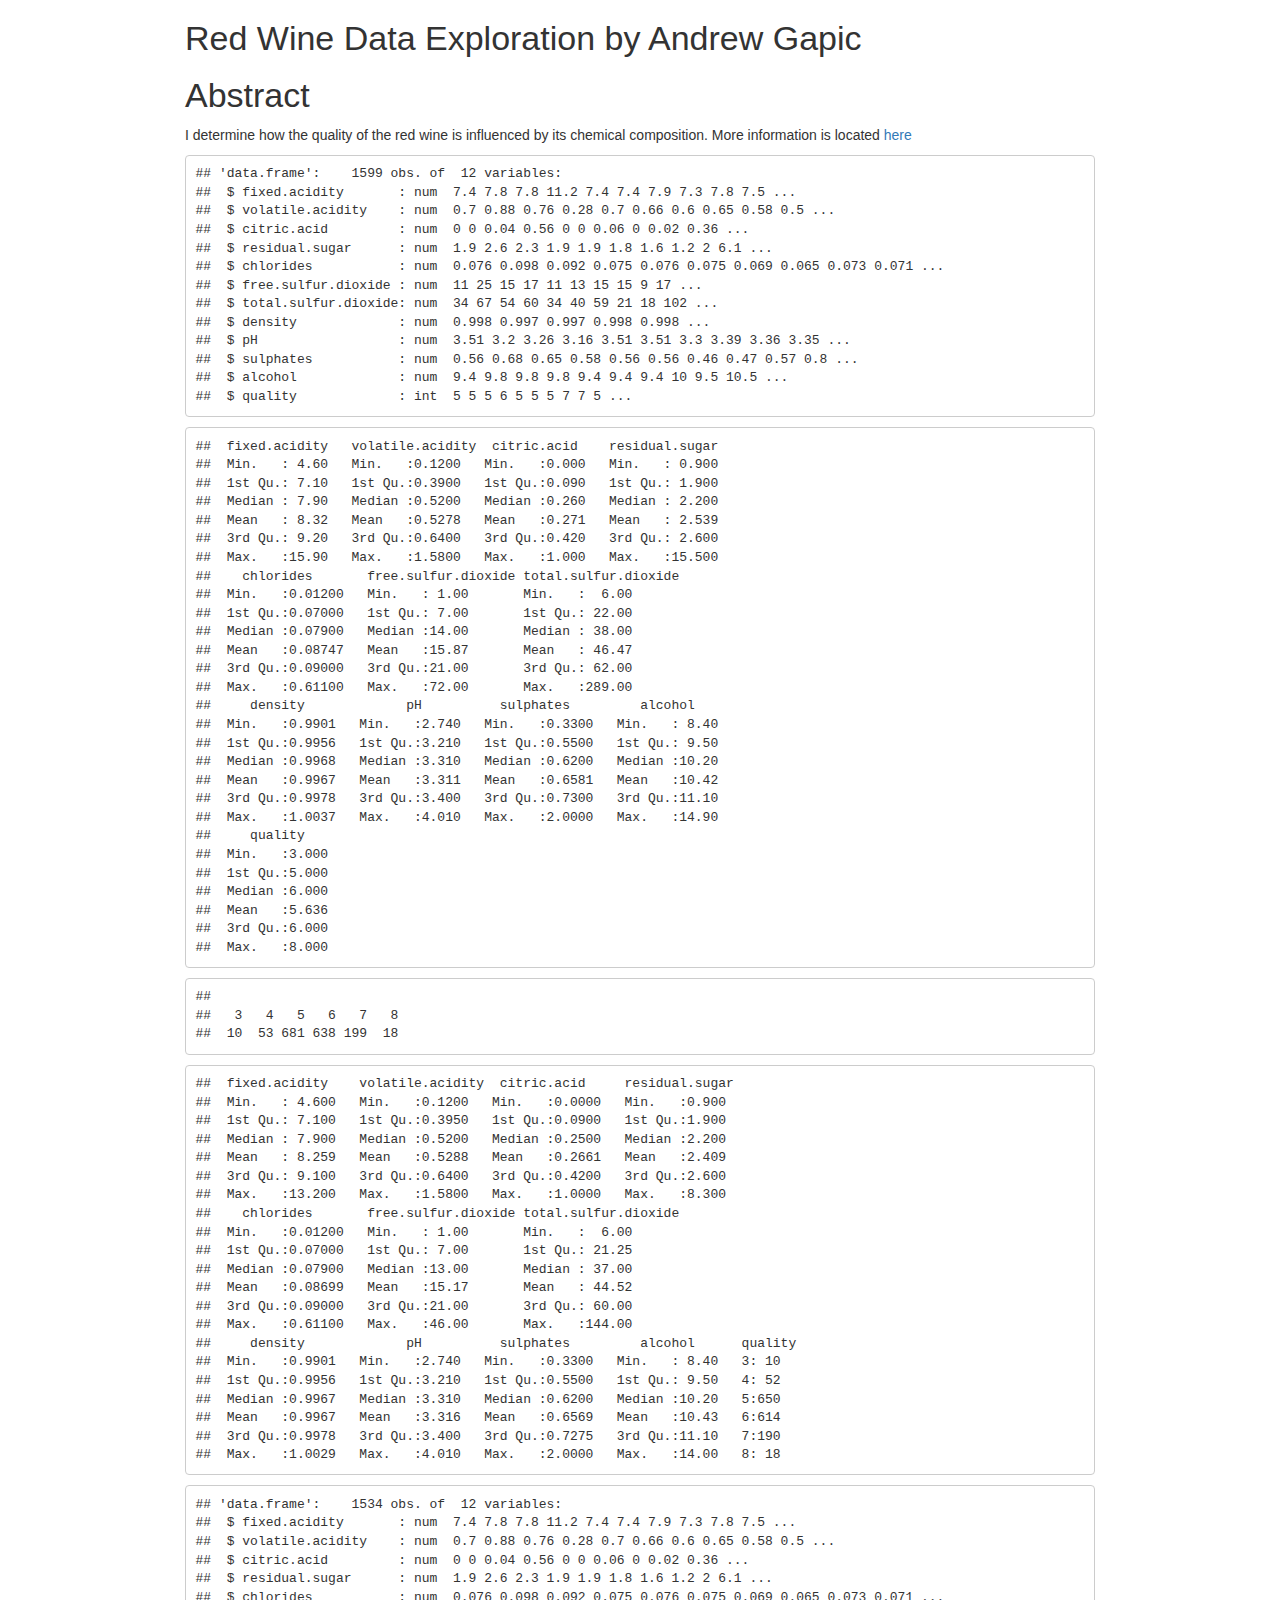
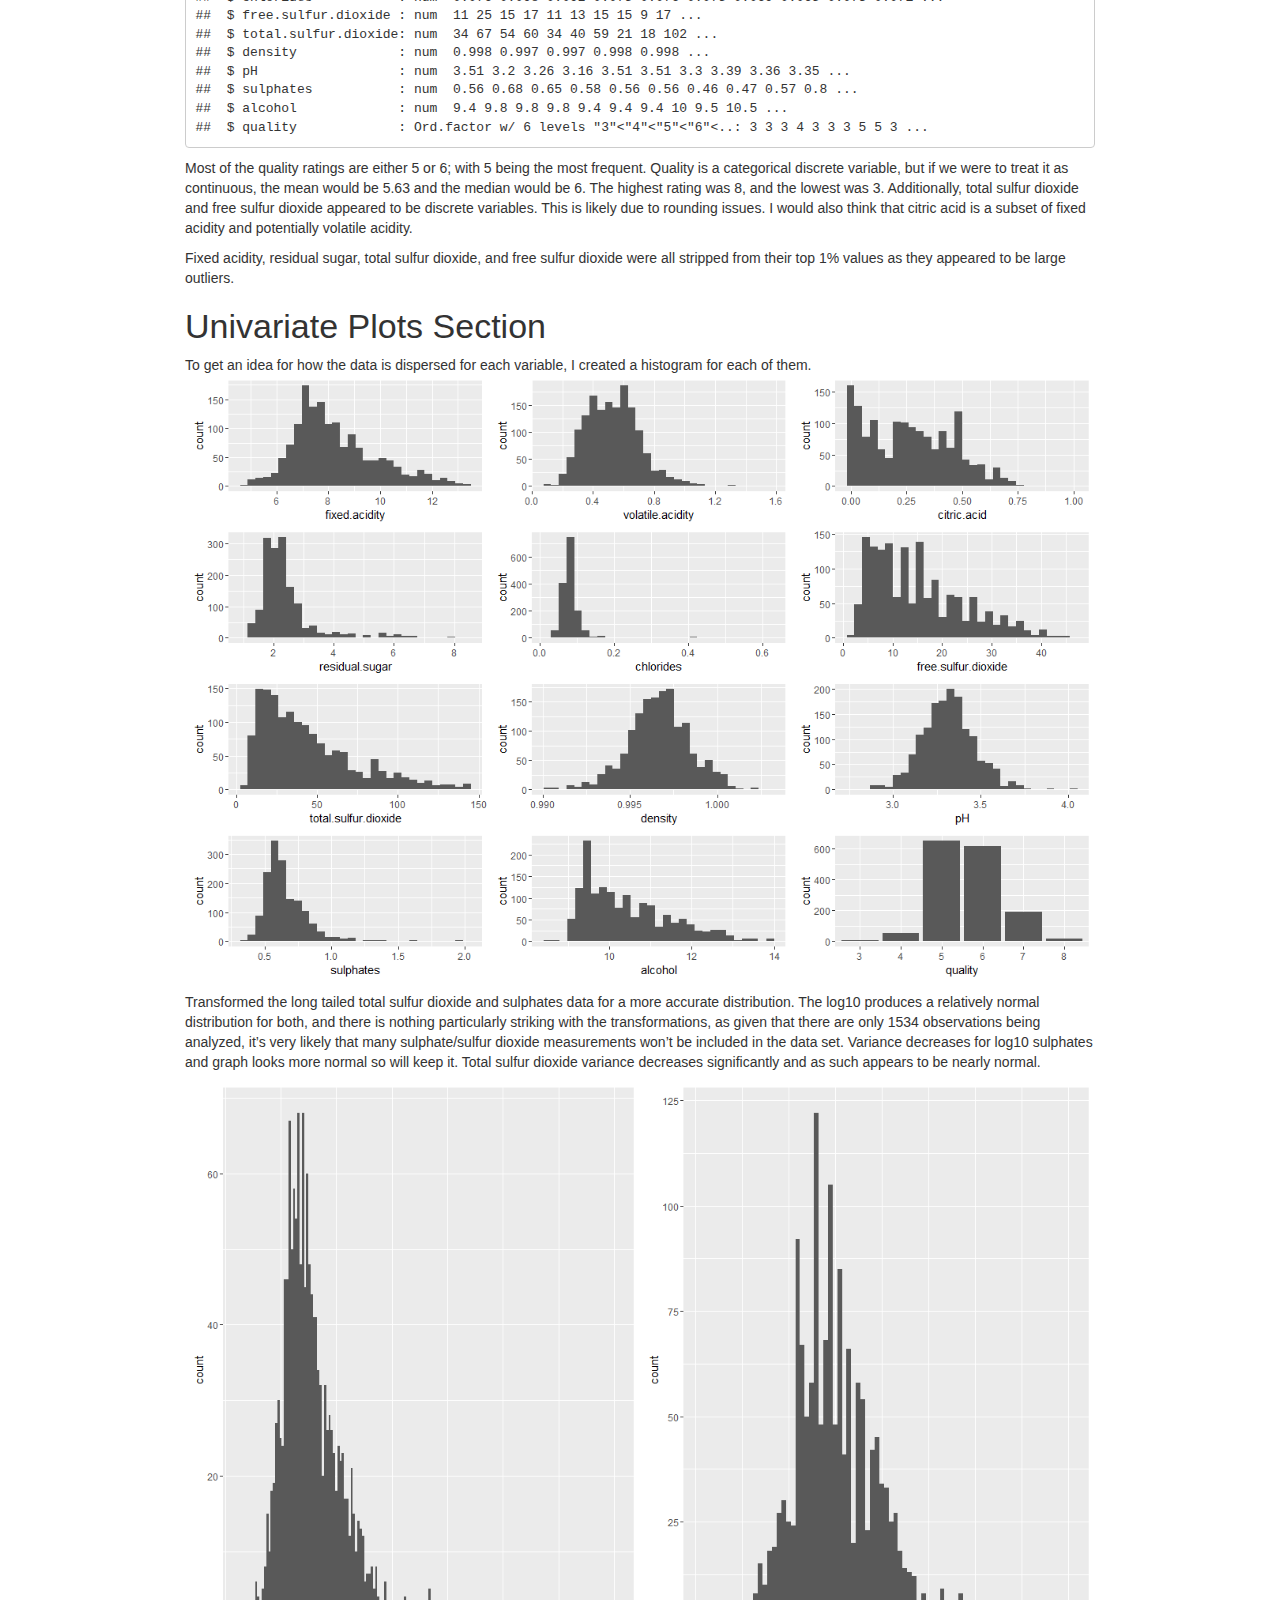
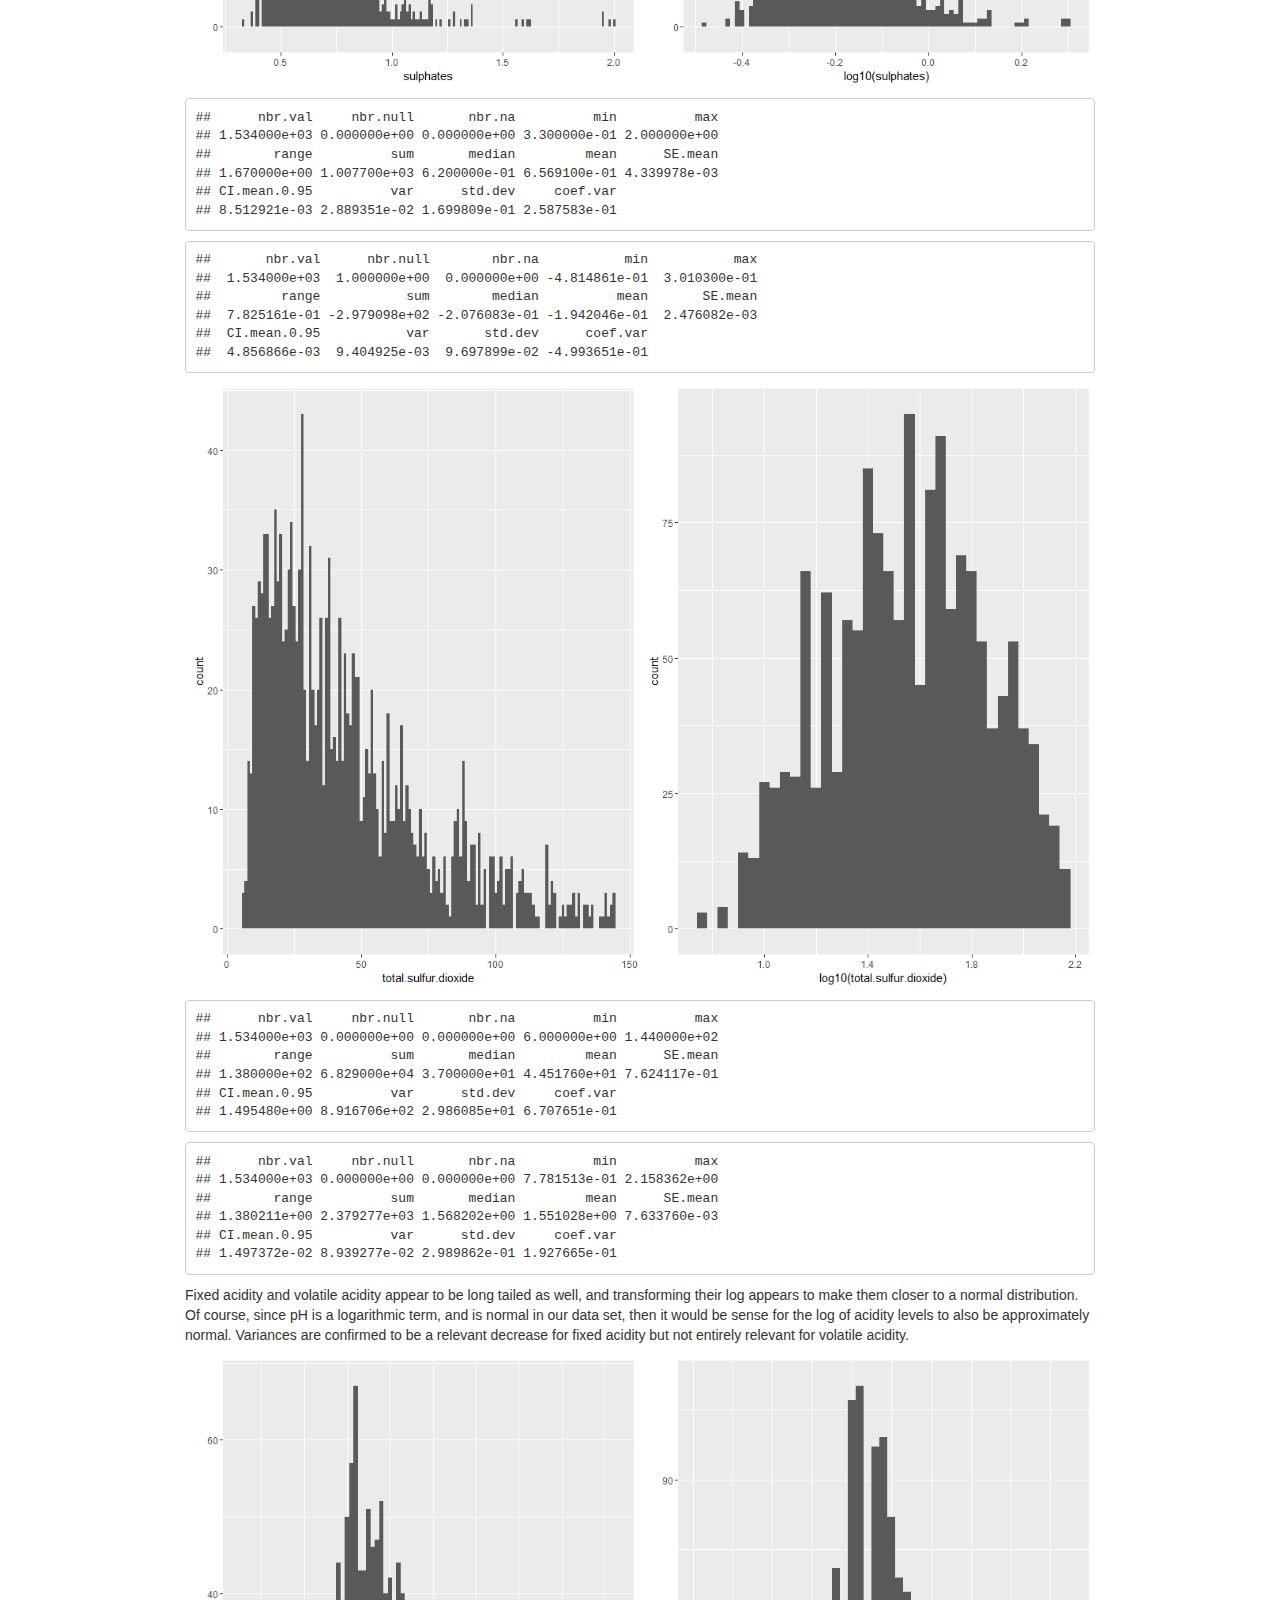
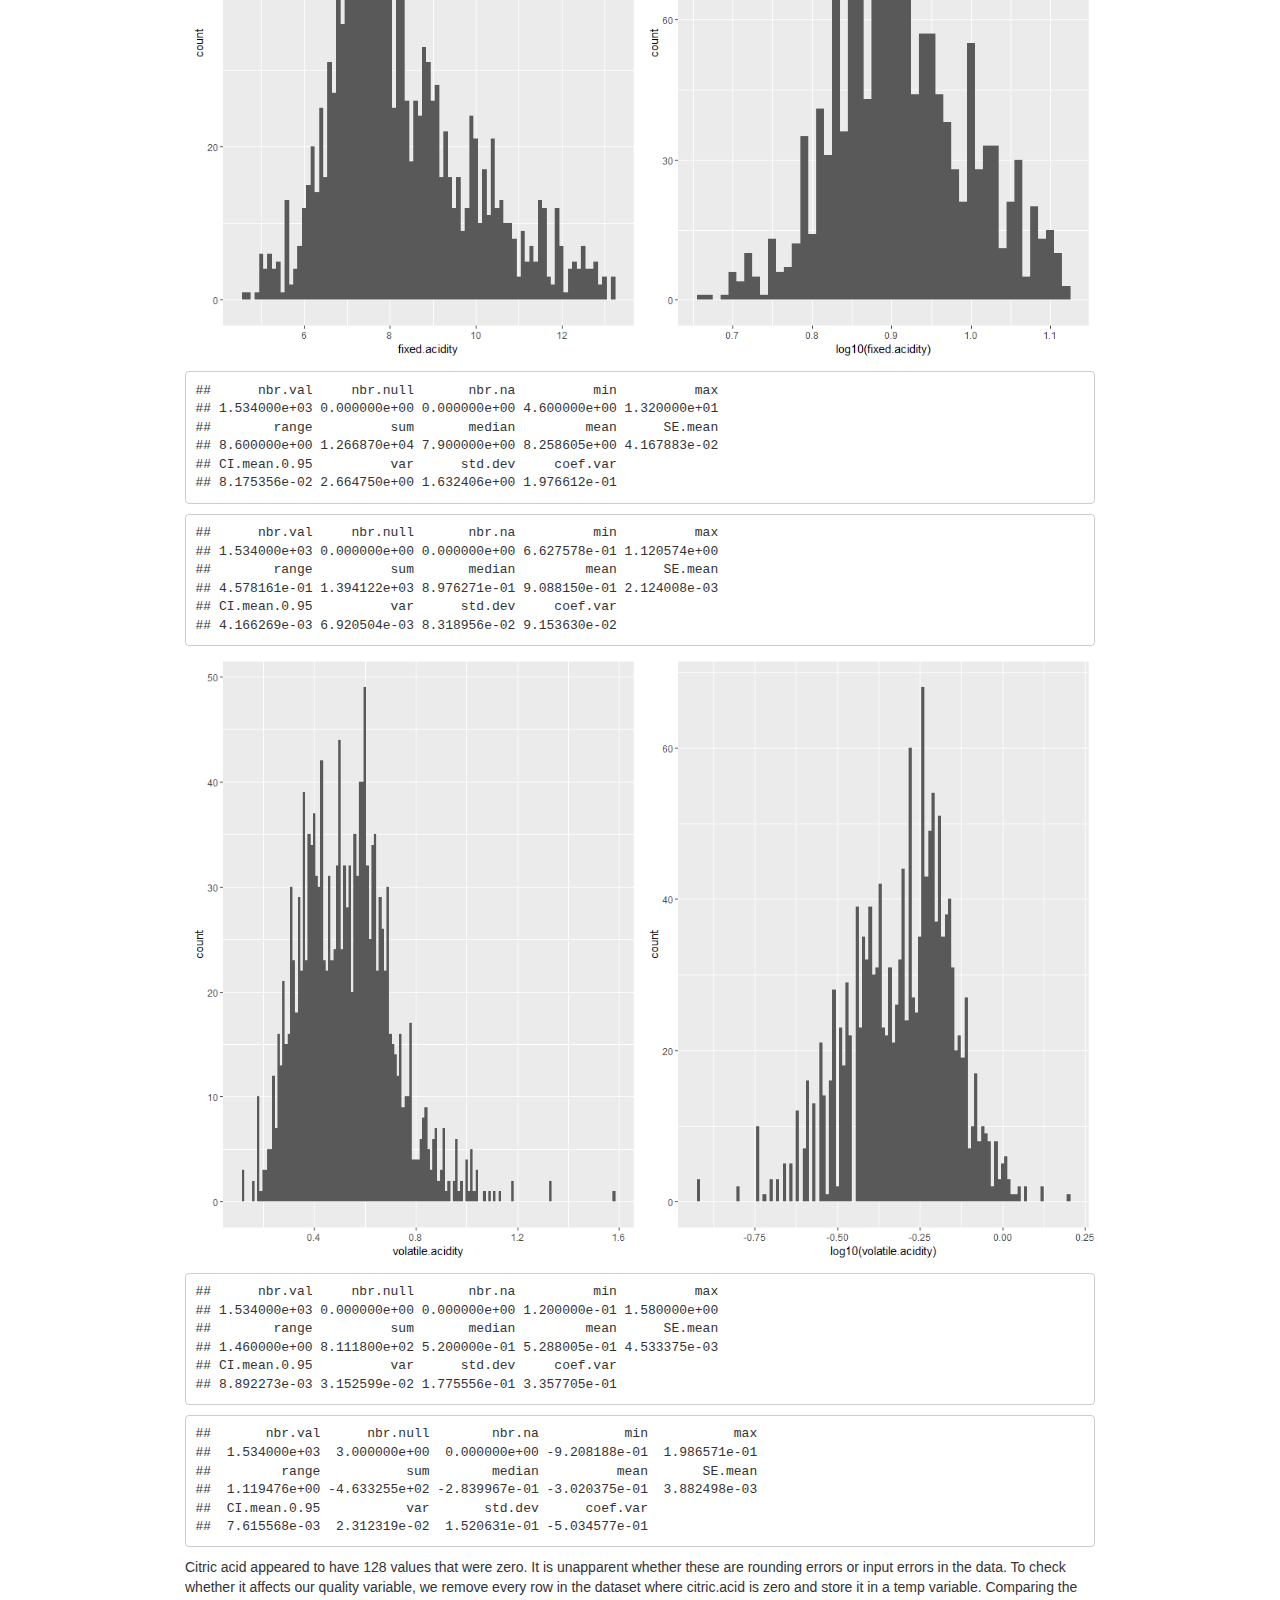
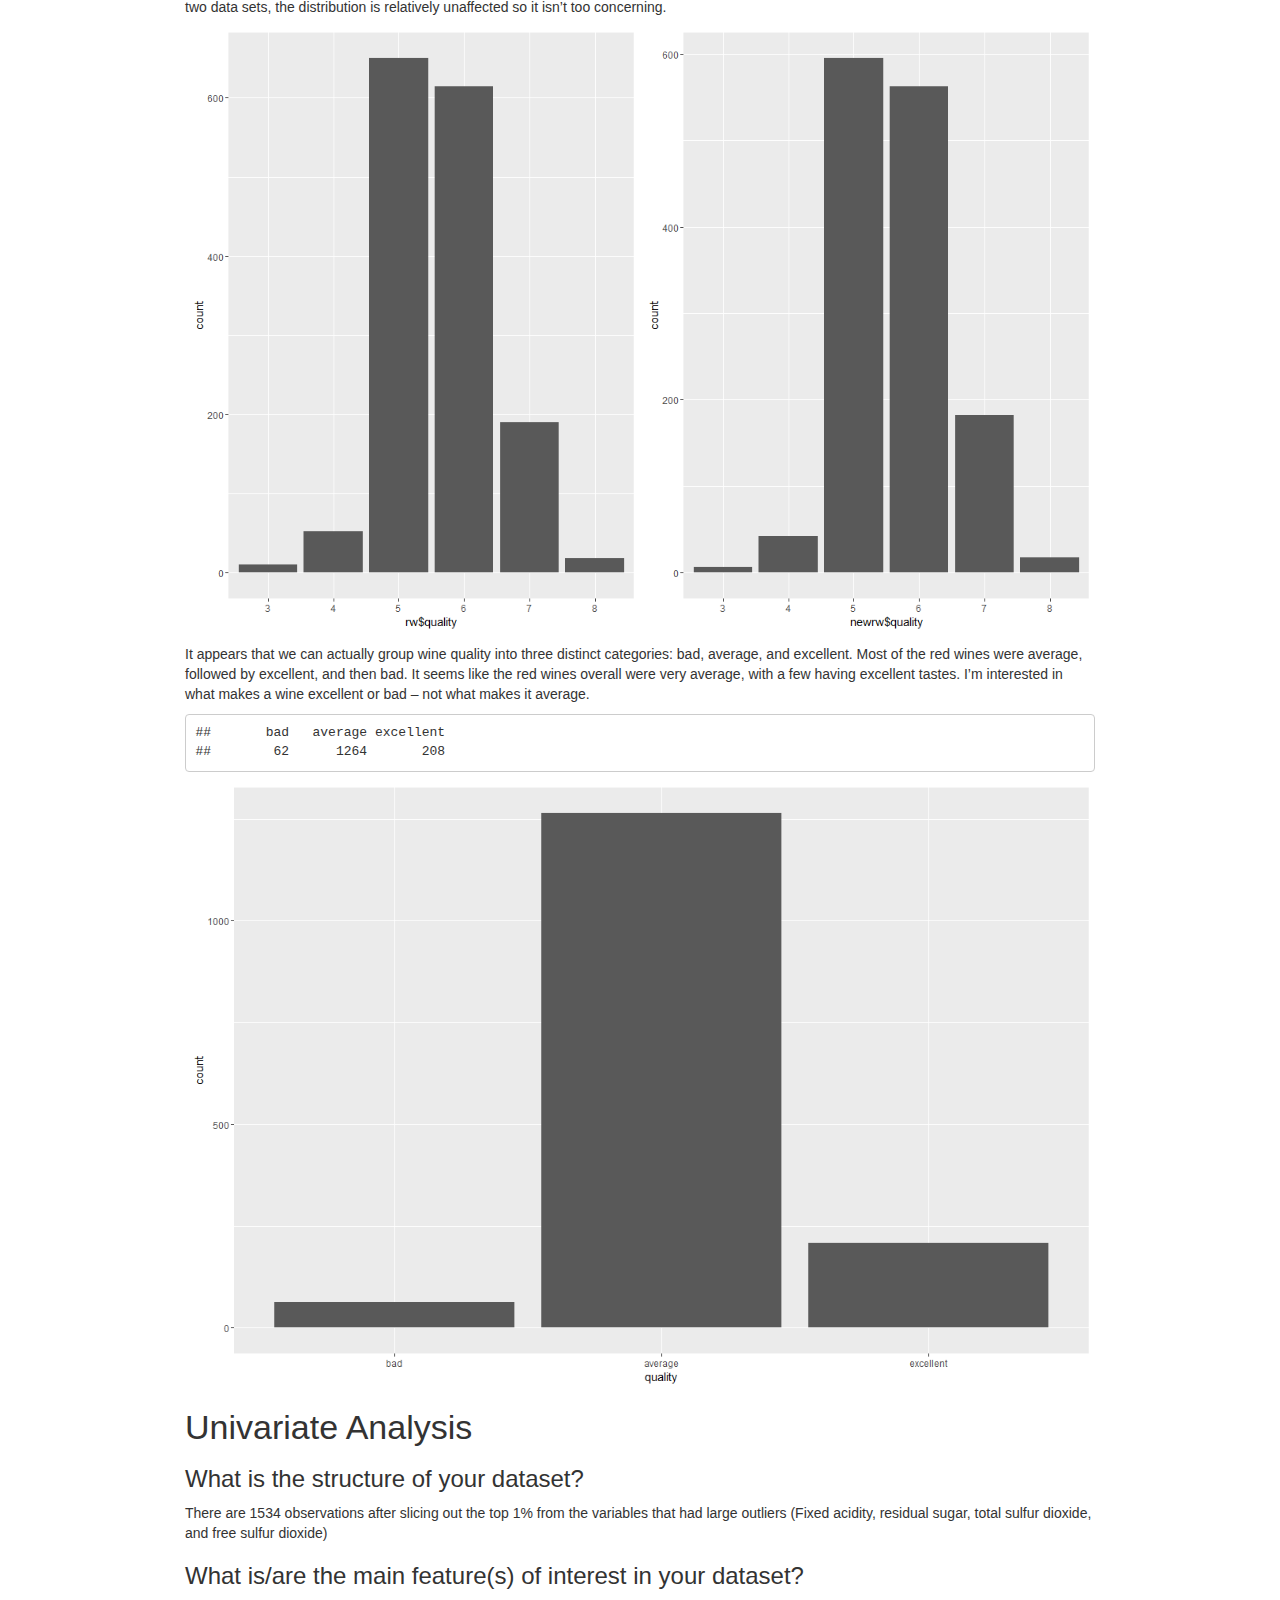
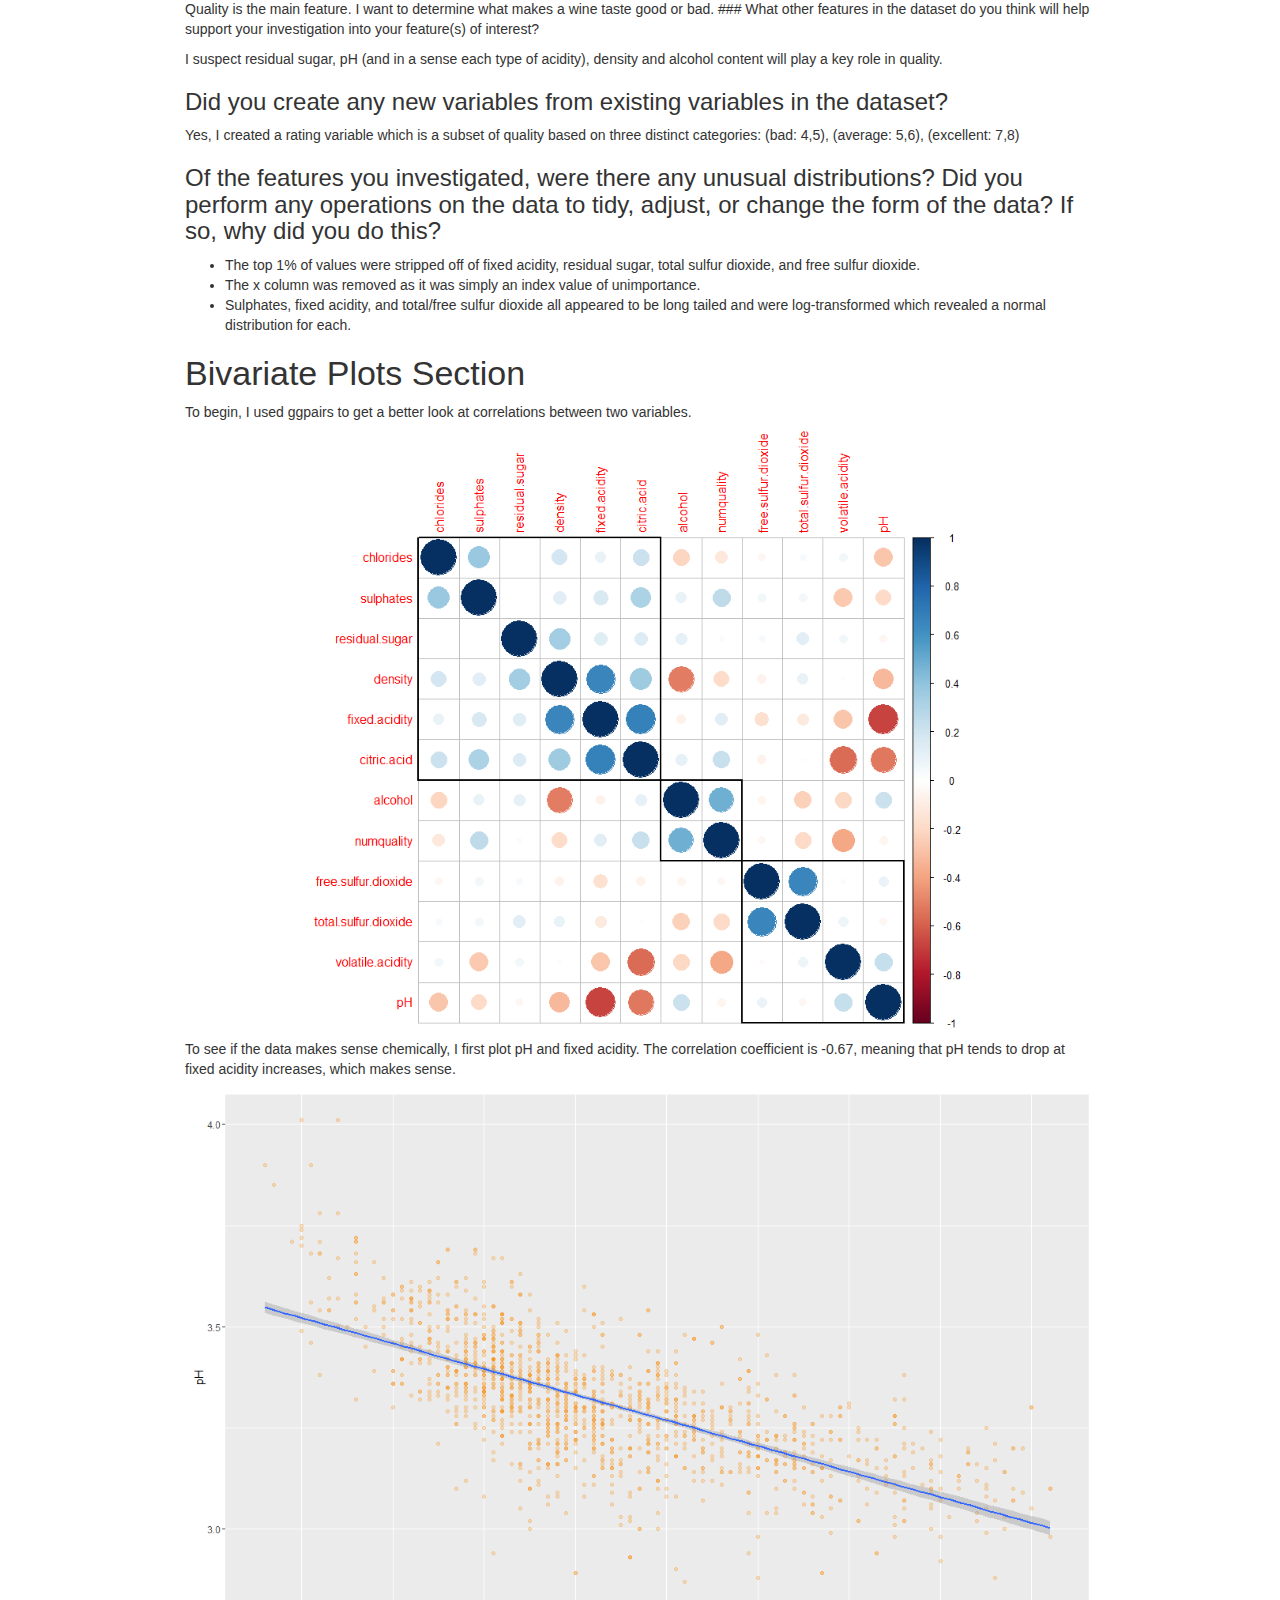
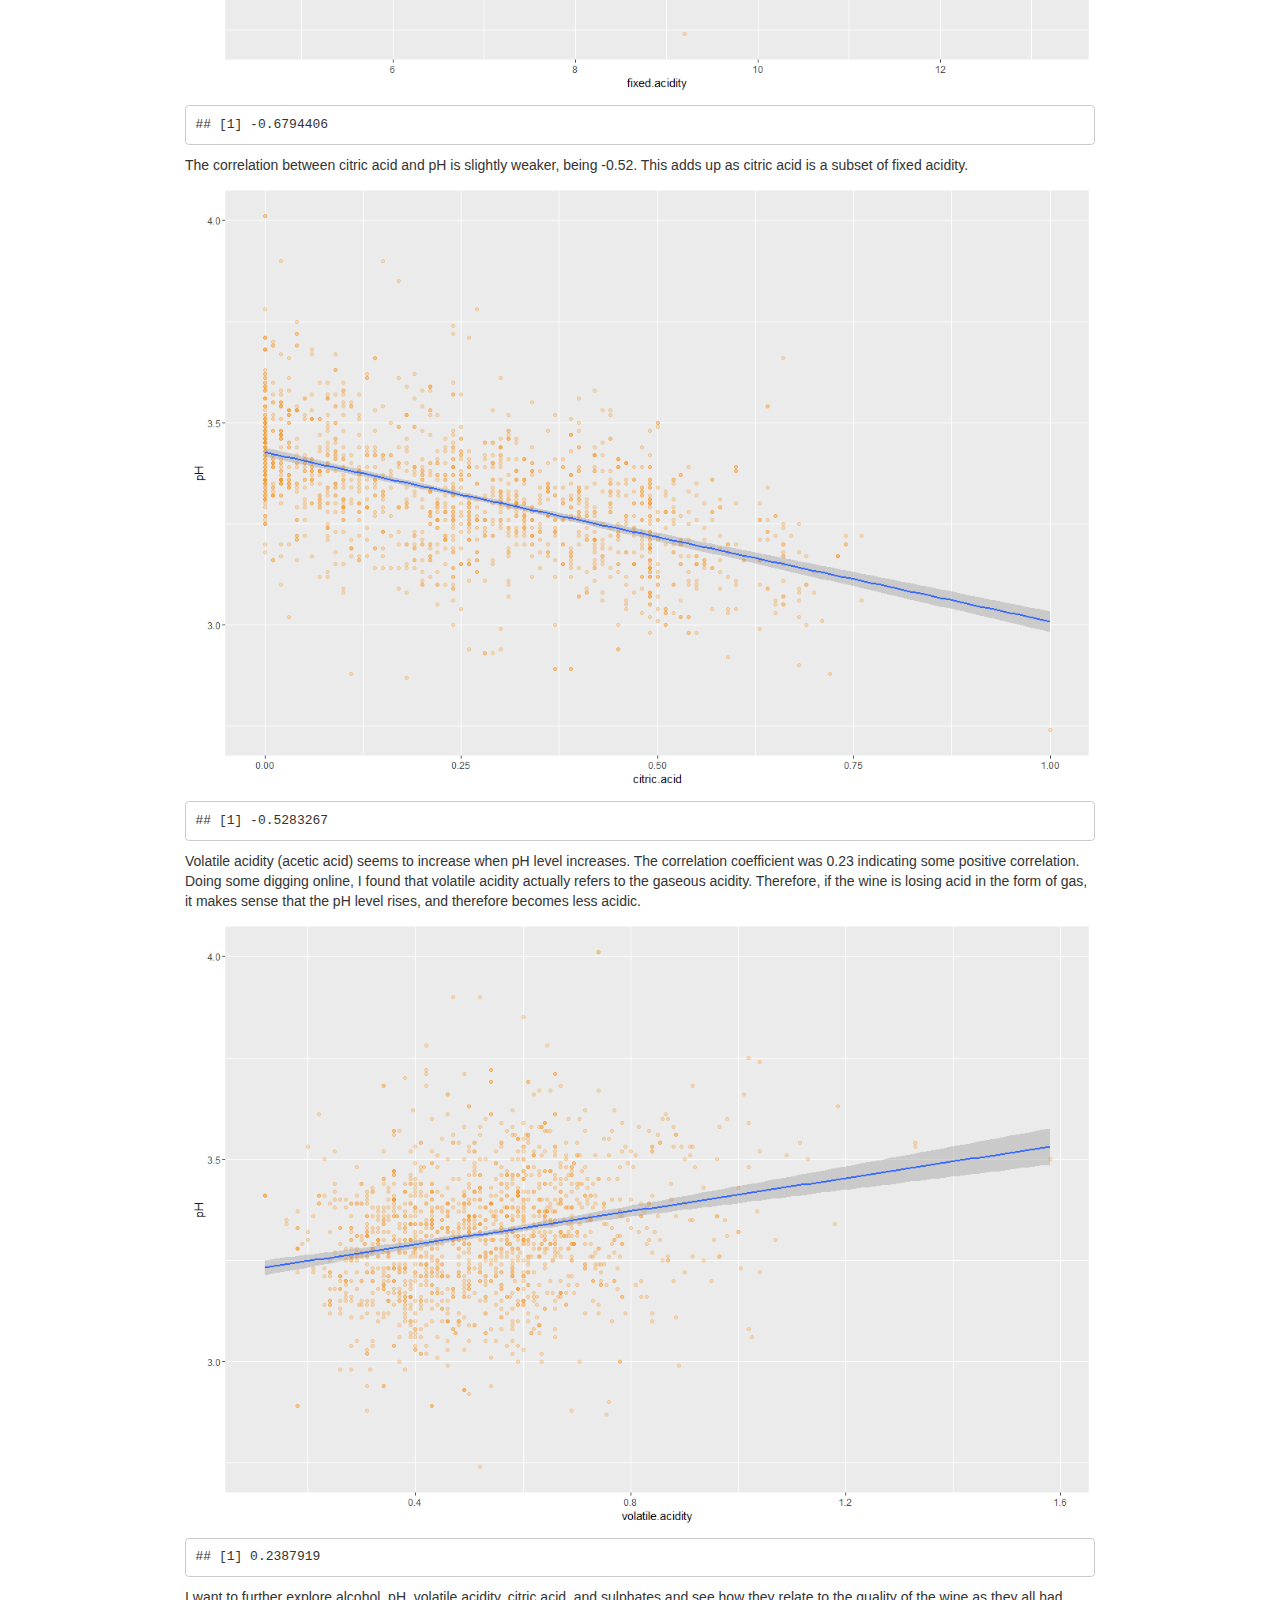
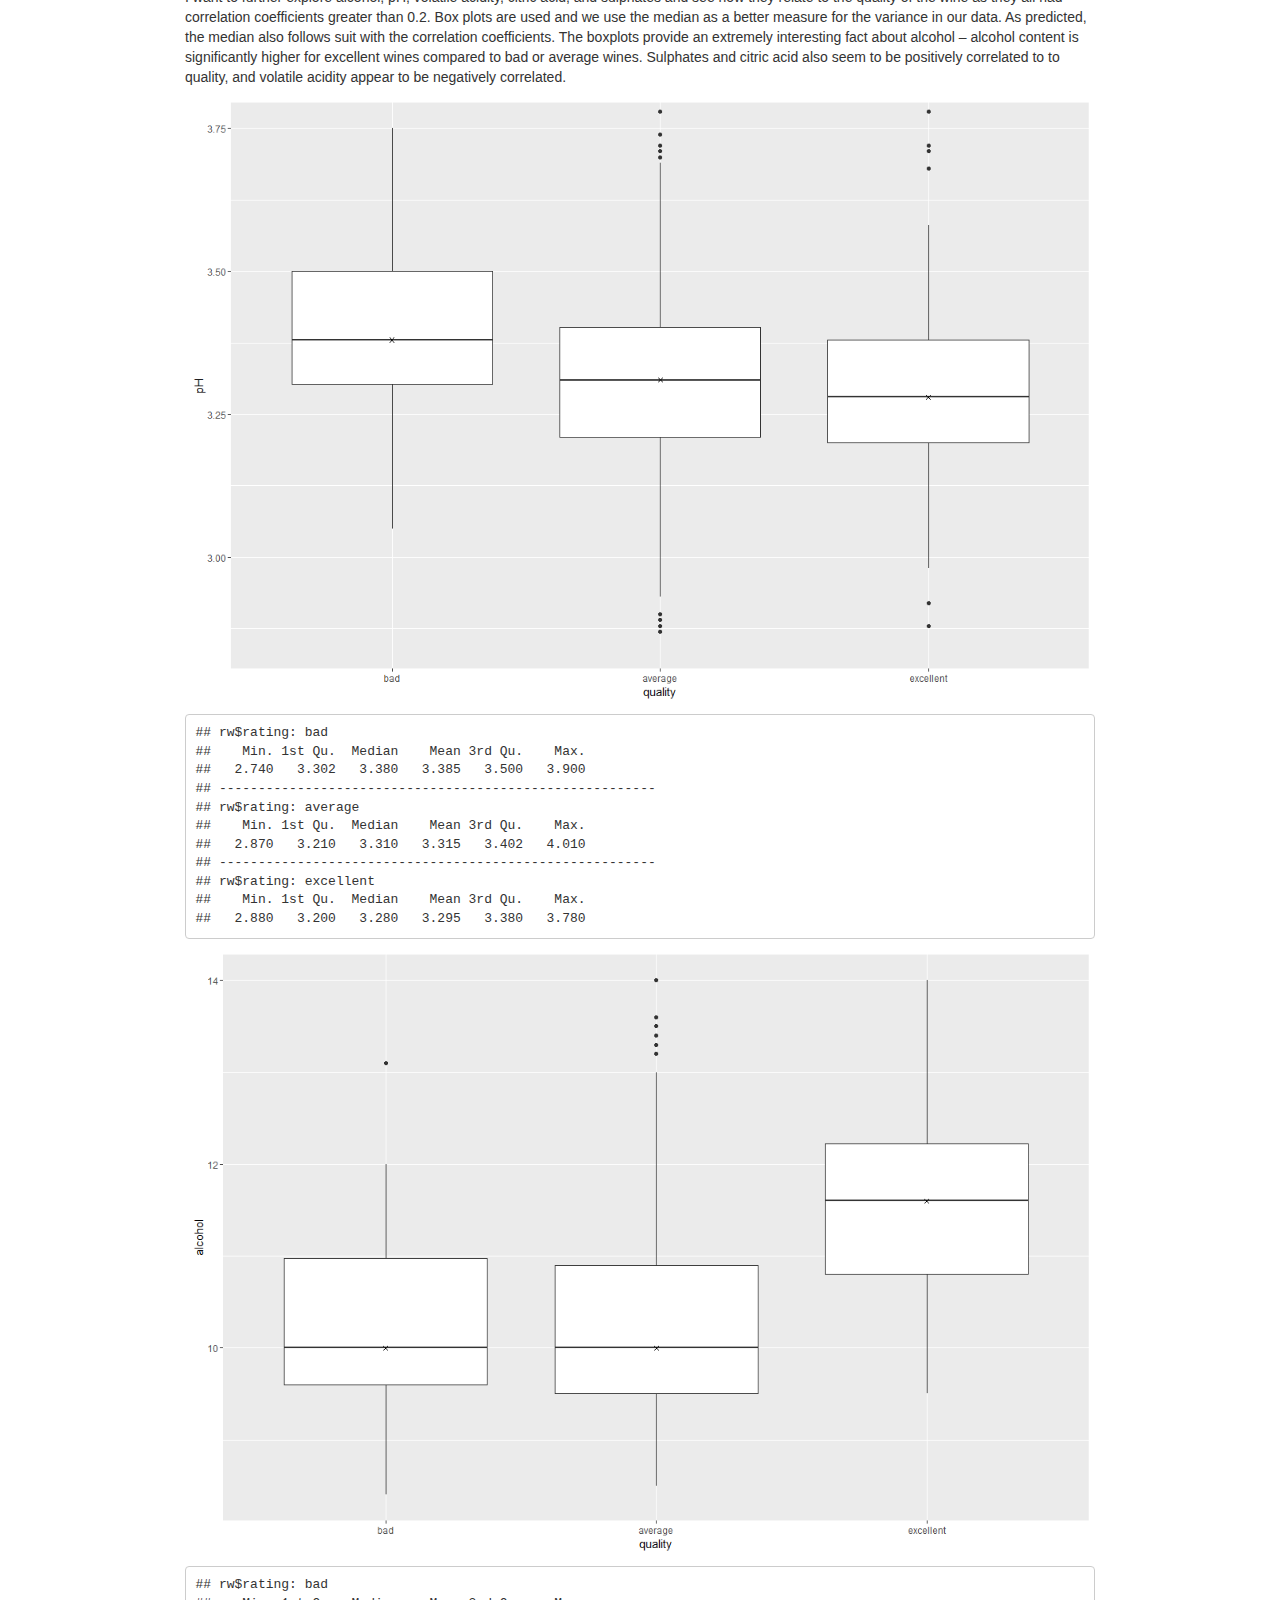
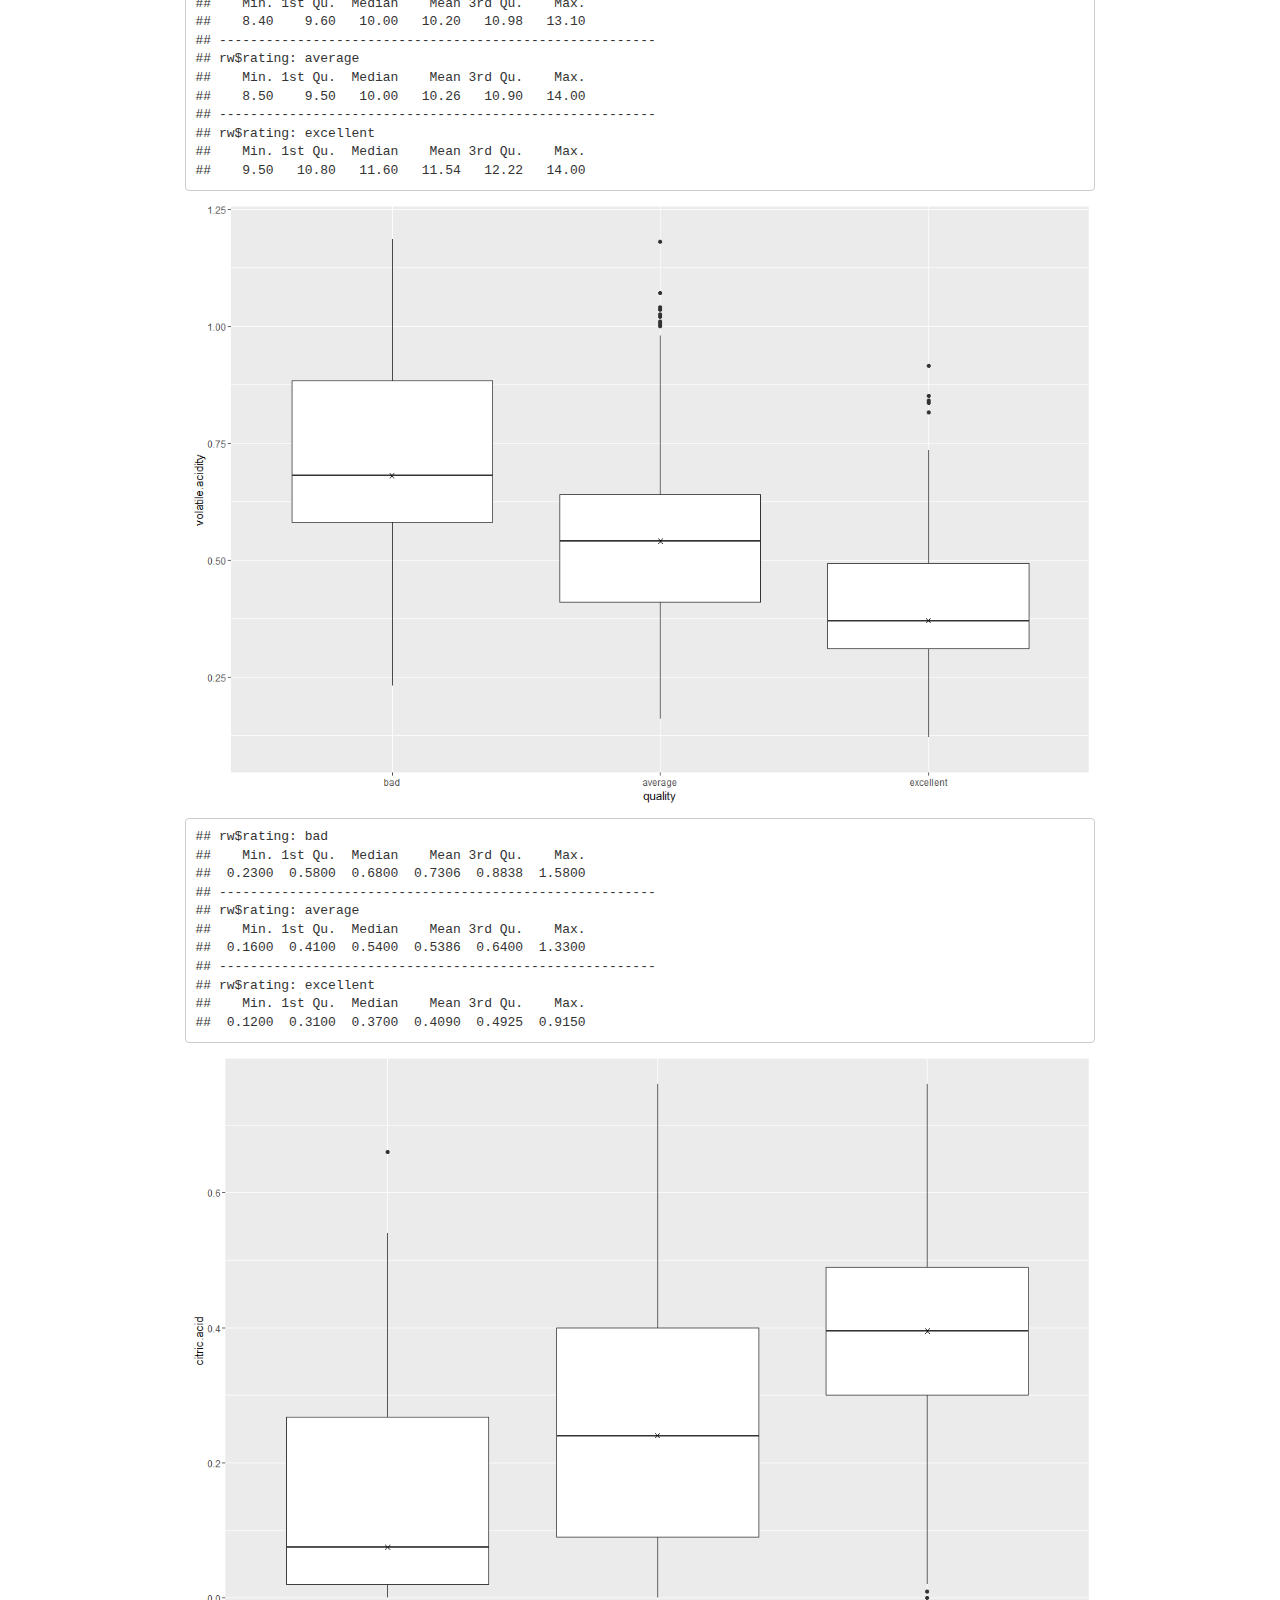
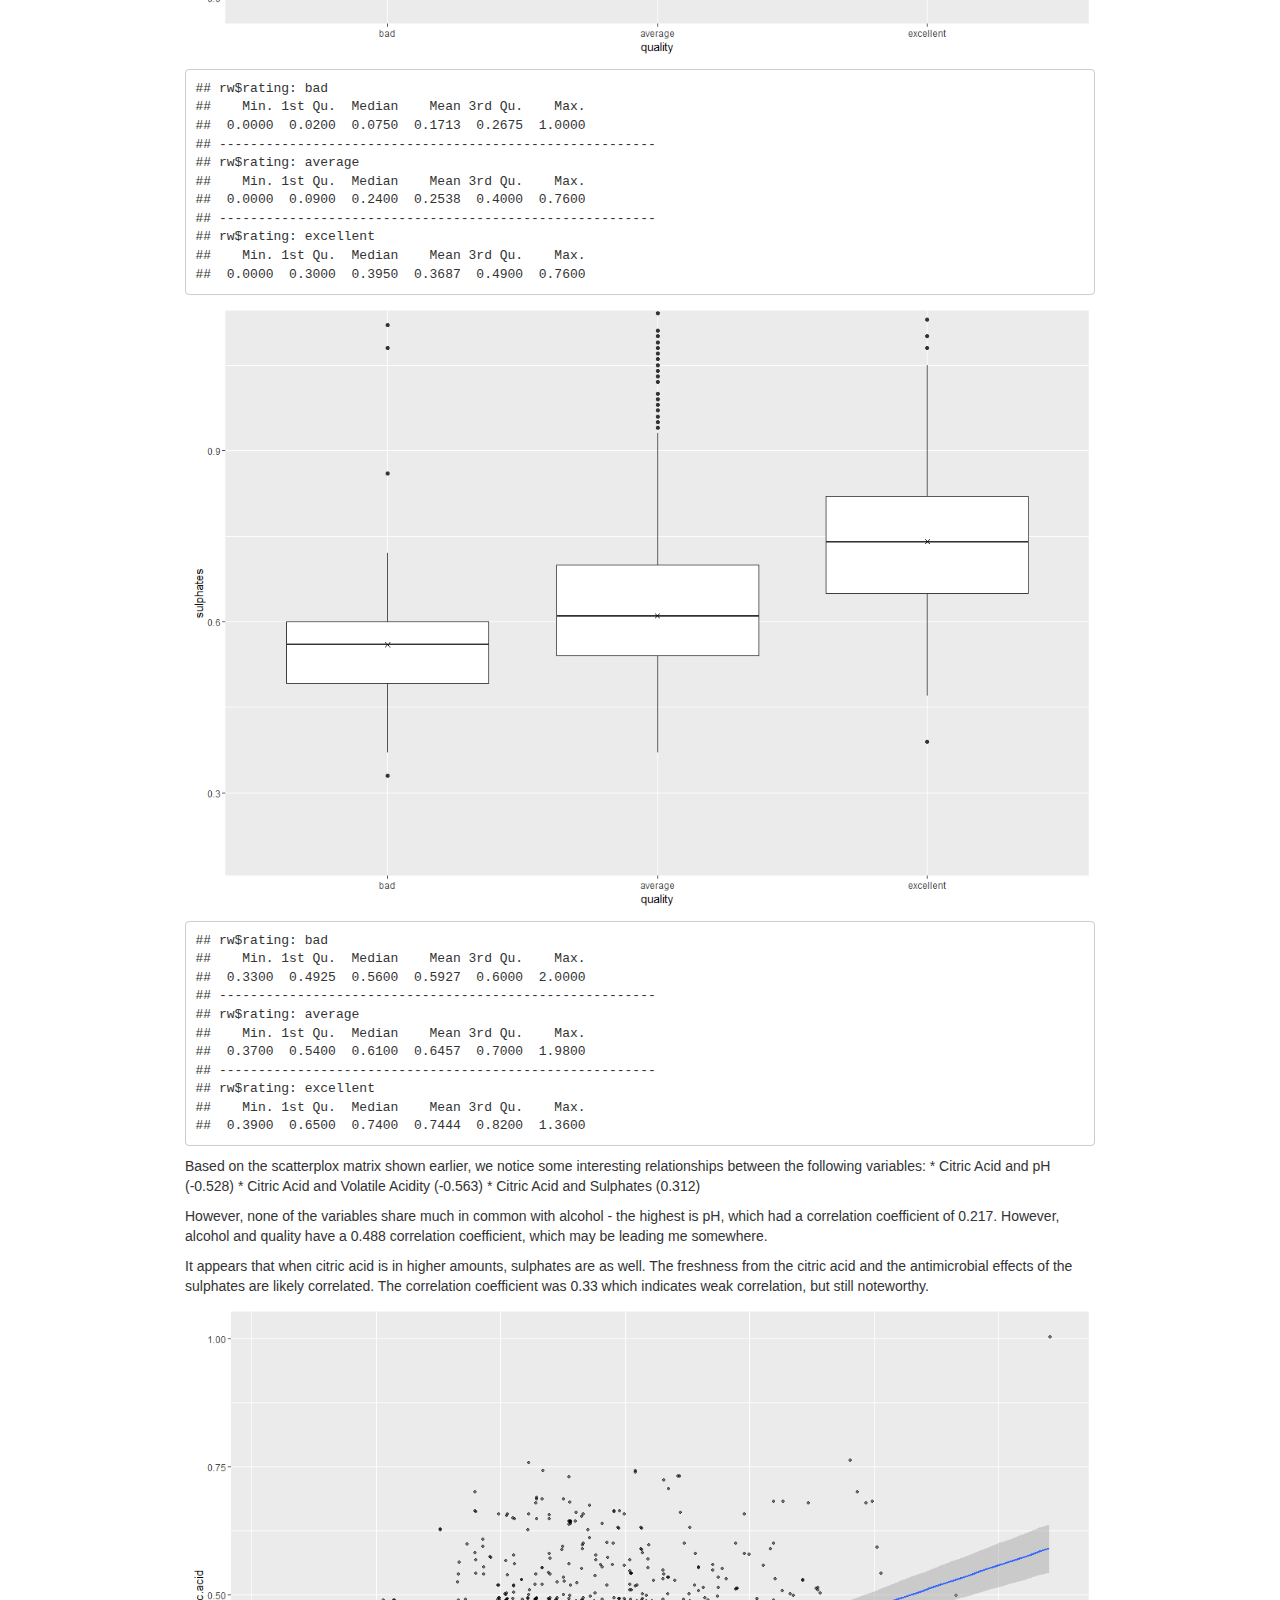
==== Project 4 - Explore and Summarize Data with R/Red_Wine_Data_Exploration.html @ eb0d38eb "Add md to p4" ====
<!DOCTYPE html>

<html xmlns="http://www.w3.org/1999/xhtml">

<head>

<meta charset="utf-8">
<meta http-equiv="Content-Type" content="text/html; charset=utf-8" />
<meta name="generator" content="pandoc" />
<meta name="viewport" content="width=device-width, initial-scale=1">



<title></title>

<script src="[data-uri]"></script>
<meta name="viewport" content="width=device-width, initial-scale=1" />
<link href="data:text/css;charset=utf-8,html%7Bfont%2Dfamily%3Asans%2Dserif%3B%2Dwebkit%2Dtext%2Dsize%2Dadjust%3A100%25%3B%2Dms%2Dtext%2Dsize%2Dadjust%3A100%25%7Dbody%7Bmargin%3A0%7Darticle%2Caside%2Cdetails%2Cfigcaption%2Cfigure%2Cfooter%2Cheader%2Chgroup%2Cmain%2Cmenu%2Cnav%2Csection%2Csummary%7Bdisplay%3Ablock%7Daudio%2Ccanvas%2Cprogress%2Cvideo%7Bdisplay%3Ainline%2Dblock%3Bvertical%2Dalign%3Abaseline%7Daudio%3Anot%28%5Bcontrols%5D%29%7Bdisplay%3Anone%3Bheight%3A0%7D%5Bhidden%5D%2Ctemplate%7Bdisplay%3Anone%7Da%7Bbackground%2Dcolor%3Atransparent%7Da%3Aactive%2Ca%3Ahover%7Boutline%3A0%7Dabbr%5Btitle%5D%7Bborder%2Dbottom%3A1px%20dotted%7Db%2Cstrong%7Bfont%2Dweight%3A700%7Ddfn%7Bfont%2Dstyle%3Aitalic%7Dh1%7Bmargin%3A%2E67em%200%3Bfont%2Dsize%3A2em%7Dmark%7Bcolor%3A%23000%3Bbackground%3A%23ff0%7Dsmall%7Bfont%2Dsize%3A80%25%7Dsub%2Csup%7Bposition%3Arelative%3Bfont%2Dsize%3A75%25%3Bline%2Dheight%3A0%3Bvertical%2Dalign%3Abaseline%7Dsup%7Btop%3A%2D%2E5em%7Dsub%7Bbottom%3A%2D%2E25em%7Dimg%7Bborder%3A0%7Dsvg%3Anot%28%3Aroot%29%7Boverflow%3Ahidden%7Dfigure%7Bmargin%3A1em%2040px%7Dhr%7Bheight%3A0%3B%2Dwebkit%2Dbox%2Dsizing%3Acontent%2Dbox%3B%2Dmoz%2Dbox%2Dsizing%3Acontent%2Dbox%3Bbox%2Dsizing%3Acontent%2Dbox%7Dpre%7Boverflow%3Aauto%7Dcode%2Ckbd%2Cpre%2Csamp%7Bfont%2Dfamily%3Amonospace%2Cmonospace%3Bfont%2Dsize%3A1em%7Dbutton%2Cinput%2Coptgroup%2Cselect%2Ctextarea%7Bmargin%3A0%3Bfont%3Ainherit%3Bcolor%3Ainherit%7Dbutton%7Boverflow%3Avisible%7Dbutton%2Cselect%7Btext%2Dtransform%3Anone%7Dbutton%2Chtml%20input%5Btype%3Dbutton%5D%2Cinput%5Btype%3Dreset%5D%2Cinput%5Btype%3Dsubmit%5D%7B%2Dwebkit%2Dappearance%3Abutton%3Bcursor%3Apointer%7Dbutton%5Bdisabled%5D%2Chtml%20input%5Bdisabled%5D%7Bcursor%3Adefault%7Dbutton%3A%3A%2Dmoz%2Dfocus%2Dinner%2Cinput%3A%3A%2Dmoz%2Dfocus%2Dinner%7Bpadding%3A0%3Bborder%3A0%7Dinput%7Bline%2Dheight%3Anormal%7Dinput%5Btype%3Dcheckbox%5D%2Cinput%5Btype%3Dradio%5D%7B%2Dwebkit%2Dbox%2Dsizing%3Aborder%2Dbox%3B%2Dmoz%2Dbox%2Dsizing%3Aborder%2Dbox%3Bbox%2Dsizing%3Aborder%2Dbox%3Bpadding%3A0%7Dinput%5Btype%3Dnumber%5D%3A%3A%2Dwebkit%2Dinner%2Dspin%2Dbutton%2Cinput%5Btype%3Dnumber%5D%3A%3A%2Dwebkit%2Douter%2Dspin%2Dbutton%7Bheight%3Aauto%7Dinput%5Btype%3Dsearch%5D%7B%2Dwebkit%2Dbox%2Dsizing%3Acontent%2Dbox%3B%2Dmoz%2Dbox%2Dsizing%3Acontent%2Dbox%3Bbox%2Dsizing%3Acontent%2Dbox%3B%2Dwebkit%2Dappearance%3Atextfield%7Dinput%5Btype%3Dsearch%5D%3A%3A%2Dwebkit%2Dsearch%2Dcancel%2Dbutton%2Cinput%5Btype%3Dsearch%5D%3A%3A%2Dwebkit%2Dsearch%2Ddecoration%7B%2Dwebkit%2Dappearance%3Anone%7Dfieldset%7Bpadding%3A%2E35em%20%2E625em%20%2E75em%3Bmargin%3A0%202px%3Bborder%3A1px%20solid%20silver%7Dlegend%7Bpadding%3A0%3Bborder%3A0%7Dtextarea%7Boverflow%3Aauto%7Doptgroup%7Bfont%2Dweight%3A700%7Dtable%7Bborder%2Dspacing%3A0%3Bborder%2Dcollapse%3Acollapse%7Dtd%2Cth%7Bpadding%3A0%7D%40media%20print%7B%2A%2C%3Aafter%2C%3Abefore%7Bcolor%3A%23000%21important%3Btext%2Dshadow%3Anone%21important%3Bbackground%3A0%200%21important%3B%2Dwebkit%2Dbox%2Dshadow%3Anone%21important%3Bbox%2Dshadow%3Anone%21important%7Da%2Ca%3Avisited%7Btext%2Ddecoration%3Aunderline%7Da%5Bhref%5D%3Aafter%7Bcontent%3A%22%20%28%22%20attr%28href%29%20%22%29%22%7Dabbr%5Btitle%5D%3Aafter%7Bcontent%3A%22%20%28%22%20attr%28title%29%20%22%29%22%7Da%5Bhref%5E%3D%22javascript%3A%22%5D%3Aafter%2Ca%5Bhref%5E%3D%22%23%22%5D%3Aafter%7Bcontent%3A%22%22%7Dblockquote%2Cpre%7Bborder%3A1px%20solid%20%23999%3Bpage%2Dbreak%2Dinside%3Aavoid%7Dthead%7Bdisplay%3Atable%2Dheader%2Dgroup%7Dimg%2Ctr%7Bpage%2Dbreak%2Dinside%3Aavoid%7Dimg%7Bmax%2Dwidth%3A100%25%21important%7Dh2%2Ch3%2Cp%7Borphans%3A3%3Bwidows%3A3%7Dh2%2Ch3%7Bpage%2Dbreak%2Dafter%3Aavoid%7D%2Enavbar%7Bdisplay%3Anone%7D%2Ebtn%3E%2Ecaret%2C%2Edropup%3E%2Ebtn%3E%2Ecaret%7Bborder%2Dtop%2Dcolor%3A%23000%21important%7D%2Elabel%7Bborder%3A1px%20solid%20%23000%7D%2Etable%7Bborder%2Dcollapse%3Acollapse%21important%7D%2Etable%20td%2C%2Etable%20th%7Bbackground%2Dcolor%3A%23fff%21important%7D%2Etable%2Dbordered%20td%2C%2Etable%2Dbordered%20th%7Bborder%3A1px%20solid%20%23ddd%21important%7D%7D%40font%2Dface%7Bfont%2Dfamily%3A%27Glyphicons%20Halflings%27%3Bsrc%3Aurl%28data%3Aapplication%2Fvnd%2Ems%2Dfontobject%3Bbase64%2Cn04AAEFNAAACAAIABAAAAAAABQAAAAAAAAABAJABAAAEAExQAAAAAAAAAAIAAAAAAAAAAAEAAAAAAAAAJxJ%[base64]%2FSEdmjKHUbyow8ATBE40IvWA3vTu8LiABDQ%2BpexwUMcm1SMnNryctQSiI1K5ZnbOlXKmnVV5YvRe6RnNMFNCOs1KNVpn6yZhCJkRtVRNzEufeIq7HgSrcx4S8h%2Fv4vnrrKc6oCNxmSk2uKlZQHBii6iKFoH0746ThvkO1kJHlxjrkxs%2BLWORaDQBEtiYJIR5IB9Bi1UyL4Rmr0BNigNkMzlKQmnofBHviqVzUxwdMb3NdCn69hy%2BpRYVKGVS%2F1tnsqv4LL7wCCPZZAZPT4aCShHjHJVNuXbmMrY5LeQaGnvAkXlVrJgKRAUdFjrWEah9XebPeQMj7KS7DIBAFt8ycgC5PLGUOHSE3ErGZCiViNLL5ZARfywnCoZaKQCu6NuFX42AEeKtKUGnr%2FCm2Cy8tpFhBPMW5Fxi4Qm4TkDWh4IWFDClhU2hRWosUWqcKLlgyXB%2BlSHaWaHiWlBAR8SeSgSPCQxdVQgzUixWKSTrIQEbU94viDctkvX%2BVSjJuUmV8L4CXShI11esnp0pjWNZIyxKHS4wVQ2ime1P4RnhvGw0aDN1OLAXGERsB7buFpFGGBAre4QEQR0HOIO5oYH305G%2BKspT%2FFupEGGafCCwxSe6ZUa%2B073rXHnNdVXE6eWvibUS27XtRzkH838mYLMBmYysZTM0EM3A1fbpCBYFccN1B%2FEnCYu%2FTgCGmr7bMh8GfYL%2BBfcLvB0gRagC09w9elfldaIy%2FhNCBLRgBgtCC7jAF63wLSMAfbfAlEggYU0bUA7ACCJmTDpEmJtI78w4%2FBO7dN7JR7J7ZvbYaUbaILSQsRBiF3HGk5fEg6p9unwLvn98r%2BvnsV%2B372uf1xBLq4qU%2F45fTuqaAP%2BpssmCCCTF0mhEow8ZXZOS8D7Q85JsxZ%2BAzok7B7O%2Ff6J8AzYBySZQB%2FQHYUSA%2BEeQhEWiS6AIQzgcsDiER4MjgMBAWDV4AgQ3g1eBgIdweCQmCjJEMkJ%2BPKRWyFHHmg1Wi%2F6xzUgA0LREoKJChwnQa9B%2B5RQZRB3IlBlkAnxyQNaANwHMowzlYSMCBgnbpzvqpl0iTJNCQidDI9ZrSYNIRBhHtUa5YHMHxyGEik9hDE0AKj72AbTCaxtHPUaKZdAZSnQTyjGqGLsmBStCejApUhg4uBMU6mATujEl%2BKdDPbI6Ag4vLr%2BhjY6lbjBeoLKnZl0UZgRX8gTySOeynZVz1wOq7e1hFGYIq%2BMhrGxDLak0PrwYzSXtcuyhXEhwOYofiW%2BEcI%2Fjw8P6IY6ed%2BetAbuqKp5QIapT77LnAe505lMuqL79a0ut4rWexzFttsOsLDy7zvtQzcq3U1qabe7tB0wHWVXji%2BzDbo8x8HyIRUbXnwUcklFv51fvTymiV%2BMXLSmGH9d9%2BaXpD5X6lao41anWGig7IwIdnoBY2ht%2FpO9mClLo4NdXHAsefqWUKlXJkbqPOFhMoR4aiA1BXqhRNbB2Xwi%2B7u%2FjpAoOpKJ0UX24EsrzMfHXViakCNcKjBxuQX8BO0ZqjJ3xXzf%2B61t2VXOSgJ8xu65QKgtN6FibPmPYsXbJRHHqbgATcSZxBqGiDiU4NNNsYBsKD0MIP%2FOfKnlk%2FLkaid%[base64]%2FgFtuW0wR4cgd%2BZKesSV7QkNE2kw6AV4hoIuC02LGmTomyf8PiO6CZzOTLTPQ%2BHW06H%2Btx%2BbQ8LmDYg1pTFrp2oJXgkZTyeRJZM0C8aE2LpFrNVDuhARsN543%2FFV6klQ6Tv1OoZGXLv0igKrl%2FCmJxRmX7JJbJ998VSIPQRyDBICzl4JJlYHbdql30NvYcOuZ7a10uWRrgoieOdgIm4rlq6vNOQBuqESLbXG5lzdJGHw2m0sDYmODXbYGTfSTGRKpssTO95fothJCjUGQgEL4yKoGAF%2F0SrpUDNn8CBgBcSDQByAeNkCXp4S4Ro2Xh4OeaGRgR66PVOsU8bc6TR5%[base64]%2F1SgRCJ1dk4UdBT7OoyuNgLs0oCd8RnrEIb6QdMxT2QjD4zMrJkfgx5aDMcA4orsTtKCqWb%2FVeyceqa5OGSmB28YwH4rFbkQaLoUN8OQQYnD3w2eXpI4ScQfbCUZiJ4yMOIKLyyTc7BQ4uXUw6Ee6%2FxM%2B4Y67ngNBknxIPwuppgIhFcwJyr6EIj%2BLzNj%2FmfR2vhhRlx0BILZoAYruF0caWQ7YxO66UmeguDREAFHYuC7HJviRgVO6ruJH59h%2FC%2FPkgSle8xNzZJULLWq9JMDTE2fjGE146a1Us6PZDGYle6ldWRqn%2FpdpgHKNGrGIdkRK%2BKPETT9nKT6kLyDI8xd9A1FgWmXWRAIHwZ37WyZHOVyCadJEmMVz0MadMjDrPho%2BEIochkVC2xgGiwwsQ6DMv2P7UXqT4x7CdcYGId2BJQQa85EQKmCmwcRejQ9Bm4oATENFPkxPXILHpMPUyWTI5rjNOsIlmEeMbcOCEqInpXACYQ9DDxmFo9vcmsDblcMtg4tqBerNngkIKaFJmrQAPnq1dEzsMXcwjcHdfdCibcAxxA%2Bq%2Fj9m3LM%2FO7WJka4tSidVCjsvo2lQ%2F2ewyoYyXwAYyr2PlRoR5MpgVmSUIrM3PQxXPbgjBOaDQFIyFMJvx3Pc5RSYj12ySVF9fwFPQu2e2KWVoL9q3Ayv3IzpGHUdvdPdrNUdicjsTQ2ISy7QU3DrEytIjvbzJnAkmANXjAFERA0MUoPF3%2F5KFmW14bBNOhwircYgMqoDpUMcDtCmBE82QM2YtdjVLB4kBuKho%2FbcwQdeboqfQartuU3CsCf%2BcXkgYAqp%2F0Ee3RorAZt0AvvOCSI4JICIlGlsV0bsSid%2FNIEALAAzb6HAgyWHBps6xAOwkJIGcB82CxRQq4sJf3FzA70A%2BTRqcqjEMETCoez3mkPcpnoALs0ugJY8kQwrC%[base64]%2FWDHA60cYFaI%2FPjpzquUqdaYGcIq%2BmLez3WLFFCtNBN2QJcrlcoELgiPku5R5dSlJFaCEqEZle1AQzAKC%2B1SotMcBNyQUFuRHRF6OlimSBgjZeTBCwLyc6A%2BP%2FoFRchXTz5ADknYJHxzrJ5pGuIKRQISU6WyKTBBjD8WozmVYWIsto1AS5rxzKlvJu4E%2FvwOiKxRtCWsDM%2BeTHUrmwrCK5BIfMzGkD%2B0Fk5LzBs0jMYXktNDblB06LMNJ09U8pzSLmo14MS0OMjcdrZ31pyQqxJJpRImlSvfYAK8inkYU52QY2FPEVsjoWewpwhRp5yAuNpkqhdb7ku9Seefl2D0B8SMTFD90xi4CSOwwZy9IKkpMtI3FmFUg3%2FkFutpQGNc3pCR7gvC4sgwbupDu3DyEN%2BW6YGLNM21jpB49irxy9BSlHrVDlnihGKHwPrbVFtc%2Bh1rVQKZduxIyojccZIIcOCmhEnC7UkY68WXKQgLi2JCDQkQWJRQuk60hZp0D3rtCTINSeY9Ej2kIKYfGxwOs4j9qMM7fYZiipzgcf7TamnehqdhsiMiCawXnz4xAbyCkLAx5EGbo3Ax1u3dUIKnTxIaxwQTHehPl3V491H0%2BbC5zgpGz7Io%2BmjdhKlPJ01EeMpM7UsRJMi1nGjmJg35i6bQBAAxjO%2FENJubU2mg3ONySEoWklCwdABETcs7ck3jgiuU9pcKKpbgn%2B3YlzV1FzIkB6pmEDOSSyDfPPlQskznctFji0kpgZjW5RZe6x9kYT4KJcXg0bNiCyif%2BpZACCyRMmYsfiKmN9tSO65F0R2OO6ytlEhY5Sj6uRKfFxw0ijJaAx%2Fk3QgnAFSq27%2F2i4GEBA%2BUvTJKK%2F9eISNvG46Em5RZfjTYLdeD8kdXHyrwId%2FDQZUaMCY4gGbke2C8vfjgV%2FY9kkRQOJIn%2FxM9INZSpiBnqX0Q9GlQPpPKAyO5y%2BW5NMPSRdBCUlmuxl40ZfMCnf2Cp044uI9WLFtCi4YVxKjuRCOBWIb4XbIsGdbo4qtMQnNOQz4XDSui7W%2FN6l54qOynCqD3DpWQ%2BmpD7C40D8BZEWGJX3tlAaZBMj1yjvDYKwCJBa201u6nBKE5UE%2B7QSEhCwrXfbRZylAaAkplhBWX50dumrElePyNMRYUrC99UmcSSNgImhFhDI4BXjMtiqkgizUGCrZ8iwFxU6fQ8GEHCFdLewwxYWxgScAYMdMLmcZR6b7rZl95eQVDGVoUKcRMM1ixXQtXNkBETZkVVPg8LoSrdetHzkuM7DjZRHP02tCxA1fmkXKF3VzfN1pc1cv%2F8lbTIkkYpqKM9VOhp65ktYk%2BQ46myFWBapDfyWUCnsnI00QTBQmuFjMZTcd0V2NQ768Fhpby04k2IzNR1wKabuGJqYWwSly6ocMFGTeeI%2BejsWDYgEvr66QgqdcIbFYDNgsm0x9UHY6SCd5%2B7tpsLpKdvhahIDyYmEJQCqMqtCF6UlrE5GXRmbu%[base64]%2FiOmsLtHSWNUWEGk9hScMPShasUA1AcHOtRZlqMeQ0OzYS9vQvYUjOLrzP07BUAFikcJNMi7gIxEw4pL1G54TcmmmoAQ5s7TGWErJZ2Io4yQ0ljRYhL8H5e62oDtLF8aDpnIvZ5R3GWJyAugdiiJW9hQAVTsnCBHhwu7rkBlBX6r3b7ejEY0k5GGeyKv66v%2B6dg7mcJTrWHbtMywbedYqCQ0FPwoytmSWsL8WTtChZCKKzEF7vP6De4x2BJkkniMgSdWhbeBSLtJZR9CTHetK1xb34AYIJ37OegYIoPVbXgJ%2FqDQK%2BbfCtxQRVKQu77WzOoM6SGL7MaZwCGJVk46aImai9fmam%2BWpHG%2B0BtQPWUgZ7RIAlPq6lkECUhZQ2gqWkMYKcYMYaIc4gYCDFHYa2d1nzp3%2BJ1eCBay8IYZ0wQRKGAqvCuZ%2FUgbQPyllosq%2BXtfKIZOzmeJqRazpmmoP%2F76YfkjzV2NlXTDSBYB04SVlNQsFTbGPk1t%2FI4Jktu0XSgifO2ozFOiwd%2F0SssJDn0dn4xqk4GDTTKX73%2FwQyBLdqgJ%2BWx6AQaba3BA9CKEzjtQYIfAsiYamapq80LAamYjinlKXUkxdpIDk0puXUEYzSalfRibAeDAKpNiqQ0FTwoxuGYzRnisyTotdVTclis1LHRQCy%2FqqL8oUaQzWRxilq5Mi0IJGtMY02cGLD69vGjkj3p6pGePKI8bkBv5evq8SjjyU04vJR2cQXQwSJyoinDsUJHCQ50jrFTT7yRdbdYQMB3MYCb6uBzJ9ewhXYPAIZSXfeEQBZZ3GPN3Nbhh%2FwkvAJLXnQMdi5NYYZ5GHE400GS5rXkOZSQsdZgIbzRnF9ueLnsfQ47wHAsirITnTlkCcuWWIUhJSbpM3wWhXNHvt2xUsKKMpdBSbJnBMcihkoDqAd1Zml%2FR4yrzow1Q2A5G%2Bkzo%2FRhRxQS2lCSDRV8LlYLBOOoo1bF4jwJAwKMK1tWLHlu9i0j4Ig8qVm6wE1DxXwAwQwsaBWUg2pOOol2dHxyt6npwJEdLDDVYyRc2D0HbcbLUJQj8gPevQBUBOUHXPrsAPBERICpnYESeu2OHotpXQxRGlCCtLdIsu23MhZVEoJg8Qumj%2FUMMc34IBqTKLDTp76WzL%2FdMjCxK7MjhiGjeYAC%2Fkj%2FjY%2FRde7hpSM1xChrog6yZ7OWTuD56xBJnGFE%2BpT2ElSyCnJcwVzCjkqeNLfMEJqKW0G7OFIp0G%2B9mh50I9o8k1tpCY0xYqFNIALgIfc2me4n1bmJnRZ89oepgLPT0NTMLNZsvSCZAc3TXaNB07vail36%2FdBySis4m9%2FDR8izaLJW6bWCkVgm5T%2Bius3ZXq4xI%2BGnbveLbdRwF2mNtsrE0JjYc1AXknCOrLSu7Te%2Fr4dPYMCl5qtiHNTn%2BTPbh1jCBHH%2BdMJNhwNgs3nT%2BOhQoQ0vYif56BMG6WowAcHR3DjQolxLzyVekHj00PBAaW7IIAF1EF%2BuRIWyXjQMAs2chdpaKPNaB%2BkSezYt0%2BCA04sOg5vx8Fr7Ofa9sUv87h7SLAUFSzbetCCZ9pmyLt6l6%2FTzoA1%2FZBG9bIUVHLAbi%2FkdBFgYGyGwRQGBpkqCEg2ah9UD6EedEcEL3j4y0BQQCiExEnocA3SZboh%2Bepgd3YsOkHskZwPuQ5OoyA0fTA5AXrHcUOQF%2BzkJHIA7PwCDk1gGVmGUZSSoPhNf%2BTklauz98QofOlCIQ%2FtCD4dosHYPqtPCXB3agggQQIqQJsSkB%2Bqn0rkQ1toJjON%2FOtCIB9RYv3PqRA4C4U68ZMlZn6BdgEvi2ziU%2BTQ6NIw3ej%2BAtDwMGEZk7e2IjxUWKdAxyaw9OCwSmeADTPPleyk6UhGDNXQb%2B%2BW6Uk4q6F7%2Frg6WVTo82IoCxSIsFDrav4EPHphD3u4hR53WKVvYZUwNCCeM4PMBWzK%2BEfIthZOkuAwPo5C5jgoZgn6dUdvx5rIDmd58cXXdKNfw3l%2BwM2UjgrDJeQHhbD7HW2QDoZMCujgIUkk5Fg8VCsdyjOtnGRx8wgKRPZN5dR0zPUyfGZFVihbFRniXZFOZGKPnEQzU3AnD1KfR6weHW2XS6KbPJxUkOTZsAB9vTVp3Le1F8q5l%2BDMcLiIq78jxAImD2pGFw0VHfRatScGlK6SMu8leTmhUSMy8Uhdd6xBiH3Gdman4tjQGLboJfqz6fL2WKHTmrfsKZRYX6BTDjDldKMosaSTLdQS7oDisJNqAUhw1PfTlnacCO8vl8706Km1FROgLDmudzxg%2BEWTiArtHgLsRrAXYWdB0NmToNCJdKm0KWycZQqb%2BMw76Qy29iQ5up%2FX7oyw8QZ75kP5F6iJAJz6KCmqxz8fEa%2FxnsMYcIO%2FvEkGRuMckhr4rIeLrKaXnmIzlNLxbFspOphkcnJdnz%2FChp%2FVlpj2P7jJQmQRwGnltkTV5dbF9fE3%2FfxoSqTROgq9wFUlbuYzYcasE0ouzBo%2BdDCDzxKAfhbAZYxQiHrLzV2iVexnDX%2FQnT1fsT%2Fxuhu1ui5qIytgbGmRoQkeQooO8eJNNZsf0iALur8QxZFH0nCMnjerYQqG1pIfjyVZWxhVRznmmfLG00BcBWJE6hzQWRyFknuJnXuk8A5FRDCulwrWASSNoBtR%2BCtGdkPwYN2o7DOw%2FVGlCZPusRBFXODQdUM5zeHDIVuAJBLqbO%2Ff9Qua%2BpDqEPk230Sob9lEZ8BHiCorjVghuI0lI4JDgHGRDD%2FprQ84B1pVGkIpVUAHCG%2Biz3Bn3qm2AVrYcYWhock4jso5%2BJ7HfHVj4WMIQdGctq3psBCVVzupQOEioBGA2Bk%2BUILT7%2BVoX5mdxxA5fS42gISQVi%2FHTzrgMxu0fY6hE1ocUwwbsbWcezrY2n6S8%2F6cxXkOH4prpmPuFoikTzY7T85C4T2XYlbxLglSv2uLCgFv8Quk%2FwdesUdWPeHYIH0R729JIisN9Apdd4eB10aqwXrPt%2BSu9mA8k8n1sjMwnfsfF2j3jMUzXepSHmZ%2FBfqXvzgUNQQWOXO8YEuFBh4QTYCkOAPxywpYu1VxiDyJmKVcmJPGWk%2Fgc3Pov02StyYDahwmzw3E1gYC9wkupyWfDqDSUMpCTH5e5N8B%2F%2FlHiMuIkTNw4USHrJU67bjXGqNav6PBuQSoqTxc8avHoGmvqNtXzIaoyMIQIiiUHIM64cXieouplhNYln7qgc4wBVAYR104kO%2BCvKqsg4yIUlFNThVUAKZxZt1XA34h3TCUUiXVkZ0w8Hh2R0Z5L0b4LZvPd%2Fp1gi%2F07h8qfwHrByuSxglc9cI4QIg2oqvC%2Fqm0i7tjPLTgDhoWTAKDO2ONW5oe%2B%2FeKB9vZB8K6C25yCZ9RFVMnb6NRdRjyVK57CHHSkJBfnM2%2Fj4ODUwRkqrtBBCrDsDpt8jhZdXoy%2F1BCqw3sSGhgGGy0a5Jw6BP%2FTExoCmNFYjZl248A0osgPyGEmRA%2BfAsqPVaNAfytu0vuQJ7rk3J4kTDTR2AlCHJ5cls26opZM4w3jMULh2YXKpcqGBtuleAlOZnaZGbD6DHzMd6i2oFeJ8z9XYmalg1Szd%2FocZDc1C7Y6vcALJz2lYnTXiWEr2wawtoR4g3jvWUU2Ngjd1cewtFzEvM1NiHZPeLlIXFbBPawxNgMwwAlyNSuGF3zizVeOoC9bag1qRAQKQE%2FEZBWC2J8mnXAN2aTBboZ7HewnObE8CwROudZHmUM5oZ%2FUgd%2FJZQK8lvAm43uDRAbyW8gZ%2BZGq0EVerVGUKUSm%2FIdn8AQHdR4m7bue88WBwft9mSCeMOt1ncBwziOmJYI2ZR7ewNMPiCugmSsE4EyQ%2BQATJG6qORMGd4snEzc6B4shPIo4G1T7PgSm8PY5eUkPdF8JZ0VBtadbHXoJgnEhZQaODPj2gpODKJY5Yp4DOsLBFxWbvXN755KWylJm%2BoOd4zEL9Hpubuy2gyyfxh8oEfFutnYWdfB8PdESLWYvSqbElP9qo3u6KTmkhoacDauMNNjj0oy40DFV7Ql0aZj77xfGl7TJNHnIwgqOkenruYYNo6h724%2BzUQ7%2BvkCpZB%2BpGA562hYQiDxHVWOq0oDQl%2FQsoiY%2BcuI7iWq%2FZIBtHcXJ7kks%2Bh2fCNUPA82BzjnqktNts%2BRLdk1VSu%2BtqEn7QZCCsvEqk6FkfiOYkrsw092J8jsfIuEKypNjLxrKA9kiA19mxBD2suxQKCzwXGws7kEJvlhUiV9tArLIdZW0IORcxEzdzKmjtFhsjKy%2F44XYXdI5noQoRcvjZ1RMPACRqYg2V1%2BOwOepcOknRLLFdYgTkT5UApt%2FJhLM3jeFYprZV%2BZow2g8fP%2BU68hkKFWJj2yBbKqsrp25xkZX1DAjUw52IMYWaOhab8Kp05VrdNftqwRrymWF4OQSjbdfzmRZirK8FMJELEgER2PHjEAN9pGfLhCUiTJFbd5LBkOBMaxLr%2FA1SY9dXFz4RjzoU9ExfJCmx%2FI9FKEGT3n2cmzl2X42L3Jh%2BAbQq6sA%2BSs1kitoa4TAYgKHaoybHUDJ51oETdeI%2F9ThSmjWGkyLi5QAGWhL0BG1UsTyRGRJOldKBrYJeB8ljLJHfATWTEQBXBDnQexOHTB%2BUn44zExFE4vLytcu5NwpWrUxO%2F0ZICUGM7hGABXym0V6ZvDST0E370St9MIWQOTWngeoQHUTdCJUP04spMBMS8LSker9cReVQkULFDIZDFPrhTzBl6sed9wcZQTbL%2BBDqMyaN3RJPh%2Fanbx%2BIv%2BqgQdAa3M9Z5JmvYlh4qop%2BHo1F1W5gbOE9YKLgAnWytXElU4G8GtW47lhgFE6gaSs%2Bgs37sFvi0PPVvA5dnCBgILTwoKd%2F%2BDoL9F6inlM7H4rOTzD79KJgKlZO%2FZgt22UsKhrAaXU5ZcLrAglTVKJEmNJvORGN1vqrcfSMizfpsgbIe9zno%2BgBoKVXgIL%2FVI8dB1O5o%2FR3Suez%2FgD7M781ShjKpIIORM%2FnxG%2BjjhhgPwsn2IoXsPGPqYHXA63zJ07M2GPEykQwJBYLK808qYxuIew4frk52nhCsnCYmXiR6CuapvE1IwRB4%2FQftDbEn%2BAucIr1oxrLabRj9q4ae0%2BfXkHnteAJwXRbVkR0mctVSwEbqhJiMSZUp9DNbEDMmjX22m3ABpkrPQQTP3S1sib5pD2VRKRd%2BeNAjLYyT0hGrdjWJZy24OYXRoWQAIhGBZRxuBFMjjZQhpgrWo8SiFYbojcHO8V5DyscJpLTHyx9Fimassyo5U6WNtquUMYgccaHY5amgR3PQzq3ToNM5ABnoB9kuxsebqmYZm0R9qxJbFXCQ1UPyFIbxoUraTJFDpCk0Wk9GaYJKz%2F6oHwEP0Q14lMtlddQsOAU9zlYdMVHiT7RQP3XCmWYDcHCGbVRHGnHuwzScA0BaSBOGkz3lM8CArjrBsyEoV6Ys4qgDK3ykQQPZ3hCRGNXQTNNXbEb6tDiTDLKOyMzRhCFT%2BmAUmiYbV3YQVqFVp9dorv%2BTsLeCykS2b5yyu8AV7IS9cxcL8z4Kfwp%2BxJyYLv1OsxQCZwTB4a8BZ%2F5EdxTBJthApqyfd9u3ifr%2FWILTqq5VqgwMT9SOxbSGWLQJUUWCVi4k9tho9nEsbUh7U6NUsLmkYFXOhZ0kmamaJLRNJzSj%2Fqn4Mso6zb6iLLBXoaZ6AqeWCjHQm2lztnejYYM2eubnpBdKVLORZhudH3JF1waBJKA9%2BW8EhMj3Kzf0L4vi4k6RoHh3Z5YgmSZmk6ns4fjScjAoL8GoOECgqgYEBYUGFVO4FUv4%2FYtowhEmTs0vrvlD%2FCrisnoBNDAcUi%2FteY7OctFlmARQzjOItrrlKuPO6E2Ox93L4O%2F4DcgV%2FdZ7qR3VBwVQxP1GCieA4RIpweYJ5FoYrHxqRBdJjnqbsikA2Ictbb8vE1GYIo9dacK0REgDX4smy6GAkxlH1yCGGsk%2BtgiDhNKuKu3yNrMdxafmKTF632F8Vx4BNK57GvlFisrkjN9WDAtjsWA0ENT2e2nETUb%2Fn7qwhvGnrHuf5bX6Vh%2Fn3xffU3PeHdR%2BFA92i6ufT3AlyAREoNDh6chiMWTvjKjHDeRhOa9YkOQRq1vQXEMppAQVwHCuIcV2g5rBn6GmZZpTR7vnSD6ZmhdSl176gqKTXu5E%2BYbfL0adwNtHP7dT7t7b46DVZIkzaRJOM%2BS6KcrzYVg%2BT3wSRFRQashjfU18NutrKa%2F7PXbtuJvpIjbgPeqd%2BpjmRw6YKpnANFSQcpzTZgpSNJ6J7uiagAbir%2F8tNXJ%2FOsOnRh6iuIexxrmkIneAgz8QoLmiaJ8sLQrELVK2yn3wOHp57BAZJhDZjTBzyoRAuuZ4eoxHruY1pSb7qq79cIeAdOwin4GdgMeIMHeG%2BFZWYaiUQQyC5b50zKjYw97dFjAeY2I4Bnl105Iku1y0lMA1ZHolLx19uZnRdILcXKlZGQx%2FGdEqSsMRU1BIrFqRcV1qQOOHyxOLXEGcbRtAEsuAC2V4K3p5mFJ22IDWaEkk9ttf5Izb2LkD1MnrSwztXmmD%2FQi%2FEmVEFBfiKGmftsPwVaIoZanlKndMZsIBOskFYpDOq3QUs9aSbAAtL5Dbokus2G4%2FasthNMK5UQKCOhU97oaOYNGsTah%2BjfCKsZnTRn5TbhFX8ghg8CBYt%2FBjeYYYUrtUZ5jVij%2Fop7V5SsbA4mYTOwZ46hqdpbB6Qvq3AS2HHNkC15pTDIcDNGsMPXaBidXYPHc6PJAkRh29Vx8KcgX46LoUQBhRM%2B3SW6Opll%2FwgxxsPgKJKzr5QCmwkUxNbeg6Wj34SUnEzOemSuvS2OetRCO8Tyy%2BQbSKVJcqkia%2BGvDefFwMOmgnD7h81TUtMn%2BmRpyJJ349HhAnoWFTejhpYTL9G8N2nVg1qkXBeoS9Nw2fB27t7trm7d%2FQK7Cr4uoCeOQ7%2F8JfKT77KiDzLImESHw%2F0wf73QeHu74hxv7uihi4fTX%2BXEwAyQG3264dwv17aJ5N335Vt9sdrAXhPOAv8JFvzqyYXwfx8WYJaef1gMl98JRFyl5Mv5Uo%2FoVH5ww5OzLFsiTPDns7fS6EURSSWd%2F92BxMYQ8sBaH%2Bj%2BwthQPdVgDGpTfi%2BJQIWMD8xKqULliRH01rTeyF8x8q%2FGBEEEBrAJMPf25UQwi0b8tmqRXY7kIvNkzrkvRWLnxoGYEJsz8u4oOyMp8cHyaybb1HdMCaLApUE%2B%2F7xLIZGP6H9xuSEXp1zLIdjk5nBaMuV%2FyTDRRP8Y2ww5RO6d2D94o%2B6ucWIqUAvgHIHXhZsmDhjVLczmZ3ca0Cb3PpKwt2UtHVQ0BgFJsqqTsnzZPlKahRUkEu4qmkJt%2Bkqdae76ViWe3STan69yaF9%2BfESD2lcQshLHWVu4ovItXxO69bqC5p1nZLvI8NdQB9s9UNaJGlQ5mG947ipdDA0eTIw%2FA1zEdjWquIsQXXGIVEH0thC5M%2BW9pZe7IhAVnPJkYCCXN5a32HjN6nsvokEqRS44tGIs7s2LVTvcrHAF%2BRVmI8L4HUYk4x%2B67AxSMJKqCg8zrGOgvK9kNMdDrNiUtSWuHFpC8%2Fp5qIQrEo%2FH%2B1l%2F0cAwQ2nKmpWxKcMIuHY44Y6DlkpO48tRuUGBWT0FyHwSKO72Ud%2BtJUfdaZ4CWNijzZtlRa8%2BCkmO%2FEwHYfPZFU%2FhzjFWH7vnzHRMo%2BaF9u8qHSAiEkA2HjoNQPEwHsDKOt6hOoK3Ce%2F%2B%2F9boMWDa44I6FrQhdgS7OnNaSzwxWKZMcyHi6LN4WC6sSj0qm2PSOGBTvDs%2FGWJS6SwEN%2FULwpb4LQo9fYjUfSXRwZkynUazlSpvX9e%2BG2zor8l%2BYaMxSEomDdLHGcD6YVQPegTaA74H8%2BV4WvJkFUrjMLGLlvSZQWvi8%2FQA7yzQ8GPno%2F%2F5SJHRP%2FOqKObPCo81s%2F%2B6WgLqykYpGAgQZhVDEBPXWgU%2FWzFZjKUhSFInufPRiMAUULC6T11yL45ZrRoB4DzOyJShKXaAJIBS9wzLYIoCEcJKQW8GVCx4fihqJ6mshBUXSw3wWVj3grrHQlGNGhIDNNzsxQ3M%2BGWn6ASobIWC%2BLbYOC6UpahVO13Zs2zOzZC8z7FmA05JhUGyBsF4tsG0drcggIFzgg%2Fkpf3%2BCnAXKiMgIE8Jk%2FMhpkc8DUJEUzDSnWlQFme3d0sHZDrg7LavtsEX3cHwjCYA17pMTfx8Ajw9hHscN67hyo%2BRJQ4458RmPywXykkVcW688oVUrQhahpPRvTWPnuI0B%2BSkQu7dCyvLRyFYlC1LG1gRCIvn3rwQeINzZQC2KXq31FaR9UmVV2QeGVqBHjmE%2BVMd3b1fhCynD0pQNhCG6%2FWCDbKPyE7NRQzL3BzQAJ0g09aUzcQA6mUp9iZFK6Sbp%2FYbHjo%2B%2B7%2FWj8S4YNa%2BZdqAw1hDrKWFXv9%2BzaXpf8ZTDSbiqsxnwN%2FCzK5tPkOr4tRh2kY3Bn9JtalbIOI4b3F7F1vPQMfoDcdxMS8CW9m%2FNCW%2FHILTUVWQIPiD0j1A6bo8vsv6P1hCESl2abrSJWDrq5sSzUpwoxaCU9FtJyYH4QFMxDBpkkBR6kn0LMPO%2B5EJ7Z6bCiRoPedRZ%2FP0SSdii7ZnPAtVwwHUidcdyspwncz5uq6vvm4IEDbJVLUFCn%2FLvIHfooUBTkFO130FC7CmmcrKdgDJcid9mvVzsDSibOoXtIf9k6ABle3PmIxejodc4aob0QKS432srrCMndbfD454q52V01G4q913mC5HOsTzWF4h2No1av1VbcUgWAqyoZl%2B11PoFYnNv2HwAODeNRkHj%2B8SF1fcvVBu6MrehHAZK1Gm69ICcTKizykHgGFx7QdowTVAsYEF2tVc0Z6wLryz2FI1sc5By2znJAAmINndoJiB4sfPdPrTC8RnkW7KRCwxC6YvXg5ahMlQuMpoCSXjOlBy0Kij%2BbsCYPbGp8BdCBiLmLSAkEQRaieWo1SYvZIKJGj9Ur%2FeWHjiB7SOVdqMAVmpBvfRiebsFjger7DC%2B8kRFGtNrTrnnGD2GAJb8rQCWkUPYHhwXsjNBSkE6lGWUj5QNhK0DMNM2l%2BkXRZ0KLZaGsFSIdQz%2FHXDxf3%2FTE30%2BDgBKWGWdxElyLccJfEpjsnszECNoDGZpdwdRgCixeg9L4EPhH%2BRptvRMVRaahu4cySjS3P5wxAUCPkmn%2BrhyASpmiTaiDeggaIxYBmtLZDDhiWIJaBgzfCsAGUF1Q1SFZYyXDt9skCaxJsxK2Ms65dmdp5WAZyxik%2FzbrTQk5KmgxCg%2Ff45L0jywebOWUYFJQAJia7XzCV0x89rpp%2Ff3AVWhSPyTanqmik2SkD8A3Ml4NhIGLAjBXtPShwKYfi2eXtrDuKLk4QlSyTw1ftXgwqA2jUuopDl%2B5tfUWZNwBpEPXghzbBggYCw%2Fdhy0ntds2yeHCDKkF%2FYxQjNIL%2FF%2F37jLPHCKBO9ibwYCmuxImIo0ijV2Wbg3kSN2psoe8IsABv3RNFaF9uMyCtCYtqcD%2BqNOhwMlfARQUdJ2tUX%2BMNJqOwIciWalZsmEjt07tfa8ma4cji9sqz%2BQ9hWfmMoKEbIHPOQORbhQRHIsrTYlnVTNvcq1imqmmPDdVDkJgRcTgB8Sb6epCQVmFZe%2BjGDiNJQLWnfx%2BdrTKYjm0G8yH0ZAGMWzEJhUEQ4Maimgf%2Fbkvo8PLVBsZl152y5S8%2BHRDfZIMCbYZ1WDp4yrdchOJw8k6R%2B%2F2pHmydK4NIK2PHdFPHtoLmHxRDwLFb7eB%2BM4zNZcB9NrAgjVyzLM7xyYSY13ykWfIEEd2n5%2FiYp3ZdrCf7fL%2Ben%2BsIJu2W7E30MrAgZBD1rAAbZHPgeAMtKCg3NpSpYQUDWJu9bT3V7tOKv%2BNRiJc8JAKqqgCA%2FPNRBR7ChpiEulyQApMK1AyqcWnpSOmYh6yLiWkGJ2mklCSPIqN7UypWj3dGi5MvsHQ87MrB4VFgypJaFriaHivwcHIpmyi5LhNqtem4q0n8awM19Qk8BOS0EsqGscuuydYsIGsbT5GHnERUiMpKJl4ON7qjB4fEqlGN%2FhCky89232UQCiaeWpDYCJINXjT6xl4Gc7DxRCtgV0i1ma4RgWLsNtnEBRQFqZggCLiuyEydmFd7WlogpkCw5G1x4ft2psm3KAREwVwr1Gzl6RT7FDAqpVal34ewVm3VH4qn5mjGj%2BbYL1NgfLNeXDwtmYSpwzbruDKpTjOdgiIHDVQSb5%2FzBgSMbHLkxWWgghIh9QTFSDILixVwg0Eg1puooBiHAt7DzwJ7m8i8%2Fi%2BjHvKf0QDnnHVkVTIqMvIQImOrzCJwhSR7qYB5gSwL6aWL9hERHCZc4G2%2BJrpgHNB8eCCmcIWIQ6rSdyPCyftXkDlErUkHafHRlkOIjxGbAktz75bnh50dU7YHk%2BMz7wwstg6RFZb%2BTZuSOx1qqP5C66c0mptQmzIC2dlpte7vZrauAMm%2F7RfBYkGtXWGiaWTtwvAQiq2oD4YixPLXE2khB2FRaNRDTk%2B9sZ6K74Ia9VntCpN4BhJGJMT4Z5c5FhSepRCRWmBXqx%2BwhVZC4me4saDs2iNqXMuCl6iAZflH8fscC1sTsy4PHeC%2BXYuqMBMUun5YezKbRKmEPwuK%2BCLzijPEQgfhahQswBBLfg%[base64]%2BRCMlDDbElcjaROLDoualmUIQ88Kekk3iM4OQrADcxi3rJguS4MOIBIgKgXrjd1WkbCdqxJk%2F4efRIFsavZA7KvvJQqp3Iid5Z0NFc5aiMRzGN3vrpBzaMy4JYde3wr96PjN90AYOIbyp6T4zj8LoE66OGcX1Ef4Z3KoWLAUF4BTg7ug%2FAbkG5UNQXAMkQezujSHeir2uTThgd3gpyzDrbnEdDRH2W7U6PeRvBX1ZFMP5RM%2BZu6UUZZD8hDPHldVWntTCNk7To8IeOW9yn2wx0gmurwqC60AOde4r3ETi5pVMSDK8wxhoGAoEX9NLWHIR33VbrbMveii2jAJlrxwytTHbWNu8Y4N8vCCyZjAX%2FpcsfwXbLze2%2BD%2Bu33OGBoJyAAL3jn3RuEcdp5If8O%2Ba4NKWvxOTyDltG0IWoHhwVGe7dKkCWFT%2B%2Btm%2BhaBCikRUUMrMhYKZJKYoVuv%2FbsJzO8DwfVIInQq3g3BYypiz8baogH3r3GwqCwFtZnz4xMjAVOYnyOi5HWbFA8n0qz1OjSpHWFzpQOpvkNETZBGpxN8ybhtqV%2FDMUxd9uFZmBfKXMCn%2FSqkWJyKPnT6lq%2B4zBZni6fYRByJn6OK%2BOgPBGRAJluwGSk4wxjOOzyce%2FPKODwRlsgrVkdcsEiYrqYdXo0Er2GXi2GQZd0tNJT6c9pK1EEJG1zgDJBoTVuCXGAU8BKTvCO%2FcEQ1Wjk3Zzuy90JX4m3O5IlxVFhYkSUwuQB2up7jhvkm%2BbddRQu5F9s0XftGEJ9JSuSk%2BZachCbdU45fEqbugzTIUokwoAKvpUQF%2FCvLbWW5BNQFqFkJg2f30E%2F48StNe5QwBg8zz3YAJ82FZoXBxXSv4QDooDo79NixyglO9AembuBcx5Re3CwOKTHebOPhkmFC7wNaWtoBhFuV4AkEuJ0J%2B1pT0tLkvFVZaNzfhs%2FKd3%2BA9YsImlO4XK4vpCo%2FelHQi%2F9gkFg07xxnuXLt21unCIpDV%2BbbRxb7FC6nWYTsMFF8%2B1LUg4JFjVt3vqbuhHmDKbgQ4e%2BRGizRiO8ky05LQGMdL2IKLSNar0kNG7lHJMaXr5mLdG3nykgj6vB%2FKVijd1ARWkFEf3yiUw1v%2FWaQivVUpIDdSNrrKbjO5NPnxz6qTTGgYg03HgPhDrCFyYZTi3XQw3HXCva39mpLNFtz8AiEhxAJHpWX13gCTAwgm9YTvMeiqetdNQv6IU0hH0G%2BZManTqDLPjyrOse7WiiwOJCG%[base64]%2F6gQKuihPtiUtlCQVPohUgzfezTg8o1b3n9pNZeco1QucaoXe40Fa5JYhqdTspFmxGtW9h5ezLFZs3j%2FN46f%2BS2rjYNC2JySXrnSAFhvAkz9a5L3pza8eYKHNoPrvBRESpxYPJdKVUxBE39nJ1chrAFpy4MMkf0qKgYALctGg1DQI1kIymyeS2AJNT4X240d3IFQb%2F0jQbaHJ2YRK8A%2Bls6WMhWmpCXYG5jqapGs5%2FeOJErxi2%2F2KWVHiPellTgh%2FfNl%2F2KYPKb7DUcAg%2BmCOPQFCiU9Mq%2FWLcU1xxC8aLePFZZlE%2BPCLzf7ey46INWRw2kcXySR9FDgByXzfxiNKwDFbUSMMhALPFSedyjEVM5442GZ4hTrsAEvZxIieSHGSgkwFh%2FnFNdrrFD4tBH4Il7fW6ur4J8Xaz7RW9jgtuPEXQsYk7gcMs2neu3zJwTyUerHKSh1iTBkj2YJh1SSOZL5pLuQbFFAvyO4k1Hxg2h99MTC6cTUkbONQIAnEfGsGkNFWRbuRyyaEZInM5pij73EA9rPIUfU4XoqQpHT9THZkW%2BoKFLvpyvTBMM69tN1Ydwv1LIEhHsC%2BueVG%2Bw%2BkyCPsvV3erRikcscHjZCkccx6VrBkBRusTDDd8847GA7p2Ucy0y0HdSRN6YIBciYa4vuXcAZbQAuSEmzw%2BH%2FAuOx%2BaH%2BtBL88H57D0MsqyiZxhOEQkF%2F8DR1d2hSPMj%2FsNOa5rxcUnBgH8ictv2J%2Bcb4BA4v3MCShdZ2vtK30vAwkobnEWh7rsSyhmos3WC93Gn9C4nnAd%2FPjMMtQfyDNZsOPd6XcAsnBE%2FmRHtHEyJMzJfZFLE9OvQa0i9kUmToJ0ZxknTgdl%2FXPV8xoh0K7wNHHsnBdvFH3sv52lU7UFteseLG%2FVanIvcwycVA7%2BBE1Ulyb20BvwUWZcMTKhaCcmY3ROpvonVMV4N7yBXTL7IDtHzQ4CCcqF66LjF3xUqgErKzolLyCG6Kb7irP%2FMVTCCwGRxfrPGpMMGvPLgJ881PHMNMIO09T5ig7AzZTX%2F5PLlwnJLDAPfuHynSGhV4tPqR3gJ4kg4c06c%2FF1AcjGytKm2Yb5jwMotF7vro4YDLWlnMIpmPg36NgAZsGA0W1spfLSue4xxat0Gdwd0lqDBOgIaMANykwwDKejt5YaNtJYIkrSgu0KjIg0pznY0SCd1qlC6R19g97UrWDoYJGlrvCE05J%2F5wkjpkre727p5PTRX5FGrSBIfJqhJE%2FIS876PaHFkx9pGTH3oaY3jJRvLX9Iy3Edoar7cFvJqyUlOhAEiOSAyYgVEGkzHdug%2BoRHIEOXAExMiTSKU9A6nmRC8mp8iYhwWdP2U%[base64]%2FBQQp1sWlNolpIu4ekxUTBV7NmxOFKEBmmN%2BnA7pvF78%2FRII5ZHA09OAiE%2F66MF6HQ%2BqVEJCHxwymukkNvzqHEh52dULPbVasfQMgTDyBZzx4007YiKdBuUauQOt27Gmy8ISclPmEUCIcuLbkb1mzQSqIa3iE0PJh7UMYQbkpe%2BhXjTJKdldyt2mVPwywoODGJtBV1lJTgMsuSQBlDMwhEKIfrvsxGQjHPCEfNfMAY2oxvyKcKPUbQySkKG6tj9AQyEW3Q5rpaDJ5Sns9ScLKeizPRbvWYAw4bXkrZdmB7CQopCH8NAmqbuciZChHN8lVGaDbCnmddnqO1PQ4ieMYfcSiBE5zzMz%2BJV%2F4eyzrzTEShvqSGzgWimkNxLvUj86iAwcZuIkqdB0VaIB7wncLRmzHkiUQpPBIXbDDLHBlq7vp9xwuC9AiNkIptAYlG7Biyuk8ILdynuUM1cHWJgeB%2BK3wBP%2FineogxkvBNNQ4AkW0hvpBOQGFfeptF2YTR75MexYDUy7Q%2F9uocGsx41O4IZhViw%2F2FvAEuGO5g2kyXBUijAggWM08bRhXg5ijgMwDJy40QeY%2FcQpUDZiIzmvskQpO5G1zyGZA8WByjIQU4jRoFJt56behxtHUUE%2Fom7Rj2psYXGmq3llVOCgGYKNMo4pzwntITtapDqjvQtqpjaJwjHmDzSVGLxMt12gEXAdLi%2FcaHSM3FPRGRf7dB7YC%2BcD2ho6oL2zGDCkjlf%2FDFoQVl8GS%2F56wur3rdV6ggtzZW60MRB3g%2BU1W8o8cvqIpMkctiGVMzXUFI7FacFLrgtdz4mTEr4aRAaQ2AFQaNeG7GX0yOJgMRYFziXdJf24kg%2FgBQIZMG%2FYcPEllRTVNoDYR6oSJ8wQNLuihfw81UpiKPm714bZX1KYjcXJdfclCUOOpvTxr9AAJevTY4HK%2FG7F3mUc3GOAKqh60zM0v34v%2BELyhJZqhkaMA8UMMOU90f8RKEJFj7EqepBVwsRiLbwMo1J2zrE2UYJnsgIAscDmjPjnzI8a719Wxp757wqmSJBjXowhc46QN4RwKIxqEE6E5218OeK7RfcpGjWG1jD7qND%2B%2FGTk6M56Ig4yMsU6LUW1EWE%2BfIYycVV1thldSlbP6ltdC01y3KUfkobkt2q01YYMmxpKRvh1Z48uNKzP%2FIoRIZ%2FF6buOymSnW8gICitpJjKWBscSb9JJKaWkvEkqinAJ2kowKoqkqZftRqfRQlLtKoqvTRDi2vg%2FRrPD%2Fd3a09J8JhGZlEkOM6znTsoMCsuvTmywxTCDhw5dd0GJOHCMPbsj3QLkTE3MInsZsimDQ3HkvthT7U9VA4s6G07sID0FW4SHJmRGwCl%2BMu4xf0ezqeXD2PtPDnwMPo86sbwDV%2B9PWcgFcARUVYm3hrFQrHcgMElFGbSM2A1zUYA3baWfheJp2AINmTJLuoyYD%2FOwA4a6V0ChBN97E8YtDBerUECv0u0TlxR5yhJCXvJxgyM73Bb6pyq0jTFJDZ4p1Am1SA6sh8nADd1hAcGBMfq4d%2FUfwnmBqe0Jun1n1LzrgKuZMAnxA3NtCN7Klf4BH%2B14B7ibBmgt0TGUafVzI4uKlpF7v8NmgNjg90D6QE3tbx8AjSAC%2BOA1YJvclyPKgT27QpIEgVYpbPYGBsnyCNrGz9XUsCHkW1QAHgL2STZk12QGqmvAB0NFteERkvBIH7INDsNW9KKaAYyDMdBEMzJiWaJHZALqDxQDWRntumSDPcplyFiI1oDpT8wbwe01AHhW6%2BvAUUBoGhY3CT2tgwehdPqU%2F4Q7ZLYvhRl%2FogOvR9O2%2BwkkPKW5vCTjD2fHRYXONCoIl4Jh1bZY0ZE1O94mMGn%2FdFSWBWzQ%2FVYk%2BGezi46RgiDv3EshoTmMSlioUK6MQEN8qeyK6FRninyX8ZPeUWjjbMJChn0n%2FyJvrq5bh5UcCAcBYSafTFg7p0jDgrXo2QWLb3WpSOET%2FHh4oSadBTvyDo10IufLzxiMLAnbZ1vcUmj3w7BQuIXjEZXifwukVxrGa9j%2BDXfpi12m1RbzYLg9J2wFergEwOxFyD0%2FJstNK06ZN2XdZSGWxcJODpQHOq4iKqjqkJUmPu1VczL5xTGUfCgLEYyNBCCbMBFT%2FcUP6pE%2FmujnHsSDeWxMbhrNilS5MyYR0nJyzanWXBeVcEQrRIhQeJA6Xt4f2eQESNeLwmC10WJVHqwx8SSyrtAAjpGjidcj1E2FYN0LObUcFQhafUKTiGmHWRHGsFCB%2BHEXgrzJEB5bp0QiF8ZHh11nFX8AboTD0PS4O1LqF8XBks2MpjsQnwKHF6HgaKCVLJtcr0XjqFMRGfKv8tmmykhLRzu%2BvqQ02%2BKpJBjaLt9ye1Ab%2BBbEBhy4EVdIJDrL2naV0o4wU8YZ2Lq04FG1mWCKC%2BUwkXOoAjneU%2FxHplMQo2cXUlrVNqJYczgYlaOEczVCs%2FOCgkyvLmTmdaBJc1iBLuKwmr6qtRnhowngsDxhzKFAi02tf8bmET8BO27ovJKF1plJwm3b0JpMh38%2BxsrXXg7U74QUM8ZCIMOpXujHntKdaRtsgyEZl5MClMVMMMZkZLNxH9%2Bb8fH6%2Bb8Lev30A9TuEVj9CqAdmwAAHBPbfOBFEATAPZ2CS0OH1Pj%2F0Q7PFUcC8hDrxESWdfgFRm%2B7vvWbkEppHB4T%2F1ApWnlTIqQwjcPl0VgS1yHSmD0OdsCVST8CQVwuiew1Y%2Bg3QGFjNMzwRB2DSsAk26cmA8lp2wIU4p93AUBiUHFGOxOajAqD7Gm6NezNDjYzwLOaSXRBYcWipTSONHjUDXCY4mMI8XoVCR%2FRrs%2FJLKXgEx%2BqkmeDlFOD1%2FyTQNDClRuiUyKYCllfMiQiyFkmuTz2vLsBNyRW%2Bxz%2B5FElFxWB28VjYIGZ0Yd%2B5wIjkcoMaggxswbT0pCmckRAErbRlIlcOGdBo4djTNO8FAgQ%2BlT6vPS60BwTRSUAM3ddkEAZiwtEyArrkiDRnS7LJ%2B2hwbzd2YDQagSgACpsovmjil5wfPuXq3GuH0CyE7FK3M4FgRaFoIkaodORrPx1%2BJpI9psyNYIFuJogZa0%2F1AhOWdlHQxdAgbwacsHqPZo8u%2FngAH2GmaTdhYnBfSDbBfh8CHq6Bx5bttP2%2BRdM%2BMAaYaZ0Y%2FADkbNCZuAyAVQa2OcXOeICmDn9Q%2FeFkDeFQg5MgHEDXq%2FtVjj%2Bjtd26nhaaolWxs1ixSUgOBwrDhRIGOLyOVk2%2FBc0UxvseQCO2pQ2i%2BKrfhu%2FWeBovNb5dJxQtJRUDv2mCwYVpNl2efQM9xQHnK0JwLYt%2FU0Wf%2BphiA4uw8G91slC832pmOTCAoZXohg1fewCZqLBhkOUBofBWpMPsqg7XEXgPfAlDo2U5WXjtFdS87PIqClCK5nW6adCeXPkUiTGx0emOIDQqw1yFYGHEVx20xKjJVYe0O8iLmnQr3FA9nSIQilUKtJ4ZAdcTm7%2BExseJauyqo30hs%2B1qSW211A1SFAOUgDlCGq7eTIcMAeyZkV1SQJ4j%2Fe1Smbq4HcjqgFbLAGLyKxlMDMgZavK5NAYH19Olz3la%2FQCTiVelFnU6O%2FGCvykqS%2FwZJDhKN9gBtSOp%2F1SP5VRgJcoVj%2Bkmf2wBgv4gjrgARBWiURYx8xENV3bEVUAAWWD3dYDKAIWk5opaCFCMR5ZjJExiCAw7gYiSZ2rkyTce4eNMY3lfGn%2B8p6%2BvBckGlKEXnA6Eota69OxDO9oOsJoy28BXOR0UoXNRaJD5ceKdlWMJlOFzDdZNpc05tkMGQtqeNF2lttZqNco1VtwXgRstLSQ6tSPChgqtGV5h2DcDReIQadaNRR6AsAYKL5gSFsCJMgfsaZ7DpKh8mg8Wz8V7H%2BgDnLuMxaWEIUPevIbClgap4dqmVWSrPgVYCzAoZHIa5z2Ocx1D%2FGvDOEqMOKLrMefWIbSWHZ6jbgA8qVBhYNHpx0P%2BjAgN5TB3haSifDcApp6yymEi6Ij%2FGsEpDYUgcHATJUYDUAmC1SCkJ4cuZXSAP2DEpQsGUjQmKJfJOvlC2x%2FpChkOyLW7KEoMYc5FDC4v2FGqSoRWiLsbPCiyg1U5yiHZVm1XLkHMMZL11%2Fyxyw0UnGig3MFdZklN5FI%2FqiT65T%2BjOXOdO7XbgWurOAZR6Cv9uu1cm5LjkXX4xi6mWn5r5NjBS0gTliHhMZI2WNqSiSphEtiCAwnafS11JhseDGHYQ5%2BbqWiAYiAv6Jsf79%2FVUs4cIl%2Bn6%2BWOjcgB%2F2l5TreoAV2717JzZbQIR0W1cl%[base64]%2FPhoawJDrGAP0JYWHgAVUByo%2FbGdiv2T2EMg8gsS14%2FrAdzlOYazFE7w4OzxeKiWdm3nSOnQRRKXSlVo8HEAbBfyJMKqoq%2BSCcTSx5NDtbFwNlh8VhjGGDu7JG5%2FTAGAvniQSSUog0pNzTim8Owc6QTuSKSTXlQqwV3eiEnklS3LeSXYPXGK2VgeZBqNcHG6tZHvA3vTINhV0ELuQdp3t1y9%2BogD8Kk%2FW7QoRN1UWPqM4%2BxdygkFDPLoTaumKReKiLWoPHOfY54m3qPx4c%2B4pgY3MRKKbljG8w4wvz8pxk3AqKsy4GMAkAtmRjRMsCxbb4Q2Ds0Ia9ci8cMT6DmsJG00XaHCIS%2Bo3F8YVVeikw13w%2BOEDaCYYhC0ZE54kA4jpjruBr5STWeqQG6M74HHL6TZ3lXrd99ZX%2B%2B7LhNatQaZosuxEf5yRA15S9gPeHskBIq3Gcw81AGb9%2FO53DYi%2F5CsQ51EmEh8Rkg4vOciClpy4d04eYsfr6fyQkBmtD%2BP8sNh6e%2BXYHJXT%2FlkXxT4KXU5F2sGxYyzfniMMQkb9OjDN2C8tRRgTyL7GwozH14PrEUZc6oz05Emne3Ts5EG7WolDmU8OB1LDG3VrpQxp%2BpT0KYV5dGtknU64JhabdqcVQbGZiAxQAnvN1u70y1AnmvOSPgLI6uB4AuDGhmAu3ATkJSw7OtS%2F2ToPjqkaq62%2F7WFG8advGlRRqxB9diP07JrXowKR9tpRa%2BjGJ91zxNTT1h8I2PcSfoUPtd7NejVoH03EUcqSBuFZPkMZhegHyo2ZAITovmm3zAIdGFWxoNNORiMRShgwdYwFzkPw5PA4a5MIIQpmq%2Bnsp3YMuXt%2FGkXxLx%2FP6%2BZJS0lFyz4MunC3eWSGE8xlCQrKvhKUPXr0hjpAN9ZK4PfEDrPMfMbGNWcHDzjA7ngMxTPnT7GMHar%2BgMQQ3NwHCv4zH4BIMYvzsdiERi6gebRmerTsVwZJTRsL8dkZgxgRxmpbgRcud%2BYlCIRpPwHShlUSwuipZnx9QCsEWziVazdDeKSYU5CF7UVPAhLer3CgJOQXl%2Fzh575R5rsrmRnKAzq4POFdgbYBuEviM4%2BLVC15ssLNFghbTtHWerS1hDt5s4qkLUha%2FqpZXhWh1C6lTQAqCNQnaDjS7UGFBC6wTu8yFnKJnExCnAs3Ok9yj5KpfZESQ4lTy5pTGTnkAUpxI%2ByjEldJfSo4y0QhG4i4IwkRFGcjWY8%2BEzgYYJUK7BXQksLxAww%2FYYWBMhJILB9e8ePEJ4OP7z%2B4%2FwOQDl64iOYDp26DaONPxpKtBxq%2FaTzRGarm3VkPYTLJKx6Z%2FMw2YbBGseJhPMwhhNswrIkyvV2BYzrvZbxLpKwcWJhYmFtVZ%2BlPEq91FzVp1HlQY1bZVLqeNR9SAUn6n0E28k%2FUuGkNpP1DBI5ch%2FEehZfjUQ9aE41NhETExoPT2gGQz0IhWJbEOvTQ4wgcXCHHFBhewYUiFHuhRSAUVmEHeCRQHQkXGFwkAgyzREJCVN7TRnTon36Zw3tPhx4EALwNdwDv%2BJ41YSP4B2CQqz0EFgARZ4ESgBHQgROwAVn9GTI%2BHYexTUevLUeta4%2FDqKrbMVS%2BYqb8hUwYCrlgKtmAq1YCrFgKrd4qpXiqZcKn1oqdWipjYKpWwVPVYqW6xUpVipKqFR3QKjagVEtAqHpxUMTitsnFaJOKx2cVhswq35RVpyiq9lFVNIKnOQVMkgqtYxVNxiqQjFS7GKlSIVIsQqPIhUWwioigFQ%2B%2BKkN8VHr49HDw9Ebo9EDo9DTo9Crg9BDg9%2FWx7gWx7YWwlobYrOGxWPNisAaAHEyALpkAVDIAeWAArsABVXACYuAD5cAF6wAKFQAQqgAbVAAsoAAlQAUaYAfkwAvogBWQACOgAD9AAHSAAKT4GUdMiOvFngBTwCn2AZ7Dv6B6k%2F90B8%2ByRnkV144AIBoAMTQATGgAjNAA4YABgwABZgB%[base64]%2Fn6j0cS%2Ba2gEU8gIHJ%2BBwfgZX4GL%2BBd%2FgW34FZ%2BBS%2FgUH4FN6BTegTvoEv6BJegRnYEF2A79gOvYDl2BdEjCkqkGtwXp0LNToIskOTXzh%2FF062yJ7AAAAEDAWAAABWhJ%2BKPEIJgBFxMVP7w2QJBGHASQnOBKXKFIdUK4igKA9IEaYJg%29%3Bsrc%3Aurl%28data%3Aapplication%2Fvnd%2Ems%2Dfontobject%3Bbase64%2Cn04AAEFNAAACAAIABAAAAAAABQAAAAAAAAABAJABAAAEAExQAAAAAAAAAAIAAAAAAAAAAAEAAAAAAAAAJxJ%[base64]%2FSEdmjKHUbyow8ATBE40IvWA3vTu8LiABDQ%2BpexwUMcm1SMnNryctQSiI1K5ZnbOlXKmnVV5YvRe6RnNMFNCOs1KNVpn6yZhCJkRtVRNzEufeIq7HgSrcx4S8h%2Fv4vnrrKc6oCNxmSk2uKlZQHBii6iKFoH0746ThvkO1kJHlxjrkxs%2BLWORaDQBEtiYJIR5IB9Bi1UyL4Rmr0BNigNkMzlKQmnofBHviqVzUxwdMb3NdCn69hy%2BpRYVKGVS%2F1tnsqv4LL7wCCPZZAZPT4aCShHjHJVNuXbmMrY5LeQaGnvAkXlVrJgKRAUdFjrWEah9XebPeQMj7KS7DIBAFt8ycgC5PLGUOHSE3ErGZCiViNLL5ZARfywnCoZaKQCu6NuFX42AEeKtKUGnr%2FCm2Cy8tpFhBPMW5Fxi4Qm4TkDWh4IWFDClhU2hRWosUWqcKLlgyXB%2BlSHaWaHiWlBAR8SeSgSPCQxdVQgzUixWKSTrIQEbU94viDctkvX%2BVSjJuUmV8L4CXShI11esnp0pjWNZIyxKHS4wVQ2ime1P4RnhvGw0aDN1OLAXGERsB7buFpFGGBAre4QEQR0HOIO5oYH305G%2BKspT%2FFupEGGafCCwxSe6ZUa%2B073rXHnNdVXE6eWvibUS27XtRzkH838mYLMBmYysZTM0EM3A1fbpCBYFccN1B%2FEnCYu%2FTgCGmr7bMh8GfYL%2BBfcLvB0gRagC09w9elfldaIy%2FhNCBLRgBgtCC7jAF63wLSMAfbfAlEggYU0bUA7ACCJmTDpEmJtI78w4%2FBO7dN7JR7J7ZvbYaUbaILSQsRBiF3HGk5fEg6p9unwLvn98r%2BvnsV%2B372uf1xBLq4qU%2F45fTuqaAP%2BpssmCCCTF0mhEow8ZXZOS8D7Q85JsxZ%2BAzok7B7O%2Ff6J8AzYBySZQB%2FQHYUSA%2BEeQhEWiS6AIQzgcsDiER4MjgMBAWDV4AgQ3g1eBgIdweCQmCjJEMkJ%2BPKRWyFHHmg1Wi%2F6xzUgA0LREoKJChwnQa9B%2B5RQZRB3IlBlkAnxyQNaANwHMowzlYSMCBgnbpzvqpl0iTJNCQidDI9ZrSYNIRBhHtUa5YHMHxyGEik9hDE0AKj72AbTCaxtHPUaKZdAZSnQTyjGqGLsmBStCejApUhg4uBMU6mATujEl%2BKdDPbI6Ag4vLr%2BhjY6lbjBeoLKnZl0UZgRX8gTySOeynZVz1wOq7e1hFGYIq%2BMhrGxDLak0PrwYzSXtcuyhXEhwOYofiW%2BEcI%2Fjw8P6IY6ed%2BetAbuqKp5QIapT77LnAe505lMuqL79a0ut4rWexzFttsOsLDy7zvtQzcq3U1qabe7tB0wHWVXji%2BzDbo8x8HyIRUbXnwUcklFv51fvTymiV%2BMXLSmGH9d9%2BaXpD5X6lao41anWGig7IwIdnoBY2ht%2FpO9mClLo4NdXHAsefqWUKlXJkbqPOFhMoR4aiA1BXqhRNbB2Xwi%2B7u%2FjpAoOpKJ0UX24EsrzMfHXViakCNcKjBxuQX8BO0ZqjJ3xXzf%2B61t2VXOSgJ8xu65QKgtN6FibPmPYsXbJRHHqbgATcSZxBqGiDiU4NNNsYBsKD0MIP%2FOfKnlk%2FLkaid%[base64]%2FgFtuW0wR4cgd%2BZKesSV7QkNE2kw6AV4hoIuC02LGmTomyf8PiO6CZzOTLTPQ%2BHW06H%2Btx%2BbQ8LmDYg1pTFrp2oJXgkZTyeRJZM0C8aE2LpFrNVDuhARsN543%2FFV6klQ6Tv1OoZGXLv0igKrl%2FCmJxRmX7JJbJ998VSIPQRyDBICzl4JJlYHbdql30NvYcOuZ7a10uWRrgoieOdgIm4rlq6vNOQBuqESLbXG5lzdJGHw2m0sDYmODXbYGTfSTGRKpssTO95fothJCjUGQgEL4yKoGAF%2F0SrpUDNn8CBgBcSDQByAeNkCXp4S4Ro2Xh4OeaGRgR66PVOsU8bc6TR5%[base64]%2F1SgRCJ1dk4UdBT7OoyuNgLs0oCd8RnrEIb6QdMxT2QjD4zMrJkfgx5aDMcA4orsTtKCqWb%2FVeyceqa5OGSmB28YwH4rFbkQaLoUN8OQQYnD3w2eXpI4ScQfbCUZiJ4yMOIKLyyTc7BQ4uXUw6Ee6%2FxM%2B4Y67ngNBknxIPwuppgIhFcwJyr6EIj%2BLzNj%2FmfR2vhhRlx0BILZoAYruF0caWQ7YxO66UmeguDREAFHYuC7HJviRgVO6ruJH59h%2FC%2FPkgSle8xNzZJULLWq9JMDTE2fjGE146a1Us6PZDGYle6ldWRqn%2FpdpgHKNGrGIdkRK%2BKPETT9nKT6kLyDI8xd9A1FgWmXWRAIHwZ37WyZHOVyCadJEmMVz0MadMjDrPho%2BEIochkVC2xgGiwwsQ6DMv2P7UXqT4x7CdcYGId2BJQQa85EQKmCmwcRejQ9Bm4oATENFPkxPXILHpMPUyWTI5rjNOsIlmEeMbcOCEqInpXACYQ9DDxmFo9vcmsDblcMtg4tqBerNngkIKaFJmrQAPnq1dEzsMXcwjcHdfdCibcAxxA%2Bq%2Fj9m3LM%2FO7WJka4tSidVCjsvo2lQ%2F2ewyoYyXwAYyr2PlRoR5MpgVmSUIrM3PQxXPbgjBOaDQFIyFMJvx3Pc5RSYj12ySVF9fwFPQu2e2KWVoL9q3Ayv3IzpGHUdvdPdrNUdicjsTQ2ISy7QU3DrEytIjvbzJnAkmANXjAFERA0MUoPF3%2F5KFmW14bBNOhwircYgMqoDpUMcDtCmBE82QM2YtdjVLB4kBuKho%2FbcwQdeboqfQartuU3CsCf%2BcXkgYAqp%2F0Ee3RorAZt0AvvOCSI4JICIlGlsV0bsSid%2FNIEALAAzb6HAgyWHBps6xAOwkJIGcB82CxRQq4sJf3FzA70A%2BTRqcqjEMETCoez3mkPcpnoALs0ugJY8kQwrC%[base64]%2FWDHA60cYFaI%2FPjpzquUqdaYGcIq%2BmLez3WLFFCtNBN2QJcrlcoELgiPku5R5dSlJFaCEqEZle1AQzAKC%2B1SotMcBNyQUFuRHRF6OlimSBgjZeTBCwLyc6A%2BP%2FoFRchXTz5ADknYJHxzrJ5pGuIKRQISU6WyKTBBjD8WozmVYWIsto1AS5rxzKlvJu4E%2FvwOiKxRtCWsDM%2BeTHUrmwrCK5BIfMzGkD%2B0Fk5LzBs0jMYXktNDblB06LMNJ09U8pzSLmo14MS0OMjcdrZ31pyQqxJJpRImlSvfYAK8inkYU52QY2FPEVsjoWewpwhRp5yAuNpkqhdb7ku9Seefl2D0B8SMTFD90xi4CSOwwZy9IKkpMtI3FmFUg3%2FkFutpQGNc3pCR7gvC4sgwbupDu3DyEN%2BW6YGLNM21jpB49irxy9BSlHrVDlnihGKHwPrbVFtc%2Bh1rVQKZduxIyojccZIIcOCmhEnC7UkY68WXKQgLi2JCDQkQWJRQuk60hZp0D3rtCTINSeY9Ej2kIKYfGxwOs4j9qMM7fYZiipzgcf7TamnehqdhsiMiCawXnz4xAbyCkLAx5EGbo3Ax1u3dUIKnTxIaxwQTHehPl3V491H0%2BbC5zgpGz7Io%2BmjdhKlPJ01EeMpM7UsRJMi1nGjmJg35i6bQBAAxjO%2FENJubU2mg3ONySEoWklCwdABETcs7ck3jgiuU9pcKKpbgn%2B3YlzV1FzIkB6pmEDOSSyDfPPlQskznctFji0kpgZjW5RZe6x9kYT4KJcXg0bNiCyif%2BpZACCyRMmYsfiKmN9tSO65F0R2OO6ytlEhY5Sj6uRKfFxw0ijJaAx%2Fk3QgnAFSq27%2F2i4GEBA%2BUvTJKK%2F9eISNvG46Em5RZfjTYLdeD8kdXHyrwId%2FDQZUaMCY4gGbke2C8vfjgV%2FY9kkRQOJIn%2FxM9INZSpiBnqX0Q9GlQPpPKAyO5y%2BW5NMPSRdBCUlmuxl40ZfMCnf2Cp044uI9WLFtCi4YVxKjuRCOBWIb4XbIsGdbo4qtMQnNOQz4XDSui7W%2FN6l54qOynCqD3DpWQ%2BmpD7C40D8BZEWGJX3tlAaZBMj1yjvDYKwCJBa201u6nBKE5UE%2B7QSEhCwrXfbRZylAaAkplhBWX50dumrElePyNMRYUrC99UmcSSNgImhFhDI4BXjMtiqkgizUGCrZ8iwFxU6fQ8GEHCFdLewwxYWxgScAYMdMLmcZR6b7rZl95eQVDGVoUKcRMM1ixXQtXNkBETZkVVPg8LoSrdetHzkuM7DjZRHP02tCxA1fmkXKF3VzfN1pc1cv%2F8lbTIkkYpqKM9VOhp65ktYk%2BQ46myFWBapDfyWUCnsnI00QTBQmuFjMZTcd0V2NQ768Fhpby04k2IzNR1wKabuGJqYWwSly6ocMFGTeeI%2BejsWDYgEvr66QgqdcIbFYDNgsm0x9UHY6SCd5%2B7tpsLpKdvhahIDyYmEJQCqMqtCF6UlrE5GXRmbu%[base64]%2FiOmsLtHSWNUWEGk9hScMPShasUA1AcHOtRZlqMeQ0OzYS9vQvYUjOLrzP07BUAFikcJNMi7gIxEw4pL1G54TcmmmoAQ5s7TGWErJZ2Io4yQ0ljRYhL8H5e62oDtLF8aDpnIvZ5R3GWJyAugdiiJW9hQAVTsnCBHhwu7rkBlBX6r3b7ejEY0k5GGeyKv66v%2B6dg7mcJTrWHbtMywbedYqCQ0FPwoytmSWsL8WTtChZCKKzEF7vP6De4x2BJkkniMgSdWhbeBSLtJZR9CTHetK1xb34AYIJ37OegYIoPVbXgJ%2FqDQK%2BbfCtxQRVKQu77WzOoM6SGL7MaZwCGJVk46aImai9fmam%2BWpHG%2B0BtQPWUgZ7RIAlPq6lkECUhZQ2gqWkMYKcYMYaIc4gYCDFHYa2d1nzp3%2BJ1eCBay8IYZ0wQRKGAqvCuZ%2FUgbQPyllosq%2BXtfKIZOzmeJqRazpmmoP%2F76YfkjzV2NlXTDSBYB04SVlNQsFTbGPk1t%2FI4Jktu0XSgifO2ozFOiwd%2F0SssJDn0dn4xqk4GDTTKX73%2FwQyBLdqgJ%2BWx6AQaba3BA9CKEzjtQYIfAsiYamapq80LAamYjinlKXUkxdpIDk0puXUEYzSalfRibAeDAKpNiqQ0FTwoxuGYzRnisyTotdVTclis1LHRQCy%2FqqL8oUaQzWRxilq5Mi0IJGtMY02cGLD69vGjkj3p6pGePKI8bkBv5evq8SjjyU04vJR2cQXQwSJyoinDsUJHCQ50jrFTT7yRdbdYQMB3MYCb6uBzJ9ewhXYPAIZSXfeEQBZZ3GPN3Nbhh%2FwkvAJLXnQMdi5NYYZ5GHE400GS5rXkOZSQsdZgIbzRnF9ueLnsfQ47wHAsirITnTlkCcuWWIUhJSbpM3wWhXNHvt2xUsKKMpdBSbJnBMcihkoDqAd1Zml%2FR4yrzow1Q2A5G%2Bkzo%2FRhRxQS2lCSDRV8LlYLBOOoo1bF4jwJAwKMK1tWLHlu9i0j4Ig8qVm6wE1DxXwAwQwsaBWUg2pOOol2dHxyt6npwJEdLDDVYyRc2D0HbcbLUJQj8gPevQBUBOUHXPrsAPBERICpnYESeu2OHotpXQxRGlCCtLdIsu23MhZVEoJg8Qumj%2FUMMc34IBqTKLDTp76WzL%2FdMjCxK7MjhiGjeYAC%2Fkj%2FjY%2FRde7hpSM1xChrog6yZ7OWTuD56xBJnGFE%2BpT2ElSyCnJcwVzCjkqeNLfMEJqKW0G7OFIp0G%2B9mh50I9o8k1tpCY0xYqFNIALgIfc2me4n1bmJnRZ89oepgLPT0NTMLNZsvSCZAc3TXaNB07vail36%2FdBySis4m9%2FDR8izaLJW6bWCkVgm5T%2Bius3ZXq4xI%2BGnbveLbdRwF2mNtsrE0JjYc1AXknCOrLSu7Te%2Fr4dPYMCl5qtiHNTn%2BTPbh1jCBHH%2BdMJNhwNgs3nT%2BOhQoQ0vYif56BMG6WowAcHR3DjQolxLzyVekHj00PBAaW7IIAF1EF%2BuRIWyXjQMAs2chdpaKPNaB%2BkSezYt0%2BCA04sOg5vx8Fr7Ofa9sUv87h7SLAUFSzbetCCZ9pmyLt6l6%2FTzoA1%2FZBG9bIUVHLAbi%2FkdBFgYGyGwRQGBpkqCEg2ah9UD6EedEcEL3j4y0BQQCiExEnocA3SZboh%2Bepgd3YsOkHskZwPuQ5OoyA0fTA5AXrHcUOQF%2BzkJHIA7PwCDk1gGVmGUZSSoPhNf%2BTklauz98QofOlCIQ%2FtCD4dosHYPqtPCXB3agggQQIqQJsSkB%2Bqn0rkQ1toJjON%2FOtCIB9RYv3PqRA4C4U68ZMlZn6BdgEvi2ziU%2BTQ6NIw3ej%2BAtDwMGEZk7e2IjxUWKdAxyaw9OCwSmeADTPPleyk6UhGDNXQb%2B%2BW6Uk4q6F7%2Frg6WVTo82IoCxSIsFDrav4EPHphD3u4hR53WKVvYZUwNCCeM4PMBWzK%2BEfIthZOkuAwPo5C5jgoZgn6dUdvx5rIDmd58cXXdKNfw3l%2BwM2UjgrDJeQHhbD7HW2QDoZMCujgIUkk5Fg8VCsdyjOtnGRx8wgKRPZN5dR0zPUyfGZFVihbFRniXZFOZGKPnEQzU3AnD1KfR6weHW2XS6KbPJxUkOTZsAB9vTVp3Le1F8q5l%2BDMcLiIq78jxAImD2pGFw0VHfRatScGlK6SMu8leTmhUSMy8Uhdd6xBiH3Gdman4tjQGLboJfqz6fL2WKHTmrfsKZRYX6BTDjDldKMosaSTLdQS7oDisJNqAUhw1PfTlnacCO8vl8706Km1FROgLDmudzxg%2BEWTiArtHgLsRrAXYWdB0NmToNCJdKm0KWycZQqb%2BMw76Qy29iQ5up%2FX7oyw8QZ75kP5F6iJAJz6KCmqxz8fEa%2FxnsMYcIO%2FvEkGRuMckhr4rIeLrKaXnmIzlNLxbFspOphkcnJdnz%2FChp%2FVlpj2P7jJQmQRwGnltkTV5dbF9fE3%2FfxoSqTROgq9wFUlbuYzYcasE0ouzBo%2BdDCDzxKAfhbAZYxQiHrLzV2iVexnDX%2FQnT1fsT%2Fxuhu1ui5qIytgbGmRoQkeQooO8eJNNZsf0iALur8QxZFH0nCMnjerYQqG1pIfjyVZWxhVRznmmfLG00BcBWJE6hzQWRyFknuJnXuk8A5FRDCulwrWASSNoBtR%2BCtGdkPwYN2o7DOw%2FVGlCZPusRBFXODQdUM5zeHDIVuAJBLqbO%2Ff9Qua%2BpDqEPk230Sob9lEZ8BHiCorjVghuI0lI4JDgHGRDD%2FprQ84B1pVGkIpVUAHCG%2Biz3Bn3qm2AVrYcYWhock4jso5%2BJ7HfHVj4WMIQdGctq3psBCVVzupQOEioBGA2Bk%2BUILT7%2BVoX5mdxxA5fS42gISQVi%2FHTzrgMxu0fY6hE1ocUwwbsbWcezrY2n6S8%2F6cxXkOH4prpmPuFoikTzY7T85C4T2XYlbxLglSv2uLCgFv8Quk%2FwdesUdWPeHYIH0R729JIisN9Apdd4eB10aqwXrPt%2BSu9mA8k8n1sjMwnfsfF2j3jMUzXepSHmZ%2FBfqXvzgUNQQWOXO8YEuFBh4QTYCkOAPxywpYu1VxiDyJmKVcmJPGWk%2Fgc3Pov02StyYDahwmzw3E1gYC9wkupyWfDqDSUMpCTH5e5N8B%2F%2FlHiMuIkTNw4USHrJU67bjXGqNav6PBuQSoqTxc8avHoGmvqNtXzIaoyMIQIiiUHIM64cXieouplhNYln7qgc4wBVAYR104kO%2BCvKqsg4yIUlFNThVUAKZxZt1XA34h3TCUUiXVkZ0w8Hh2R0Z5L0b4LZvPd%2Fp1gi%2F07h8qfwHrByuSxglc9cI4QIg2oqvC%2Fqm0i7tjPLTgDhoWTAKDO2ONW5oe%2B%2FeKB9vZB8K6C25yCZ9RFVMnb6NRdRjyVK57CHHSkJBfnM2%2Fj4ODUwRkqrtBBCrDsDpt8jhZdXoy%2F1BCqw3sSGhgGGy0a5Jw6BP%2FTExoCmNFYjZl248A0osgPyGEmRA%2BfAsqPVaNAfytu0vuQJ7rk3J4kTDTR2AlCHJ5cls26opZM4w3jMULh2YXKpcqGBtuleAlOZnaZGbD6DHzMd6i2oFeJ8z9XYmalg1Szd%2FocZDc1C7Y6vcALJz2lYnTXiWEr2wawtoR4g3jvWUU2Ngjd1cewtFzEvM1NiHZPeLlIXFbBPawxNgMwwAlyNSuGF3zizVeOoC9bag1qRAQKQE%2FEZBWC2J8mnXAN2aTBboZ7HewnObE8CwROudZHmUM5oZ%2FUgd%2FJZQK8lvAm43uDRAbyW8gZ%2BZGq0EVerVGUKUSm%2FIdn8AQHdR4m7bue88WBwft9mSCeMOt1ncBwziOmJYI2ZR7ewNMPiCugmSsE4EyQ%2BQATJG6qORMGd4snEzc6B4shPIo4G1T7PgSm8PY5eUkPdF8JZ0VBtadbHXoJgnEhZQaODPj2gpODKJY5Yp4DOsLBFxWbvXN755KWylJm%2BoOd4zEL9Hpubuy2gyyfxh8oEfFutnYWdfB8PdESLWYvSqbElP9qo3u6KTmkhoacDauMNNjj0oy40DFV7Ql0aZj77xfGl7TJNHnIwgqOkenruYYNo6h724%2BzUQ7%2BvkCpZB%2BpGA562hYQiDxHVWOq0oDQl%2FQsoiY%2BcuI7iWq%2FZIBtHcXJ7kks%2Bh2fCNUPA82BzjnqktNts%2BRLdk1VSu%2BtqEn7QZCCsvEqk6FkfiOYkrsw092J8jsfIuEKypNjLxrKA9kiA19mxBD2suxQKCzwXGws7kEJvlhUiV9tArLIdZW0IORcxEzdzKmjtFhsjKy%2F44XYXdI5noQoRcvjZ1RMPACRqYg2V1%2BOwOepcOknRLLFdYgTkT5UApt%2FJhLM3jeFYprZV%2BZow2g8fP%2BU68hkKFWJj2yBbKqsrp25xkZX1DAjUw52IMYWaOhab8Kp05VrdNftqwRrymWF4OQSjbdfzmRZirK8FMJELEgER2PHjEAN9pGfLhCUiTJFbd5LBkOBMaxLr%2FA1SY9dXFz4RjzoU9ExfJCmx%2FI9FKEGT3n2cmzl2X42L3Jh%2BAbQq6sA%2BSs1kitoa4TAYgKHaoybHUDJ51oETdeI%2F9ThSmjWGkyLi5QAGWhL0BG1UsTyRGRJOldKBrYJeB8ljLJHfATWTEQBXBDnQexOHTB%2BUn44zExFE4vLytcu5NwpWrUxO%2F0ZICUGM7hGABXym0V6ZvDST0E370St9MIWQOTWngeoQHUTdCJUP04spMBMS8LSker9cReVQkULFDIZDFPrhTzBl6sed9wcZQTbL%2BBDqMyaN3RJPh%2Fanbx%2BIv%2BqgQdAa3M9Z5JmvYlh4qop%2BHo1F1W5gbOE9YKLgAnWytXElU4G8GtW47lhgFE6gaSs%2Bgs37sFvi0PPVvA5dnCBgILTwoKd%2F%2BDoL9F6inlM7H4rOTzD79KJgKlZO%2FZgt22UsKhrAaXU5ZcLrAglTVKJEmNJvORGN1vqrcfSMizfpsgbIe9zno%2BgBoKVXgIL%2FVI8dB1O5o%2FR3Suez%2FgD7M781ShjKpIIORM%2FnxG%2BjjhhgPwsn2IoXsPGPqYHXA63zJ07M2GPEykQwJBYLK808qYxuIew4frk52nhCsnCYmXiR6CuapvE1IwRB4%2FQftDbEn%2BAucIr1oxrLabRj9q4ae0%2BfXkHnteAJwXRbVkR0mctVSwEbqhJiMSZUp9DNbEDMmjX22m3ABpkrPQQTP3S1sib5pD2VRKRd%2BeNAjLYyT0hGrdjWJZy24OYXRoWQAIhGBZRxuBFMjjZQhpgrWo8SiFYbojcHO8V5DyscJpLTHyx9Fimassyo5U6WNtquUMYgccaHY5amgR3PQzq3ToNM5ABnoB9kuxsebqmYZm0R9qxJbFXCQ1UPyFIbxoUraTJFDpCk0Wk9GaYJKz%2F6oHwEP0Q14lMtlddQsOAU9zlYdMVHiT7RQP3XCmWYDcHCGbVRHGnHuwzScA0BaSBOGkz3lM8CArjrBsyEoV6Ys4qgDK3ykQQPZ3hCRGNXQTNNXbEb6tDiTDLKOyMzRhCFT%2BmAUmiYbV3YQVqFVp9dorv%2BTsLeCykS2b5yyu8AV7IS9cxcL8z4Kfwp%2BxJyYLv1OsxQCZwTB4a8BZ%2F5EdxTBJthApqyfd9u3ifr%2FWILTqq5VqgwMT9SOxbSGWLQJUUWCVi4k9tho9nEsbUh7U6NUsLmkYFXOhZ0kmamaJLRNJzSj%2Fqn4Mso6zb6iLLBXoaZ6AqeWCjHQm2lztnejYYM2eubnpBdKVLORZhudH3JF1waBJKA9%2BW8EhMj3Kzf0L4vi4k6RoHh3Z5YgmSZmk6ns4fjScjAoL8GoOECgqgYEBYUGFVO4FUv4%2FYtowhEmTs0vrvlD%2FCrisnoBNDAcUi%2FteY7OctFlmARQzjOItrrlKuPO6E2Ox93L4O%2F4DcgV%2FdZ7qR3VBwVQxP1GCieA4RIpweYJ5FoYrHxqRBdJjnqbsikA2Ictbb8vE1GYIo9dacK0REgDX4smy6GAkxlH1yCGGsk%2BtgiDhNKuKu3yNrMdxafmKTF632F8Vx4BNK57GvlFisrkjN9WDAtjsWA0ENT2e2nETUb%2Fn7qwhvGnrHuf5bX6Vh%2Fn3xffU3PeHdR%2BFA92i6ufT3AlyAREoNDh6chiMWTvjKjHDeRhOa9YkOQRq1vQXEMppAQVwHCuIcV2g5rBn6GmZZpTR7vnSD6ZmhdSl176gqKTXu5E%2BYbfL0adwNtHP7dT7t7b46DVZIkzaRJOM%2BS6KcrzYVg%2BT3wSRFRQashjfU18NutrKa%2F7PXbtuJvpIjbgPeqd%2BpjmRw6YKpnANFSQcpzTZgpSNJ6J7uiagAbir%2F8tNXJ%2FOsOnRh6iuIexxrmkIneAgz8QoLmiaJ8sLQrELVK2yn3wOHp57BAZJhDZjTBzyoRAuuZ4eoxHruY1pSb7qq79cIeAdOwin4GdgMeIMHeG%2BFZWYaiUQQyC5b50zKjYw97dFjAeY2I4Bnl105Iku1y0lMA1ZHolLx19uZnRdILcXKlZGQx%2FGdEqSsMRU1BIrFqRcV1qQOOHyxOLXEGcbRtAEsuAC2V4K3p5mFJ22IDWaEkk9ttf5Izb2LkD1MnrSwztXmmD%2FQi%2FEmVEFBfiKGmftsPwVaIoZanlKndMZsIBOskFYpDOq3QUs9aSbAAtL5Dbokus2G4%2FasthNMK5UQKCOhU97oaOYNGsTah%2BjfCKsZnTRn5TbhFX8ghg8CBYt%2FBjeYYYUrtUZ5jVij%2Fop7V5SsbA4mYTOwZ46hqdpbB6Qvq3AS2HHNkC15pTDIcDNGsMPXaBidXYPHc6PJAkRh29Vx8KcgX46LoUQBhRM%2B3SW6Opll%2FwgxxsPgKJKzr5QCmwkUxNbeg6Wj34SUnEzOemSuvS2OetRCO8Tyy%2BQbSKVJcqkia%2BGvDefFwMOmgnD7h81TUtMn%2BmRpyJJ349HhAnoWFTejhpYTL9G8N2nVg1qkXBeoS9Nw2fB27t7trm7d%2FQK7Cr4uoCeOQ7%2F8JfKT77KiDzLImESHw%2F0wf73QeHu74hxv7uihi4fTX%2BXEwAyQG3264dwv17aJ5N335Vt9sdrAXhPOAv8JFvzqyYXwfx8WYJaef1gMl98JRFyl5Mv5Uo%2FoVH5ww5OzLFsiTPDns7fS6EURSSWd%2F92BxMYQ8sBaH%2Bj%2BwthQPdVgDGpTfi%2BJQIWMD8xKqULliRH01rTeyF8x8q%2FGBEEEBrAJMPf25UQwi0b8tmqRXY7kIvNkzrkvRWLnxoGYEJsz8u4oOyMp8cHyaybb1HdMCaLApUE%2B%2F7xLIZGP6H9xuSEXp1zLIdjk5nBaMuV%2FyTDRRP8Y2ww5RO6d2D94o%2B6ucWIqUAvgHIHXhZsmDhjVLczmZ3ca0Cb3PpKwt2UtHVQ0BgFJsqqTsnzZPlKahRUkEu4qmkJt%2Bkqdae76ViWe3STan69yaF9%2BfESD2lcQshLHWVu4ovItXxO69bqC5p1nZLvI8NdQB9s9UNaJGlQ5mG947ipdDA0eTIw%2FA1zEdjWquIsQXXGIVEH0thC5M%2BW9pZe7IhAVnPJkYCCXN5a32HjN6nsvokEqRS44tGIs7s2LVTvcrHAF%2BRVmI8L4HUYk4x%2B67AxSMJKqCg8zrGOgvK9kNMdDrNiUtSWuHFpC8%2Fp5qIQrEo%2FH%2B1l%2F0cAwQ2nKmpWxKcMIuHY44Y6DlkpO48tRuUGBWT0FyHwSKO72Ud%2BtJUfdaZ4CWNijzZtlRa8%2BCkmO%2FEwHYfPZFU%2FhzjFWH7vnzHRMo%2BaF9u8qHSAiEkA2HjoNQPEwHsDKOt6hOoK3Ce%2F%2B%2F9boMWDa44I6FrQhdgS7OnNaSzwxWKZMcyHi6LN4WC6sSj0qm2PSOGBTvDs%2FGWJS6SwEN%2FULwpb4LQo9fYjUfSXRwZkynUazlSpvX9e%2BG2zor8l%2BYaMxSEomDdLHGcD6YVQPegTaA74H8%2BV4WvJkFUrjMLGLlvSZQWvi8%2FQA7yzQ8GPno%2F%2F5SJHRP%2FOqKObPCo81s%2F%2B6WgLqykYpGAgQZhVDEBPXWgU%2FWzFZjKUhSFInufPRiMAUULC6T11yL45ZrRoB4DzOyJShKXaAJIBS9wzLYIoCEcJKQW8GVCx4fihqJ6mshBUXSw3wWVj3grrHQlGNGhIDNNzsxQ3M%2BGWn6ASobIWC%2BLbYOC6UpahVO13Zs2zOzZC8z7FmA05JhUGyBsF4tsG0drcggIFzgg%2Fkpf3%2BCnAXKiMgIE8Jk%2FMhpkc8DUJEUzDSnWlQFme3d0sHZDrg7LavtsEX3cHwjCYA17pMTfx8Ajw9hHscN67hyo%2BRJQ4458RmPywXykkVcW688oVUrQhahpPRvTWPnuI0B%2BSkQu7dCyvLRyFYlC1LG1gRCIvn3rwQeINzZQC2KXq31FaR9UmVV2QeGVqBHjmE%2BVMd3b1fhCynD0pQNhCG6%2FWCDbKPyE7NRQzL3BzQAJ0g09aUzcQA6mUp9iZFK6Sbp%2FYbHjo%2B%2B7%2FWj8S4YNa%2BZdqAw1hDrKWFXv9%2BzaXpf8ZTDSbiqsxnwN%2FCzK5tPkOr4tRh2kY3Bn9JtalbIOI4b3F7F1vPQMfoDcdxMS8CW9m%2FNCW%2FHILTUVWQIPiD0j1A6bo8vsv6P1hCESl2abrSJWDrq5sSzUpwoxaCU9FtJyYH4QFMxDBpkkBR6kn0LMPO%2B5EJ7Z6bCiRoPedRZ%2FP0SSdii7ZnPAtVwwHUidcdyspwncz5uq6vvm4IEDbJVLUFCn%2FLvIHfooUBTkFO130FC7CmmcrKdgDJcid9mvVzsDSibOoXtIf9k6ABle3PmIxejodc4aob0QKS432srrCMndbfD454q52V01G4q913mC5HOsTzWF4h2No1av1VbcUgWAqyoZl%2B11PoFYnNv2HwAODeNRkHj%2B8SF1fcvVBu6MrehHAZK1Gm69ICcTKizykHgGFx7QdowTVAsYEF2tVc0Z6wLryz2FI1sc5By2znJAAmINndoJiB4sfPdPrTC8RnkW7KRCwxC6YvXg5ahMlQuMpoCSXjOlBy0Kij%2BbsCYPbGp8BdCBiLmLSAkEQRaieWo1SYvZIKJGj9Ur%2FeWHjiB7SOVdqMAVmpBvfRiebsFjger7DC%2B8kRFGtNrTrnnGD2GAJb8rQCWkUPYHhwXsjNBSkE6lGWUj5QNhK0DMNM2l%2BkXRZ0KLZaGsFSIdQz%2FHXDxf3%2FTE30%2BDgBKWGWdxElyLccJfEpjsnszECNoDGZpdwdRgCixeg9L4EPhH%2BRptvRMVRaahu4cySjS3P5wxAUCPkmn%2BrhyASpmiTaiDeggaIxYBmtLZDDhiWIJaBgzfCsAGUF1Q1SFZYyXDt9skCaxJsxK2Ms65dmdp5WAZyxik%2FzbrTQk5KmgxCg%2Ff45L0jywebOWUYFJQAJia7XzCV0x89rpp%2Ff3AVWhSPyTanqmik2SkD8A3Ml4NhIGLAjBXtPShwKYfi2eXtrDuKLk4QlSyTw1ftXgwqA2jUuopDl%2B5tfUWZNwBpEPXghzbBggYCw%2Fdhy0ntds2yeHCDKkF%2FYxQjNIL%2FF%2F37jLPHCKBO9ibwYCmuxImIo0ijV2Wbg3kSN2psoe8IsABv3RNFaF9uMyCtCYtqcD%2BqNOhwMlfARQUdJ2tUX%2BMNJqOwIciWalZsmEjt07tfa8ma4cji9sqz%2BQ9hWfmMoKEbIHPOQORbhQRHIsrTYlnVTNvcq1imqmmPDdVDkJgRcTgB8Sb6epCQVmFZe%2BjGDiNJQLWnfx%2BdrTKYjm0G8yH0ZAGMWzEJhUEQ4Maimgf%2Fbkvo8PLVBsZl152y5S8%2BHRDfZIMCbYZ1WDp4yrdchOJw8k6R%2B%2F2pHmydK4NIK2PHdFPHtoLmHxRDwLFb7eB%2BM4zNZcB9NrAgjVyzLM7xyYSY13ykWfIEEd2n5%2FiYp3ZdrCf7fL%2Ben%2BsIJu2W7E30MrAgZBD1rAAbZHPgeAMtKCg3NpSpYQUDWJu9bT3V7tOKv%2BNRiJc8JAKqqgCA%2FPNRBR7ChpiEulyQApMK1AyqcWnpSOmYh6yLiWkGJ2mklCSPIqN7UypWj3dGi5MvsHQ87MrB4VFgypJaFriaHivwcHIpmyi5LhNqtem4q0n8awM19Qk8BOS0EsqGscuuydYsIGsbT5GHnERUiMpKJl4ON7qjB4fEqlGN%2FhCky89232UQCiaeWpDYCJINXjT6xl4Gc7DxRCtgV0i1ma4RgWLsNtnEBRQFqZggCLiuyEydmFd7WlogpkCw5G1x4ft2psm3KAREwVwr1Gzl6RT7FDAqpVal34ewVm3VH4qn5mjGj%2BbYL1NgfLNeXDwtmYSpwzbruDKpTjOdgiIHDVQSb5%2FzBgSMbHLkxWWgghIh9QTFSDILixVwg0Eg1puooBiHAt7DzwJ7m8i8%2Fi%2BjHvKf0QDnnHVkVTIqMvIQImOrzCJwhSR7qYB5gSwL6aWL9hERHCZc4G2%2BJrpgHNB8eCCmcIWIQ6rSdyPCyftXkDlErUkHafHRlkOIjxGbAktz75bnh50dU7YHk%2BMz7wwstg6RFZb%2BTZuSOx1qqP5C66c0mptQmzIC2dlpte7vZrauAMm%2F7RfBYkGtXWGiaWTtwvAQiq2oD4YixPLXE2khB2FRaNRDTk%2B9sZ6K74Ia9VntCpN4BhJGJMT4Z5c5FhSepRCRWmBXqx%2BwhVZC4me4saDs2iNqXMuCl6iAZflH8fscC1sTsy4PHeC%2BXYuqMBMUun5YezKbRKmEPwuK%2BCLzijPEQgfhahQswBBLfg%[base64]%2BRCMlDDbElcjaROLDoualmUIQ88Kekk3iM4OQrADcxi3rJguS4MOIBIgKgXrjd1WkbCdqxJk%2F4efRIFsavZA7KvvJQqp3Iid5Z0NFc5aiMRzGN3vrpBzaMy4JYde3wr96PjN90AYOIbyp6T4zj8LoE66OGcX1Ef4Z3KoWLAUF4BTg7ug%2FAbkG5UNQXAMkQezujSHeir2uTThgd3gpyzDrbnEdDRH2W7U6PeRvBX1ZFMP5RM%2BZu6UUZZD8hDPHldVWntTCNk7To8IeOW9yn2wx0gmurwqC60AOde4r3ETi5pVMSDK8wxhoGAoEX9NLWHIR33VbrbMveii2jAJlrxwytTHbWNu8Y4N8vCCyZjAX%2FpcsfwXbLze2%2BD%2Bu33OGBoJyAAL3jn3RuEcdp5If8O%2Ba4NKWvxOTyDltG0IWoHhwVGe7dKkCWFT%2B%2Btm%2BhaBCikRUUMrMhYKZJKYoVuv%2FbsJzO8DwfVIInQq3g3BYypiz8baogH3r3GwqCwFtZnz4xMjAVOYnyOi5HWbFA8n0qz1OjSpHWFzpQOpvkNETZBGpxN8ybhtqV%2FDMUxd9uFZmBfKXMCn%2FSqkWJyKPnT6lq%2B4zBZni6fYRByJn6OK%2BOgPBGRAJluwGSk4wxjOOzyce%2FPKODwRlsgrVkdcsEiYrqYdXo0Er2GXi2GQZd0tNJT6c9pK1EEJG1zgDJBoTVuCXGAU8BKTvCO%2FcEQ1Wjk3Zzuy90JX4m3O5IlxVFhYkSUwuQB2up7jhvkm%2BbddRQu5F9s0XftGEJ9JSuSk%2BZachCbdU45fEqbugzTIUokwoAKvpUQF%2FCvLbWW5BNQFqFkJg2f30E%2F48StNe5QwBg8zz3YAJ82FZoXBxXSv4QDooDo79NixyglO9AembuBcx5Re3CwOKTHebOPhkmFC7wNaWtoBhFuV4AkEuJ0J%2B1pT0tLkvFVZaNzfhs%2FKd3%2BA9YsImlO4XK4vpCo%2FelHQi%2F9gkFg07xxnuXLt21unCIpDV%2BbbRxb7FC6nWYTsMFF8%2B1LUg4JFjVt3vqbuhHmDKbgQ4e%2BRGizRiO8ky05LQGMdL2IKLSNar0kNG7lHJMaXr5mLdG3nykgj6vB%2FKVijd1ARWkFEf3yiUw1v%2FWaQivVUpIDdSNrrKbjO5NPnxz6qTTGgYg03HgPhDrCFyYZTi3XQw3HXCva39mpLNFtz8AiEhxAJHpWX13gCTAwgm9YTvMeiqetdNQv6IU0hH0G%2BZManTqDLPjyrOse7WiiwOJCG%[base64]%2F6gQKuihPtiUtlCQVPohUgzfezTg8o1b3n9pNZeco1QucaoXe40Fa5JYhqdTspFmxGtW9h5ezLFZs3j%2FN46f%2BS2rjYNC2JySXrnSAFhvAkz9a5L3pza8eYKHNoPrvBRESpxYPJdKVUxBE39nJ1chrAFpy4MMkf0qKgYALctGg1DQI1kIymyeS2AJNT4X240d3IFQb%2F0jQbaHJ2YRK8A%2Bls6WMhWmpCXYG5jqapGs5%2FeOJErxi2%2F2KWVHiPellTgh%2FfNl%2F2KYPKb7DUcAg%2BmCOPQFCiU9Mq%2FWLcU1xxC8aLePFZZlE%2BPCLzf7ey46INWRw2kcXySR9FDgByXzfxiNKwDFbUSMMhALPFSedyjEVM5442GZ4hTrsAEvZxIieSHGSgkwFh%2FnFNdrrFD4tBH4Il7fW6ur4J8Xaz7RW9jgtuPEXQsYk7gcMs2neu3zJwTyUerHKSh1iTBkj2YJh1SSOZL5pLuQbFFAvyO4k1Hxg2h99MTC6cTUkbONQIAnEfGsGkNFWRbuRyyaEZInM5pij73EA9rPIUfU4XoqQpHT9THZkW%2BoKFLvpyvTBMM69tN1Ydwv1LIEhHsC%2BueVG%2Bw%2BkyCPsvV3erRikcscHjZCkccx6VrBkBRusTDDd8847GA7p2Ucy0y0HdSRN6YIBciYa4vuXcAZbQAuSEmzw%2BH%2FAuOx%2BaH%2BtBL88H57D0MsqyiZxhOEQkF%2F8DR1d2hSPMj%2FsNOa5rxcUnBgH8ictv2J%2Bcb4BA4v3MCShdZ2vtK30vAwkobnEWh7rsSyhmos3WC93Gn9C4nnAd%2FPjMMtQfyDNZsOPd6XcAsnBE%2FmRHtHEyJMzJfZFLE9OvQa0i9kUmToJ0ZxknTgdl%2FXPV8xoh0K7wNHHsnBdvFH3sv52lU7UFteseLG%2FVanIvcwycVA7%2BBE1Ulyb20BvwUWZcMTKhaCcmY3ROpvonVMV4N7yBXTL7IDtHzQ4CCcqF66LjF3xUqgErKzolLyCG6Kb7irP%2FMVTCCwGRxfrPGpMMGvPLgJ881PHMNMIO09T5ig7AzZTX%2F5PLlwnJLDAPfuHynSGhV4tPqR3gJ4kg4c06c%2FF1AcjGytKm2Yb5jwMotF7vro4YDLWlnMIpmPg36NgAZsGA0W1spfLSue4xxat0Gdwd0lqDBOgIaMANykwwDKejt5YaNtJYIkrSgu0KjIg0pznY0SCd1qlC6R19g97UrWDoYJGlrvCE05J%2F5wkjpkre727p5PTRX5FGrSBIfJqhJE%2FIS876PaHFkx9pGTH3oaY3jJRvLX9Iy3Edoar7cFvJqyUlOhAEiOSAyYgVEGkzHdug%2BoRHIEOXAExMiTSKU9A6nmRC8mp8iYhwWdP2U%[base64]%2FBQQp1sWlNolpIu4ekxUTBV7NmxOFKEBmmN%2BnA7pvF78%2FRII5ZHA09OAiE%2F66MF6HQ%2BqVEJCHxwymukkNvzqHEh52dULPbVasfQMgTDyBZzx4007YiKdBuUauQOt27Gmy8ISclPmEUCIcuLbkb1mzQSqIa3iE0PJh7UMYQbkpe%2BhXjTJKdldyt2mVPwywoODGJtBV1lJTgMsuSQBlDMwhEKIfrvsxGQjHPCEfNfMAY2oxvyKcKPUbQySkKG6tj9AQyEW3Q5rpaDJ5Sns9ScLKeizPRbvWYAw4bXkrZdmB7CQopCH8NAmqbuciZChHN8lVGaDbCnmddnqO1PQ4ieMYfcSiBE5zzMz%2BJV%2F4eyzrzTEShvqSGzgWimkNxLvUj86iAwcZuIkqdB0VaIB7wncLRmzHkiUQpPBIXbDDLHBlq7vp9xwuC9AiNkIptAYlG7Biyuk8ILdynuUM1cHWJgeB%2BK3wBP%2FineogxkvBNNQ4AkW0hvpBOQGFfeptF2YTR75MexYDUy7Q%2F9uocGsx41O4IZhViw%2F2FvAEuGO5g2kyXBUijAggWM08bRhXg5ijgMwDJy40QeY%2FcQpUDZiIzmvskQpO5G1zyGZA8WByjIQU4jRoFJt56behxtHUUE%2Fom7Rj2psYXGmq3llVOCgGYKNMo4pzwntITtapDqjvQtqpjaJwjHmDzSVGLxMt12gEXAdLi%2FcaHSM3FPRGRf7dB7YC%2BcD2ho6oL2zGDCkjlf%2FDFoQVl8GS%2F56wur3rdV6ggtzZW60MRB3g%2BU1W8o8cvqIpMkctiGVMzXUFI7FacFLrgtdz4mTEr4aRAaQ2AFQaNeG7GX0yOJgMRYFziXdJf24kg%2FgBQIZMG%2FYcPEllRTVNoDYR6oSJ8wQNLuihfw81UpiKPm714bZX1KYjcXJdfclCUOOpvTxr9AAJevTY4HK%2FG7F3mUc3GOAKqh60zM0v34v%2BELyhJZqhkaMA8UMMOU90f8RKEJFj7EqepBVwsRiLbwMo1J2zrE2UYJnsgIAscDmjPjnzI8a719Wxp757wqmSJBjXowhc46QN4RwKIxqEE6E5218OeK7RfcpGjWG1jD7qND%2B%2FGTk6M56Ig4yMsU6LUW1EWE%2BfIYycVV1thldSlbP6ltdC01y3KUfkobkt2q01YYMmxpKRvh1Z48uNKzP%2FIoRIZ%2FF6buOymSnW8gICitpJjKWBscSb9JJKaWkvEkqinAJ2kowKoqkqZftRqfRQlLtKoqvTRDi2vg%2FRrPD%2Fd3a09J8JhGZlEkOM6znTsoMCsuvTmywxTCDhw5dd0GJOHCMPbsj3QLkTE3MInsZsimDQ3HkvthT7U9VA4s6G07sID0FW4SHJmRGwCl%2BMu4xf0ezqeXD2PtPDnwMPo86sbwDV%2B9PWcgFcARUVYm3hrFQrHcgMElFGbSM2A1zUYA3baWfheJp2AINmTJLuoyYD%2FOwA4a6V0ChBN97E8YtDBerUECv0u0TlxR5yhJCXvJxgyM73Bb6pyq0jTFJDZ4p1Am1SA6sh8nADd1hAcGBMfq4d%2FUfwnmBqe0Jun1n1LzrgKuZMAnxA3NtCN7Klf4BH%2B14B7ibBmgt0TGUafVzI4uKlpF7v8NmgNjg90D6QE3tbx8AjSAC%2BOA1YJvclyPKgT27QpIEgVYpbPYGBsnyCNrGz9XUsCHkW1QAHgL2STZk12QGqmvAB0NFteERkvBIH7INDsNW9KKaAYyDMdBEMzJiWaJHZALqDxQDWRntumSDPcplyFiI1oDpT8wbwe01AHhW6%2BvAUUBoGhY3CT2tgwehdPqU%2F4Q7ZLYvhRl%2FogOvR9O2%2BwkkPKW5vCTjD2fHRYXONCoIl4Jh1bZY0ZE1O94mMGn%2FdFSWBWzQ%2FVYk%2BGezi46RgiDv3EshoTmMSlioUK6MQEN8qeyK6FRninyX8ZPeUWjjbMJChn0n%2FyJvrq5bh5UcCAcBYSafTFg7p0jDgrXo2QWLb3WpSOET%2FHh4oSadBTvyDo10IufLzxiMLAnbZ1vcUmj3w7BQuIXjEZXifwukVxrGa9j%2BDXfpi12m1RbzYLg9J2wFergEwOxFyD0%2FJstNK06ZN2XdZSGWxcJODpQHOq4iKqjqkJUmPu1VczL5xTGUfCgLEYyNBCCbMBFT%2FcUP6pE%2FmujnHsSDeWxMbhrNilS5MyYR0nJyzanWXBeVcEQrRIhQeJA6Xt4f2eQESNeLwmC10WJVHqwx8SSyrtAAjpGjidcj1E2FYN0LObUcFQhafUKTiGmHWRHGsFCB%2BHEXgrzJEB5bp0QiF8ZHh11nFX8AboTD0PS4O1LqF8XBks2MpjsQnwKHF6HgaKCVLJtcr0XjqFMRGfKv8tmmykhLRzu%2BvqQ02%2BKpJBjaLt9ye1Ab%2BBbEBhy4EVdIJDrL2naV0o4wU8YZ2Lq04FG1mWCKC%2BUwkXOoAjneU%2FxHplMQo2cXUlrVNqJYczgYlaOEczVCs%2FOCgkyvLmTmdaBJc1iBLuKwmr6qtRnhowngsDxhzKFAi02tf8bmET8BO27ovJKF1plJwm3b0JpMh38%2BxsrXXg7U74QUM8ZCIMOpXujHntKdaRtsgyEZl5MClMVMMMZkZLNxH9%2Bb8fH6%2Bb8Lev30A9TuEVj9CqAdmwAAHBPbfOBFEATAPZ2CS0OH1Pj%2F0Q7PFUcC8hDrxESWdfgFRm%2B7vvWbkEppHB4T%2F1ApWnlTIqQwjcPl0VgS1yHSmD0OdsCVST8CQVwuiew1Y%2Bg3QGFjNMzwRB2DSsAk26cmA8lp2wIU4p93AUBiUHFGOxOajAqD7Gm6NezNDjYzwLOaSXRBYcWipTSONHjUDXCY4mMI8XoVCR%2FRrs%2FJLKXgEx%2BqkmeDlFOD1%2FyTQNDClRuiUyKYCllfMiQiyFkmuTz2vLsBNyRW%2Bxz%2B5FElFxWB28VjYIGZ0Yd%2B5wIjkcoMaggxswbT0pCmckRAErbRlIlcOGdBo4djTNO8FAgQ%2BlT6vPS60BwTRSUAM3ddkEAZiwtEyArrkiDRnS7LJ%2B2hwbzd2YDQagSgACpsovmjil5wfPuXq3GuH0CyE7FK3M4FgRaFoIkaodORrPx1%2BJpI9psyNYIFuJogZa0%2F1AhOWdlHQxdAgbwacsHqPZo8u%2FngAH2GmaTdhYnBfSDbBfh8CHq6Bx5bttP2%2BRdM%2BMAaYaZ0Y%2FADkbNCZuAyAVQa2OcXOeICmDn9Q%2FeFkDeFQg5MgHEDXq%2FtVjj%2Bjtd26nhaaolWxs1ixSUgOBwrDhRIGOLyOVk2%2FBc0UxvseQCO2pQ2i%2BKrfhu%2FWeBovNb5dJxQtJRUDv2mCwYVpNl2efQM9xQHnK0JwLYt%2FU0Wf%2BphiA4uw8G91slC832pmOTCAoZXohg1fewCZqLBhkOUBofBWpMPsqg7XEXgPfAlDo2U5WXjtFdS87PIqClCK5nW6adCeXPkUiTGx0emOIDQqw1yFYGHEVx20xKjJVYe0O8iLmnQr3FA9nSIQilUKtJ4ZAdcTm7%2BExseJauyqo30hs%2B1qSW211A1SFAOUgDlCGq7eTIcMAeyZkV1SQJ4j%2Fe1Smbq4HcjqgFbLAGLyKxlMDMgZavK5NAYH19Olz3la%2FQCTiVelFnU6O%2FGCvykqS%2FwZJDhKN9gBtSOp%2F1SP5VRgJcoVj%2Bkmf2wBgv4gjrgARBWiURYx8xENV3bEVUAAWWD3dYDKAIWk5opaCFCMR5ZjJExiCAw7gYiSZ2rkyTce4eNMY3lfGn%2B8p6%2BvBckGlKEXnA6Eota69OxDO9oOsJoy28BXOR0UoXNRaJD5ceKdlWMJlOFzDdZNpc05tkMGQtqeNF2lttZqNco1VtwXgRstLSQ6tSPChgqtGV5h2DcDReIQadaNRR6AsAYKL5gSFsCJMgfsaZ7DpKh8mg8Wz8V7H%2BgDnLuMxaWEIUPevIbClgap4dqmVWSrPgVYCzAoZHIa5z2Ocx1D%2FGvDOEqMOKLrMefWIbSWHZ6jbgA8qVBhYNHpx0P%2BjAgN5TB3haSifDcApp6yymEi6Ij%2FGsEpDYUgcHATJUYDUAmC1SCkJ4cuZXSAP2DEpQsGUjQmKJfJOvlC2x%2FpChkOyLW7KEoMYc5FDC4v2FGqSoRWiLsbPCiyg1U5yiHZVm1XLkHMMZL11%2Fyxyw0UnGig3MFdZklN5FI%2FqiT65T%2BjOXOdO7XbgWurOAZR6Cv9uu1cm5LjkXX4xi6mWn5r5NjBS0gTliHhMZI2WNqSiSphEtiCAwnafS11JhseDGHYQ5%2BbqWiAYiAv6Jsf79%2FVUs4cIl%2Bn6%2BWOjcgB%2F2l5TreoAV2717JzZbQIR0W1cl%[base64]%2FPhoawJDrGAP0JYWHgAVUByo%2FbGdiv2T2EMg8gsS14%2FrAdzlOYazFE7w4OzxeKiWdm3nSOnQRRKXSlVo8HEAbBfyJMKqoq%2BSCcTSx5NDtbFwNlh8VhjGGDu7JG5%2FTAGAvniQSSUog0pNzTim8Owc6QTuSKSTXlQqwV3eiEnklS3LeSXYPXGK2VgeZBqNcHG6tZHvA3vTINhV0ELuQdp3t1y9%2BogD8Kk%2FW7QoRN1UWPqM4%2BxdygkFDPLoTaumKReKiLWoPHOfY54m3qPx4c%2B4pgY3MRKKbljG8w4wvz8pxk3AqKsy4GMAkAtmRjRMsCxbb4Q2Ds0Ia9ci8cMT6DmsJG00XaHCIS%2Bo3F8YVVeikw13w%2BOEDaCYYhC0ZE54kA4jpjruBr5STWeqQG6M74HHL6TZ3lXrd99ZX%2B%2B7LhNatQaZosuxEf5yRA15S9gPeHskBIq3Gcw81AGb9%2FO53DYi%2F5CsQ51EmEh8Rkg4vOciClpy4d04eYsfr6fyQkBmtD%2BP8sNh6e%2BXYHJXT%2FlkXxT4KXU5F2sGxYyzfniMMQkb9OjDN2C8tRRgTyL7GwozH14PrEUZc6oz05Emne3Ts5EG7WolDmU8OB1LDG3VrpQxp%2BpT0KYV5dGtknU64JhabdqcVQbGZiAxQAnvN1u70y1AnmvOSPgLI6uB4AuDGhmAu3ATkJSw7OtS%2F2ToPjqkaq62%2F7WFG8advGlRRqxB9diP07JrXowKR9tpRa%2BjGJ91zxNTT1h8I2PcSfoUPtd7NejVoH03EUcqSBuFZPkMZhegHyo2ZAITovmm3zAIdGFWxoNNORiMRShgwdYwFzkPw5PA4a5MIIQpmq%2Bnsp3YMuXt%2FGkXxLx%2FP6%2BZJS0lFyz4MunC3eWSGE8xlCQrKvhKUPXr0hjpAN9ZK4PfEDrPMfMbGNWcHDzjA7ngMxTPnT7GMHar%2BgMQQ3NwHCv4zH4BIMYvzsdiERi6gebRmerTsVwZJTRsL8dkZgxgRxmpbgRcud%2BYlCIRpPwHShlUSwuipZnx9QCsEWziVazdDeKSYU5CF7UVPAhLer3CgJOQXl%2Fzh575R5rsrmRnKAzq4POFdgbYBuEviM4%2BLVC15ssLNFghbTtHWerS1hDt5s4qkLUha%2FqpZXhWh1C6lTQAqCNQnaDjS7UGFBC6wTu8yFnKJnExCnAs3Ok9yj5KpfZESQ4lTy5pTGTnkAUpxI%2ByjEldJfSo4y0QhG4i4IwkRFGcjWY8%2BEzgYYJUK7BXQksLxAww%2FYYWBMhJILB9e8ePEJ4OP7z%2B4%2FwOQDl64iOYDp26DaONPxpKtBxq%2FaTzRGarm3VkPYTLJKx6Z%2FMw2YbBGseJhPMwhhNswrIkyvV2BYzrvZbxLpKwcWJhYmFtVZ%2BlPEq91FzVp1HlQY1bZVLqeNR9SAUn6n0E28k%2FUuGkNpP1DBI5ch%2FEehZfjUQ9aE41NhETExoPT2gGQz0IhWJbEOvTQ4wgcXCHHFBhewYUiFHuhRSAUVmEHeCRQHQkXGFwkAgyzREJCVN7TRnTon36Zw3tPhx4EALwNdwDv%2BJ41YSP4B2CQqz0EFgARZ4ESgBHQgROwAVn9GTI%2BHYexTUevLUeta4%2FDqKrbMVS%2BYqb8hUwYCrlgKtmAq1YCrFgKrd4qpXiqZcKn1oqdWipjYKpWwVPVYqW6xUpVipKqFR3QKjagVEtAqHpxUMTitsnFaJOKx2cVhswq35RVpyiq9lFVNIKnOQVMkgqtYxVNxiqQjFS7GKlSIVIsQqPIhUWwioigFQ%2B%2BKkN8VHr49HDw9Ebo9EDo9DTo9Crg9BDg9%2FWx7gWx7YWwlobYrOGxWPNisAaAHEyALpkAVDIAeWAArsABVXACYuAD5cAF6wAKFQAQqgAbVAAsoAAlQAUaYAfkwAvogBWQACOgAD9AAHSAAKT4GUdMiOvFngBTwCn2AZ7Dv6B6k%2F90B8%2ByRnkV144AIBoAMTQATGgAjNAA4YABgwABZgB%[base64]%2Fn6j0cS%2Ba2gEU8gIHJ%2BBwfgZX4GL%2BBd%2FgW34FZ%2BBS%2FgUH4FN6BTegTvoEv6BJegRnYEF2A79gOvYDl2BdEjCkqkGtwXp0LNToIskOTXzh%2FF062yJ7AAAAEDAWAAABWhJ%2BKPEIJgBFxMVP7w2QJBGHASQnOBKXKFIdUK4igKA9IEaYJg%29%20format%28%27embedded%2Dopentype%27%29%2Curl%28data%3Aapplication%2Fx%2Dfont%2Dwoff%3Bbase64%[base64]%2F%2FAANnbHlmAAAEqAAATRcAAJSkfV3Cb2hlYWQAAFHAAAAANAAAADYFTS%2FYaGhlYQAAUfQAAAAcAAAAJApEBBFobXR4AABSEAAAAU8AAAN00scgYGxvY2EAAFNgAAACJwAAAjBv%2B5XObWF4cAAAVYgAAAAgAAAAIAFqANhuYW1lAABVqAAAAZ4AAAOisyygm3Bvc3QAAFdIAAAELQAACtG6o%2BU1d2ViZgAAW3gAAAAGAAAABsMYVFAAAAABAAAAAMw9os8AAAAA0HaBdQAAAADQdnOXeNpjYGRgYOADYgkGEGBiYGRgZBQDkixgHgMABUgASgB42mNgZulmnMDAysDCzMN0gYGBIQpCMy5hMGLaAeQDpRCACYkd6h3ux%2BDAoPD%2FP%2FOB%2FwJAdSIM1UBhRiQlCgyMADGWCwwAAAB42u2UP2hTQRzHf5ekaVPExv6JjW3fvTQ0sa3QLA5xylBLgyBx0gzSWEUaXbIoBBQyCQGHLqXUqYNdtIIgIg5FHJxEtwqtpbnfaV1E1KFaSvX5vVwGEbW6OPngk8%2FvvXfv7pt3v4SImojIDw6BViKxRgIVBaZwVdSv%2BxvXA%2BIuzqcog2cOkkvDNE8Lbqs74k64i%2B5Sf3u8Z2AnIRLbyVCyTflVSEXVoEqrrMqrgiqqsqqqWQ5xlAc5zWOc5TwXucxVnuE5HdQhHdFRHdNJndZZndeFLc%2FzsKJLQ%2FWV6BcrCdWkwspVKZVROaw0qUqqoqZZcJhdTnGGxznHBS5xhad5VhNWCuturBTXKZ3RObuS98pb9c57k6ql9rp2v1as5deb1r6s9q1GV2IrHSt73T631424YXzjgPwqt%2BRn%2BVG%2BlRvyirwsS%2FKCPCfPytPypDwhj8mjctRZd9acF86y89x55jxxHjkPnXstXfbt%2FpNjj%2FnwXW%2BcHa6%2FSYvZ7yEwbDYazDcIgoUGzY3h2HtqgUcs1AFPWKgTXrRQF7xkoQhRf7uF9hPFeyzUTTSwY6EoUUJY6AC8bSGMS4Ys1Au3WaiPSGGsMtkdGH2rzJgYHAaYjxIwQqtB1CnYkEZ9BM6ALOpROAfyqI%2FDBQudgidBETXuqRIooz4DV0AV9UV4GsyivkTEyMMmw1UYGdhkuAYjA5sMGMvIwCbDDRgZeAz1TXgcmDy3YeRhk%2BcOjCxsMjyAkYFNhscwMrDJ8BQ2886gXoaRhedQvyTSkDZ7uA6HLLQBI5vGntAbGHugTc53cMxC7%2BE4SKL%2BACOzNpk3YWTWJid%2BiRo5NXIKM3fBItAPW55FdJLY3FeHBDr90606JCIU9Jk%2BMs3%2FY%2F8L8jUq3y79bJ%2F0%2F%2BROoP4v9v%2F4%2Fmj%2Bi7HBXUd0%2FelU6IHfHt8Aj9EPGAAoAvgAAAAB%2F%2F8AAnjaxb0JfBvVtTA%2BdxaN1hltI1m2ZVuSJVneLVlSHCdy9oTEWchqtrBEJRAgCYEsQNhC2EsbWmpI2dqkQBoSYgKlpaQthVL0yusrpW77aEubfq%2Fly%2BujvJampSTW5Dvnzmi1E%2Bjr%2F%2F3%2BXmbu3Llz77nnbuece865DMu0MAy5jGtiOEZkOp8lTNeUwyLP%2FDH%2BrEH41ZTDHAtB5lkOowWMPiwayNiUwwTjE46AI5xwhFrINPXYn%2F7ENY0dbWHfZAiTZbL8ID%2FInAd5xz2NpIH4STpDGonHIJNE3OP1KG4ISaSNeBuITAyRLgIxoiEUhFAnmUpEiXSRSGqAQEw0kuyFUIb0k2gnGSApyBFi0il2SI5YLGb5MdFjXCey4mNHzQ7WwLGEdZiPPgYR64we8THZHAt%2BwnT84D%2Fx8YTpGPgheKH4CMEDVF9xBOIeP3EbQgGH29BGgpGkIxCMTCW9qUTA0Zsir%2BQUP1mt%2BP2KusevwIO6Bx%2FIaj8%2FOD5O0VNrZW2EsqZBWbO1skRiEKE0DdlKKaSVO5VAuRpqk8VQJAqY7ydxaK44YJvrO2EWjOoDBoFYzQbDNkON%2BUbiKoRkywMWWf1j4bEY2iIY1AeMgvmEz%2FkVo9v4FSc%2FaMZMrFbjl4zWLL0%2BY5FlyzNlEVYDudJohg8gPUP7kcB%2Fmn%2BG6cd%2B5PV4Q72dXCgocWJADBgUuDTwiXiGSyZo14HOEQ2lE6k0XDIEusexDzZOMXwt1Dutz%2BtqmxTvlskNWXXUQIbhaurum9GrePqm9Yaeabjkiqf%2BbUvzDOvb2Y1E%2BEX2DnemcTP%2FzLcuu7xjQXdAtjR0Lo5n4%2FHs%2FGtntMlysHt%2B29NXbH6se%2F%2FWbFcyu%2Br28H0MwzI30DYeYTLMXIA2EG8QlHpAsyS0EfEToR0a3utIxFPJ3kiIHCCrZ66b0e2xEmL1dM9YN%2FMwS5p01N5jMX%2FBLKt%2F1R83l0LyC29M6%2BiYxo%2FUNg%2FEF7c2WyyW5tYl8WnhWg2%2FhyySbD5UhnDyS7OcU0dnrFw%2BDfGdI7v4QfYIIzOMq9hFtY55gmvC7jZ2FK7sEdrn6IXBuucYhjsGdQ8z0yEbWkkczjjsE5hNAIZrPx2zOLZDmKNXcXtg7EMqidAEEWg%2BSJCBBNwxvxJfc%2FbZa%2BKKf%2BxoKZybnq5vaqpPTye7CiF%2BZFjxZ8%2F7Qij0hfOG%2FcowPA1rT1l4ymWnrKmxxqfErTVrpgwPlz1kC%2BOy8NMDz6c%2BIO38K%2Fx0xkPnLW8Kx6qGAoQdL%2BTD9V9rb%2B%2Fctn%2F%2Ftrxz8dUrZrD%2Fzk%2FferF0cNt1BzctmX2FZPXt%2FjnFCQNz4Ah%2FiKllGiCMs1w5Lkg0kiEwj6VTXCDKsX9rMpnvIj9pcDecXAIXMnqn2dTUbN6w0XQ9ue6FV%2FnnXCH7S3lPWGltVcLsH75ub3ab7A8M28caNrIeOr3o5Q0yFsYL80xaa0EY%2FUEczV7icUMY5pnelAkmUAXmHYjvFWFGxuqlSaow3OM%2B%2FiYY7%2Fl%2FhVELF4EjRqNR%2FbvRbOY%2BDUGzGR%2FOh3EqmE%2FugIQQguGt%2FeMYz%2F%2BL0cimjeZfQDI3phXMbMQsqH%2BCjwVz%2Fhf4idHovgVmB8gLvjbicDcC%2FNypP536E%2F9N%2FpuMibExdohBmNwyiaZdJGoigos7GpF222xrfnZhML%2F7Z%2BylaqP63Hr%2Bm7bdUkQ6%2F2cXqdfmvwixY%2Bs2ksXFeXcE%2BiX0Z%2BIow76DBNgjJ7TOdUK18iPsPflfQD%2BDPsZG2Aj9VmKMMJ4fYRrhIaxhTDR0Elh2vA6h%2FAE6xUb29mj3sjmL72petXjejPy%2Boel60M99tFduCI59N3221xe7apOvxs6aHs7vab1IqY2tv7q2xsHeHGml%2FcV06u%2F8S%2FxTjJ%2BJYc0bWEX0ukW6YmIbGkJRMdjJ9mYIH5QIdJF4hvRGyK7cC7ctImQRcUET99fGXOoft35GYLMQu%2Bg2smnkgZUrH8AL%2F9Si217IssJ916nv14ZrJrvdxLkQvrvtBcjgPC0NXOicO8Qf4mcxPqh3hgUw3DDfdvLJXngg7N3dN2zbPJSaed3OfZnMU7dvmznp3C3bruO%2BNmue0LFsy7S%2B6265%2BfCKFYdvvuW6vmlblnUI8xCXp37CrOZv4B9gauDBlYp7adcUXB5DNCwYImlXOJJKkAdvExXxVvKEYnCo%2B3eIskP9qrrfIYs71CccBjfXRC52udTHHdaP1A1ui%2FVvH1otbrLrpNXBsGX5B89QghDyimlvNB2KfkxZ5C9%2Fem3%2Bd1%2Bd%2F%2FIfFp2%2B2Oxn%2Fs%2B9n%2F79p39S3s8idN6g0yZObwJOgKUpNB3GyU0Ls0PbRzIRq4lcarLKOJBkLRzJQD4j2090XrbA7DW8K3jNF5hlGS5e4V2D17zgss4T20egOJte5iD0bReM9yjTxnQxCRj3c5kFzGJmGbNKmwGw39IJDJcXJZGMkaAB4jyJAKw0jt5IAuIE%2BA%2BU3cVAZZrq9zhDyBrU8oosuxcGNTzCKJfla7JjNVmuSb%2F%2BtuzN2H%2BX4vlB%2BPpdfMXXmuVsNiub1T34SFbjYw5itEvVi0K0Nt9pNJUMI7SLGRhf2xipfCYf8z5OdlGKayOucFeVPeS%2Fdbo3lBrbSMmwUiQN5%2Fed7g0Ds1s17IuZC5kNzM3MZ6EWCa0DtekdJfAxz%2BR%2FOX28sND7yRMTBcf%2B%2Bs8mQCQWHya4qBv%2FufeMoWyslPA9DtMxUknxkH%2FyfTnm2CMYzs%2BCq3r7PxY%2FMXomrvTEsRpfEGHa%2BWN8E1AHjElb7d06ddA7oK%2F%2B5Mdsv9EtPms0jv0Z5kf1FqPxWdFtfFr0kHfgDX0Y%2B5PRSG7RUj0tQr7rmfX8DH4G5W28kKeJLtmQsQkuwMP1pk16EV4sl7vrMJATfyUWo%2FGwEco4rh4XFQgaiUX9qxZHrMQqKnz%2Fc2d8b9TysYrAuXpP%2FRf%2FGr8b1qwwc5a%2BeuLa6S6sneNXToG2XrEJi4R5SGs8Sq2S3d97bsfCRaTdaLwKClRHt37mkudvXbjwVrLhuYeGhh56bvfQkHpk2CwvwClqgWwuBfndC3c8dwmstj81KkagcUgbfPY8Zje0W%2F82VPWJHmSq6pP8hPWpotc%2FEexDOK3qU%2BwngPhOCiO9MJRm8TJefjelrzoKnG2Bn%2B1NCUmPE4gHFmBN9jrTigRIpsACrc9Gstg58ULkp9467%2BGf%2FeFnD5%2F31lNrt2967dhrm7bzI%2BVT5m%2BfzKhvf2MzpICEm79Bopkn07lt1762adNr127LwVqQLdJ5%2BlpQDcvHPQtVY5knhYrK6q8%2FJsiP6EuhGZdFdaNszjvpqvc%2BPI0CdjN0AXsFOC3ZfALDJwr4q2Xq%2BGF%2BGNbsxUg5NLLIEXi8otcDQcUts0D8eQ1iVDRAMBTsYiNdRIxE09EIBJO9A2xqgERTaW86BUFn0OD2xFO97FAgFhF6OoQ7prYt4XwSeUgQHiJyDbeke9IdQntciLQ1FlJMaYcUNvZBg%2BFB1ubjlnRNvl3o6IEU2w7fdNPhm%2Fhh%2BFLysUu6%2B%2BDLHkOkrSHYEjH0tEPe7WdD3uyDgvAgK%2Fm4szFFR7ch0toUgBTdWHr7EpaWru6%2B6dmbbnqWEbV2EtxAsXiZAPTtGPSbHsotI2leoM8TePEqgSQprs7AGFf8kuOkPdZPXGb55POAW1d%2FjLST9v5YflasP6v%2FCO7%2BGNAPC2BMZWmsOjp2NNbfHwMCJD%2BLPVL%2BD%2FOYlWEEI%2F9jpPddOFkB5d1GSuKZYggmCCd7JUxD7EXAzxyirYnNDLdDZoFdx14kivkvGc3579Jm36reTTvDgBnaO6vzyQ6chQmlsMoIkIQ2%2BbBDWBud1Va4pcCn8CPqxlh%2FfgtG8IPaPH8C5wk6%2FnZDv69jurV5QhtwE0x2iqOsj9Mx8B9%2F0EaUdiPfOYYDCi%2Fq9jhWRuupMDEU0%2BCtX0sDFxv07T%2FK5niBPqN9%2BtQjgEc31NGCXFeMcCEuQBIc%2FBK4CO78u7EPYvl3yaEfK3vcb6qP1R2tI7vUjVDDUdKubsSrNjYKY1qBEa2P50SJoaXiksIoLiCwnxS6EBuBde87botNfdEWwYvF%2FR0%2Fu5yCqhGeEOR2ynSeyXjt6ka7neyye8kryBSWE52y%2BRBgogrXPZ8E1yIHoHIFUM%2BAbJhE7lbMtt8ApL%2BxmZW7PwbjAO0fAVoXQOuiSP%2FksIVdFZ0aulsamKUzwPZ%2FNYDMJRBPCxsBqLzqHyneXF6Ej9HlIFo7%2Bpg%2BjUb3unRmGpstGkm6etOuDBGA5wCMefp1gTHcdZlvPBXlOslvYTp1cd8UjYLVd%2FJ5awNrIOKLnIt9MD9qdrKrWCvA6ALm3QV9VrsPm60Q7%2BRHJHP%2B2hqfugo%2FMvI2H%2Fmqr4b9tFnKSRY1Y5Ek80Nm%2FWIhr1ikKnxGz9TWXrokf9xwujfvcOTtNTWnxd0F37Y2W79tteBqZ4G5qLCuomw%2BnSr28QESCRVLTyYKILGJOPfcnaIFOsewhRdvv%2BrWa%2FWih0vlbX6Zb75T5C0qNKVFvH1QL%2FvazSWgC2s6oWXXIuUxQelKiJbowuJDQViatLmLijg9CQBMg8WiPgiw3LEeYRmm5f%2BXdnvkDnxLLjMLxtvX74C3OlwPQqx4xwIdpPx38LrlDphiyWUWHWKAzzxurS%2FxTo%2BP5wGFak62ap1PVFFN4v%2Fy%2BxuR39WnIO7lsWfwgVsK17wxrs9K8ltIKuhkw7f%2F6dhK6gQokFKhWX3urrjk%2FrnI0pgfpGMeuQIUaEM7%2BGF5q2iMkCaMQwxxOzcvU0eXbsnS9XknXvP7Gtw5dwPXlFu2ecvSHEZgNDsU6x%2FGdXBYXyOQjzZReSedeEPY6nEv9gJR4oBQJtFO6Kd0fwC6BO4LNHDeBujB6dSNcUQC9zIv2LnAzGk99bUDrdFY%2B9yGFQtEo0GQPNv6vS2drj4%2B1jHbv3aJSMUWP%2BQTZrmbNTjU8wyG%2FiXNNpskybLcJ3CiTF5Ir%2BJYzmJwE0mSVhlxbtbmvweB3ulB6Til5UuUZydpgiFVeobhU0WaBqpJ198d%2B%2FXeNRTZ9%2F1OPfG7%2B2hwzd5W3D%2BhmyjsRcUg%2F%2BCavb%2B%2BVh2ls3L7zT%2FetOnHNxeerv313vzLVqPai4nJv%2BK1FC6040%2F4udw7sAb3laSg0XCkAAs0npBO6VJabS4Elk%2FU%2BD4gTXW%2Bj0wnrMlqNamq4tMIYB87tE10i0FR3LZNhJsb7%2FR561btmes8YBCRkhYNByRtKd55mqTas9FYhJnbRGHuOh3M4QTdgQSqmgRxuzGdSvZGcbMxNQGk5C3ebLjoXIOFM4l%2BWKHmLTJwRv9E8GWJ6dYvf%2FFmEyEGr%2Bgyrr1p5zrgkz0Cw2j94Hv8Jdx7dIVegBSNtgsqGsRQEYiIBoXwD0LNvQ5d7s5Z00QzwNhqZA0b%2BtMG1tQq5nd84uq8R0zPvX35G8uRaze4jcOHzz0w1%2BQ2BIRvf6J6Kgatnrbiem%2BCFvAxfkrndzD9MFPP1GWTUHclpASUkCNAQkpCCcCgDSUDAhDZ%2BCuEkgn8J7i9nMA7pA4lISappxILKfAeSAbIcSDuN2bJcfZILqeO5rLs0MnngSHYRdrHjmaz7JEsEPw51ZqDJDmUIOZIe34WaQeegNsJn1qz8AIpT3yCjyEih%2FxELkuJ0lEMYTLVCiWpo5oYMleMH6USyYJcD%2BuOe%2BkWKpn1Qns34iyYDjkSLvgnZXcgVQNeqINXr48m3iS7cjm8tedyY0f1QvTnHHdsrKby%2F%2BSSbPY8%2FNH6vpl%2FEsq3Ae4ZU1HC44KFiI9o7CEgab%2FRqHbj7s5KAg06s39ZP%2FzxI%2FmVuF%2FTbTSy%2B3Fb8If9%2Fcv7%2Bwt91yy8RfP1QXtW5RzQn7qIiZyuFM5QfJ5E9uVnqT85TanFx0lkP3ukBAMprvsRyi%2FC8NAJL1xbIIirSvnSj4O5netb4JxmNANHPssHAcHMHsFRgEug816gDBeMbdfiuRcghqYcm0%2BXxx%2F5IAEtN3fqFF3LzAXqwoT0PN0OVTNqxo8sxMkd5Ig6k79Zk7VxxX6gMLOZFQgvpW2RrMW1D0BDihaXQ9wVRoBxPLfpknmkeMtoB%2FqM9cRc9IqmMD2XUmdZ7GSRKPUZvChf8BoykriM2MnKYbOHX8R7cLdNCxSFFVQqoYswnlWtlFS2mNkhswVpZiQW1J%2FUKFfipHGlUkM6UKBhMz1istELIHJLMSctu3ugzfaVSOjKvUgc%2FTHK4Sdg2Wscz69leKIkkrwuuWiOe9yGYKQXRumkC3qbRcMwrvhjNXgdZk3RxAUEhuSPvn3nnd%2B%2BU%2F3vlVOmrJzCD8JLxV1OHRjrZifbcFDOuRNTGqdgQm1tSNJ2OcQ04YiEXuxtII1ECSQRoQGYioEsgCfchB4ghAtw7FfJre4WZ9hkVi9MtjuWqtdNDlpMrfEG9fOT6q21okg%2Be4As38MfGquNt7oUws6Ysarj1%2FefE%2Byst86YUVNvDdts3Pv5c8m%2FaP0C%2Bf8%2FQb%2BIMnGq09BgwN01oIOAnAdagI8mBSrqk1gxTDUBOtk2ousEtBH2z4Ir2d3f6k8PXXVlt2qN9RODxRuoJT%2Fv27wm09jRYVc%2Fe%2B%2Biyx2tyzJb%2Fn3J0htXP87eSsQaf2Ly0s6Zmxela88REy1cf4273mI3iXNJ7KxrZibOm9xm6rl4fqy%2Ft27smU8tOfdW2ucBzg2UfmOIVyLIl3kpYlwphDISTXJXsctmiDtN7fNV6zelgxwnWxsVr83Aj%2FS5ki1jL%2Fa0GC6%2B2L6Um%2BaoddlNFuj%2BbJ8mH%2FiaLh8I0%2FU51NspIEfq0dohwyFXKgm4NggwQ4rRhCOUFtxxo8XnitT4cnGfT93IS8FaT85XE3H5LMY4zIEPL1hw443wz%2B1UmhTJyJGxZzw%2BwsKkKZgUiVtKOKMEb2AKHTv61FNc01PQFwKnvsZ%2F9pPA4RKTASWahmh%2B8MxwzHxKy74IRn5LGRjsPUUwTu64UYNY38caqd7HKucZ%2FtHnODtENw%2F2UfHRMaq1UUPDJQ0OKkWCeet5fYOhII1VRz8%2B%2FElg5j4Gxur3J8o2PJ4rg%2B2d08T%2FfwEzSVbyZ9XPro95T477lRKqUSRXQnauHNsISAl27oWi6Fv9z48JMv8r%2FaMMj8onCP%2FDuDZOuN%2BGPPr%2F%2Bp7bx%2B7JlbYdppcNhzKU%2F1Px5aiaGDn%2Fs1iGMaBcleKUo%2Fv9rcxkZj7DBEKOfrayytXNLYiUdBY%2BpleQXdnscKlQcpzuWluxsieeyuXIK6SdxozitWyGOV3vOHHjguyCQ6fpIYy2JwvrQEF%2FQa9Pdf%2FQqOSqCiE%2FEE1%2FXIVKTc2tzWbHnimrEd%2BVyz311Ml3P0GVTj7PD5aDnsvCvH36alEaPMePcMegXs7x8igTu4B9v7G9vTHvhCu%2FkzIdx%2BBxC0ay9zRSvoS0F2lIxI%2BX7klU63I40gLQ3w5ep5na%2BSFnba3z5D64zv%2BQtM4n4ffG3tq4aNHGRfxgrXPMim%2B5487abL7xhdseIRn1KDl%2B7aINixdv0OD%2BJSPwKf5%2BxoP6aiTeQIDVlIhMcL1H5R9PYXvprs3fv2bO7MOplCmweuiq2JRZ1zz%2B9a%2Fv2PH1Hfz9236w%2BZrPXvWfAxlj4NLLHpq3c%2FPQ3uvmvbrjG7fe%2Bo2y%2FcLdtE6VUlXi0ASb1VLUBVSUWSU4HdvAraTyS8xzM8NxvxFkXV6pUVRiJwcgC5zEeht4rwcp7ki0k41G0qlQhG1Vzlq8alEmnFi58caB5Q9vn988MLhqyVlHvLEWjtQFeupdiocF%2FtkkOGPW2ibWaBTkeZ%2FdvPWazXfOnnvL6jkRXpi85sFzZt%2B55ZptW3bl1cCCHZPD06MhySha7UFzjcjbp8fOecFCirzAG%2FyVjBX6OFIaadSjQq1nNhyIe8tVbaaSdHlXIWKacMeuZA1uxS95zILhyrxAdsXTL6m7kNQlx2P9uZf2qhufePFFbpI6%2FOU0WcP99RrCsrwseVot5mtytpf6Y0gm9sdeyKnPQ7onyK4nXlR%2Frg7H95M1upzu89DH6pgUcikoiihJ6NJKmRxV1x%2BMJiOA3YwhDRQrWU0u%2F0rvq0VYXnyCwsLeTJYBq3dAtJDavuzyoVpzZ99Z0%2Ba0uoiFH%2FxcqgDR7rUFeOrUn6Cywb8ZeNMbhLV5ugP9l0zv9UN5b5mFkjzxUcpPJCn3V402pRxtJd2GrnLdhtVk9ZSZh9W91fCSH5B7ofxPiWL%2Bj3D%2FuwhBRdyAyozeZwvQzs79soi%2BBKSnafLviZCcfrpBpLyimfLfTyJtbyruIQKD01tUwJyKEo%2FybaxkSNFUMdMkhQoJyRBQFhnUkDQSXhTM%2B3NmY0EDM7ffLIjqWEGt8lCO6mLia3PukFnghosJD5p5SIho%2FVDkzQfLE%2BIrYoJXkD19pdP7OwG%2FvoIUtagiWiZ4PAFTHHlTVhRZ7dYmPar%2BNJ%2B8JhmR6DFK5DV1foHoLNO%2FpHrvZfmWZ15RQlwvoVDKhCWNK3CCch9lfFBuAqUgpFSShmNaPj%2Bi5%2B%2BWZfKeViJfW5HnUakVL4UCNVkA4%2BETfIqx4B5xSaP2L1yn0zn2ltPn4%2BOqZGmwwEVCaCSqG53ldtL1oLGAhdMLd09MpCCF6tD6ZnAZBY9hDaYsP0jzZ0j5ZjKsF4i1UmLuhbJMCnYJPt5VwFNvmZawXjEvLJqIH8STonZjq7BZ8gKgR20C9MDFqJAX1H64QW2NEup6qgzLP8cvppL%2FNNTOBTCJABOHeWoXzLhw4Wuy7gaBtjKr9kgKq8ZlRYBS32Lpxc8vIhpNDTfyNXWybMJbn2RyQ5EmWc2QF9wmSZ0KYCE%2BcPuYO6b15Uotj2Kd4MItLS7gtFbkTdrFND6pvEZqv5Yv7jXAus7Pg7avo7KDot50NX3CPkP%2BKps8J9%2F3mGQIteY%2FLGPC%2BL7872SPR2br5fy8MtKBMHedGuM28%2FMZmPJMrGgi3Gb1S%2BSi1%2FL%2FzrZwO9XH1ce%2Fz7ZQ1WSoY%2F%2BpMb5FT4ua0Wm%2BJf%2F298nFmChEQ%2BTi71est4mq9VYI6RsymoRJKYidElT2FGnDTZvqtfhGAFTbeqEw68GqtfmbVa%2F1IFO1%2FjdWr%2F8BDRRtQh9XNjubEm4aWVpVonpTGR7PVGc%2BKJNoBIWF7kYi4gUV3r1U6723i6TxUl3n3%2FtM27aZfKb7THiHW9VzFSwHJ05VfK6Ar7kaB0XgPPE0BSkSFKsBUpaLihEWoA9wBt8qirh2VSOkZwXEwyrxZ5jyt2rJmSo9gX7cg6jsEUGJU9z9xJPOEM3uQQxKgkh35DNATnVyrmJ3mbCNyIB%2Fyox4wH1bg2DwN7q9kov4pFqny8oSm3RQbGgJ1QQTs6ZMLilOVYJ9v6Wha3HcJ9jddsXp9YhGUXLXt%2FqMDnvLpPNTXfNa60z5%2FyjXQOMq%2BlNmwh5egpYrdfZQZV9rI47xlRkuyTjpzsmCBSWNkAXVoK8sgYWqQJWbo1RLo6QH0YW6pxqfCnRgkd%2BRiFjUQUQ7poIaYoakgXxwFd9BuuI38H1xBxXSFb%2FpBDIKQFn7YB3dB36l7sG1FLaKiBdp1KxLvfswap%2F30lnVESgNnvjbUoT6w9N%2BXoio0qcYOIM%2Bheg940YimsucQVvli9NEcft2UZwGQwLuilj1fFr1i3NP94X%2BPE7Hpvtj6lBJfJ4R6NvWiaL6MgzWHxiN66DExa%2BdAdAbMYX6HVF8A%2B7rjEZIXAVbDe7PVI9rmN69JOLV1DOSvRPxWNPZBZf%2FNf%2BNy65BhYxxxV%2B77XJ2wfQ389%2FIQPgajXbwMsuAz%2F0IaQcXJavKbRqR2IqyZruXjVC2%2Bhdee%2F5vdnYOedpmVtR3NGXldxSzDSIiBVpkGb9by89UpEPKrSLZmyFDzMab%2FwXl2CNe7s%2FqCtTvWgG5kpBmCBlSzDS%2Fr8N4uwBwohRW63JTS1y32f0TQsPfXVGEHQrV8%2FNCfiOUVirYcBbIeA2%2BiF68rQIo3B%2FS628vYESr79ehzS7Q9LEL9UXmik9XVHb1yBO3Ngvt5935%2Bk1efkV51mzzrM0LL3%2F20avnwMeKuWyOUZg2TasSqZ%2BKcZQiOn1Iu2Vh497ALUVZiCKt%2Fgh6IvTIj1ZLRjWAkpHKOKovNwp00eqPROiAbiNEKieXwMLcXhVJ1%2FuzmLP4tfxaHR59cBdJVG1kTAgl9ze9QKUEQ946Hkb%2BokJ5JRDyf54Axur1D%2BWS49cLr0tTPEu7UmXrxcSr3XNvumv4yXzInXKH4F7Tc7p17Zt%2Bt%2FqW2%2B93k063X7VW6lALxTY7i1nBXMxcxmzQbabxz%2BtJo%2BwijYaIGMNS8AoSMgAPt84DdHOoMPfjXhF%2BkuH1tZvuFQrRCN07xGcXRX9MYxYchDe5BcHj%2BZ4i%2B42WyPc8Xofi7bbZJN5nJLJ5qr6IqRtzqNlM17SpFsnkEyTWoABEjz4JXOQvzWYuwdnV5LNGOwTM5v9r4RpQ8ZXsYodks3o31JBlzbYtNotisnm22MxiwGFXam5oN1n0TA%2FhRvshvTSDwHff4nNzRo9Dum6PaJbMXzDz%2Bx%2BFkj4L4bFNBb1asqsgH7Dyh4DvbkPtf5yMDKzEwyoaESMSNS9P9gJVA3%2FRTlwoMwZvxECFWxIPNw9gi01nOHjP32esZTtmXHnxvZd8ZtakqQ7ekajbXetpNa6ocTVxJtY%2BuSe69OLz77zh5bDR3xjZMzUz6fxrz1nqrZGcHQHfPVefN%2BfiK86LeXj%2BSc5lPKy%2Bk%2FvCUI%2FDaLFYCWHr6nbXuILTIsb5imNKY%2FrCm28fSMxPhkN1XbNMNZGuqwOBhtTSxWuTk6bw0ZaG86b1hKddePOKuBvmiguYBn4T%2FyOqOyGRBt7bKUI1GjioBC8aUKwF7Q319UgcmtFGIzCJGBqwQij0ynDsfdFGc3TS3BlNfJ25xmzniMkpXXTPvCaD3ZaZvyzjmZdudBostmhb0ORZNN2sJBeed1HXkrUsywueQH%2BL0eCPxmsa5ZpgRJSDZ11yDv%2Bjmbd86vxZfc1WcZJ3UkMq1BOOOVtvu%2F%2BpB%2Ben186d3GTwWAw2jheaJs09%2F%2BLNfZft37DALyrNj1wABMuUKbODyTVnT%2FKYbJ3Tpq8IrNh92dkxOj5P%2FYpZx4%2FycyiVcDYdn4JbEoKdQi9054iBKsygLW46FRGxAb0NPNCm8BSNCPjoKcj6EAus4SuP3rB%2BcV99%2FeTF6294dA8%2BTK6v74MHVpYNRt%2FI30e8QGTOOdfGWzzxcy%2B87a7bLjw37rHw1nPzp0KyyRSeZO%2BQQhInt3dYgvycjrPOv%2BT8s1rptaP84VeywdWX2T4ysr0%2F7TLIs6%2Bx9zib56ye1dM9e%2FXsZmePY3NDs9zlnNVt4%2BWgHJbbz3Livg4P9WWgviOMm4kCRT6I8vw0NbUUEnFvOuFKoxQW1gTsvFirsF5pb7qTUCx4i7VmtToveaDxvK9uOaedVvPRpVOnNz0Q6bry7uiSdQ8t7Vy4JQKVS%2BXPplV2ts4bvCwZu%2BKzgITtxepaPRzWdpv74muvv6RO0SorX6cu%2FdqKn%2FXWnrtp%2FZragz13DUCl5myiFW2Ycvb0PtsXnU%2Btx8pvLFbUspLX68mdegwmOif%2FNPDONajTGoUh6tU56HBJCTBASVvNUB5VIiKpc9kd7kludodSFz7xQbiOmMk5dOYk56gzL6uaf7N8a6MQOHm0ae6snZpFDfuT3%2FjdYzjzwkXXIVHoXNuCfQslQZqBZjTsoHMqrkE4jaYdgkGz2ATOgB3cPkSukD01DnV3ttb1wx%2B6arPqbkcNAHoFPzKUUQ%2BqL0k97pjbZv1I%2FegC9zTFbrrlFpNdmea%2BgIgfWW3wqkcis8ky5FAcRd1If5nNZrl2FFpungc8wpoCl1BpQV%2FScS%2BzjlASyUTVv%2FAJ46gkJI4bHX4lTnloctxPZE1ckS3%2BjG2fKIjkQFyzuo8jvYQG1OrGvJPSTu%2FnSp9PHNTl4z5hK%2F8gtXVKF6gEKiglgcKiRlCESsQCV5QIlKWKpr34lt%2FwkSx%2FJCmP5%2FcBKQfl%2F5gd%2BrOS%2F%2Bp91%2F%2BYCg5CXK2W4M9fu%2B%2F6xxX%2BvnelVuldIDCG0VQTpU9Dw4pRfei%2B6zWx0MLie0gPbyrkmRU7OwT16JGeyXLHqOLqAfVN1GPlBzWtFNzj0TRTCjogtP1NjIvu5habN5Aoa1k66wGpqriVetJgiGdwDZtKhnN0y4n9sXYnsqGmZfDSR15%2B5NLBlhoDaedEm7sxmpqRija6ZEEg2EAnTiAC8IrmFbGz1q08P9PSkjl%2F5bqzYqT9hMmptEXDgTqP3Wiye%2BsD4Wir4jCeoHbbp5hRfpB7BakUIppIlPCD30dR1GtslDz8OsqbXmejFC%2Fv8wu5X2myq7SJ8Avzv9DFUJySf5uNvq4%2BTi7W9D%2FOZrLChdwxmPNiBRqVjnpK%2FaGxRCDspVYKAW9AN1JANoo8wP4BJUlGqdgw6m1qPQ2QW3%2BOfU5%2FieLS%2FNuKpDU3uf8bcAXyBal5jMR2NEAbPAZt0K3hvxHBEDlUxfIGcD%2BN2gNSNx36nfqlAYow0puatNpRz0e4W2oahKzQHsjf2c16ad%2F3t2KTtPobnX6D8C8pd0MDP%2BKx7wnXqGGlLQcvikMErm6TmfsuxJXbSAxqNjOogJLQBLiKEHAE%2BJGTS3JoEhTrz8%2FCB%2B5YlupJ58aOat8Kv4JvregxwcU5Cp8GFAFm1FyOfto6GS2m1NGTS6CPNKkbsTdCBlnN9onMho55BX8IJZtEQ35lk%2BhtwN5A0V3RCPoD%2FyXAcv6pAtbZczRUA64JmcUf4q7Q89ZHLeJVZ5D1Ps%2Ft%2B0iCT3AHVtZC7JDCXfR7OSb%2FXja5H3zQbZL1B%2BULX1BMTEk3AseSpmnKEK4T9ekMIidUCRQFfcbj7z8gNLvzF7mbhQN8h6ZbRset%2BnQWdS%2FZX3k7WpS8P9sfo0iGS64wV516pOhjI6TZ2dApgI5%2BLhxywYoWxKUrykKJsIoDsR4mSrCTg0egMPnLW%2F3Q5Nn8BZEuzqEI7HK3n0%2BzFmuO3TtWQ5WJoG9YqCD6Gc32SxnbnVPfsxvrFXK2dILl7bLthDp6glhcsfp4bYvbSmj%2FmQ94uBTw0E73x2jbNRCvC6VL6GCFDwU7eWQDcC5FY5s0slieRDwtAbRsbLXbaXAuu14e2OJw1dc6jQ3ZdY8v7rv2%2FBWZLqvFWVvvcmwZkK9f5jS4muO9yR5res4kfkRxhV03L1RfPOiPtYi8pd7jNEsOpyTwxpaY%2FyCZu%2FAmd5Or9uS3DYaeqVOhH7gZN%2F8I%2Fwi1fEuLXvyNivibjuKvN%2B1Nc01HF%2F3h%2Bef%2FsOhox8MPd5SFucPjorQwXT%2BytA8EmA5mamHNFDVhBI5pjZbQpugBNkO8MvRub8KVDKST1Wag7D3xlin1ZF7LFP%2F79nbvCXFOY%2BPUjrT7%2FotsPXXZ4exdPzuhZuL5LUXVAn7k7PbhG89uz3b41X01gbjP1xwlu5rrvvf9%2Bpbs6E%2FVu7Nk642%2FPYRaAiUBdrmO6CDTBLPQFA1ur0uXoBR1INDMkypKpoTqnSMx5GiEdTEaSHLs0Alvu%2F19%2F5QW9Rv1U1ridT22i%2B53pzumbs%2BXFFXYC%2B%2BCGsTj5JUT%2FGCgRt3n78i2n71FHG4%2Fu6X%2B%2B9%2Braya7os3ZbDmgWfXun44e%2Bu2NZKuGZ0HiF8M4TlMPR%2BEU6rPKRJ8wOU2RFUFLex3egEsz3YqEAq0cqhAAW19dBZIlVzR61tuIdTnpXH7l%2BuXrbjPUyep%2B8cl6aXKWhPHpDcXl9KiTWDNr4mBQc8Tq%2BNzK%2FOKSbsfl79o9G20R%2BbrBXYvUg0rLHhtrc4TN81TTOWSZ0gL1ZVlOYH2ery%2F7XVUjFMbzYpg7UswcqJPQwBd0LKLabJ8IaCr2otcjSkIrGwootKECaUd4XH1%2BSdazRrfddkBU98t1htvWrbjqSqjaCguxrffM%2F5zDCpBALUycmajhd%2BR6ww4SWafuZ5eU%2BtPid4lgd3gt%2Bb%2FY9rQoZNmiXYPXyRHbRs8zX%2Ff4WIFjWZJtUdSD55AP3xtXH%2BZipC0EqdBGDA4CoYEU6gRLGPU11QhkLTBiEYPiqOeQgwTCl9aok1Qr5pFf71qEeNxjy%2F8F0GoqYPv75Yh9j3x4DuJ%2BuEzHRpAq2lMqb%2BqfTdiq6kGtzfOWsv0c7lSeMXDHBDe1MT%2BLUgx0Pg%2Fp87u2UicdIvqQi8DkxhcUwUXCedMpb4NQjwY3npTmgsURJavLwCRyEcN2HfWsDVGfv%2Fu9ZUWUx%2BPYFueUKwaNvbtu%2BXps3eVWbN1GcgVrdMnWJ7WmJz9SD66EBidag0NF1Ukep0t5A7sFCWdhzvYwHv6L%2FBehXuHqfaBwBEU7hfVLcXvS4VQv%2BT%2FvaSIl7cbeMc7ekv9i8S3e1L5xxpvMGcu1EYPbKyCiijjGXcDKckm43PqU2qNWlXusZMiqF82cuVzolUHN9NNR0HZPxFPV9V0wLtvq%2Bk4DqOwVWDlzuQLVdqFiP08cRX7aRlBVfR8cb55bWe5LExnlcsDp1vAP8Q9BucPMk1Ulh4GnN0SAdxcNHv3q9ohx1Ati4S%2FtkWjIDe3hQdkUGrGRaFBiUdiTSkI41UkMuuQHP%2BEaSQYlPQTFWJF03BNPpTu5KFAdkWgDukzsZKMG0Q1TAQQglScOaP%2FdsZ8%2BfP75D%2F9Uu5Gs3FY%2F2SxPld0DHOciXI9gqjcEidXjE%2B3BLosy0OcX3T7O5g65ROGyzQ2BZs7WbZVnO5ydLe32hMwTQ4wnnKXW6XW5LAa7oaXOIHoUl0FgLQLH2by8wSTWeAx2Y5PDazK3BqZbeJZwXGPaYhX87ZNszoDdaRxotXO1nNlpdvAPFWHDm8PqEE0sZxDEqGzxisFNnuCWetPcGrObN0p23tTZwMuRVodSV8%2BLTrOV3eRvzjQZiSjaLYS1WEJe0kNsJlZu9LFun7%2B%2BwW4gRDRbaxw2nrOGm%2BxOj9cmtbp9ZqeTM1m8UXfQQCSTVSQox6pvtjot%2FFpHvIUjJovFEoYvHYV9C5Y%2FxN9OfcalvII37UEhTbTg%2FAQIaPb4Vz6j5u8%2FaViycMod%2FfkDcpu8QZbZoeBi%2FvbzP3XPsZvOubMtaPHkD9jt6%2BU2O7vqU%2F9C9SMvgrXpQNG%2FE0oJxun%2BCiElUa0IKQSUwERxOntKSV7ekcuh9VBZBBo3VUcB58ofKBHCwLyf9qFosz9Ibf8dGqwaBMjRig4SGOZ2UkWI7UiO9OfUPdxOYFApUZyfpY7mgEc5rtNGGk2H1lPhAk1Hp%2FVAMqQEHEUfEYkkUQq1JMdzsX7kklRrTrUi1wMcDjmu1YYfATj7Y%2BpGpPEBXuoQIj8rR9mgCl4C9yqmF7xnVWxGVniNqtpVmXBvQ6iwni5YQ8a1jYrXtc2J13HvgkvqWxuva1sbr%2BP2S5ceKGyBwDv2DbrToe1u6BkAJV7xnVLUaq0sJB8pFqcUIPi3yuwxi4JuLr%2BP30f3OkPQ72aO0xYo3%2FEsmO3QO5qEF8S0qQH0UsKXv0brnl9%2B8M7jF174%2BDsfvPOl1au%2FRL5%2F9DsbNnwHL2pHR1NTRxMZhJtHktOOxLxErPF6YlLvpC9YP73x%2B4ofw%2B3xVdrHcDE0dQQCmCRgvt9b35xINDf1CDcRSfJ%2BpYl%2BSf8YcurfmXP5F%2Fkj6J82jNsrkWiEuhVlgFfyNkB3S5MUzLhoNiwSCYcxQ7Ui4J0Xh7fmqRbaPa1tzujxkBRlsEHy0%2FOM4pYLPb7g9O6BQJN6l9zQ0OGyCaZz0vMTbHOzXfQ7a2tsterTcqxeInODoemdktw%2B1SbVhKwtW9ffe8VKadK0OVuC3bWzyKm5LeddsWTeorWyY9IMtUFutdu5g%2BRn533qkocdvLs2HmhU75br%2FMmWtD8zA3OP2t1ea636jEzqYxJZGAwFiDEd61oTsrRuW3%2F3pYNi3bS%2BRd%2BGjOfVpAPNd6y64Gsz1GaZleWIPoYL%2Fv9mTeQBENVEguiF1aC4YeXxFETw6QyPfn0m9g8IrMFAvKM1EI11DARnbqibHk%2FIojy5rSdgCyZi06y8sS024PeuO4MfwQ5Y9yKRZCqyYaF30vzeHlmUprR21tR0t0yz8KZY66zWuGvxVQB%2F36kP%2BK38t2Hu6NQ9SFJfw0AdpqPEK2qTMpf2VCqJwqPoJezTL824b8akoL%2Bx03nhh%2BoNo5e77psxg9Q5LzebIKD%2BfsY34f2MtB9fk9v5b8PT6tYrgv4kRPwd0q9z3gdJSJ0653KjCYPwCaR5aUY63eW48O%2Fkdo33yxX9wCiMv2QTrk8eGSI6Ag6moG9t2P%2FF7GRNlDjl0gw7pJ5aOXXqyqn8SENnXBmbSwUYLyqJjv3UmY1nKr4t80no0faXsaIEiF%2FBRaIBnItSce4OUif7W6Vm9T9H1X9Vj71BEm%2BRdmIJQST%2FZfVdudUvh9S%2FqqNvqT98g9SQ3lHibZY0mRVHooyDN%2FFHmTgzjdozKw28NwQ0hwN6BCoPKaEk3YtKwNhwRLXuk076CGoZNXDQcRwZvreTZY9EZi%2Bd0s4%2Bztv8iei04JQl6ZbDD2eHV7X4uHuFVfPrOmcs6m6Kr7hssr%2B1VZFcEZ%2FPdJkn1hOs8SXS%2FNFFgqt94PIZzZ3tdaL6Q5vo6piSzdy737pwsX1VyxUrF15iJ4uNkq%2Brbyg1Z%2BO8VsNC1UmcvORPRfxtPrfRwL2p%2FoA1eZp6Z%2FaGffoewaXcA%2FxBlKlQLfhQL%2FoPgBGP3qsA7IQS8qDVNswHKRSheDUvA3Q7MZoRcJMxlEygujn1QdyzfPfq3dEp%2FbXh5e5YXW2Ngfvza0ZF6UgFL%2FE0fTq4LBlvTE2qb%2FKuuzYSXVnjTfM1osvqMHVbm9950quIZlbqaL6YP7jk3kUtA0GnX2nvq53f3WoSsvEdDRnULgo2fN7lNZJgI8%2FVWi33c3bBZnGY05%2Bdm%2B3qc7fNmj4YGKLj2nfqFP%2Bg7jdDlxEV5XsJQZP6hYrS1l0VQr4c69Xueixp90gnZPmE5OF22j%2BSYEWHlZ0K%2FHgsh%2FZtsbh6h2DNRlvv6jJh9XaJaHCZDiUDKNTMkvb8vsqCyf3ZNdSmO0fa0Y4baJTtpbKzuVzeeSI7fCKr2Z0WypapnXJ4gnoWy3PoUIlIQ1TXdqhQJIXp9Wx5fYdpeWh2TY5D%2BYVyKd0jw3iumwi%2FBC3cEy4o83QlZnW79MrCgCjbhWXBlRZVVZZv4rIKpXC01HFlHdHLoeWVl6UVc%2FJ5uGm6CViW5mulYMk%2BHqNYr0AyUPivLg2oMs2MPqtuhHyRyiwvNJej1Br%2BfcLyoAyu8D9B7bgmzUqfFobF5nKnK4%2Bt8MPJkI%2FxHUNWk117jugWF%2BxazTAALQn6%2BUE9lhoI5ApGA%2FiuJOsrlNP28SVVuBVajXmircLel46w2bJS1Q0Ft0KDuikDFL%2F3pYrid1Q4FvofwRIo4R9h2ftSwc6jHAMqLcCql8YPHtlzGoByNXYN6v8hXnRaOhUvx0sVLCexwupGDR4NOYC7PePa5keIPACnuAdD7dEadRuTIiS6Lb7uskb381My5yjzF8lGCjBRqdwrWJCagfB3yCy7XT1i92hbcZ5Ci1FJkgYMDf6n%2BjspIsHFjJrTOdzSMuOa9DbDcj%2FnH9N9bIoGVgzHPWIQuFuYtaMRaq8eCKI0gEF6lPOZjBz3EEvaaxwSUT9U%2F8JbJZPJJLBLolH1La%2FRbF9AbC8JJjv%2FmMnssKjLRBJyqj9QXxNko0Ux%2FX79epfiXkm6fmKwF%2Fen1HLc6LxloXWKvGa5rVCVL83VuiPcDEX%2FK5pTXOxHfx6HHB0t2FI0qI2rCZFTrvPWU67zVuS%2FkTsLnc7IKhFg30e4FOkqNSfH5PtkmUy6Cpiv%2F36k2sbqCeCFNa%2BURpoY0sZoYmCgCr3qgZz6s8I0gP1bYiR%2BD79H56NOz0EVWCTy2%2FfffvSCCx59W7uRV9995eqrX8GLesOXNm360iZ%2BT%2FEl3uZqL%2BFyzSZ8XxpTiI%2FG0nkT4zznFZ0t4ipMz5v4q9ssqbdKUZt6u82knPCrt6PZwsnn0XySVnyPR1ZXAn72yx48bWJsu7apnI3Hy8bygUK5Js32qcytapqgmn95uexccj205vGgJ%2BeuOeG2SORmKZr%2FqKzcx9SFctMJdwMUFZDJITs7dnOp1EKZCxg304Cevyfya%2BvlKqv6aXK1qIj3imL%2BL6hL%2ByvUlFfE0VKZ7E8gBY3M%2F8VoJCFgizH1W6VyC76nH6b7jiibYVxUmVIEspry%2FLgZIlCeP11Z4zs%2FAwvVwtGFEut5S1JY4lfyT0N%2FevOLo%2BrUEgjcqc9IkGpQbv3iW7Co5b%2BKgjvpzYdH85PLcc4X21ouwEGl%2FS4qnUAvoSlXUUhR1eKr2VWFTB%2BGMl6FsiQsVD1R3urlAAIoSn7JQkmiVVCHSpCwDH%2FqPepXQ0Db77CJOAImohB%2BRPWr31ev5g%2FkE%2BzTa4lbvZo8xdWPffQu9yJTPCNB66s%2BzXoJt%2F0L6hSoCuBIoK8fnBGG87OoRckJpLqyWe4YbpGi50g0%2B3I3UD85Oa0fzubfoXxPLbW3FDWzigmyJeM0tQkax7PqTy80%2BUxfUHPlBZIRVNQ%2Bv0xRm8REKPoLmNr0%2BUo48v9GFbXPKylqQ2IKm00QddgyWGMROCTxdLB9nCY8P7j2DjlsV%2F%2Bmfr0C0r%2FNkeXbbpPlOTBBwT0mVz1zx9S%2FwJecBF9Wgv3p032iP2v4VSgfgW2G%2BHUEdEXU6iq4CtpLJfIN9XQG8dwa1VoO8XC2SrPDDyCOQptXgbcPvlAgBfxBoGwftQKeKFrNTASPt3pGGqDt%2FQRasn2kri%2BH6L80MJRsmVYJrAKyDItpJUy3%2F15WYIJqcJ9Q5N%2FLFJ4c3dc1URpWl9hW6mu50MUIelg4ucTPf15zs5DFo1c0VSp1tKB9jkwIyuM45kb%2BIP8gHed%2B6jO3v0KbIknzLy636E8KPTdCuUpB0wLo9JKnAO6pv0vS31EtBha%2FfJemkgLVVnd8KCk4qBTpQ5m7FbifBKrPJcq0pZAFVG%2FXbOFz%2BTcq2MLrcmV28Nmi%2FOHskh82bau0k8eWCaPijQPWQ5lUvslwVCfHkXBMIehqUgtDNLeauH1huvZTbYmw%2BluPjyWoNGEuxRLR7LK5fSyXFUyK7PURQv2v8D3XOt2NJ6liBbmPGOsakw1kbeOs%2B31Wm5qpH%2BiJWSzqdPr2O7zc2TmtnrzCig6bBd%2FvgQmzOlz0STWIlmZEQfupogOZFHUZ7EkUnMn0RrpIMqAgHRJAOjIJ3yGw1I%2FMAp9q9S3Q%2FclADNm1wEeO%2Bxbwg5OIYHZLY3ehG5lJk2xhco%2B6JWybpEVz2wrR6hZyD0QXZbeDVB%2BonmlimpkWprdAs4WEZDSQppsDlcdCBJJESIYFuAtUnC4GIF2C3Uu2Kv7L1bdz6FxtqxpG4TqQOqOUNAJ2HLvPWA2GgDy4O4vaDrtyl6P%2B1fAll%2BSyFcQ28GHqh7fvvf37udylf0fNwhzgz87Y%2Bcf5x9GnF6ygHu18sAbipWeF0YPBgp2GaKeQduxxdEr3SgbH1kvH7tvqSLhedomOvZyts2dw8acu3dY%2Ff%2BucuMtCuP%2Fe4zC4XnH3OLZ8ZuxTWxy8dJfU5dhDeKPSlJy5pn%2F%2B7u3XrJhmr9C5CuleGflGQocKnlAUaRKp0BAHV0ZwUt9VCqk6zYOgRIuMfePJzdmBdpPJ7%2F6B23%2Bf%2Bsp9NMDZevovvfYHG5dGPISQq1DojqNckchVrCcCYz%2FQ0hI0m3NKDRfkgsrnamo%2Bp0CAq1FyvC3a3Nak%2Fs5VX282x9Ufy3E39VAx6o7LpCvO2wK%2Bch9jNqpJCutcIOooKnYWtDK8gTRVYygRQfwgzKM5%2BjP2jOZdx3r32Py7rQUPOzAnoRs95NvRAR0qLGU11Taqu1bUYSzMcWjMEir067JQQHfIrLBHsrgv00%2FWavd8HRLMEEYFSW3HCSNQehnrHztKqHcDyo4VfZ6gPKCR%2BgufwA8GegxUEo4A%2Bgd0BASHiH6jYMLIsUdQJTs%2FC641KN4oCHWolCMLlMfIdtWKScjx7SM5LD9HnfmhrGI0S139UWfUnxgOXdJFW%2BAMcGjKr6eHAttHF5sUoeArYKDcxMSYcKA%2FxUDhPiEOEAPafSIUFArN0r24ynI91EPARDXvIDYyvqZaWeroBOUABQA%2FE%2BDXC7PWafDLQY2oiwpUEyj4RQtVlUp1GrM7In2p2A7VuiOW6otMiGOo5Mrp05ejVuTy6dNX%2Fk%2F7mybZQ0nUmfrbx3U4KueDnlHm5wdh8FFeKnoaKKh%2FTK18StOPhwG9Xo5mqXAxvw%2F79YQwwDR%2BnAKQQ4izVXioB84qcppWB7IqjU45z4CE17OvF1Dw%2BoTFqxtz8dxwtogBnF9MjIl%2Fin%2BK8s3hM9laIn0TiCbTAXL0T798bPXqx36p3chrv0O%2BGC9Xaj48Ecv8U8UEeBvUEsDlTepiU5OvlpeNGvpnKF0RvUooWhIjnx6GeBapXCQYTw9DNg6%2FOC3gZjp76oNTj9Kz6Jqobxb9NDqc08vcKReOpcsQV2K8InXFaXW3aI6Ofr1k48rp7CX7rx%2Bv1UKPsfvzQU0Kc83i2VdILmd2%2FyX55zT9luN2%2BCu4nKfwPcK%2FCvDVU%2BpHh8%2BLaldIf1fA5h3ndT6Fln9%2FW%2F9Ce1vndfvJtnPVO2xhm3qbafHVCN1X363UXHq9xuVD8OSD29Z8pZ5cZrern9cAdGW%2Fuib%2Fud%2BVK0L9a42r6C90kL8KzxwLQw9NkIQJL0ASU8M%2BVG0KsUdgdvpgP%2F6NqqP0%2FgHZFUfGEijZLHpiIgvV5%2FBltrj8Qd7XQd5p4P%2B7tJo30NMO6VGBwahSPMYiaaBYoLY6uEnciyhhh1Z%2FvvacG%2Frjpsvnpzs0B1Id6fmX8119l88XnOxe%2FuGrzzHcdu7UtY3%2B2vmXN5zUyj3ZcPl8p1sZSs6%2FnGXtwrV7Ka0XZdz83fwjjINpZWYw85lL8BRK4nGyIir2RiOsEyipuEcIakpGjWgBjLiHWOgj0Yi34gW1kKPxHt2Na5q%2Blwg1RdRSpFDNzosb44YJXnAfoEOpZW%2F%2F6u1lhYA6leevezbI26zNHO811M2dc5HFxpk4i1jPC0s21%2FBWW5DnPQbn2X1WK43%2FaM2n18DfSoybbNHijFpamzXI31eRibGUOxSu%2FlT96YZlq1Yt20DaSBuG6knw2eusHs5EPBfNmVvHKdaQzcDfz9ZsXmLDWGXy2U5OsYSsIn8CS12jQIyD12KKqZrLPy7mSPdICmd6WGHG8NDZkkHuE4h9TU8FpmUO%2FVjC%2FEinToFyoNDz2p9XD6g78WgQdPG7Z3R0T%2FZ5dTM9lsL8Ktek7szl2L%2BgQwGgwkZHc2g5Su7NvVqwGy2Ua4KSXUwt1X4PaM5paaEu6jQ5zVFyNabxvUksVt2T%2F4VeamYPlLtffdQsk%2B2sUTY%2FzDXl%2F05W53%2FBz9UK3p7LjapZ2ZxOm%2BUlZXrL3HHGqO8%2BwVroDaCTTnTxitMxmiAAYQzVJQH%2Bnj3oIHnPaN6Zq6sNSLjBl8tKgVr2mj%2F9CWi9dnKca8rBQBsd5R1tzVlgrl5pbnPw6kZclCr2CHxMnHohLz%2B3KRQokzALyeIKFU1TNCiayJdoHvDYe7K6mZLm8S3uJ9dojuaJ62%2FqN%2FtjQxnSnhnKPw%2BLNrLi8ZKyJ3x1YhiI1aNAtP6NzCGzYv3DmaGh%2FLvQZnt0evgIhTFV0kE%2FPYxAnOHhCQUZdCWY5JWJwMzlAGl1mpNbDU7yyGnhRMILsYhH3VRAijrPcBU8%2FCj1Y9NY6cnGVW0CjTLaz7E3epvaT%2FLtTV72Rs%2B0WVVmd0dz%2FMGTI5F0OsIviaqDlbbO5X6xT3PeXbXHRtf%2Fz%2Bfdka%2BeKPr8KF7IF4vBsT9MFPuPJMBTBMq9hQxXelQ%2Bbewnf18ap4Ib%2BmSMrtDU5zqlD8QANa5MBGh%2FOwOvSDfcV2d66mfEWsbGWmIz6nsyZDWQSmqmxDneYyvjHPmRXHZxeueyRGLZzvRioKnGto9nIPkibAJA16adcOZRQr1iAP3bUyBR7T4RgAWTKxhkCYFwshq%2B7iV9r0whk50cmRcTg4fy5x4OmmNkHndIA2%2BYuMbmE9dwGYB4KFTsvnDE6Ah47r%2FfE3AYI%2BoXADpkdlENcZ8OZEEf8FFGZNxMs6ZLpG3SUFLL7Q2kcFU%2FA%2FJsw%2BvWDa%2F7emewLaoeibaF1B9qUNnuqWK3%2BUfXYVL1v%2FomD15xxeDkPnXTOKSVcCbDGtOu0YQNpGAP7U1HU58UrqGu8xIbHtkQ3LVhb7Dx46ET3Ffcm1q0YcOizNmf3bC3VjWfAcpSv3MyTlgJ23FHQgmgvk%2Bgk8pL0mcCDOn08MDAQlf%2B%2FSlTZ1z12fnqntOhbOTL9%2FZdevbAPN%2Byby1f%2FuUtC%2Fixm8ZBo59LTXEW060hGrTDplNprWd58fwB%2Fb%2FE27BdS%2Fs7U%2BrGVCeQ46nzaw9QccnmZerGZZs3Yw9aVHt%2BKh6HN4ti6lxIhT%2FwahnZtWwzlY9QHQ2c79C%2BdxzvVDKy8GqKWQERO9YAKbpsDUTLdWV5dE8PVPjvj9pqw7ah%2FPFVtkit7aj6G5xY9mfJrCz1j1e0BcnPol4UjtrCdbahIVtd2HaURujnFJR8CuOuUUfhrGhgKKgjCYNSvCc1WKlEp8wHUaAYynFNyzZn%2B2MnYv36dbMDBTonl%2FT%2Fma5IKAyEGz%2B4eRnVtaX6tss2o34u8mWorFtuFgm4A6qK%2Fyp%2FgLEBVat5WnPDdKA574ubuFJ%2FIUfZ%2FY2Nt6mN%2BZNNTSTaeI56gKwkXerTe9DDHUw8%2FH35FY3nNN7GGuBKWhrV9ep%2B0k1WjNWVaHkW1yA%2BQHWNu8rtBw2a5YXuE40rs7%2FGA%2Bj09V3hA98yRnFPOGr8ltGlsFdD%2F7tRce3LH6Trcneuiy7K7J3khKu%2B3qUaXPWaX7T6%2FKfj9BX2eZq2XAcZT79u1ClJzUtHUqfqSMWBcZS43Ena0cUGLgpkKxB1QM%2B0Fxz10wgg6r5rltnFpH05pepUq3Y2HfYqeKRntmUFNz%2BXmcOs1H31U6cC6RTVLfCg7RNBF1UF2%2FwBgu0fFQtPEU1sSg3VcNsR7dWq3af87tUFn1l3ltXpaJxpNvtcZkH2WmMst3JqRpxUH%2BWC0E1qOGtP66s1MYv%2BVLu8%2FXFXvV%2FZbunYYBeVN64ls0ur6NzpV9xzlmQwB5qC4Tq70WC0tk8dWJXeHvkD0h9zJOM0vD86%2F1NJMaIAolctvlByferCsqOKDKceOfUu1PsmoFCamV5mCrMUOCi6V6FJosMF22AcrKJgQDVhfYh6tepp%2FlYgvnCEAbJQ1L0rOpajEmRcasMiPfxhgGoVo4rwreQpV6fUJHH2e8fa1s2c13Apl1b89a58ozdoap2sjgLN9uISl7P1DrulyeIkt0zr6JjWocoPOZsaXPb6jtqBblsgsaRre2xHi4nELm0MhG1%2Bx1SXwLpFi53b%2BaHRYo%2FIrbZtuWAKu5cSEXfybnnmUCaXGTpQr0xK2O2WWY76f%2BnAjNVf7nCZHU5XqIkTnpt6VtvsFlPXg1031g%2FVRdpkkyVpD7jnmax88QwDvg%2F66NnMRdRXTcGTmQc3cuINwN5IQqi0yzb%2BYFVHuVqI5s4ADfg5oE4ybDLd28mFSFmYvRoomsWXEdLU2Wl3GJy93ZNb%2Fd5gqmNaqJZSO1l6PVRy0nZIj%2F45EetjLguh1rLqR%2BSK0hO6NrsqcNX8zoUdjQYDJ7tb4os6%2Bi%2BY0qpY2AWlnLRDWdGFTfGY1gV0zNAtJ7pdo24se0D88AwLY%2FgZmE9iuP4V5v7CSR%2FRThaHLh%2BUeBkXwU6BC7lGOevK65udTv%2BtS%2FPfW7qj3ljTcj3b9OkbV85t8xsMj7Ddj7DGpthZKwKPvso%2Fc%2F1K9aLE12fMWLV1y1D9ua8lyJdWXr%2FbG%2BnoCFutf%2FmLILe39ITUV4igr3876fpX5g2zeB52sWnIL4fXHlgeUzOx5QfIvJQyrKQE9wHUqVq%2BPEaOrz0wVvNbJZVSfsuMzxN4l9PkedFzw9V5Dj%2BnzpgoT4ZxCxJfC5RWLc74YVHxKlExCYt0JAOMatREhHBSCAtSfod6x6Ls8HCWECLwXZ9nd5Dz1T24JUdWs6fU3%2B%2BfcnT49Qe%2BkBs%2BwdsMZgPXMp3U5S958snPP%2FEE7bvkOPCuTUDTUQ%2FUzirLhML9yPahoe1D5Fj5jWsaoveyP00PehdUAHk%2FseDVWsvDWXXXsyn%2F4wfpXc2V3%2FQxli3jl%2F5hj%2F83avSCfpTNxOEKLmTjxOEKuxgNlsQn0xgct724mhynupNW1Ph6o3RYS3%2F%2B2TJrzLlkFz%2Bip3qCHKf6eqW02QJLjBYuuj4sobhCWqa%2FYHGEHpcnumuWSOhxeaL7sOakNR6vvmo%2BYcfFA8UFXEPZf9UjyudIOyNwx%2Fi90DdsujS%2FFX2UAwvWSVK4NxaMhAGw3oowp%2Fuc8CTi7D2rBgZWwb%2F60faR7SPsEbjkXy4G0XaqhXPwe2cePjxjxuHD6ssQuR1fq6PF0E%2Bo2t1nePTn8TUmxz%2FA3crMoCc7egESuoTHYc7mYdg6etORoOhR7BBGD%2BqJopELrl4S6cJNRtEAsLP%2FOdvnJq0Wo0GolY2Et9VFB2Kf%2B4bZvVyxfOMz3WdFfSIryj6DwWghre7aQbdiDrkTL3A3vNDuDpk93HqXwam%2BbWmUJZfNn5ozKV5Pmmq8PF%2FjVY%2B2Tlk2M2RzSXKjmbQ4RZcQavEYrN%2F9rlXwtIQqzxQNMzPPfHYLvuPoO9TbT8bpGw5CQPGd%2BSyX%2FCyf0Vxjd2R9NmsunnXYa8xGHzn%2BsSfM5J0y0DZEXWWxkXjcR75KBLNLHi7XvX2G8VOrf4Ykg0AMdBESIpo7MgAfyakA6rkqpI6UjNs0px7cMV%2BD5BF49Tez1VGnYmq0WIijp985m4Sn2gJR9b07riPPFo97OYbUZbxJCpot7H%2FlpZBicglCPN7WOfJkcHqc3ElWqvvz%2F1E6bIQrG%2Btz6WkM1SM9FBTR7FSs8KyBBytSmNEoquJNFN5EQyTiCrnKDx1h58yxCepPHU5nxGoxEQeeOZi2m80DxNxncVhr6BmEfUarxejw%2BWSiHhWk19bSY7aKR5MsteblJpfTLtjimBouXsm3d3djjYM%2BwEW0El9dM%2FueVRWIsXwe43R7SgbVZqrnqoJ1X%2FkuF7pcgf8duv4q6vayV5U9zMV91GxO59UUjW8rHV6u799WzKMT7umRCXbYUKM%2BfoaCcwgaoqZUtmodV3p%2BX7akb4dnU9B9La38RPFUG2SCC90tVA4XwEFhyOpZZrUCsgWYHsczLFBBVGNtstoN1bw0Z%2BO4fYIbvZVt4EUcJEKOhHeincWqONw%2Bq6w5Go%2BWGOSR7LhKV%2BKBqbBPpfUvOf9QqkpDyVhBeyyZQGMsdA5FBUqvFMtUyGq9vjnsAJU4UcrxldP1CCaofyDkSAifoP5QwWx%2BSyUGxp75BzGAvtG7uQ38LehlyEQMeh0TeE6Bm7tYdXqdkt0uOb3kfYlNwmOdDyacOq%2FqlFo1v%2BPTmTi3E%2FglC9W11b34A22zmLzvb231Q0L2Bgg60OTW4YdstO%2BYOJnO38TtpH7zy9ymokWyA79qlVSn38HtpFlImFnhu3b4boNWXklOXV0Iwo7lQ1hrZyPFcwtjwFP7iEKSHSSJw509kh8kj6pr%2BH1jR7km9vcvqN9657vffefkv%2BfKxge1X%2B7RdjYUPIESN7gTvRkB%2FRMYtEkaVkdHApmdBPpnKmz0n1xSWFOyVIuLrinZwpoCRe6kyiVZoHX088F%2BUX4%2BWKS4iBTP0IWxGtZgOdMaV4KTayqHQF%2FVihBwTbgDXTCmKoOBJeNhwJMzEVjtjIFLuU38fPR7hqNG1JS7g%2FqRCuy3vmQ3W9Vu8qbVbP%2BSzazGRJH83MzP90Ck2m31mMjP8TiLn5uwD2Ugr2PFvPQjB5BnSJvQxGQZZEB%2BLopqzGzDbMmbkAPkZVJjeO5FzOSBKCgJze2ZS4Gemc9twrwY6u9H61iUQTcRvtdT9RW3tRxAWwFs2tcuJRnI6xjmBdWjbgFNRHMHiF1uHYBfUR%2Fut5Ug2jXAaT96%2B9RH%2FFToRwIzGbKmVJ1AZQnoabSB1yyIg7ByAridHApPMjyw0OiV6RjSbCuzwLAvFizBliWJua1tsuAgvNPbmljYbpt8lkWam7b3XZiOiKJskMOtmfScnsbPW208knwjuXrXK4Q1iKIgNyYXXDVT9C2Ye%2F78GQ5BEEXfFdde2RwauOysdJNL5AzCy84ard%2FnGAVN8alecnFdgu5Gbd5DJTL%2BhHZK0vApVy3OfU8XTSJg1TlssivsPYUlIqvn66PzrVTymCc4wgF6SDNR0pDf%2B9Gp%2BVnsUH5WtpHYsuhOaey8zdwLN47V8MTbm78g687%2BP3cx6tcAeNpjYGRgYGBk8s0%2FzBIfz2%2FzlUGeZQNQhOFCWfF0GP0%2F8P8c1jusIkAuBwMTSBQAYwQM6HjaY2BkYGAV%2Bd8KJgP%2FXWG9wwAUQQGLAYqPBl942n1TvUoDQRCe1VM8kWARjNrZGIurBAsRBIuA2vkAFsJiKTYW4guIjT5ARMgTxCLoA1hcb5OgDyGHrY7f7M65e8fpLF%2B%2B2W%2FnZ2eTmGfaIJi5I0qGDlZZcD51QzTTJirZPAI9JIwVA%2BwT8L5nOdMaV0AuMJ%2BicRHq8of6LSD18fzq8ds7xjpwBnQiSI9V5QVl6NwPvgM15NXn%2FAtWZyj3W0HjEXitOc%2FdIdbetPdFTZ%2BP6t%2BX7xU0%2Fk6GJtOe1%2FB3arN0%2Fpmz1J4UZc%2BD6ExwjD7vioeGd5HvhvU%2BR%2BDZcGZ6YBPNfAi0G97iBPwFXqph2cW8%2BD7kjMfwtinHb6kLb6Wygk3cZytSEoptGrlScdHtLPeri1JKueACMZfU1ViJG1Sq5E43dIt7SZZFl1zuRhb%2FGOs44xFVDbrJzB5tYs35OmaXTrEmkv0DajnMWQB42mNgYNCCwk0MLxheMPrhgUuY2JiUmOqY2pjWMD1hdmPOY%2B5hPsLCwWLEksSyiOUOawzrLrYiti%2FsCuxJ7Kc45DiSOPZxmnG2cG7jvMelweXDNYXrEbcBdxf3KR4OngheLd443g18fHwZfFv4NfiX8T8TEBIIEZggsEpQS7BMcJsQl5CFUI3QAWEp4RLhCyJaIldEbURXiJ4RYxEzE0sQ2yD2TzxIfJkEk4SeRJbENIkNEg8k%2FklqSGZITpE8InlL8p2UmVSG1A6pb9Jx0ltkjGSmyDySlZF1kc2RnSK7R%2FaZnJ5cmdwB%2BST5SwpuCvsUjRTLFHcoOShNU9qhzKespGyhXKV8SPmBCpOKgUqcyjSVR6omqgmqe9RE1OrUnqkHqO9R%2F6FholGgsUZzgeYZLTUtL60WbS7tKh0OnQydXTpvdGV0O3S%2F6Gnopekt0ruhz6fvpl%2Bnv0n%2Fh4GdQYvBJUMhwwTDdYYvjFSM4oxmGd0zVjK2M84w3mYiYZJgssLkkqmO6TzTF2Z2ZjVmd8ylzP3MJ5lfsRCwcLJoszhhyWXpZdlhecZKxirHapbVPesF1ndsJGwCbBbZ%2FLA1sn1jZ2XXY3fFXsM%2Bz36V%2FS8HD4cGh2OOTI51ThJOK5zeOUs4OzmXOS9wPuUi4JLgss7lm2uU6zY3NrcSty1u39zN3Mvct7l%2F8xDzMPLw88jyaPM44ynkaeEZ59niucqLyUvPKwgAn3OqOQAAAQAAARcApwARAAAAAAACAAAAAQABAAAAQAAuAAAAAHjarZK9TgJBEMf%2Fd6CRaAyRhMLqCgsbL4ciglTGRPEjSiSKlnLycXJ86CEniU%2FhM9jYWPgIFkYfwd6nsDD%2Bd1mBIIUx3mZnfzs3MzszuwDCeIYG8UUwQxmAFgxxPeeuyxrmcaNYxzTuFAewi0fFQSTxqXgM11pC8TgS2oPiCUS1d8Uh8ofiSczpYcVT5LjiCPlY8Qui%2BncOr7D02y6%2FBTCrP%2Fm%2Bb5bdTrPi2I26Z9qNGtbRQBMdXMJBGRW0YOCecxEWYoiTCvxrYBunqHPdoX2bLOyrMKlZg8thDETw5K7Itci1TXlGy0124QRZZLDFU%2FexhxztMozlosTpMH6ZPge0L%2BOKGnFKjJ4WRwppHPL0PP3SI2P9jLQwFOu3GRhDfkeyDo%2F%2FG7IHgzllZQxLdquvrdCyBVvat3seJlYo06gxapUxhU2JWnFygR03sSxnEkvcpf5Y5eibGq315TDp7fKWm8zbUVl71Aqq%2FZtNnlkWmLnQtno9ycvXYbA6W2pF3aKfCayyC0Ja7Fr%2FPW70%2FHO4YM0OKxFvzf0C1MyPjwAAeNpt1VWUU2cYRuHsgxenQt1d8%2F3JOUnqAyR1d%2FcCLQVKO22pu7tQd3d3d3d3d3cXmGzumrWy3pWLs%2FNdPDMpZaWu1783l1Lpf14MnfzO6FbqVupfGkD30iR60JNe9KYP09CXfvRnAAMZxGCGMG3pW6ZjemZgKDMyEzMzC7MyG7MzB3MyF3MzD%2FMyH%2FOzAAuyEAuzCIuyGIuzBGWCRIUqOQU16jRYkqVYmmVYluVYng6GMZwRNGmxAiuyEiuzCquyGquzBmuyFmuzDuuyHuuzARuyERuzCZuyGZuzBVuyFVuzDduyHdszklGMZgd2ZAw7MZZxjGdnJrALu9LJbuzOHkxkT%2FZib%2FZhX%2FZjfw7gQA7iYA7hUA7jcI7gSI7iaI7hWI7jeE7gRE7iZE5hEqdyGqdzBmdyFmdzDudyHudzARdyERdzCZdyGZdzBVdyFVdzDddyHddzAzdyEzdzC7dyG7dzB3dyF3dzD%2FdyH%2FfzAA%2FyEA%2FzCI%2FyGI%2FzBE%2FyFE%2FzDM%2FyHM%2FzAi%2FyEi%2FzCq%2FyGq%2FzBm%2FyFm%2FzDu%2FyHu%2FzAR%2FyER%2FzCZ%2FyGZ%2FzBV%2FyFV%2FzDd%2FyHd%2FzAz%2FyEz%2FzC7%2FyG7%2FzB3%2FyF3%2FzD%2F9mpYwsy7pl3bMeWc%2BsV9Y765NNk%2FXN%2BmX9swHZwGxQNjgb0nPkmInjR0V7Uq%2FOsaPL5Y7ylE3l8tQNN7kVt%2BrmbuHW3LrbcDvam1rtzVvdm50TxrU%2FDBvRtZUY1rV5a3jXFn550Wo%2FXDNWK3dFmh7X9LimxzU9qulRTY9qelTTo5rlKLt2wk7YiaprL%2ByFvbAX9pK9ZC%2FZS%2FaSvWQv2Uv2kr1kr2KvYq9ir2KvYq9ir2KvYq9ir2Kvaq9qr2qvaq9qr2qvaq9qr2qvai%2B3l9vL7eX2cnu5vdxebi%2B3l9sr7BV2CjuFncJOYaewU9gp7NTs1LyrZq9mr2avZq9mr2avZq9mr26vbq9ur26vbq9ur26vbq9ur26vYa9hr2GvYa9hr2GvYa%2FR7oXuQ%2Feh%2B2j%2FUU7e3C3cqc%2FV3fYdof%2FQf%2Bg%2F9B%2F6D%2F2H%2FkP%2Fof%2FQf%2Bg%2F9B%2F6D%2F2H%2FkP%2Fof%2FQf%2Bg%2F9B%2F6D%2F2H%2FkP%2Fof%2FQf%2Bg%2F9B%2F6D%2F2H%2FkP%2Fof%2FQf%2Bg%2F9B%2F6D92H7kP3ofvQfeg%2BdB%2B6D92H7kP3ofvQfRT29B%2F6D%2F2H%2FkP%2Fof%2FQf%2Bg%2F9B%2F6D%2F2H%2FkP%2Fof%2FQf%2Bg%2F9B%2F6D%2F2H%2FkP%2Fof%2FQf%2Bg%2F9B%2F6D%2F2H%2FkP%2Fof%2FQf%2Bg%2F9B%2F6j6nuG3Ya7U5q%2F0hN3nCTW3Grbu4Wrs%2FrP%2Bk%2F6T%2FpP%2Bk%2F6T%2FpP%2Bk%2B6T7pPek86TzpPOk86TzpOuk66TrpOuk66TrpOlWmPu%2F36zrpOuk66TrpOuk66TrpOvl%2FPek76TvpO%2Bk76TvpO%2Bk76TvpO%2Bk76TvpO7V9t%2BqtVs%2FOaOURU6bo6PgPt6rZbwAAAAABVFDDFwAA%29%20format%28%27woff%27%29%2Curl%28data%3Aapplication%2Fx%2Dfont%2Dtruetype%3Bbase64%2CAAEAAAAPAIAAAwBwRkZUTW0ql9wAAAD8AAAAHEdERUYBRAAEAAABGAAAACBPUy8yZ7lriQAAATgAAABgY21hcNqt44EAAAGYAAAGcmN2dCAAKAL4AAAIDAAAAARnYXNw%2F%2F8AAwAACBAAAAAIZ2x5Zn1dwm8AAAgYAACUpGhlYWQFTS%2FYAACcvAAAADZoaGVhCkQEEQAAnPQAAAAkaG10eNLHIGAAAJ0YAAADdGxvY2Fv%2B5XOAACgjAAAAjBtYXhwAWoA2AAAorwAAAAgbmFtZbMsoJsAAKLcAAADonBvc3S6o%[base64]%2F%2F8DwP8QAAAFFAB7AAAAAQAAAAAAAAAAAAAAIAABAAAABQAAAAMAAAAsAAAACgAAAdwAAQAAAAAEaAADAAEAAAAsAAMACgAAAdwABAGwAAAAaABAAAUAKAAgACsAoAClIAogLyBfIKwgvSISIxsl%2FCYBJvonCScP4APgCeAZ4CngOeBJ4FngYOBp4HngieCX4QnhGeEp4TnhRuFJ4VnhaeF54YnhleGZ4gbiCeIW4hniIeIn4jniSeJZ4mD4%2F%2F%2F%2FAAAAIAAqAKAApSAAIC8gXyCsIL0iEiMbJfwmASb6JwknD%2BAB4AXgEOAg4DDgQOBQ4GDgYuBw4IDgkOEB4RDhIOEw4UDhSOFQ4WDhcOGA4ZDhl%2BIA4gniEOIY4iHiI%2BIw4kDiUOJg%2BP%2F%2F%2F%2F%2Fj%2F9r%2FZv9i4Ajf5N%2B132nfWd4F3P3aHdoZ2SHZE9kOIB0gHCAWIBAgCiAEH%2F4f%2BB%2F3H%2FEf6x%[base64]%2FAAAJfwAAAAZAAAmAQAAJgEAAAAaAAAm%[base64]%2FAADiUAAA4lkAAAEJAADiYAAA4mAAAAETAAD4%2FwAA%[base64]%2F%2FAAIAAgAoAAABaAMgAAMABwAusQEALzyyBwQA7TKxBgXcPLIDAgDtMgCxAwAvPLIFBADtMrIHBgH8PLIBAgDtMjMRIRElMxEjKAFA%2Fujw8AMg%2FOAoAtAAAQBkAGQETARMAFsAAAEyFh8BHgEdATc%2BAR8BFgYPATMyFhcWFRQGDwEOASsBFx4BDwEGJi8BFRQGBwYjIiYvAS4BPQEHDgEvASY2PwEjIiYnJjU0Nj8BPgE7AScuAT8BNhYfATU0Njc2AlgPJgsLCg%2BeBxYIagcCB57gChECBgMCAQIRCuCeBwIHaggWB54PCikiDyYLCwoPngcWCGoHAgee4AoRAgYDAgECEQrgngcCB2oIFgeeDwopBEwDAgECEQrgngcCB2oIFgeeDwopIg8mCwsKD54HFghqBwIHnuAKEQIGAwIBAhEK4J4HAgdqCBYHng8KKSIPJgsLCg%2BeBxYIagcCB57gChECBgAAAAABAAAAAARMBEwAIwAAATMyFhURITIWHQEUBiMhERQGKwEiJjURISImPQE0NjMhETQ2AcLIFR0BXhUdHRX%2Boh0VyBUd%2FqIVHR0VAV4dBEwdFf6iHRXIFR3%2BohUdHRUBXh0VyBUdAV4VHQAAAAABAHAAAARABEwARQAAATMyFgcBBgchMhYPAQ4BKwEVITIWDwEOASsBFRQGKwEiJj0BISImPwE%2BATsBNSEiJj8BPgE7ASYnASY2OwEyHwEWMj8BNgM5%2BgoFCP6UBgUBDAoGBngGGAp9ARMKBgZ4BhgKfQ8LlAsP%2Fu0KBgZ4BhgKff7tCgYGeAYYCnYFBv6UCAUK%2BhkSpAgUCKQSBEwKCP6UBgwMCKAIDGQMCKAIDK4LDw8LrgwIoAgMZAwIoAgMDAYBbAgKEqQICKQSAAABAGQABQSMBK4AOwAAATIXFhcjNC4DIyIOAwchByEGFSEHIR4EMzI%2BAzUzBgcGIyInLgEnIzczNjcjNzM%2BATc2AujycDwGtSM0QDkXEys4MjAPAXtk%2FtQGAZZk%2FtQJMDlCNBUWOUA0I64eYmunznYkQgzZZHABBdpkhhQ%2BH3UErr1oaS1LMCEPCx4uTzJkMjJkSnRCKw8PIjBKK6trdZ4wqndkLzVkV4UljQAAAgB7AAAETASwAD4ARwAAASEyHgUVHAEVFA4FKwEHITIWDwEOASsBFRQGKwEiJj0BISImPwE%2BATsBNSEiJj8BPgE7ARE0NhcRMzI2NTQmIwGsAV5DakIwFgwBAQwWMEJqQ7ICASAKBgZ4BhgKigsKlQoP%2FvUKBgZ4BhgKdf71CgYGeAYYCnUPtstALS1ABLAaJD8yTyokCwsLJCpQMkAlGmQMCKAIDK8LDg8KrwwIoAgMZAwIoAgMAdsKD8j%2B1EJWVEAAAAEAyAGQBEwCvAAPAAATITIWHQEUBiMhIiY9ATQ2%2BgMgFR0dFfzgFR0dArwdFcgVHR0VyBUdAAAAAgDIAAAD6ASwACUAQQAAARUUBisBFRQGBx4BHQEzMhYdASE1NDY7ATU0NjcuAT0BIyImPQEXFRQWFx4BFAYHDgEdASE1NCYnLgE0Njc%2BAT0BA%2BgdFTJjUVFjMhUd%2FOAdFTJjUVFjMhUdyEE3HCAgHDdBAZBBNxwgIBw3QQSwlhUdZFuVIyOVW5YdFZaWFR2WW5UjI5VbZB0VlshkPGMYDDI8MgwYYzyWljxjGAwyPDIMGGM8ZAAAAAEAAAAAAAAAAAAAAAAxAAAB%2F%2FIBLATCBEEAFgAAATIWFzYzMhYVFAYjISImNTQ2NyY1NDYB9261LCwueKqqeP0ST3FVQgLYBEF3YQ6teHmtclBFaw4MGZnXAAAAAgAAAGQEsASvABoAHgAAAB4BDwEBMzIWHQEhNTQ2OwEBJyY%2BARYfATc2AyEnAwL2IAkKiAHTHhQe%2B1AeFB4B1IcKCSAkCm9wCXoBebbDBLMTIxC7%2FRYlFSoqFSUC6rcQJBQJEJSWEPwecAIWAAAAAAQAAABkBLAETAALABcAIwA3AAATITIWBwEGIicBJjYXARYUBwEGJjURNDYJATYWFREUBicBJjQHARYGIyEiJjcBNjIfARYyPwE2MhkEfgoFCP3MCBQI%2FcwIBQMBCAgI%2FvgICgoDjAEICAoKCP74CFwBbAgFCvuCCgUIAWwIFAikCBQIpAgUBEwKCP3JCAgCNwgK2v74CBQI%2FvgIBQoCJgoF%2FvABCAgFCv3aCgUIAQgIFID%2BlAgKCggBbAgIpAgIpAgAAAAD%2F%2FD%2F8AS6BLoACQANABAAAAAyHwEWFA8BJzcTAScJAQUTA%2BAmDpkNDWPWXyL9mdYCZv4f%2FrNuBLoNmQ4mDlzWYP50%2FZrWAmb8anABTwAAAAEAAAAABLAEsAAPAAABETMyFh0BITU0NjsBEQEhArz6FR384B0V%2Bv4MBLACiv3aHRUyMhUdAiYCJgAAAAEADgAIBEwEnAAfAAABJTYWFREUBgcGLgE2NzYXEQURFAYHBi4BNjc2FxE0NgFwAoUnMFNGT4gkV09IQv2oWEFPiCRXT0hCHQP5ow8eIvzBN1EXGSltchkYEAIJm%2F2iKmAVGilucRoYEQJ%2FJioAAAACAAn%2F%2BAS7BKcAHQApAAAAMh4CFQcXFAcBFgYPAQYiJwEGIycHIi4CND4BBCIOARQeATI%2BATQmAZDItoNOAQFOARMXARY7GikT%2Fu13jgUCZLaDTk6DAXKwlFZWlLCUVlYEp06DtmQCBY15%2Fu4aJRg6FBQBEk0BAU6Dtsi2g1tWlLCUVlaUsJQAAQBkAFgErwREABkAAAE%2BAh4CFRQOAwcuBDU0PgIeAQKJMHt4dVg2Q3mEqD4%2Bp4V4Qzhadnh5A7VESAUtU3ZAOXmAf7JVVbJ%2FgHk5QHZTLQVIAAAAAf%2FTAF4EewSUABgAAAETNjIXEyEyFgcFExYGJyUFBiY3EyUmNjMBl4MHFQeBAaUVBhH%2BqoIHDxH%2Bqf6qEQ8Hgv6lEQYUAyABYRMT%2Fp8RDPn%2BbxQLDPb3DAsUAZD7DBEAAv%2FTAF4EewSUABgAIgAAARM2MhcTITIWBwUTFgYnJQUGJjcTJSY2MwUjFwc3Fyc3IycBl4MHFQeBAaUVBhH%2BqoIHDxH%2Bqf6qEQ8Hgv6lEQYUAfPwxUrBw0rA6k4DIAFhExP%2BnxEM%2Bf5vFAsM9vcMCxQBkPsMEWSO4ouM5YzTAAABAAAAAASwBLAAJgAAATIWHQEUBiMVFBYXBR4BHQEUBiMhIiY9ATQ2NyU%[base64]%2BCg8PCvuCCg8PVWQCo%2F3aCg8PCgImCg8Pc2T8GGQDIGT8GGQDIGTh%2FdoKDw8KAiYKDw%2F872QDIGT8GGQDIGQETA8K%2B%2BYKDw8KBBoKD2RkZA8K%2FqIKDw8KAV4KD2RkyGRkZGTIZGRkZGQPCv6iCg8PCgFeCg9kZGRkZMhkZGRkAAAEAAAAAARMBEwADwAfAC8APwAAEyEyFhURFAYjISImNRE0NikBMhYVERQGIyEiJjURNDYBITIWFREUBiMhIiY1ETQ2KQEyFhURFAYjISImNRE0NjIBkBUdHRX%2BcBUdHQJtAZAVHR0V%2FnAVHR39vQGQFR0dFf5wFR0dAm0BkBUdHRX%2BcBUdHQRMHRX%2BcBUdHRUBkBUdHRX%2BcBUdHRUBkBUd%2FagdFf5wFR0dFQGQFR0dFf5wFR0dFQGQFR0AAAkAAAAABEwETAAPAB8ALwA%[base64]%[base64]%2BcB0VyBUdHRXIFR0dFcgVHR0VyBUd%2FnAdFcgVHR0VyBUdHRXIFR0dFcgVHQAAAAABACYALAToBCAAFwAACQE2Mh8BFhQHAQYiJwEmND8BNjIfARYyAdECOwgUB7EICPzxBxUH%2FoAICLEHFAirBxYB3QI7CAixBxQI%2FPAICAGACBQHsQgIqwcAAQBuAG4EQgRCACMAAAEXFhQHCQEWFA8BBiInCQEGIi8BJjQ3CQEmND8BNjIXCQE2MgOIsggI%2FvUBCwgIsggVB%2F70%2FvQHFQiyCAgBC%2F71CAiyCBUHAQwBDAcVBDuzCBUH%2FvT%2B9AcVCLIICAEL%2FvUICLIIFQcBDAEMBxUIsggI%2FvUBDAcAAwAX%2F%2BsExQSZABkAJQBJAAAAMh4CFRQHARYUDwEGIicBBiMiLgI0PgEEIg4BFB4BMj4BNCYFMzIWHQEzMhYdARQGKwEVFAYrASImPQEjIiY9ATQ2OwE1NDYBmcSzgk1OASwICG0HFQj%2B1HeOYrSBTU2BAW%2BzmFhYmLOZWFj%2BvJYKD0sKDw8KSw8KlgoPSwoPDwpLDwSZTYKzYo15%2FtUIFQhsCAgBK01NgbTEs4JNWJmzmFhYmLOZIw8KSw8KlgoPSwoPDwpLDwqWCg9LCg8AAAMAF%2F%2FrBMUEmQAZACUANQAAADIeAhUUBwEWFA8BBiInAQYjIi4CND4BBCIOARQeATI%2BATQmBSEyFh0BFAYjISImPQE0NgGZxLOCTU4BLAgIbQcVCP7Ud45itIFNTYEBb7OYWFiYs5lYWP5YAV4KDw8K%[base64]%2FnAVHR0VAZAVHeGmPv7ZuHXWm1tbm9Z1uAEnPqY3yHh0xXJyxXR4yAAEAGQAAASwBLAADwAfAC8APwAAATMyFhURFAYrASImNRE0NgEzMhYVERQGKwEiJjURNDYBMzIWFREUBisBIiY1ETQ2BTMyFh0BFAYrASImPQE0NgQBlgoPDwqWCg8P%2Ft6WCg8PCpYKDw%2F%2B3pYKDw8KlgoPD%2F7elgoPDwqWCg8PBLAPCvuCCg8PCgR%2BCg%2F%2BcA8K%2FRIKDw8KAu4KD%2F7UDwr%2BPgoPDwoBwgoPyA8K%2BgoPDwr6Cg8AAAAAAgAaABsElgSWAEcATwAAATIfAhYfATcWFwcXFh8CFhUUDwIGDwEXBgcnBwYPAgYjIi8CJi8BByYnNycmLwImNTQ%2FAjY%2FASc2Nxc3Nj8CNhIiBhQWMjY0AlghKSYFMS0Fhj0rUAMZDgGYBQWYAQ8YA1AwOIYFLDIFJisfISkmBTEtBYY8LFADGQ0ClwYGlwINGQNQLzqFBS0xBSYreLJ%2BfrJ%2BBJYFmAEOGQJQMDmGBSwxBiYrHiIoJgYxLAWGPSxRAxkOApcFBZcCDhkDUTA5hgUtMAYmKiAhKCYGMC0Fhj0sUAIZDgGYBf6ZfrF%2BfrEABwBkAAAEsAUUABMAFwAhACUAKQAtADEAAAEhMhYdASEyFh0BITU0NjMhNTQ2FxUhNQERFAYjISImNREXETMRMxEzETMRMxEzETMRAfQBLCk7ARMKD%2Fu0DwoBEzspASwBLDsp%2FUQpO2RkZGRkZGRkBRQ7KWQPCktLCg9kKTtkZGT%2B1PzgKTs7KQMgZP1EArz9RAK8%2FUQCvP1EArwAAQAMAAAFCATRAB8AABMBNjIXARYGKwERFAYrASImNREhERQGKwEiJjURIyImEgJsCBUHAmAIBQqvDwr6Cg%2F%2B1A8K%2BgoPrwoFAmoCYAcH%2FaAICv3BCg8PCgF3%2FokKDw8KAj8KAAIAZAAAA%2BgEsAARABcAAAERFBYzIREUBiMhIiY1ETQ2MwEjIiY9AQJYOykBLB0V%2FOAVHR0VA1L6FR0EsP5wKTv9dhUdHRUETBUd%2FnAdFfoAAwAXABcEmQSZAA8AGwAwAAAAMh4CFA4CIi4CND4BBCIOARQeATI%2BATQmBTMyFhURMzIWHQEUBisBIiY1ETQ2AePq1ptbW5vW6tabW1ubAb%2FoxXJyxejFcnL%2BfDIKD68KDw8K%2BgoPDwSZW5vW6tabW1ub1urWmztyxejFcnLF6MUNDwr%2B7Q8KMgoPDwoBXgoPAAAAAAL%2FnAAABRQEsAALAA8AACkBAyMDIQEzAzMDMwEDMwMFFP3mKfIp%2FeYBr9EVohTQ%2Fp4b4BsBkP5wBLD%2B1AEs%2FnD%2B1AEsAAAAAAIAZAAABLAEsAAVAC8AAAEzMhYVETMyFgcBBiInASY2OwERNDYBMzIWFREUBiMhIiY1ETQ2OwEyFh0BITU0NgImyBUdvxQLDf65DSYN%2FrkNCxS%2FHQJUMgoPDwr75goPDwoyCg8DhA8EsB0V%2Fj4XEP5wEBABkBAXAcIVHfzgDwr%2BogoPDwoBXgoPDwqvrwoPAAMAFwAXBJkEmQAPABsAMQAAADIeAhQOAiIuAjQ%2BAQQiDgEUHgEyPgE0JgUzMhYVETMyFgcDBiInAyY2OwERNDYB4%2BrWm1tbm9bq1ptbW5sBv%2BjFcnLF6MVycv58lgoPiRUKDd8NJg3fDQoViQ8EmVub1urWm1tbm9bq1ps7csXoxXJyxejFDQ8K%2Fu0XEP7tEBABExAXARMKDwAAAAMAFwAXBJkEmQAPABsAMQAAADIeAhQOAiIuAjQ%2BAQQiDgEUHgEyPgE0JiUTFgYrAREUBisBIiY1ESMiJjcTNjIB4%2BrWm1tbm9bq1ptbW5sBv%2BjFcnLF6MVycv7n3w0KFYkPCpYKD4kVCg3fDSYEmVub1urWm1tbm9bq1ps7csXoxXJyxejFAf7tEBf%2B7QoPDwoBExcQARMQAAAAAAIAAAAABLAEsAAZADkAABMhMhYXExYVERQGBwYjISImJyY1EzQ3Ez4BBSEiBgcDBhY7ATIWHwEeATsBMjY%2FAT4BOwEyNicDLgHhAu4KEwO6BwgFDBn7tAweAgYBB7kDEwKX%2FdQKEgJXAgwKlgoTAiYCEwr6ChMCJgITCpYKDAJXAhIEsA4K%2FXQYGf5XDB4CBggEDRkBqRkYAowKDsgOC%2F4%2BCw4OCpgKDg4KmAoODgsBwgsOAAMAFwAXBJkEmQAPABsAJwAAADIeAhQOAiIuAjQ%2BAQQiDgEUHgEyPgE0JgUXFhQPAQYmNRE0NgHj6tabW1ub1urWm1tbmwG%2F6MVycsXoxXJy%2Fov9ERH9EBgYBJlbm9bq1ptbW5vW6tabO3LF6MVycsXoxV2%2BDCQMvgwLFQGQFQsAAQAXABcEmQSwACgAAAE3NhYVERQGIyEiJj8BJiMiDgEUHgEyPgE1MxQOAiIuAjQ%2BAjMyA7OHBwsPCv6WCwQHhW2BdMVycsXoxXKWW5vW6tabW1ub1nXABCSHBwQL%2FpYKDwsHhUxyxejFcnLFdHXWm1tbm9bq1ptbAAAAAAIAFwABBJkEsAAaADUAAAE3NhYVERQGIyEiJj8BJiMiDgEVIzQ%2BAjMyEzMUDgIjIicHBiY1ETQ2MyEyFg8BFjMyPgEDs4cHCw8L%2FpcLBAeGboF0xXKWW5vWdcDrllub1nXAnIYHCw8LAWgKBQiFboJ0xXIEJIcHBAv%2BlwsPCweGS3LFdHXWm1v9v3XWm1t2hggFCgFoCw8LB4VMcsUAAAAKAGQAAASwBLAADwAfAC8APwBPAF8AbwB%[base64]%2FK4KDw8KA1IKDw%2F9CDIKDw8KMgoPD9IBwgoPDwr%2BPgoPD74yCg8PCjIKDw%2FSAcIKDw8K%2Fj4KDw%2B%2BMgoPDwoyCg8P0gHCCg8PCv4%2BCg8PvjIKDw8KMgoPD9IBwgoPDwr%2BPgoPDwSwDwr7ggoPDwoEfgoPyA8K%[base64]%2FtRSdmQpOzspA4QpOzsp%2FageFMgUHgMgyFN1dlLIOyn9qCk7OykCWCk7lhUdHRWWAAIAZAAABEwETAAJADcAABMzMhYVESMRNDYFMhcWFREUBw4DIyIuAScuAiMiBwYjIicmNRE%2BATc2HgMXHgIzMjc2fTIKD2QPA8AEBRADIUNAMRwaPyonKSxHHlVLBwgGBQ4WeDsXKC4TOQQpLUUdZ1AHBEwPCvvNBDMKDzACBhH%2BWwYGO1AkDQ0ODg8PDzkFAwcPAbY3VwMCAwsGFAEODg5XCAAAAwAAAAAEsASXACEAMQBBAAAAMh4CFREUBisBIiY1ETQuASAOARURFAYrASImNRE0PgEDMzIWFREUBisBIiY1ETQ2ITMyFhURFAYrASImNRE0NgHk6N6jYw8KMgoPjeT%2B%2BuSNDwoyCg9joyqgCAwMCKAIDAwCYKAIDAwIoAgMDASXY6PedP7UCg8PCgEsf9FyctF%2F%2FtQKDw8KASx03qP9wAwI%2FjQIDAwIAcwIDAwI%2FjQIDAwIAcwIDAAAAAACAAAA0wRHA90AFQA5AAABJTYWFREUBiclJisBIiY1ETQ2OwEyBTc2Mh8BFhQPARcWFA8BBiIvAQcGIi8BJjQ%2FAScmND8BNjIXAUEBAgkMDAn%2B%2FhUZ%2BgoPDwr6GQJYeAcUByIHB3h4BwciBxQHeHgHFAciBwd3dwcHIgcUBwMurAYHCv0SCgcGrA4PCgFeCg%2BEeAcHIgcUB3h4BxQHIgcHd3cHByIHFAd4eAcUByIICAAAAAACAAAA0wNyA90AFQAvAAABJTYWFREUBiclJisBIiY1ETQ2OwEyJTMWFxYVFAcGDwEiLwEuATc2NTQnJjY%2FATYBQQECCQwMCf7%[base64]%2BFRn6Cg8PCvoZAdIECgZgWgYLAwkHHQcDBkhOBgMIHQcD7AEJs9lpy1QJAQYiBhQIlrJarEcJFAYhBb6sBgcK%2FRIKBwasDg8KAV4KD2QBCYGhmn8JAQEGFwcTCGd%2BhGoIFQYWBQAAAAANAAAAAASwBLAACQAVABkAHQAhACUALQA7AD8AQwBHAEsATwAAATMVIxUhFSMRIQEjFTMVIREjESM1IQURIREhESERBSM1MwUjNTMBMxEhETM1MwEzFSMVIzUjNTM1IzUhBREhEQcjNTMFIzUzASM1MwUhNSEB9GRk%2FnBkAfQCvMjI%2FtTIZAJY%2B7QBLAGQASz84GRkArxkZP1EyP4MyGQB9MhkyGRkyAEs%2FUQBLGRkZAOEZGT%2BDGRkAfT%2B1AEsA4RkZGQCWP4MZMgBLAEsyGT%2B1AEs%2FtQBLMhkZGT%2BDP4MAfRk%2FtRkZGRkyGTI%2FtQBLMhkZGT%2B1GRkZAAAAAAJAAAAAASwBLAAAwAHAAsADwATABcAGwAfACMAADcjETMTIxEzASMRMxMjETMBIxEzASE1IRcjNTMXIzUzBSM1M2RkZMhkZAGQyMjIZGQBLMjI%2FOD%2B1AEsyGRkyGRkASzIyMgD6PwYA%2Bj8GAPo%2FBgD6PwYA%2Bj7UGRkW1tbW1sAAAIAAAAKBKYEsAANABUAAAkBFhQHAQYiJwETNDYzBCYiBhQWMjYB9AKqCAj%2BMAgUCP1WAQ8KAUM7Uzs7UzsEsP1WCBQI%2FjAICAKqAdsKD807O1Q7OwAAAAADAAAACgXSBLAADQAZACEAAAkBFhQHAQYiJwETNDYzIQEWFAcBBiIvAQkBBCYiBhQWMjYB9AKqCAj%2BMAgUCP1WAQ8KAwYCqggI%2FjAIFAg4Aaj9RP7TO1M7O1M7BLD9VggUCP4wCAgCqgHbCg%2F9VggUCP4wCAg4AaoCvM07O1Q7OwAAAAABAGQAAASwBLAAJgAAASEyFREUDwEGJjURNCYjISIPAQYWMyEyFhURFAYjISImNRE0PwE2ASwDOUsSQAgKDwr9RBkSQAgFCgK8Cg8PCvyuCg8SixIEsEv8fBkSQAgFCgO2Cg8SQAgKDwr8SgoPDwoDzxkSixIAAAABAMj%2F%2FwRMBLAACgAAEyEyFhURCQERNDb6AyAVHf4%2B%2Fj4dBLAdFfuCAbz%2BQwR%2FFR0AAAAAAwAAAAAEsASwABUARQBVAAABISIGBwMGHwEeATMhMjY%2FATYnAy4BASMiBg8BDgEjISImLwEuASsBIgYVERQWOwEyNj0BNDYzITIWHQEUFjsBMjY1ETQmASEiBg8BBhYzITI2LwEuAQM2%2FkQLEAFOBw45BhcKAcIKFwY%2BDgdTARABVpYKFgROBBYK%2FdoKFgROBBYKlgoPDwqWCg8PCgLuCg8PCpYKDw%2F%2Bsf4MChMCJgILCgJYCgsCJgITBLAPCv7TGBVsCQwMCWwVGAEtCg%2F%2BcA0JnAkNDQmcCQ0PCv12Cg8PCpYKDw8KlgoPDwoCigoP%2FagOCpgKDg4KmAoOAAAAAAQAAABkBLAETAAdACEAKQAxAAABMzIeAh8BMzIWFREUBiMhIiY1ETQ2OwE%2BBAEVMzUEIgYUFjI2NCQyFhQGIiY0AfTIOF00JAcGlik7Oyn8GCk7OymWAgknM10ByGT%2Bz76Hh76H%2Fu9WPDxWPARMKTs7FRQ7Kf2oKTs7KQJYKTsIG0U1K%2F7UZGRGh76Hh74IPFY8PFYAAAAAAgA1AAAEsASvACAAIwAACQEWFx4BHwEVITUyNi8BIQYHBh4CMxUhNTY3PgE%2FAQEDIQMCqQGBFCgSJQkK%2Fl81LBFS%2Fnk6IgsJKjIe%2FpM4HAwaBwcBj6wBVKIEr%2FwaMioTFQECQkJXLd6RWSIuHAxCQhgcDCUNDQPu%2FVoByQAAAAADAGQAAAPwBLAAJwAyADsAAAEeBhUUDgMjITU%2BATURNC4EJzUFMh4CFRQOAgclMzI2NTQuAisBETMyNjU0JisBAvEFEzUwOyodN1htbDD%2BDCk7AQYLFyEaAdc5dWM%2BHy0tEP6Pi05pESpTPnbYUFJ9Xp8CgQEHGB0zOlIuQ3VONxpZBzMoAzsYFBwLEAkHRwEpSXNDM1s6KwkxYUopOzQb%2FK5lUFqBAAABAMgAAANvBLAAGQAAARcOAQcDBhYXFSE1NjcTNjQuBCcmJzUDbQJTQgeECSxK%2Fgy6Dq0DAw8MHxUXDQYEsDkTNSj8uTEoBmFhEFIDQBEaExAJCwYHAwI5AAAAAAL%2FtQAABRQEsAAlAC8AAAEjNC4FKwERFBYfARUhNTI%2BAzURIyIOBRUjESEFIxEzByczESM3BRQyCAsZEyYYGcgyGRn%2BcAQOIhoWyBkYJhMZCwgyA%2Bj7m0tLfX1LS30DhBUgFQ4IAwH8rhYZAQJkZAEFCRUOA1IBAwgOFSAVASzI%2FOCnpwMgpwACACH%2FtQSPBLAAJQAvAAABIzQuBSsBERQWHwEVITUyPgM1ESMiDgUVIxEhEwc1IRUnNxUhNQRMMggLGRMmGBnIMhkZ%[base64]%2FagVHR0VA%2BgVHR0V%2FBgVHR0VAyAVHR0V%2FOAVHR0VBEwVHR0V%2B7QVHR0ETB0VZBUdHRVkFR3%2B1B0VZBUdHRVkFR3%2B1B0VZBUdHRVkFR3%2B1B0VZBUdHRVkFR0ABAAAAAAEsARMAA8AHwAvAD8AABMhMhYdARQGIyEiJj0BNDYDITIWHQEUBiMhIiY9ATQ2EyEyFh0BFAYjISImPQE0NgMhMhYdARQGIyEiJj0BNDb6ArwVHR0V%2FUQVHR2zBEwVHR0V%2B7QVHR3dArwVHR0V%2FUQVHR2zBEwVHR0V%2B7QVHR0ETB0VZBUdHRVkFR3%2B1B0VZBUdHRVkFR3%2B1B0VZBUdHRVkFR3%2B1B0VZBUdHRVkFR0ABAAAAAAEsARMAA8AHwAvAD8AAAE1NDYzITIWHQEUBiMhIiYBNTQ2MyEyFh0BFAYjISImEzU0NjMhMhYdARQGIyEiJgE1NDYzITIWHQEUBiMhIiYB9B0VAlgVHR0V%2FagVHf5wHRUD6BUdHRX8GBUdyB0VAyAVHR0V%2FOAVHf7UHRUETBUdHRX7tBUdA7ZkFR0dFWQVHR3%2B6WQVHR0VZBUdHf7pZBUdHRVkFR0d%2FulkFR0dFWQVHR0AAAQAAAAABLAETAAPAB8ALwA%2FAAATITIWHQEUBiMhIiY9ATQ2EyEyFh0BFAYjISImPQE0NhMhMhYdARQGIyEiJj0BNDYTITIWHQEUBiMhIiY9ATQ2MgRMFR0dFfu0FR0dFQRMFR0dFfu0FR0dFQRMFR0dFfu0FR0dFQRMFR0dFfu0FR0dBEwdFWQVHR0VZBUd%2FtQdFWQVHR0VZBUd%2FtQdFWQVHR0VZBUd%2FtQdFWQVHR0VZBUdAAgAAAAABLAETAAPAB8ALwA%[base64]%2FOAVHR3%2B6WQVHR0VZBUdHQFBAyAVHR0V%2FOAVHR3%2B6WQVHR0VZBUdHQFBAyAVHR0V%2FOAVHR3%2B6WQVHR0VZBUdHQFBAyAVHR0V%2FOAVHR0ETB0VZBUdHRVkFR0dFWQVHR0VZBUd%2FtQdFWQVHR0VZBUdHRVkFR0dFWQVHf7UHRVkFR0dFWQVHR0VZBUdHRVkFR3%2B1B0VZBUdHRVkFR0dFWQVHR0VZBUdAAAG%2F5wAAASwBEwAAwATACMAKgA6AEoAACEjETsCMhYdARQGKwEiJj0BNDYTITIWHQEUBiMhIiY9ATQ2BQc1IzUzNQUhMhYdARQGIyEiJj0BNDYTITIWHQEUBiMhIiY9ATQ2AZBkZJZkFR0dFWQVHR0VAfQVHR0V%2FgwVHR3%2B%2BqfIyAHCASwVHR0V%2FtQVHR0VAlgVHR0V%2FagVHR0ETB0VZBUdHRVkFR3%2B1B0VZBUdHRVkFR36fUtkS68dFWQVHR0VZBUd%2FtQdFWQVHR0VZBUdAAAABgAAAAAFFARMAA8AEwAjACoAOgBKAAATMzIWHQEUBisBIiY9ATQ2ASMRMwEhMhYdARQGIyEiJj0BNDYFMxUjFSc3BSEyFh0BFAYjISImPQE0NhMhMhYdARQGIyEiJj0BNDYyZBUdHRVkFR0dA2dkZPyuAfQVHR0V%2FgwVHR0EL8jIp6f75gEsFR0dFf7UFR0dFQJYFR0dFf2oFR0dBEwdFWQVHR0VZBUd%2B7QETP7UHRVkFR0dFWQVHchkS319rx0VZBUdHRVkFR3%2B1B0VZBUdHRVkFR0AAAAAAgAAAMgEsAPoAA8AEgAAEyEyFhURFAYjISImNRE0NgkCSwLuHywsH%2F0SHywsBIT%2B1AEsA%2BgsH%2F12HywsHwKKHyz9RAEsASwAAwAAAAAEsARMAA8AFwAfAAATITIWFREUBiMhIiY1ETQ2FxE3BScBExEEMhYUBiImNCwEWBIaGhL7qBIaGkr3ASpKASXs%2FNJwTk5wTgRMGhL8DBIaGhID9BIaZP0ftoOcAT7%[base64]%2BrWm1tbm9bq1ptbW5sBS3TFcnLFBJlbm9bq1ptbW5vW6tab%2FG8DVnLF6MVyAAACAHUAAwPfBQ8AGgA1AAABHgYVFA4DBy4DNTQ%2BBQMOAhceBBcWNj8BNiYnLgInJjc2IyYCKhVJT1dOPiUzVnB9P1SbfEokP0xXUEm8FykoAwEbITEcExUWAgYCCQkFEikMGiACCAgFD0iPdXdzdYdFR4BeRiYEBTpjl1lFh3ZzeHaQ%2Ff4hS4I6JUEnIw4IBwwQIgoYBwQQQSlZtgsBAAAAAwAAAAAEywRsAAwAKgAvAAABNz4CHgEXHgEPAiUhMhcHISIGFREUFjMhMjY9ATcRFAYjISImNRE0NgkBBzcBA%2BhsAgYUFR0OFgoFBmz9BQGQMje7%2FpApOzspAfQpO8i7o%2F5wpbm5Azj%2BlqE3AWMD9XMBAgIEDw4WKgsKc8gNuzsp%2FgwpOzsptsj%2BtKW5uaUBkKW5%2Ftf%2BljKqAWMAAgAAAAAEkwRMABsANgAAASEGByMiBhURFBYzITI2NTcVFAYjISImNRE0NgUBFhQHAQYmJzUmDgMHPgY3NT4BAV4BaaQ0wyk7OykB9Ck7yLml%2FnClubkCfwFTCAj%2BrAcLARo5ZFRYGgouOUlARioTAQsETJI2Oyn%2BDCk7OymZZ6W5uaUBkKW5G%2F7TBxUH%2Fs4GBAnLAQINFjAhO2JBNB0UBwHSCgUAAAAAAgAAAAAEnQRMAB0ANQAAASEyFwchIgYVERQWMyEyNj0BNxUUBiMhIiY1ETQ2CQE2Mh8BFhQHAQYiLwEmND8BNjIfARYyAV4BXjxDsv6jKTs7KQH0KTvIuaX%2BcKW5uQHKAYsHFQdlBwf97QcVB%2FgHB2UHFQdvCBQETBexOyn%2BDCk7OylFyNulubmlAZCluf4zAYsHB2UHFQf97AcH%2BAcVB2UHB28HAAAAAQAKAAoEpgSmADsAAAkBNjIXARYGKwEVMzU0NhcBFhQHAQYmPQEjFTMyFgcBBiInASY2OwE1IxUUBicBJjQ3ATYWHQEzNSMiJgE%2BAQgIFAgBBAcFCqrICggBCAgI%2FvgICsiqCgUH%2FvwIFAj%2B%2BAgFCq%2FICgj%2B%2BAgIAQgICsivCgUDlgEICAj%2B%2BAgKyK0KBAf%2B%2FAcVB%2F73BwQKrcgKCP74CAgBCAgKyK0KBAcBCQcVBwEEBwQKrcgKAAEAyAAAA4QETAAZAAATMzIWFREBNhYVERQGJwERFAYrASImNRE0NvpkFR0B0A8VFQ%2F%2BMB0VZBUdHQRMHRX%2BSgHFDggV%2FBgVCA4Bxf5KFR0dFQPoFR0AAAABAAAAAASwBEwAIwAAEzMyFhURATYWFREBNhYVERQGJwERFAYnAREUBisBIiY1ETQ2MmQVHQHQDxUB0A8VFQ%2F%2BMBUP%2FjAdFWQVHR0ETB0V%2FkoBxQ4IFf5KAcUOCBX8GBUIDgHF%2FkoVCA4Bxf5KFR0dFQPoFR0AAAABAJ0AGQSwBDMAFQAAAREUBicBERQGJwEmNDcBNhYVEQE2FgSwFQ%2F%2BMBUP%2FhQPDwHsDxUB0A8VBBr8GBUIDgHF%2FkoVCA4B4A4qDgHgDggV%2FkoBxQ4IAAAAAQDIABYEMwQ2AAsAABMBFhQHAQYmNRE0NvMDLhIS%2FNISGRkEMv4OCx4L%2Fg4LDhUD6BUOAAIAyABkA4QD6AAPAB8AABMzMhYVERQGKwEiJjURNDYhMzIWFREUBisBIiY1ETQ2%2BsgVHR0VyBUdHQGlyBUdHRXIFR0dA%2BgdFfzgFR0dFQMgFR0dFfzgFR0dFQMgFR0AAAEAyABkBEwD6AAPAAABERQGIyEiJjURNDYzITIWBEwdFfzgFR0dFQMgFR0DtvzgFR0dFQMgFR0dAAAAAAEAAAAZBBMEMwAVAAABETQ2FwEWFAcBBiY1EQEGJjURNDYXAfQVDwHsDw%2F%2BFA8V%2FjAPFRUPAmQBthUIDv4gDioO%2FiAOCBUBtv47DggVA%2BgVCA4AAAH%2F%2FgACBLMETwAjAAABNzIWFRMUBiMHIiY1AwEGJjUDAQYmNQM0NhcBAzQ2FwEDNDYEGGQUHgUdFWQVHQL%2BMQ4VAv4yDxUFFQ8B0gIVDwHSAh0ETgEdFfwYFR0BHRUBtf46DwkVAbX%2BOQ4JFAPoFQkP%2Fj4BthQJDv49AbYVHQAAAQEsAAAD6ARMABkAAAEzMhYVERQGKwEiJjURAQYmNRE0NhcBETQ2A1JkFR0dFWQVHf4wDxUVDwHQHQRMHRX8GBUdHRUBtv47DggVA%2BgVCA7%2BOwG2FR0AAAIAZADIBLAESAALABsAAAkBFgYjISImNwE2MgEhMhYdARQGIyEiJj0BNDYCrgH1DwkW%2B%2B4WCQ8B9Q8q%2FfcD6BUdHRX8GBUdHQQ5%2FeQPFhYPAhwP%2FUgdFWQVHR0VZBUdAAEAiP%2F8A3UESgAFAAAJAgcJAQN1%2FqABYMX92AIoA4T%2Bn%2F6fxgIoAiYAAAAAAQE7%2F%2FwEKARKAAUAAAkBJwkBNwQo%2FdnGAWH%2Bn8YCI%2F3ZxgFhAWHGAAIAFwAXBJkEmQAPADMAAAAyHgIUDgIiLgI0PgEFIyIGHQEjIgYdARQWOwEVFBY7ATI2PQEzMjY9ATQmKwE1NCYB4%2BrWm1tbm9bq1ptbW5sBfWQVHZYVHR0Vlh0VZBUdlhUdHRWWHQSZW5vW6tabW1ub1urWm7odFZYdFWQVHZYVHR0Vlh0VZBUdlhUdAAAAAAIAFwAXBJkEmQAPAB8AAAAyHgIUDgIiLgI0PgEBISIGHQEUFjMhMjY9ATQmAePq1ptbW5vW6tabW1ubAkX%2BDBUdHRUB9BUdHQSZW5vW6tabW1ub1urWm%2F5%2BHRVkFR0dFWQVHQACABcAFwSZBJkADwAzAAAAMh4CFA4CIi4CND4BBCIPAScmIg8BBhQfAQcGFB8BFjI%2FARcWMj8BNjQvATc2NC8BAePq1ptbW5vW6tabW1ubAeUZCXh4CRkJjQkJeHgJCY0JGQl4eAkZCY0JCXh4CQmNBJlbm9bq1ptbW5vW6tabrQl4eAkJjQkZCXh4CRkJjQkJeHgJCY0JGQl4eAkZCY0AAgAXABcEmQSZAA8AJAAAADIeAhQOAiIuAjQ%2BAQEnJiIPAQYUHwEWMjcBNjQvASYiBwHj6tabW1ub1urWm1tbmwEVVAcVCIsHB%2FIHFQcBdwcHiwcVBwSZW5vW6tabW1ub1urWm%2F4xVQcHiwgUCPEICAF3BxUIiwcHAAAAAAMAFwAXBJkEmQAPADsASwAAADIeAhQOAiIuAjQ%2BAQUiDgMVFDsBFjc%2BATMyFhUUBgciDgUHBhY7ATI%2BAzU0LgMTIyIGHQEUFjsBMjY9ATQmAePq1ptbW5vW6tabW1ubAT8dPEIyIRSDHgUGHR8UFw4TARkOGhITDAIBDQ6tBx4oIxgiM0Q8OpYKDw8KlgoPDwSZW5vW6tabW1ub1urWm5ELHi9PMhkFEBQQFRIXFgcIBw4UHCoZCBEQKDhcNi9IKhsJ%[base64]%2F7UDwoyCg%[base64]%2B5DwqWCg9EZheoCg8PCqgXZkQPCpYKD0RmF6gKDw8KqBdmBLAPCsIbl2cPCpYKD2eXG8IKDw8KwhuXZw8KlgoPZ5cbwgoP%2Fs2oCg8PCqgXZkQPCpYKD0RmF6gKDw8KqBdmRA8KlgoPRGYAAwAXABcEmQSZAA8AGwA%2FAAAAMh4CFA4CIi4CND4BBCIOARQeATI%2BATQmBxcWFA8BFxYUDwEGIi8BBwYiLwEmND8BJyY0PwE2Mh8BNzYyAePq1ptbW5vW6tabW1ubAb%2FoxXJyxejFcnKaQAcHfHwHB0AHFQd8fAcVB0AHB3x8BwdABxUHfHwHFQSZW5vW6tabW1ub1urWmztyxejFcnLF6MVaQAcVB3x8BxUHQAcHfHwHB0AHFQd8fAcVB0AHB3x8BwAAAAMAFwAXBJkEmQAPABsAMAAAADIeAhQOAiIuAjQ%2BAQQiDgEUHgEyPgE0JgcXFhQHAQYiLwEmND8BNjIfATc2MgHj6tabW1ub1urWm1tbmwG%2F6MVycsXoxXJyg2oHB%2F7ACBQIyggIagcVB0%2FFBxUEmVub1urWm1tbm9bq1ps7csXoxXJyxejFfWoHFQf%2BvwcHywcVB2oICE%2FFBwAAAAMAFwAXBJkEmQAPABgAIQAAADIeAhQOAiIuAjQ%2BAQUiDgEVFBcBJhcBFjMyPgE1NAHj6tabW1ub1urWm1tbmwFLdMVyQQJLafX9uGhzdMVyBJlbm9bq1ptbW5vW6tabO3LFdHhpAktB0P24PnLFdHMAAAAAAQAXAFMEsAP5ABUAABMBNhYVESEyFh0BFAYjIREUBicBJjQnAgoQFwImFR0dFf3aFxD99hACRgGrDQoV%2Ft0dFcgVHf7dFQoNAasNJgAAAAABAAAAUwSZA%2FkAFQAACQEWFAcBBiY1ESEiJj0BNDYzIRE0NgJ%2FAgoQEP32EBf92hUdHRUCJhcD8f5VDSYN%2FlUNChUBIx0VyBUdASMVCgAAAAEAtwAABF0EmQAVAAAJARYGIyERFAYrASImNREhIiY3ATYyAqoBqw0KFf7dHRXIFR3%2B3RUKDQGrDSYEif32EBf92hUdHRUCJhcQAgoQAAAAAQC3ABcEXQSwABUAAAEzMhYVESEyFgcBBiInASY2MyERNDYCJsgVHQEjFQoN%2FlUNJg3%2BVQ0KFQEjHQSwHRX92hcQ%2FfYQEAIKEBcCJhUdAAABAAAAtwSZBF0AFwAACQEWFAcBBiY1EQ4DBz4ENxE0NgJ%2FAgoQEP32EBdesKWBJAUsW4fHfhcEVf5VDSYN%2FlUNChUBIwIkRHVNabGdcUYHAQYVCgACAAAAAASwBLAAFQArAAABITIWFREUBi8BBwYiLwEmND8BJyY2ASEiJjURNDYfATc2Mh8BFhQPARcWBgNSASwVHRUOXvkIFAhqBwf5Xg4I%2FiH%2B1BUdFQ5e%2BQgUCGoHB%2FleDggEsB0V%2FtQVCA5e%2BQcHaggUCPleDhX7UB0VASwVCA5e%2BQcHaggUCPleDhUAAAACAEkASQRnBGcAFQArAAABFxYUDwEXFgYjISImNRE0Nh8BNzYyASEyFhURFAYvAQcGIi8BJjQ%2FAScmNgP2agcH%2BV4OCBX%2B1BUdFQ5e%2BQgU%2FQwBLBUdFQ5e%2BQgUCGoHB%2FleDggEYGoIFAj5Xg4VHRUBLBUIDl75B%2F3xHRX%2B1BUIDl75BwdqCBQI%2BV4OFQAAAAADABcAFwSZBJkADwAfAC8AAAAyHgIUDgIiLgI0PgEFIyIGFxMeATsBMjY3EzYmAyMiBh0BFBY7ATI2PQE0JgHj6tabW1ub1urWm1tbmwGz0BQYBDoEIxQ2FCMEOgQYMZYKDw8KlgoPDwSZW5vW6tabW1ub1urWm7odFP7SFB0dFAEuFB3%2BDA8KlgoPDwqWCg8AAAAABQAAAAAEsASwAEkAVQBhAGgAbwAAATIWHwEWHwEWFxY3Nj8BNjc2MzIWHwEWHwIeATsBMhYdARQGKwEiBh0BIREjESE1NCYrASImPQE0NjsBMjY1ND8BNjc%2BBAUHBhY7ATI2LwEuAQUnJgYPAQYWOwEyNhMhIiY1ESkBERQGIyERAQQJFAUFFhbEFQ8dCAsmxBYXERUXMA0NDgQZCAEPCj0KDw8KMgoP%2FnDI%2FnAPCjIKDw8KPQsOCRkFDgIGFRYfAp2mBwQK2woKAzMDEP41sQgQAzMDCgrnCwMe%2FokKDwGQAlgPCv6JBLAEAgIKDXYNCxUJDRZ2DQoHIREQFRh7LAkLDwoyCg8PCq8BLP7UrwoPDwoyCg8GBQQwgBkUAwgWEQ55ogcKDgqVCgSqnQcECo8KDgr8cg8KAXf%2BiQoPAZAAAAAAAgAAAAwErwSmACsASQAAATYWFQYCDgQuAScmByYOAQ8BBiY1NDc%2BATc%2BAScuAT4BNz4GFyYGBw4BDwEOBAcOARY2Nz4CNz4DNz4BBI0IGgItQmxhi2KORDg9EQQRMxuZGhYqCFUYEyADCQIQOjEnUmFch3vAJQgdHyaiPT44XHRZUhcYDhItIRmKcVtGYWtbKRYEBKYDEwiy%2Ft3IlVgxEQgLCwwBAQIbG5kYEyJAJghKFRE8Hzdff4U%2FM0o1JSMbL0QJGCYvcSEhHjZST2c1ODwEJygeW0AxJUBff1UyFAABAF0AHgRyBM8ATwAAAQ4BHgQXLgc%2BATceAwYHDgQHBicmNzY3PgQuAScWDgMmJy4BJyY%[base64]%2F%2FcAGoE1ARGABsAPwBRAAAAMh4FFA4FIi4FND4EBSYGFxYVFAYiJjU0NzYmBwYHDgEXHgQyPgM3NiYnJgUHDgEXFhcWNj8BNiYnJicuAQIGpJ17bk85HBw6T257naKde25POhwcOU9uewIPDwYIGbD4sBcIBw5GWg0ECxYyWl%2BDiINfWjIWCwQMWv3%2FIw8JCSU4EC0OIw4DDywtCyIERi1JXGJcSSpJXGJcSS0tSVxiXEkqSVxiXEncDwYTOT58sLB8OzcTBg9FcxAxEiRGXkQxMEVeRSQSMRF1HiQPLxJEMA0EDyIPJQ8sSRIEAAAABP%2FcAAAE1ASwABQAJwA7AEwAACEjNy4ENTQ%2BBTMyFzczEzceARUUDgMHNz4BNzYmJyYlBgcOARceBBc3LgE1NDc2JhcHDgEXFhcWNj8CJyYnLgECUJQfW6l2WSwcOU9ue51SPUEglCYvbIknUGqYUi5NdiYLBAw2%2FVFGWg0ECxIqSExoNSlrjxcIB3wjDwkJJTgQLQ4MFgMsLQsieBRhdHpiGxVJXGJcSS0Pef5StVXWNBpacm5jGq0xiD8SMRFGckVzEDESHjxRQTkNmhKnbjs3EwZwJA8vEkQwDQQPC1YELEkSBAAAAAP%2FngAABRIEqwALABgAKAAAJwE2FhcBFgYjISImJSE1NDY7ATIWHQEhAQczMhYPAQ4BKwEiJi8BJjZaAoIUOBQCghUbJfryJRsBCgFZDwqWCg8BWf5DaNAUGAQ6BCMUNhQjBDoEGGQEKh8FIfvgIEdEhEsKDw8KSwLT3x0U%2FBQdHRT8FB0AAAABAGQAFQSwBLAAKAAAADIWFREBHgEdARQGJyURFh0BFAYvAQcGJj0BNDcRBQYmPQE0NjcBETQCTHxYAWsPFhgR%2FplkGhPNzRMaZP6ZERgWDwFrBLBYPv6t%2FrsOMRQpFA0M%2Bf75XRRAFRAJgIAJEBVAFF0BB%2FkMDRQpFDEOAUUBUz4AAAARAAAAAARMBLAAHQAnACsALwAzADcAOwA%[base64]%2FHxkZGRkZGRkZGT8fGRkZGRkZGRkZASwHRUyHRWWlhUdMhUdHRUyMhUd%2FnD9EhUdHRUC7shkZGRkZGRkZGRkyGRkZGRkZGRkZGTIZGRkZGRkZGRkZAAAAAMAAAAZBXcElwAZACUANwAAARcWFA8BBiY9ASMBISImPQE0NjsBATM1NDYBBycjIiY9ATQ2MyEBFxYUDwEGJj0BIyc3FzM1NDYEb%2FkPD%2FkOFZ%2F9qP7dFR0dFdECWPEV%2FamNetEVHR0VASMDGvkPD%2FkOFfG1jXqfFQSN5g4qDuYOCBWW%2FagdFWQVHQJYlhUI%2FpiNeh0VZBUd%2Fk3mDioO5g4IFZa1jXqWFQgAAAABAAAAAASwBEwAEgAAEyEyFhURFAYjIQERIyImNRE0NmQD6Ck7Oyn9rP7QZCk7OwRMOyn9qCk7%2FtQBLDspAlgpOwAAAAMAZAAABEwEsAAJABMAPwAAEzMyFh0BITU0NiEzMhYdASE1NDYBERQOBSIuBTURIRUUFRwBHgYyPgYmNTQ9AZbIFR3%2B1B0C0cgVHf7UHQEPBhgoTGacwJxmTCgYBgEsAwcNFB8nNkI2Jx8TDwUFAQSwHRX6%2BhUdHRX6%2BhUd%2FnD%2B1ClJalZcPigoPlxWakkpASz6CRIVKyclIRsWEAgJEBccISUnKhURCPoAAAAB%2F%2F8A1ARMA8IABQAAAQcJAScBBEzG%2Fp%2F%2Bn8UCJwGbxwFh%2Fp%2FHAicAAQAAAO4ETQPcAAUAAAkCNwkBBE392v3ZxgFhAWEDFf3ZAifH%2Fp8BYQAAAAAC%2F1EAZAVfA%2BgAFAApAAABITIWFREzMhYPAQYiLwEmNjsBESElFxYGKwERIRchIiY1ESMiJj8BNjIBlALqFR2WFQgO5g4qDuYOCBWW%2FoP%2BHOYOCBWWAYHX%2FRIVHZYVCA7mDioD6B0V%2FdkVDvkPD%2FkOFQGRuPkOFf5wyB0VAiYVDvkPAAABAAYAAASeBLAAMAAAEzMyFh8BITIWBwMOASMhFyEyFhQGKwEVFAYiJj0BIRUUBiImPQEjIiYvAQMjIiY0NjheERwEJgOAGB4FZAUsIf2HMAIXFR0dFTIdKh3%2B1B0qHR8SHQYFyTYUHh4EsBYQoiUY%2FiUVK8gdKh0yFR0dFTIyFR0dFTIUCQoDwR0qHQAAAAACAAAAAASwBEwACwAPAAABFSE1MzQ2MyEyFhUFIREhBLD7UMg7KQEsKTv9RASw%2B1AD6GRkKTs7Kcj84AACAAAAAAXcBEwADAAQAAATAxEzNDYzITIWFSEVBQEhAcjIyDspASwqOgH0ASz%2B1PtQASwDIP5wAlgpOzspyGT9RAK8AAEBRQAAA2sErwAbAAABFxYGKwERMzIWDwEGIi8BJjY7AREjIiY%2FATYyAnvmDggVlpYVCA7mDioO5g4IFZaWFQgO5g4qBKD5DhX9pxUO%2BQ8P%2BQ4VAlkVDvkPAAAAAQABAUQErwNrABsAAAEXFhQPAQYmPQEhFRQGLwEmND8BNhYdASE1NDYDqPkODvkPFf2oFQ%2F5Dg75DxUCWBUDYOUPKQ%2FlDwkUl5cUCQ%2FlDykP5Q8JFZWVFQkAAAAEAAAAAASwBLAACQAZAB0AIQAAAQMuASMhIgYHAwUhIgYdARQWMyEyNj0BNCYFNTMVMzUzFQSRrAUkFP1gFCQFrAQt%2FBgpOzspA%2BgpOzv%2Bq2RkZAGQAtwXLSgV%2FR1kOylkKTs7KWQpO8hkZGRkAAAAA%2F%2BcAGQEsARMAAsAIwAxAAAAMhYVERQGIiY1ETQDJSMTFgYjIisBIiYnAj0BNDU0PgE7ASUBFSIuAz0BND4CNwRpKh0dKh1k%2FV0mLwMRFQUCVBQdBDcCCwzIAqP8GAQOIhoWFR0dCwRMHRX8rhUdHRUDUhX8mcj%2B7BAIHBUBUQ76AgQQDw36%2FtT6AQsTKRwyGigUDAEAAAACAEoAAARmBLAALAA1AAABMzIWDwEeARcTFzMyFhQGBw4EIyIuBC8BLgE0NjsBNxM%2BATcnJjYDFjMyNw4BIiYCKV4UEgYSU3oPP3YRExwaEggeZGqfTzl0XFU%2BLwwLEhocExF2Pw96UxIGEyQyNDUxDDdGOASwFRMlE39N%[base64]%2BARcPAREzFzMTNSE3NQEzMhYVERQGKwEiJjURNDYCijIoPBwBSCg8He4QLBf6B0YfHz0tNxSRYA0xG2SWZIjW%2Bv4%2BMv12ZBUdHRVkFR0dBLBRLJZ9USxkLR3%2BqBghMhkZJCcBkCQbxMYcKGTU1f6JZAF3feGv%2FtQdFf4MFR0dFQH0FR0AAAAAAwAAAAAEsARMACAAMAA8AAABMzIWFxMWHQEUBiMhFh0BFAYrASImLwImNRE0NjsBNgUzMhYVERQGKwEiJjURNDYhByMRHwEzNSchNQMCWPoXLBDuHTwo%2FrgcPCgyGzENYJEUNy09fP3pZBUdHRVkFR0dAl%2BIZJZkMjIBwvoETCEY%2FqgdLWQsUXYHlixRKBzGxBskAZAnJGRkHRX%2BDBUdHRUB9BUdZP6J1dSv4X0BdwADAAAAZAUOBE8AGwA3AEcAAAElNh8BHgEPASEyFhQGKwEDDgEjISImNRE0NjcXERchEz4BOwEyNiYjISoDLgQnJj8BJwUzMhYVERQGKwEiJjURNDYBZAFrHxZuDQEMVAEuVGxuVGqDBhsP%2FqoHphwOOmQBJYMGGw%2FLFRMSFv44AgoCCQMHAwUDAQwRklb9T2QVHR0VZBUdHQNp5hAWcA0mD3lMkE7%2BrRUoog0CDRElCkj%2BCVkBUxUoMjIBAgIDBQIZFrdT5B0V%2FgwVHR0VAfQVHQAAAAP%2FnABkBLAETwAdADYARgAAAQUeBBURFAYjISImJwMjIiY0NjMhJyY2PwE2BxcWBw4FKgIjIRUzMhYXEyE3ESUFMzIWFREUBisBIiY1ETQ2AdsBbgIIFBANrAf%2Bqg8bBoNqVW1sVAEuVQsBDW4WSpIRDAIDBQMHAwkDCgH%2BJd0PHAaCASZq%2FqoCUGQVHR0VZBUdHQRP5gEFEBEXC%2F3zDaIoFQFTTpBMeQ8mDXAWrrcWGQIFAwICAWQoFf6tWQH37OQdFf4MFR0dFQH0FR0AAAADAGEAAARMBQ4AGwA3AEcAAAAyFh0BBR4BFREUBiMhIiYvAQMmPwE%2BAR8BETQXNTQmBhURHAMOBAcGLwEHEyE3ESUuAQMhMhYdARQGIyEiJj0BNDYB3pBOAVMVKKIN%2FfMRJQoJ5hAWcA0mD3nGMjIBAgIDBQIZFrdT7AH3Wf6tFSiWAfQVHR0V%2FgwVHR0FDm5UaoMGGw%2F%2BqgemHA4OAWsfFm4NAQxUAS5U1ssVExIW%2FjgCCgIJAwcDBQMBDBGSVv6tZAElgwYb%2FQsdFWQVHR0VZBUdAAP%2F%2FQAGA%2BgFFAAPAC0ASQAAASEyNj0BNCYjISIGHQEUFgEVFAYiJjURBwYmLwEmNxM%2BBDMhMhYVERQGBwEDFzc2Fx4FHAIVERQWNj0BNDY3JREnAV4B9BUdHRX%2BDBUdHQEPTpBMeQ8mDXAWEOYBBRARFwsCDQ2iKBX9iexTtxYZAgUDAgIBMjIoFQFTWQRMHRVkFR0dFWQVHfzmalRubFQBLlQMAQ1uFh8BawIIEw8Mpgf%2Bqg8bBgHP%2Fq1WkhEMAQMFAwcDCQIKAv44FhITFcsPGwaDASVkAAIAFgAWBJoEmgAPACUAAAAyHgIUDgIiLgI0PgEBJSYGHQEhIgYdARQWMyEVFBY3JTY0AeLs1ptbW5vW7NabW1ubAob%2B7RAX%2Fu0KDw8KARMXEAETEASaW5vW7NabW1ub1uzWm%2F453w0KFYkPCpYKD4kVCg3fDSYAAAIAFgAWBJoEmgAPACUAAAAyHgIUDgIiLgI0PgENAQYUFwUWNj0BITI2PQE0JiMhNTQmAeLs1ptbW5vW7NabW1ubASX%2B7RAQARMQFwETCg8PCv7tFwSaW5vW7NabW1ub1uzWm%2BjfDSYN3w0KFYkPCpYKD4kVCgAAAAIAFgAWBJoEmgAPACUAAAAyHgIUDgIiLgI0PgEBAyYiBwMGFjsBERQWOwEyNjURMzI2AeLs1ptbW5vW7NabW1ubAkvfDSYN3w0KFYkPCpYKD4kVCgSaW5vW7NabW1ub1uzWm%2F5AARMQEP7tEBf%2B7QoPDwoBExcAAAIAFgAWBJoEmgAPACUAAAAyHgIUDgIiLgI0PgEFIyIGFREjIgYXExYyNxM2JisBETQmAeLs1ptbW5vW7NabW1ubAZeWCg%2BJFQoN3w0mDd8NChWJDwSaW5vW7NabW1ub1uzWm7sPCv7tFxD%2B7RAQARMQFwETCg8AAAMAGAAYBJgEmAAPAJYApgAAADIeAhQOAiIuAjQ%2BASUOAwcGJgcOAQcGFgcOAQcGFgcUFgcyHgEXHgIXHgI3Fg4BFx4CFxQGFBcWNz4CNy4BJy4BJyIOAgcGJyY2NS4BJzYuAQYHBicmNzY3HgIXHgMfAT4CJyY%2BATc%2BAzcmNzIWMjY3LgMnND4CJiceAT8BNi4CJwYHFB4BFS4CJz4BNxYyPgEB5OjVm1xcm9Xo1ZtcXJsBZA8rHDoKDz0PFD8DAxMBAzEFCRwGIgEMFhkHECIvCxU%2FOR0HFBkDDRQjEwcFaHUeISQDDTAMD0UREi4oLBAzDwQBBikEAQMLGhIXExMLBhAGKBsGBxYVEwYFAgsFAwMNFwQGCQcYFgYQCCARFwkKKiFBCwQCAQMDHzcLDAUdLDgNEiEQEgg%[base64]%2BWYcrIgsW%2FawQEG4PKxACV2XJAAYAAABgBLAErAAPABMAIwAnADcAOwAAEyEyFh0BFAYjISImPQE0NgUjFTMFITIWHQEUBiMhIiY9ATQ2BSEVIQUhMhYdARQGIyEiJj0BNDYFIRUhZAPoKTs7KfwYKTs7BBHIyPwYA%2BgpOzsp%2FBgpOzsEEf4MAfT8GAPoKTs7KfwYKTs7BBH%2B1AEsBKw7KWQpOzspZCk7ZGTIOylkKTs7KWQpO2RkyDspZCk7OylkKTtkZAAAAAIAZAAABEwEsAALABEAABMhMhYUBiMhIiY0NgERBxEBIZYDhBUdHRX8fBUdHQI7yP6iA4QEsB0qHR0qHf1E%2FtTIAfQB9AAAAAMAAABkBLAEsAAXABsAJQAAATMyFh0BITIWFREhNSMVIRE0NjMhNTQ2FxUzNQEVFAYjISImPQEB9MgpOwEsKTv%2BDMj%2BDDspASw7KcgB9Dsp%2FBgpOwSwOylkOyn%[base64]%2BL2oHB8deDggV%2FtQVHRUOXscIFALLXg4VHRX%2B1BUIDl7HBwdqCBQIBLAVDl7HCBQIagcHx14OCBUBLBUdHRX%2B1BUIDl7HBwdqCBQIx14OFf0maggUCMdeDhUdFQEsFQgOXscHzl4OCBX%2B1BUdFQ5exwgUCGoHBwAAAAYAAAAABKgEqAAPABsAIwA7AEMASwAAADIeAhQOAiIuAjQ%2BAQQiDgEUHgEyPgE0JiQyFhQGIiY0JDIWFAYjIicHFhUUBiImNTQ2PwImNTQEMhYUBiImNCQyFhQGIiY0Advy3Z9fX5%2Fd8t2gXl6gAcbgv29vv%2BC%2Fb2%2F%2BLS0gIC0gAUwtICAWDg83ETNIMykfegEJ%2FoctICAtIAIdLSAgLSAEqF%2Bf3fLdoF5eoN3y3Z9Xb7%2Fgv29vv%2BC%2FBiAtISEtICAtIQqRFxwkMzMkIDEFfgEODhekIC0gIC0gIC0gIC0AAf%2FYAFoEuQS8AFsAACUBNjc2JicmIyIOAwcABw4EFx4BMzI3ATYnLgEjIgcGBwEOASY0NwA3PgEzMhceARcWBgcOBgcGIyImJyY2NwE2NzYzMhceARcWBgcBDgEnLgECIgHVWwgHdl8WGSJBMD8hIP6IDx4eLRMNBQlZN0ozAiQkEAcdEhoYDRr%2Bqw8pHA4BRyIjQS4ODyw9DQ4YIwwod26La1YOOEBGdiIwGkQB%2F0coW2tQSE5nDxE4Qv4eDyoQEAOtAdZbZWKbEQQUGjIhH%2F6JDxsdNSg3HT5CMwIkJCcQFBcMGv6uDwEcKQ4BTSIjIQEINykvYyMLKnhuiWZMBxtAOU6%2BRAH%2FSBg3ISSGV121Qv4kDwIPDyYAAAACAGQAWASvBEQAGQBEAAABPgIeAhUUDgMHLgQ1ND4CHgEFIg4DIi4DIyIGFRQeAhcWFx4EMj4DNzY3PgQ1NCYCiTB7eHVYNkN5hKg%2BPqeFeEM4WnZ4eQEjIT8yLSohJyktPyJDbxtBMjMPBw86KzEhDSIzKUAMBAgrKT8dF2oDtURIBS1TdkA5eYB%2FslVVsn%2BAeTlAdlMtBUgtJjY1JiY1NiZvTRc4SjQxDwcOPCouGBgwKEALBAkpKkQqMhNPbQACADn%2F8gR3BL4AFwAuAAAAMh8BFhUUBg8BJi8BNycBFwcvASY0NwEDNxYfARYUBwEGIi8BJjQ%2FARYfAQcXAQKru0KNQjgiHR8uEl%2F3%2FnvUaRONQkIBGxJpCgmNQkL%2B5UK6Qo1CQjcdLhJf9wGFBL5CjUJeKmsiHTUuEl%2F4%2FnvUahKNQrpCARv%2BRmkICY1CukL%2B5UJCjUK7Qjc3LxFf%2BAGFAAAAAAMAyAAAA%2BgEsAARABUAHQAAADIeAhURFAYjISImNRE0PgEHESERACIGFBYyNjQCBqqaZDo7Kf2oKTs8Zj4CWP7%2FVj09Vj0EsB4uMhX8Ryk7OykDuRUzLar9RAK8%2FRY9Vj09VgABAAAAAASwBLAAFgAACQEWFAYiLwEBEScBBRMBJyEBJyY0NjIDhgEbDx0qDiT%2B6dT%2BzP7oywEz0gEsAQsjDx0qBKH%2B5g8qHQ8j%2FvX%2B1NL%[base64]%2Fs0NBxMtPGQ%2Bi6oMTU8QVyhrVk1iEAFPCA4ZLzlYNkZwSCoGTf4SARIEDh02Jh0rGRQIBgPQ%2FsoCCRYgNEM0JRkAAAABAGQAZgOUBK0ASgAAATIeARUjNC4CIyIGBwYVFB4BFxYXMxUjFgYHBgc%2BATM2FjMyNxcOAyMiLgEHDgEPASc%2BBTc%2BAScjNTMmJy4CPgE3NgIxVJlemSc8OxolVBQpGxoYBgPxxQgVFS02ImIWIIwiUzUyHzY4HCAXanQmJ1YYFzcEGAcTDBEJMAwk3aYXFQcKAg4tJGEErVCLTig%2FIhIdFSw5GkowKgkFZDKCHj4yCg8BIh6TExcIASIfBAMaDAuRAxAFDQsRCjePR2QvORQrREFMIVgAAAACABn%2F%2FwSXBLAADwAfAAABMzIWDwEGIi8BJjY7AREzBRcWBisBESMRIyImPwE2MgGQlhUIDuYOKg7mDggVlsgCF%2BYOCBWWyJYVCA7mDioBLBYO%2Bg8P%2Bg4WA4QQ%2BQ4V%2FHwDhBUO%2BQ8AAAQAGf%2F%2FA%2BgEsAAHABcAGwAlAAABIzUjFSMRIQEzMhYPAQYiLwEmNjsBETMFFTM1EwczFSE1NyM1IQPoZGRkASz9qJYVCA7mDioO5g4IFZbIAZFkY8jI%2FtTIyAEsArxkZAH0%2FHwWDvoPD%2FoOFgOEZMjI%2FRL6ZJb6ZAAAAAAEABn%2F%2FwPoBLAADwAZACEAJQAAATMyFg8BBiIvASY2OwERMwUHMxUhNTcjNSERIzUjFSMRIQcVMzUBkJYVCA7mDioO5g4IFZbIAljIyP7UyMgBLGRkZAEsx2QBLBYO%2Bg8P%2Bg4WA4SW%2BmSW%2BmT7UGRkAfRkyMgAAAAEABn%2F%2FwRMBLAADwAVABsAHwAAATMyFg8BBiIvASY2OwERMwEjESM1MxMjNSMRIQcVMzUBkJYVCA7mDioO5g4IFZbIAlhkZMhkZMgBLMdkASwWDvoPD%2FoOFgOE%2FgwBkGT7UGQBkGTIyAAAAAAEABn%2F%2FwRMBLAADwAVABkAHwAAATMyFg8BBiIvASY2OwERMwEjNSMRIQcVMzUDIxEjNTMBkJYVCA7mDioO5g4IFZbIArxkyAEsx2QBZGTIASwWDvoPD%2FoOFgOE%2FgxkAZBkyMj7tAGQZAAAAAAFABn%2F%2FwSwBLAADwATABcAGwAfAAABMzIWDwEGIi8BJjY7AREzBSM1MxMhNSETITUhEyE1IQGQlhUIDuYOKg7mDggVlsgB9MjIZP7UASxk%2FnABkGT%2BDAH0ASwWDvoPD%2FoOFgOEyMj%2BDMj%2BDMj%2BDMgABQAZ%2F%2F8EsASwAA8AEwAXABsAHwAAATMyFg8BBiIvASY2OwERMwUhNSEDITUhAyE1IQMjNTMBkJYVCA7mDioO5g4IFZbIAyD%2BDAH0ZP5wAZBk%2FtQBLGTIyAEsFg76Dw%2F6DhYDhMjI%2FgzI%2FgzI%2FgzIAAIAAAAABEwETAAPAB8AAAEhMhYVERQGIyEiJjURNDYFISIGFREUFjMhMjY1ETQmAV4BkKK8u6P%2BcKW5uQJn%2FgwpOzspAfQpOzsETLuj%2FnClubmlAZClucg7Kf4MKTs7KQH0KTsAAAAAAwAAAAAETARMAA8AHwArAAABITIWFREUBiMhIiY1ETQ2BSEiBhURFBYzITI2NRE0JgUXFhQPAQYmNRE0NgFeAZClubml%2FnCju7wCZP4MKTs7KQH0KTs7%2Fm%2F9ERH9EBgYBEy5pf5wpbm5pQGQo7vIOyn%2BDCk7OykB9Ck7gr4MJAy%2BDAsVAZAVCwAAAAADAAAAAARMBEwADwAfACsAAAEhMhYVERQGIyEiJjURNDYFISIGFREUFjMhMjY1ETQmBSEyFg8BBiIvASY2AV4BkKO7uaX%2BcKW5uQJn%2FgwpOzspAfQpOzv%2BFQGQFQsMvgwkDL4MCwRMvKL%2BcKW5uaUBkKO7yDsp%2FgwpOzspAfQpO8gYEP0REf0QGAAAAAMAAAAABEwETAAPAB8AKwAAASEyFhURFAYjISImNRE0NgUhIgYVERQWMyEyNjURNCYFFxYGIyEiJj8BNjIBXgGQpbm5pf5wo7u5Amf%2BDCk7OykB9Ck7O%2F77vgwLFf5wFQsMvgwkBEy5pf5wo7u8ogGQpbnIOyn%2BDCk7OykB9Ck7z%2F0QGBgQ%2FREAAAAAAgAAAAAFFARMAB8ANQAAASEyFhURFAYjISImPQE0NjMhMjY1ETQmIyEiJj0BNDYHARYUBwEGJj0BIyImPQE0NjsBNTQ2AiYBkKW5uaX%2BcBUdHRUBwik7Oyn%2BPhUdHb8BRBAQ%2FrwQFvoVHR0V%2BhYETLml%2FnCluR0VZBUdOykB9Ck7HRVkFR3p%2FuQOJg7%2B5A4KFZYdFcgVHZYVCgAAAQDZAAID1wSeACMAAAEXFgcGAgclMhYHIggBBwYrAScmNz4BPwEhIicmNzYANjc2MwMZCQgDA5gCASwYEQ4B%2Fvf%2B8wQMDgkJCQUCUCcn%2FtIXCAoQSwENuwUJEASeCQoRC%2F5TBwEjEv7K%2FsUFDwgLFQnlbm4TFRRWAS%2FTBhAAAAACAAAAAAT%2BBEwAHwA1AAABITIWHQEUBiMhIgYVERQWMyEyFh0BFAYjISImNRE0NgUBFhQHAQYmPQEjIiY9ATQ2OwE1NDYBXgGQFR0dFf4%2BKTs7KQHCFR0dFf5wpbm5AvEBRBAQ%2FrwQFvoVHR0V%2BhYETB0VZBUdOyn%2BDCk7HRVkFR25pQGQpbnp%2FuQOJg7%2B5A4KFZYdFcgVHZYVCgACAAAAAASwBLAAFQAxAAABITIWFREUBi8BAQYiLwEmNDcBJyY2ASMiBhURFBYzITI2PQE3ERQGIyEiJjURNDYzIQLuAZAVHRUObf7IDykPjQ8PAThtDgj%2B75wpOzspAfQpO8i7o%2F5wpbm5pQEsBLAdFf5wFQgObf7IDw%2BNDykPAThtDhX%2B1Dsp%2FgwpOzsplMj%2B1qW5uaUBkKW5AAADAA4ADgSiBKIADwAbACMAAAAyHgIUDgIiLgI0PgEEIg4BFB4BMj4BNCYEMhYUBiImNAHh7tmdXV2d2e7ZnV1dnQHD5sJxccLmwnFx%2FnugcnKgcgSiXZ3Z7tmdXV2d2e7ZnUdxwubCcXHC5sJzcqBycqAAAAMAAAAABEwEsAAVAB8AIwAAATMyFhURMzIWBwEGIicBJjY7ARE0NgEhMhYdASE1NDYFFTM1AcLIFR31FAoO%2FoEOJw3%2BhQ0JFfod%2FoUD6BUd%2B7QdA2dkBLAdFf6iFg%2F%2BVg8PAaoPFgFeFR38fB0V%2BvoVHWQyMgAAAAMAAAAABEwErAAVAB8AIwAACQEWBisBFRQGKwEiJj0BIyImNwE%2BAQEhMhYdASE1NDYFFTM1AkcBeg4KFfQiFsgUGPoUCw4Bfw4n%2FfkD6BUd%2B7QdA2dkBJ7%2BTQ8g%2BhQeHRX6IQ8BrxAC%2FH8dFfr6FR1kMjIAAwAAAAAETARLABQAHgAiAAAJATYyHwEWFAcBBiInASY0PwE2MhcDITIWHQEhNTQ2BRUzNQGMAXEHFQeLBwf98wcVB%2F7cBweLCBUH1APoFR37tB0DZ2QC0wFxBweLCBUH%2FfMICAEjCBQIiwcH%2FdIdFfr6FR1kMjIABAAAAAAETASbAAkAGQAjACcAABM3NjIfAQcnJjQFNzYWFQMOASMFIiY%2FASc3ASEyFh0BITU0NgUVMzWHjg4qDk3UTQ4CFtIOFQIBHRX9qxUIDtCa1P49A%2BgVHfu0HQNnZAP%2Fjg4OTdRMDyqa0g4IFf2pFB4BFQ7Qm9T9Oh0V%2BvoVHWQyMgAAAAQAAAAABEwEsAAPABkAIwAnAAABBR4BFRMUBi8BByc3JyY2EwcGIi8BJjQ%2FAQEhMhYdASE1NDYFFTM1AV4CVxQeARUO0JvUm9IOCMNMDyoOjg4OTf76A%2BgVHfu0HQNnZASwAgEdFf2rFQgO0JrUmtIOFf1QTQ4Ojg4qDk3%2BWB0V%2BvoVHWQyMgACAAT%2F7ASwBK8ABQAIAAAlCQERIQkBFQEEsP4d%2Fsb%2BcQSs%2FTMCq2cBFP5xAacDHPz55gO5AAAAAAIAAABkBEwEsAAVABkAAAERFAYrAREhESMiJjURNDY7AREhETMHIzUzBEwdFZb9RJYVHR0V%2BgH0ZMhkZAPo%2FK4VHQGQ%2FnAdFQPoFB7%2B1AEsyMgAAAMAAABFBN0EsAAWABoALwAAAQcBJyYiDwEhESMiJjURNDY7AREhETMHIzUzARcWFAcBBiIvASY0PwE2Mh8BATYyBEwC%2FtVfCRkJlf7IlhUdHRX6AfRkyGRkAbBqBwf%2BXAgUCMoICGoHFQdPASkHFQPolf7VXwkJk%2F5wHRUD6BQe%2FtQBLMjI%2Fc5qBxUH%2FlsHB8sHFQdqCAhPASkHAAMAAAANBQcEsAAWABoAPgAAAREHJy4BBwEhESMiJjURNDY7AREhETMHIzUzARcWFA8BFxYUDwEGIi8BBwYiLwEmND8BJyY0PwE2Mh8BNzYyBExnhg8lEP72%2FreWFR0dFfoB9GTIZGQB9kYPD4ODDw9GDykPg4MPKQ9GDw%2BDgw8PRg8pD4ODDykD6P7zZ4YPAw7%2B9v5wHRUD6BQe%2FtQBLMjI%2FYxGDykPg4MPKQ9GDw%2BDgw8PRg8pD4ODDykPRg8Pg4MPAAADAAAAFQSXBLAAFQAZAC8AAAERISIGHQEhESMiJjURNDY7AREhETMHIzUzEzMyFh0BMzIWDwEGIi8BJjY7ATU0NgRM%2FqIVHf4MlhUdHRX6AfRkyGRklmQVHZYVCA7mDioO5g4IFZYdA%2Bj%2B1B0Vlv5wHRUD6BQe%2FtQBLMjI%2FagdFfoVDuYODuYOFfoVHQAAAAADAAAAAASXBLAAFQAZAC8AAAERJyYiBwEhESMiJjURNDY7AREhETMHIzUzExcWBisBFRQGKwEiJj0BIyImPwE2MgRMpQ4qDv75%2Fm6WFR0dFfoB9GTIZGTr5g4IFZYdFWQVHZYVCA7mDioD6P5wpQ8P%2Fvf%2BcB0VA%2BgUHv7UASzIyP2F5Q8V%2BhQeHhT6FQ%2FlDwADAAAAyASwBEwACQATABcAABMhMhYdASE1NDYBERQGIyEiJjURExUhNTIETBUd%2B1AdBJMdFfu0FR1kAZAETB0VlpYVHf7U%2FdoVHR0VAib%2B1MjIAAAGAAMAfQStBJcADwAZAB0ALQAxADsAAAEXFhQPAQYmPQEhNSE1NDYBIyImPQE0NjsBFyM1MwE3NhYdASEVIRUUBi8BJjQFIzU7AjIWHQEUBisBA6f4Dg74DhX%2BcAGQFf0vMhUdHRUyyGRk%2FoL3DhUBkP5wFQ73DwOBZGRkMxQdHRQzBI3mDioO5g4IFZbIlhUI%2FoUdFWQVHcjI%2FcvmDggVlsiWFQgO5g4qecgdFWQVHQAAAAACAGQAAASwBLAAFgBRAAABJTYWFREUBisBIiY1ES4ENRE0NiUyFh8BERQOAg8BERQGKwEiJjURLgQ1ETQ%2BAzMyFh8BETMRPAE%2BAjMyFh8BETMRND4DA14BFBklHRXIFR0EDiIaFiX%2B4RYZAgEVHR0LCh0VyBUdBA4iGhYBBwoTDRQZAgNkBQkVDxcZAQFkAQUJFQQxdBIUH%2FuuFR0dFQGNAQgbHzUeAWcfRJEZDA3%2BPhw%2FMSkLC%2F5BFR0dFQG%2FBA8uLkAcAcICBxENCxkMDf6iAV4CBxENCxkMDf6iAV4CBxENCwABAGQAAASwBEwAMwAAARUiDgMVERQWHwEVITUyNjURIREUFjMVITUyPgM1ETQmLwE1IRUiBhURIRE0JiM1BLAEDiIaFjIZGf5wSxn%2BDBlL%2FnAEDiIaFjIZGQGQSxkB9BlLBEw4AQUKFA78iBYZAQI4OA0lAYr%2BdiUNODgBBQoUDgN4FhkBAjg4DSX%2BdgGKJQ04AAAABgAAAAAETARMAAwAHAAgACQAKAA0AAABITIWHQEjBTUnITchBSEyFhURFAYjISImNRE0NhcVITUBBTUlBRUhNQUVFAYjIQchJyE3MwKjAXcVHWn%2B2cj%2BcGQBd%2F4lASwpOzsp%2FtQpOzspASwCvP5wAZD8GAEsArwdFf6JZP6JZAGQyGkD6B0VlmJiyGTIOyn%2BDCk7OykB9Ck7ZMjI%2FveFo4XGyMhm%[base64]%2BBRIyHgIfARUBHgEdARQGIyEiJj0BNDY3ATU0PgIB%2FLimdWQ%2FLAkJHRTKFB2N%2FsKNHRTKFB0DDTE7ZnTKcFImFgEBAW0OFR0V%2B7QVHRUOAW0CFiYETBUhKCgiCgrIFRgDIgMiFZIYGJIVIgMiAxgVyAQNJyQrIP7kExwcCgoy%2FtEPMhTUFR0dFdQUMg8BLzIEDSEZAAADAAAAAASwBLAADQAdACcAAAEHIScRMxUzNTMVMzUzASEyFhQGKwEXITcjIiY0NgMhMhYdASE1NDYETMj9qMjIyMjIyPyuArwVHR0VDIn8SokMFR0dswRMFR37UB0CvMjIAfTIyMjI%2FOAdKh1kZB0qHf7UHRUyMhUdAAAAAwBkAAAEsARMAAkAEwAdAAABIyIGFREhETQmASMiBhURIRE0JgEhETQ2OwEyFhUCvGQpOwEsOwFnZCk7ASw7%2FRv%2B1DspZCk7BEw7KfwYA%2BgpO%2F7UOyn9RAK8KTv84AGQKTs7KQAAAAAF%2F5wAAASwBEwADwATAB8AJQApAAATITIWFREUBiMhIiY1ETQ2FxEhEQUjFTMRITUzNSMRIQURByMRMwcRMxHIArx8sLB8%2FUR8sLAYA4T%2BDMjI%2FtTIyAEsAZBkyMhkZARMsHz%2BDHywsHwB9HywyP1EArzIZP7UZGQBLGT%2B1GQB9GT%2B1AEsAAAABf%2BcAAAEsARMAA8AEwAfACUAKQAAEyEyFhURFAYjISImNRE0NhcRIREBIzUjFSMRMxUzNTMFEQcjETMHETMRyAK8fLCwfP1EfLCwGAOE%2FgxkZGRkZGQBkGTIyGRkBEywfP4MfLCwfAH0fLDI%2FUQCvP2oyMgB9MjIZP7UZAH0ZP7UASwABP%2BcAAAEsARMAA8AEwAbACMAABMhMhYVERQGIyEiJjURNDYXESERBSMRMxUhESEFIxEzFSERIcgCvHywsHz9RHywsBgDhP4MyMj%2B1AEsAZDIyP7UASwETLB8%2Fgx8sLB8AfR8sMj9RAK8yP7UZAH0ZP7UZAH0AAAABP%2BcAAAEsARMAA8AEwAWABkAABMhMhYVERQGIyEiJjURNDYXESERAS0BDQERyAK8fLCwfP1EfLCwGAOE%2Fgz%2B1AEsAZD%2B1ARMsHz%2BDHywsHwB9HywyP1EArz%2BDJaWlpYBLAAAAAX%2FnAAABLAETAAPABMAFwAgACkAABMhMhYVERQGIyEiJjURNDYXESERAyERIQcjIgYVFBY7AQERMzI2NTQmI8gCvHywsHz9RHywsBgDhGT9RAK8ZIImOTYpgv4Mgik2OSYETLB8%2Fgx8sLB8AfR8sMj9RAK8%2FagB9GRWQUFUASz%2B1FRBQVYAAAAF%2F5wAAASwBEwADwATAB8AJQApAAATITIWFREUBiMhIiY1ETQ2FxEhEQUjFTMRITUzNSMRIQEjESM1MwMjNTPIArx8sLB8%2FUR8sLAYA4T%2BDMjI%2FtTIyAEsAZBkZMjIZGQETLB8%2Fgx8sLB8AfR8sMj9RAK8yGT%2B1GRkASz%2BDAGQZP4MZAAG%2F5wAAASwBEwADwATABkAHwAjACcAABMhMhYVERQGIyEiJjURNDYXESERBTMRIREzASMRIzUzBRUzNQEjNTPIArx8sLB8%2FUR8sLAYA4T9RMj%2B1GQCWGRkyP2oZAEsZGQETLB8%2Fgx8sLB8AfR8sMj9RAK8yP5wAfT%2BDAGQZMjIyP7UZAAF%2F5wAAASwBEwADwATABwAIgAmAAATITIWFREUBiMhIiY1ETQ2FxEhEQEHIzU3NSM1IQEjESM1MwMjNTPIArx8sLB8%2FUR8sLAYA4T%2BDMdkx8gBLAGQZGTIx2RkBEywfP4MfLCwfAH0fLDI%2FUQCvP5wyDLIlmT%2BDAGQZP4MZAAAAAMACQAJBKcEpwAPABsAJQAAADIeAhQOAiIuAjQ%2BAQQiDgEUHgEyPgE0JgchFSEVISc1NyEB4PDbnl5entvw255eXp4BxeTCcXHC5MJxcWz%2B1AEs%2FtRkZAEsBKdentvw255eXp7b8NueTHHC5MJxccLkwtDIZGTIZAAAAAAEAAkACQSnBKcADwAbACcAKwAAADIeAhQOAiIuAjQ%2BAQQiDgEUHgEyPgE0JgcVBxcVIycjFSMRIQcVMzUB4PDbnl5entvw255eXp4BxeTCcXHC5MJxcWwyZGRklmQBLMjIBKdentvw255eXp7b8NueTHHC5MJxccLkwtBkMmQyZGQBkGRkZAAAAv%2Fy%2F50EwgRBACAANgAAATIWFzYzMhYUBisBNTQmIyEiBh0BIyImNTQ2NyY1ND4BEzMyFhURMzIWDwEGIi8BJjY7ARE0NgH3brUsLC54qqp4gB0V%2FtQVHd5QcFZBAmKqepYKD4kVCg3fDSYN3w0KFYkPBEF3YQ6t8a36FR0dFfpzT0VrDhMSZKpi%2FbMPCv7tFxD0EBD0EBcBEwoPAAAAAAL%2F8v%2BcBMMEQQAcADMAAAEyFhc2MzIWFxQGBwEmIgcBIyImNTQ2NyY1ND4BExcWBisBERQGKwEiJjURIyImNzY3NjIB9m62LCsueaoBeFr%2Bhg0lDf6DCU9xVkECYqnm3w0KFYkPCpYKD4kVCg3HGBMZBEF3YQ%2BteGOkHAFoEBD%2Bk3NPRWsOExNkqWP9kuQQF%2F7tCg8PCgETFxDMGBMAAAABAGQAAARMBG0AGAAAJTUhATMBMwkBMwEzASEVIyIGHQEhNTQmIwK8AZD%2B8qr%2B8qr%2B1P7Uqv7yqv7yAZAyFR0BkB0VZGQBLAEsAU3%2Bs%2F7U%2FtRkHRUyMhUdAAAAAAEAeQAABDcEmwAvAAABMhYXHgEVFAYHFhUUBiMiJxUyFh0BITU0NjM1BiMiJjU0Ny4BNTQ2MzIXNCY1NDYCWF6TGll7OzIJaUo3LRUd%2FtQdFS03SmkELzlpSgUSAqMEm3FZBoNaPWcfHRpKaR77HRUyMhUd%2Bx5pShIUFVg1SmkCAhAFdKMAAAAGACcAFASJBJwAEQAqAEIASgBiAHsAAAEWEgIHDgEiJicmAhI3PgEyFgUiBw4BBwYWHwEWMzI3Njc2Nz4BLwEmJyYXIgcOAQcGFh8BFjMyNz4BNz4BLwEmJyYWJiIGFBYyNjciBw4BBw4BHwEWFxYzMjc%2BATc2Ji8BJhciBwYHBgcOAR8BFhcWMzI3PgE3NiYvASYD8m9PT29T2dzZU29PT29T2dzZ%2Fj0EBHmxIgQNDCQDBBcGG0dGYAsNAwkDCwccBAVQdRgEDA0iBAQWBhJROQwMAwkDCwf5Y4xjY4xjVhYGElE6CwwDCQMLBwgEBVB1GAQNDCIEjRcGG0dGYAsNAwkDCwcIBAR5sSIEDQwkAwPyb%2F7V%[base64]%2FoQPCgI%2FASzIZKLU1KJktP51Cg8DhA8KwwMg%2FoTIyALzCg%2F%2B1Mj84NTUyP4MDwoBi8jDCg8AAAAABQBkAAAD6ASwAAkADAATABoAIQAAASERCQERNDYzIQEjNRMjFSM1IzcDISImPQEpARUUBisBNQK8ASz%2Bov3aDwoCPwEsyD6iZKLUqv6dCg8BfAIIDwqbAyD9%2BAFe%2FdoERwoP%2FtTI%2FHzIyNT%2BZA8KNzcKD1AAAAAAAwAAAAAEsAP0AAgAGQAfAAABIxUzFyERIzcFMzIeAhUhFSEDETM0PgIBMwMhASEEiqJkZP7UotT9EsgbGiEOASz9qMhkDiEaAnPw8PzgASwB9AMgyGQBLNTUBBErJGT%2BogHCJCsRBP5w%2FnAB9AAAAAMAAAAABEwETAAZADIAOQAAATMyFh0BMzIWHQEUBiMhIiY9ATQ2OwE1NDYFNTIWFREUBiMhIic3ARE0NjMVFBYzITI2AQc1IzUzNQKKZBUdMhUdHRX%2B1BUdHRUyHQFzKTs7Kf2oARP2%2Fro7KVg%2BASw%2BWP201MjIBEwdFTIdFWQVHR0VZBUdMhUd%2BpY7KfzgKTsE9gFGAUQpO5Y%2BWFj95tSiZKIAAwBkAAAEvARMABkANgA9AAABMzIWHQEzMhYdARQGIyEiJj0BNDY7ATU0NgU1MhYVESMRMxQOAiMhIiY1ETQ2MxUUFjMhMjYBBzUjNTM1AcJkFR0yFR0dFf7UFR0dFTIdAXMpO8jIDiEaG%2F2oKTs7KVg%2BASw%2BWAGc1MjIBEwdFTIdFWQVHR0VZBUdMhUd%2BpY7Kf4M%2FtQkKxEEOykDICk7lj5YWP3m1KJkogAAAAP%2FogAABRYE1AALABsAHwAACQEWBiMhIiY3ATYyEyMiBhcTHgE7ATI2NxM2JgMVMzUCkgJ9FyAs%2BwQsIBcCfRZARNAUGAQ6BCMUNhQjBDoEGODIBK37sCY3NyYEUCf%2BTB0U%[base64]%2BgoPDwr6Cg8PCvoKDw8BmvoKDw8K%2BgoPD%2Fzq%2BgoPDwr6Cg8PAZr6Cg8PCvoKDw8BmvoKDw8K%2BgoPD%2Fzq%2BgoPDwr6Cg8PAZr6Cg8PCvoKDw8BmvoKDw8K%2BgoPDwRMDwqWCg8PCpYKD%2F7UDwqWCg8PCpYKDw8KlgoPDwqWCg%2F%2B1A8KlgoPDwqWCg8PCpYKDw8KlgoPDwqWCg8PCpYKD%2F7UDwqWCg8PCpYKDw8KlgoPDwqWCg8PCpYKDw8KlgoPAAAAAwAAAAAEsAUUABkAKQAzAAABMxUjFSEyFg8BBgchJi8BJjYzITUjNTM1MwEhMhYUBisBFyE3IyImNDYDITIWHQEhNTQ2ArxkZAFePjEcQiko%2FPwoKUIcMT4BXmRkyP4%2BArwVHR0VDIn8SooNFR0dswRMFR37UB0EsMhkTzeEUzMzU4Q3T2TIZPx8HSodZGQdKh3%2B1B0VMjIVHQAABAAAAAAEsAUUAAUAGQArADUAAAAyFhUjNAchFhUUByEyFg8BIScmNjMhJjU0AyEyFhQGKwEVBSElNSMiJjQ2AyEyFh0BITU0NgIwUDnCPAE6EgMBSCkHIq%2F9WrIiCikBSAOvArwVHR0VlgET%2FEoBE5YVHR2zBEwVHftQHQUUOykpjSUmCBEhFpGRFiERCCb%2BlR0qHcjIyMgdKh39qB0VMjIVHQAEAAAAAASwBJ0ABwAUACQALgAAADIWFAYiJjQTMzIWFRQXITY1NDYzASEyFhQGKwEXITcjIiY0NgMhMhYdASE1NDYCDZZqapZqty4iKyf%2BvCcrI%2F7NArwVHR0VDYr8SokMFR0dswRMFR37UB0EnWqWamqW%2Fus5Okxra0w6Of5yHSodZGQdKh3%2B1B0VMjIVHQAEAAAAAASwBRQADwAcACwANgAAATIeARUUBiImNTQ3FzcnNhMzMhYVFBchNjU0NjMBITIWFAYrARchNyMiJjQ2AyEyFh0BITU0NgJYL1szb5xvIpBvoyIfLiIrJ%2F68Jysj%2Fs0CvBUdHRUNivxKiQwVHR2zBEwVHftQHQUUa4s2Tm9vTj5Rj2%2BjGv4KOTpMa2tMOjn%2Bch0qHWRkHSod%2FtQdFTIyFR0AAAADAAAAAASwBRIAEgAiACwAAAEFFSEUHgMXIS4BNTQ%2BAjcBITIWFAYrARchNyMiJjQ2AyEyFh0BITU0NgJYASz%2B1CU%2FP00T%2Fe48PUJtj0r%2BogK8FR0dFQ2K%2FEqJDBUdHbMETBUd%2B1AdBLChizlmUT9IGVO9VFShdksE%2FH4dKh1kZB0qHf7UHRUyMhUdAAIAyAAAA%2BgFFAAPACkAAAAyFh0BHgEdASE1NDY3NTQDITIWFyMVMxUjFTMVIxUzFAYjISImNRE0NgIvUjsuNv5wNi5kAZA2XBqsyMjIyMh1U%2F5wU3V1BRQ7KU4aXDYyMjZcGk4p%2Fkc2LmRkZGRkU3V1UwGQU3UAAAMAZP%2F%2FBEwETAAPAC8AMwAAEyEyFhURFAYjISImNRE0NgMhMhYdARQGIyEXFhQGIi8BIQcGIiY0PwEhIiY9ATQ2BQchJ5YDhBUdHRX8fBUdHQQDtgoPDwr%2B5eANGiUNWP30Vw0mGg3g%2Ft8KDw8BqmQBRGQETB0V%2FgwVHR0VAfQVHf1EDwoyCg%[base64]%2B1AEsKTv%2BDDIVHR0VMjIVHR0VMgADAAEAAASpBKwADQARABsAAAkBFhQPASEBJjQ3ATYyCQMDITIWHQEhNTQ2AeACqh8fg%2F4f%2FfsgIAEnH1n%2BrAFWAS%2F%2Bq6IDIBUd%2FHwdBI39VR9ZH4MCBh9ZHwEoH%2F5u%2FqoBMAFV%2FBsdFTIyFR0AAAAAAgCPAAAEIQSwABcALwAAAQMuASMhIgYHAwYWMyEVFBYyNj0BMzI2AyE1NDY7ATU0NjsBETMRMzIWHQEzMhYVBCG9CCcV%2FnAVJwi9CBMVAnEdKh19FROo%2Fa0dFTIdFTDILxUdMhUdAocB%2BhMcHBP%2BBhMclhUdHRWWHP2MMhUdMhUdASz%2B1B0VMh0VAAAEAAAAAASwBLAADQAQAB8AIgAAASERFAYjIREBNTQ2MyEBIzUBIREUBiMhIiY1ETQ2MyEBIzUDhAEsDwr%2Bif7UDwoBdwEsyP2oASwPCv12Cg8PCgF3ASzIAyD9wQoPAk8BLFQKD%2F7UyP4M%2FcEKDw8KA7YKD%2F7UyAAC%2F5wAZAUUBEcARgBWAAABMzIeAhcWFxY2NzYnJjc%2BARYXFgcOASsBDgEPAQ4BKwEiJj8BBisBIicHDgErASImPwEmLwEuAT0BNDY7ATY3JyY2OwE2BSMiBh0BFBY7ATI2PQE0JgHkw0uOakkMEhEfQwoKGRMKBQ8XDCkCA1Y9Pgc4HCcDIhVkFRgDDDEqwxgpCwMiFWQVGAMaVCyfExwdFXwLLW8QBxXLdAFF%2BgoPDwr6Cg8PBEdBa4pJDgYKISAiJRsQCAYIDCw9P1c3fCbqFB0dFEYOCEAUHR0UnUplNQcmFTIVHVdPXw4TZV8PCjIKDw8KMgoPAAb%2FnP%2FmBRQEfgAJACQANAA8AFIAYgAAASU2Fh8BFgYPASUzMhYfASEyFh0BFAYHBQYmJyYjISImPQE0NhcjIgYdARQ7ATI2NTQmJyYEIgYUFjI2NAE3PgEeARceAT8BFxYGDwEGJi8BJjYlBwYfAR4BPwE2Jy4BJy4BAoEBpxMuDiAOAxCL%2FCtqQ0geZgM3FR0cE%2F0fFyIJKjr%2B1D5YWLlQExIqhhALIAsSAYBALS1ALf4PmBIgHhMQHC0aPzANITNQL3wpgigJASlmHyElDR0RPRMFAhQHCxADhPcICxAmDyoNeMgiNtQdFTIVJgeEBBQPQ1g%2ByD5YrBwVODMQEAtEERzJLUAtLUD%[base64]%2B%2BQFrHCkTCwEBCxMpHASwDwptIW1KLk0tHwYGAw8UKDJOLTtdPCoVCwJLCg8PCktLCg8PCksPCpYKDwJYDwqWCg9LCg8PCktLCg%2F%2B1MgVHR0LCgQOIhoW%2FnDIFR0dCwoEDiIaFgAAAwAEAAIEsASuABcAKQAsAAATITIWFREUBg8BDgEjISImJy4CNRE0NgQiDgQPARchNy4FAyMT1AMMVnokEhIdgVL9xFKCHAgYKHoCIIx9VkcrHQYGnAIwnAIIIClJVSGdwwSuelb%2BYDO3QkJXd3ZYHFrFMwGgVnqZFyYtLSUMDPPzBQ8sKDEj%2FsIBBQACAMgAAAOEBRQADwAZAAABMzIWFREUBiMhIiY1ETQ2ARUUBisBIiY9AQHblmesVCn%2BPilUrAFINhWWFTYFFKxn%2FgwpVFQpAfRnrPwY4RU2NhXhAAACAMgAAAOEBRQADwAZAAABMxQWMxEUBiMhIiY1ETQ2ARUUBisBIiY9AQHbYLOWVCn%2BPilUrAFINhWWFTYFFJaz%2FkIpVFQpAfRnrPwY4RU2NhXhAAACAAAAFAUOBBoAFAAaAAAJASUHFRcVJwc1NzU0Jj4CPwEnCQEFJTUFJQUO%2FYL%2Bhk5klpZkAQEBBQQvkwKCAVz%2Bov6iAV4BXgL%2F%2FuWqPOCWx5SVyJb6BA0GCgYDKEEBG%[base64]%2ByFh8WFh8%2FshYfFhYfAAAAAMAZABkBEwETAAPAB8ALwAAEyEyFh0BFAYjISImPQE0NhMhMhYdARQGIyEiJj0BNDYTITIWHQEUBiMhIiY9ATQ2fQO2Cg8PCvxKCg8PCgO2Cg8PCvxKCg8PCgO2Cg8PCvxKCg8PBEwPCpYKDw8KlgoP%2FnAPCpYKDw8KlgoP%2FnAPCpYKDw8KlgoPAAAABAAAAAAEsASwAA8AHwAvADMAAAEhMhYVERQGIyEiJjURNDYFISIGFREUFjMhMjY1ETQmBSEyFhURFAYjISImNRE0NhcVITUBXgH0ory7o%2F4Mpbm5Asv9qCk7OykCWCk7O%2F2xAfQVHR0V%2FgwVHR1HAZAEsLuj%2FgylubmlAfSlucg7Kf2oKTs7KQJYKTtkHRX%2B1BUdHRUBLBUdZMjIAAAAAAEAZABkBLAETAA7AAATITIWFAYrARUzMhYUBisBFTMyFhQGKwEVMzIWFAYjISImNDY7ATUjIiY0NjsBNSMiJjQ2OwE1IyImNDaWA%2BgVHR0VMjIVHR0VMjIVHR0VMjIVHR0V%2FBgVHR0VMjIVHR0VMjIVHR0VMjIVHR0ETB0qHcgdKh3IHSodyB0qHR0qHcgdKh3IHSodyB0qHQAAAAYBLAAFA%2BgEowAHAA0AEwAZAB8AKgAAAR4BBgcuATYBMhYVIiYlFAYjNDYBMhYVIiYlFAYjNDYDFRQGIiY9ARYzMgKKVz8%2FV1c%2FP%2F75fLB8sAK8sHyw%2FcB8sHywArywfLCwHSodKAMRBKNDsrJCQrKy%2FsCwfLB8fLB8sP7UsHywfHywfLD%2B05AVHR0VjgQAAAH%2FtQDIBJQDgQBCAAABNzYXAR4BBw4BKwEyFRQOBCsBIhE0NyYiBxYVECsBIi4DNTQzIyImJyY2NwE2HwEeAQ4BLwEHIScHBi4BNgLpRRkUASoLCAYFGg8IAQQNGyc%2FKZK4ChRUFQu4jjBJJxkHAgcPGQYGCAsBKhQaTBQVCiMUM7YDe7YsFCMKFgNuEwYS%2FtkLHw8OEw0dNkY4MhwBIBgXBAQYF%2F7gKjxTQyMNEw4PHwoBKBIHEwUjKBYGDMHBDAUWKCMAAAAAAgAAAAAEsASwACUAQwAAASM0LgUrAREUFh8BFSE1Mj4DNREjIg4FFSMRIQEjNC4DKwERFBYXMxUjNTI1ESMiDgMVIzUhBLAyCAsZEyYYGcgyGRn%2BcAQOIhoWyBkYJhMZCwgyA%2Bj9RBkIChgQEWQZDQzIMmQREBgKCBkB9AOEFSAVDggDAfyuFhkBAmRkAQUJFQ4DUgEDCA4VIBUBLP0SDxMKBQH%2BVwsNATIyGQGpAQUKEw%2BWAAAAAAMAAAAABEwErgAdACAAMAAAATUiJy4BLwEBIwEGBw4BDwEVITUiJj8BIRcWBiMVARsBARUUBiMhIiY9ATQ2MyEyFgPoGR4OFgUE%2Ft9F%2FtQSFQkfCwsBETE7EkUBJT0NISf%2B7IZ5AbEdFfwYFR0dFQPoFR0BLDIgDiIKCwLr%2FQ4jFQkTBQUyMisusKYiQTIBhwFW%2Fqr942QVHR0VZBUdHQADAAAAAASwBLAADwBHAEoAABMhMhYVERQGIyEiJjURNDYFIyIHAQYHBgcGHQEUFjMhMjY9ATQmIyInJj8BIRcWBwYjIgYdARQWMyEyNj0BNCYnIicmJyMBJhMjEzIETBUdHRX7tBUdHQJGRg0F%2FtUREhImDAsJAREIDAwINxAKCj8BCjkLEQwYCAwMCAE5CAwLCBEZGQ8B%2FuAFDsVnBLAdFfu0FR0dFQRMFR1SDP0PIBMSEAUNMggMDAgyCAwXDhmjmR8YEQwIMggMDAgyBwwBGRskAuwM%2FgUBCAAABAAAAAAEsASwAAMAEwAjACcAAAEhNSEFITIWFREUBiMhIiY1ETQ2KQEyFhURFAYjISImNRE0NhcRIREEsPtQBLD7ggGQFR0dFf5wFR0dAm0BkBUdHRX%2BcBUdHUcBLARMZMgdFfx8FR0dFQOEFR0dFf5wFR0dFQGQFR1k%2FtQBLAAEAAAAAASwBLAADwAfACMAJwAAEyEyFhURFAYjISImNRE0NgEhMhYVERQGIyEiJjURNDYXESEREyE1ITIBkBUdHRX%2BcBUdHQJtAZAVHR0V%2FnAVHR1HASzI%2B1AEsASwHRX8fBUdHRUDhBUd%2FgwdFf5wFR0dFQGQFR1k%2FtQBLP2oZAAAAAACAAAAZASwA%2BgAJwArAAATITIWFREzNTQ2MyEyFh0BMxUjFRQGIyEiJj0BIxEUBiMhIiY1ETQ2AREhETIBkBUdZB0VAZAVHWRkHRX%2BcBUdZB0V%2FnAVHR0CnwEsA%2BgdFf6ilhUdHRWWZJYVHR0Vlv6iFR0dFQMgFR3%2B1P7UASwAAAQAAAAABLAEsAADABMAFwAnAAAzIxEzFyEyFhURFAYjISImNRE0NhcRIREBITIWFREUBiMhIiY1ETQ2ZGRklgGQFR0dFf5wFR0dRwEs%2FqIDhBUdHRX8fBUdHQSwZB0V%2FnAVHR0VAZAVHWT%2B1AEs%2FgwdFf5wFR0dFQGQFR0AAAAAAgBkAAAETASwACcAKwAAATMyFhURFAYrARUhMhYVERQGIyEiJjURNDYzITUjIiY1ETQ2OwE1MwcRIRECWJYVHR0VlgHCFR0dFfx8FR0dFQFelhUdHRWWZMgBLARMHRX%2BcBUdZB0V%2FnAVHR0VAZAVHWQdFQGQFR1kyP7UASwAAAAEAAAAAASwBLAAAwATABcAJwAAISMRMwUhMhYVERQGIyEiJjURNDYXESERASEyFhURFAYjISImNRE0NgSwZGT9dgGQFR0dFf5wFR0dRwEs%2FK4DhBUdHRX8fBUdHQSwZB0V%2FnAVHR0VAZAVHWT%2B1AEs%2FgwdFf5wFR0dFQGQFR0AAAEBLAAwA28EgAAPAAAJAQYjIiY1ETQ2MzIXARYUA2H%2BEhcSDhAQDhIXAe4OAjX%2BEhcbGQPoGRsX%2FhIOKgAAAAABAUEAMgOEBH4ACwAACQE2FhURFAYnASY0AU8B7h0qKh3%2BEg4CewHuHREp%2FBgpER0B7g4qAAAAAAEAMgFBBH4DhAALAAATITIWBwEGIicBJjZkA%2BgpER3%2BEg4qDv4SHREDhCod%2FhIODgHuHSoAAAAAAQAyASwEfgNvAAsAAAkBFgYjISImNwE2MgJ7Ae4dESn8GCkRHQHuDioDYf4SHSoqHQHuDgAAAAACAAgAAASwBCgABgAKAAABFQE1LQE1ASE1IQK8%2FUwBnf5jBKj84AMgAuW2%2Fr3dwcHd%2B9jIAAAAAAIAAABkBLAEsAALADEAAAEjFTMVIREzNSM1IQEzND4FOwERFAYPARUhNSIuAzURMzIeBRUzESEEsMjI%2FtTIyAEs%2B1AyCAsZEyYYGWQyGRkBkAQOIhoWZBkYJhMZCwgy%2FOADhGRkASxkZP4MFSAVDggDAf3aFhkBAmRkAQUJFQ4CJgEDCA4VIBUBLAAAAgAAAAAETAPoACUAMQAAASM0LgUrAREUFh8BFSE1Mj4DNREjIg4FFSMRIQEjFTMVIREzNSM1IQMgMggLGRMmGBlkMhkZ%2FnAEDiIaFmQZGCYTGQsIMgMgASzIyP7UyMgBLAK8FSAVDggDAf3aFhkCAWRkAQUJFQ4CJgEDCA4VIBUBLPzgZGQBLGRkAAABAMgAZgNyBEoAEgAAATMyFgcJARYGKwEiJwEmNDcBNgK9oBAKDP4wAdAMChCgDQr%2BKQcHAdcKBEoWDP4w%2FjAMFgkB1wgUCAHXCQAAAQE%2BAGYD6ARKABIAAAEzMhcBFhQHAQYrASImNwkBJjYBU6ANCgHXBwf%2BKQoNoBAKDAHQ%2FjAMCgRKCf4pCBQI%2FikJFgwB0AHQDBYAAAEAZgDIBEoDcgASAAAAFh0BFAcBBiInASY9ATQ2FwkBBDQWCf4pCBQI%2FikJFgwB0AHQA3cKEKANCv4pBwcB1woNoBAKDP4wAdAAAAABAGYBPgRKA%2BgAEgAACQEWHQEUBicJAQYmPQE0NwE2MgJqAdcJFgz%2BMP4wDBYJAdcIFAPh%2FikKDaAQCgwB0P4wDAoQoA0KAdcHAAAAAgDZ%2F%2FkEPQSwAAUAOgAAARQGIzQ2BTMyFh8BNjc%2BAh4EBgcOBgcGIiYjIgYiJy4DLwEuAT4EHgEXJyY2A%2BiwfLD%2BVmQVJgdPBQsiKFAzRyorDwURAQQSFyozTSwNOkkLDkc3EDlfNyYHBw8GDyUqPjdGMR%2BTDA0EsHywfLDIHBPCAQIGBwcFDx81S21DBxlLR1xKQhEFBQcHGWt0bCQjP2hJNyATBwMGBcASGAAAAAACAMgAFQOEBLAAFgAaAAATITIWFREUBisBEQcGJjURIyImNRE0NhcVITX6AlgVHR0Vlv8TGpYVHR2rASwEsB0V%2FnAVHf4MsgkQFQKKHRUBkBUdZGRkAAAAAgDIABkETASwAA4AEgAAEyEyFhURBRElIREjETQ2ARU3NfoC7ic9%2FUQCWP1EZB8BDWQEsFEs%2FFt1A7Z9%2FBgEARc0%2FV1kFGQAAQAAAAECTW%2FDBF9fDzz1AB8EsAAAAADQdnOXAAAAANB2c5f%2FUf%2BcBdwFFAAAAAgAAgAAAAAAAAABAAAFFP%2BFAAAFFP9R%2FtQF3AABAAAAAAAAAAAAAAAAAAAAowG4ACgAAAAAAZAAAASwAAAEsABkBLAAAASwAAAEsABwAooAAAUUAAACigAABRQAAAGxAAABRQAAANgAAADYAAAAogAAAQQAAABIAAABBAAAAUUAAASwAGQEsAB7BLAAyASwAMgB9AAABLD%2F8gSwAAAEsAAABLD%2F8ASwAAAEsAAOBLAACQSwAGQEsP%2FTBLD%2F0wSwAAAEsAAABLAAAASwAAAEsAAABLAAJgSwAG4EsAAXBLAAFwSwABcEsABkBLAAGgSwAGQEsAAMBLAAZASwABcEsP%2BcBLAAZASwABcEsAAXBLAAAASwABcEsAAXBLAAFwSwAGQEsAAABLAAZASwAAAEsAAABLAAAASwAAAEsAAABLAAAASwAAAEsAAABLAAZASwAMgEsAAABLAAAASwADUEsABkBLAAyASw%2F7UEsAAhBLAAAASwAAAEsAAABLAAAASwAAAEsP%2BcBLAAAASwAAAEsAAABLAA2wSwABcEsAB1BLAAAASwAAAEsAAABLAACgSwAMgEsAAABLAAnQSwAMgEsADIBLAAyASwAAAEsP%2F%2BBLABLASwAGQEsACIBLABOwSwABcEsAAXBLAAFwSwABcEsAAXBLAAFwSwAAAEsAAXBLAAFwSwABcEsAAXBLAAAASwALcEsAC3BLAAAASwAAAEsABJBLAAFwSwAAAEsAAABLAAXQSw%2F9wEsP%2FcBLD%2FnwSwAGQEsAAABLAAAASwAAAEsABkBLD%2F%2FwSwAAAEsP9RBLAABgSwAAAEsAAABLABRQSwAAEEsAAABLD%2FnASwAEoEsAAUBLAAAASwAAAEsAAABLD%2FnASwAGEEsP%2F9BLAAFgSwABYEsAAWBLAAFgSwABgEsAAABMQAAASwAGQAAAAAAAD%2F2ABkADkAyAAAAScAZAAZABkAGQAZABkAGQAZAAAAAAAAAAAAAADZAAAAAAAOAAAAAAAAAAAAAAAEAAAAAAAAAAAAAAAAAAMAZABkAAAAEAAAAAAAZP%2Bc%2F5z%2FnP%2Bc%2F5z%2FnP%2Bc%2F5wACQAJ%2F%2FL%2F8gBkAHkAJwBkAGQAAAAAAGT%2FogAAAAAAAAAAAAAAAADIAGQAAAABAI8AAP%2Bc%2F5wAZAAEAMgAyAAAAGQBkABkAAAAZAEs%2F7UAAAAAAAAAAAAAAAAAAABkAAABLAFBADIAMgAIAAAAAADIAT4AZgBmANkAyADIAAAAKgAqACoAKgCyAOgA6AFOAU4BTgFOAU4BTgFOAU4BTgFOAU4BTgFOAU4BpAIGAiICfgKGAqwC5ANGA24DjAPEBAgEMgRiBKIE3AVcBboGcgb0ByAHYgfKCB4IYgi%2BCTYJhAm2Cd4KKApMCpQK4gswC4oLygwIDFgNKg1eDbAODg5oDrQPKA%2BmD%2BYQEhBUEJAQqhEqEXYRthIKEjgSfBLAExoTdBPQFCoU1BU8FagVzBYEFjYWYBawFv4XUhemGAIYLhhqGJYYsBjgGP4ZKBloGZQZxBnaGe4aNhpoGrga9hteG7QcMhyUHOIdHB1EHWwdlB28HeYeLh52HsAfYh%2FSIEYgviEyIXYhuCJAIpYiuCMOIyIjOCN6I8Ij4CQCJDAkXiSWJOIlNCVgJbwmFCZ%2BJuYnUCe8J%2FgoNChwKKwpoCnMKiYqSiqEKworeiwILGgsuizsLRwtiC30LiguZi6iLtgvDi9GL34vsi%2F4MD4whDDSMRIxYDGuMegyJDJeMpoy3jMiMz4zaDO2NBg0YDSoNNI1LDWeNeg2PjZ8Ntw3GjdON5I31DgQOEI4hjjIOQo5SjmIOcw6HDpsOpo63jugO9w8GDxQPKI8%2BD0yPew%2BOj6MPtQ%2FKD9uP6o%2F%[base64]%2FgADAAEECQAFAHgBNgADAAEECQAGADYBrgADAAEECQAIABYB5AADAAEECQAJABYB%[base64]%[base64]%[base64]%2FAcABwQHCAcMBxAHFAcYBxwHIAckBygHLAcwBzQHOAc8B0AHRAdIB0wHUAdUB1gHXAdgB2QHaAdsB3AHdAd4B3wHgAeEB4gHjAeQB5QHmAecB6AHpAeoB6wHsAe0B7gHvAfAB8QHyAfMB9AH1AfYB9wH4AfkB%2BgH7AfwB%2FQH%[base64]%3D%29%20format%28%27truetype%27%29%2Curl%28data%3Aimage%2Fsvg%2Bxml%3Bbase64%2CPD94bWwgdmVyc2lvbj0iMS4wIiBzdGFuZGFsb25lPSJubyI%[base64]%2BPC9tZXRhZGF0YT4KPGRlZnM%2BCjxmb250IGlkPSJnbHlwaGljb25zX2hhbGZsaW5nc3JlZ3VsYXIiIGhvcml6LWFkdi14PSIxMjAwIiA%[base64]%[base64]%2BCjxnbHlwaCB1bmljb2RlPSImI3gyMDAzOyIgaG9yaXotYWR2LXg9IjEzMDAiIC8%2BCjxnbHlwaCB1bmljb2RlPSImI3gyMDA0OyIgaG9yaXotYWR2LXg9IjQzMyIgLz4KPGdseXBoIHVuaWNvZGU9IiYjeDIwMDU7IiBob3Jpei1hZHYteD0iMzI1IiAvPgo8Z2x5cGggdW5pY29kZT0iJiN4MjAwNjsiIGhvcml6LWFkdi14PSIyMTYiIC8%2BCjxnbHlwaCB1bmljb2RlPSImI3gyMDA3OyIgaG9yaXotYWR2LXg9IjIxNiIgLz4KPGdseXBoIHVuaWNvZGU9IiYjeDIwMDg7IiBob3Jpei1hZHYteD0iMTYyIiAvPgo8Z2x5cGggdW5pY29kZT0iJiN4MjAwOTsiIGhvcml6LWFkdi14PSIyNjAiIC8%2BCjxnbHlwaCB1bmljb2RlPSImI3gyMDBhOyIgaG9yaXotYWR2LXg9IjcyIiAvPgo8Z2x5cGggdW5pY29kZT0iJiN4MjAyZjsiIGhvcml6LWFkdi14PSIyNjAiIC8%[base64]%[base64]%[base64]%[base64]%[base64]%[base64]%2BCjxnbHlwaCB1bmljb2RlPSImI3hlMDI0OyIgZD0iTTEzMDAgMGgtNTM4bC00MSA0MDBoLTI0MmwtNDEgLTQwMGgtNTM4bDQzMSAxMjAwaDIwOWwtMjEgLTMwMGgxNjJsLTIwIDMwMGgyMDh6TTUxNSA4MDBsLTI3IC0zMDBoMjI0bC0yNyAzMDBoLTE3MHoiIC8%[base64]%[base64]%[base64]%[base64]%[base64]%[base64]%[base64]%[base64]%[base64]%[base64]%[base64]%[base64]%[base64]%[base64]%[base64]%[base64]%[base64]%[base64]%[base64]%[base64]%[base64]%[base64]%[base64]%[base64]%[base64]%[base64]%[base64]%[base64]%[base64]%[base64]%[base64]%[base64]%[base64]%[base64]%[base64]%[base64]%[base64]%[base64]%[base64]%[base64]%[base64]%[base64]%[base64]%[base64]%[base64]%[base64]%[base64]%[base64]%[base64]%[base64]%[base64]%[base64]%[base64]%[base64]%[base64]%[base64]%[base64]%[base64]%[base64]%[base64]%[base64]%[base64]%[base64]%[base64]%[base64]%[base64]%[base64]%[base64]%[base64]%[base64]%[base64]%[base64]%[base64]%[base64]%[base64]%[base64]%2BCjxnbHlwaCB1bmljb2RlPSImI3hlMjUyOyIgZD0iTTEwMCA5MDBoMTAwMHE0MSAwIDQ5LjUgLTIxdC0yMC41IC01MGwtNDk0IC00OTRxLTE0IC0xNCAtMzUgLTE0dC0zNSAxNGwtNDk0IDQ5NHEtMjkgMjkgLTIwLjUgNTB0NDkuNSAyMXoiIC8%[base64]%[base64]%[base64]%[base64]%[base64]%[base64]%2BCjwvZGVmcz48L3N2Zz4g%29%20format%28%27svg%27%29%7D%2Eglyphicon%7Bposition%3Arelative%3Btop%3A1px%3Bdisplay%3Ainline%2Dblock%3Bfont%2Dfamily%3A%27Glyphicons%20Halflings%27%3Bfont%2Dstyle%3Anormal%3Bfont%2Dweight%3A400%3Bline%2Dheight%3A1%3B%2Dwebkit%2Dfont%2Dsmoothing%3Aantialiased%3B%2Dmoz%2Dosx%2Dfont%2Dsmoothing%3Agrayscale%7D%2Eglyphicon%2Dasterisk%3Abefore%7Bcontent%3A%22%5C2a%22%7D%2Eglyphicon%2Dplus%3Abefore%7Bcontent%3A%22%5C2b%22%7D%2Eglyphicon%2Deur%3Abefore%2C%2Eglyphicon%2Deuro%3Abefore%7Bcontent%3A%22%5C20ac%22%7D%2Eglyphicon%2Dminus%3Abefore%7Bcontent%3A%22%5C2212%22%7D%2Eglyphicon%2Dcloud%3Abefore%7Bcontent%3A%22%5C2601%22%7D%2Eglyphicon%2Denvelope%3Abefore%7Bcontent%3A%22%5C2709%22%7D%2Eglyphicon%2Dpencil%3Abefore%7Bcontent%3A%22%5C270f%22%7D%2Eglyphicon%2Dglass%3Abefore%7Bcontent%3A%22%5Ce001%22%7D%2Eglyphicon%2Dmusic%3Abefore%7Bcontent%3A%22%5Ce002%22%7D%2Eglyphicon%2Dsearch%3Abefore%7Bcontent%3A%22%5Ce003%22%7D%2Eglyphicon%2Dheart%3Abefore%7Bcontent%3A%22%5Ce005%22%7D%2Eglyphicon%2Dstar%3Abefore%7Bcontent%3A%22%5Ce006%22%7D%2Eglyphicon%2Dstar%2Dempty%3Abefore%7Bcontent%3A%22%5Ce007%22%7D%2Eglyphicon%2Duser%3Abefore%7Bcontent%3A%22%5Ce008%22%7D%2Eglyphicon%2Dfilm%3Abefore%7Bcontent%3A%22%5Ce009%22%7D%2Eglyphicon%2Dth%2Dlarge%3Abefore%7Bcontent%3A%22%5Ce010%22%7D%2Eglyphicon%2Dth%3Abefore%7Bcontent%3A%22%5Ce011%22%7D%2Eglyphicon%2Dth%2Dlist%3Abefore%7Bcontent%3A%22%5Ce012%22%7D%2Eglyphicon%2Dok%3Abefore%7Bcontent%3A%22%5Ce013%22%7D%2Eglyphicon%2Dremove%3Abefore%7Bcontent%3A%22%5Ce014%22%7D%2Eglyphicon%2Dzoom%2Din%3Abefore%7Bcontent%3A%22%5Ce015%22%7D%2Eglyphicon%2Dzoom%2Dout%3Abefore%7Bcontent%3A%22%5Ce016%22%7D%2Eglyphicon%2Doff%3Abefore%7Bcontent%3A%22%5Ce017%22%7D%2Eglyphicon%2Dsignal%3Abefore%7Bcontent%3A%22%5Ce018%22%7D%2Eglyphicon%2Dcog%3Abefore%7Bcontent%3A%22%5Ce019%22%7D%2Eglyphicon%2Dtrash%3Abefore%7Bcontent%3A%22%5Ce020%22%7D%2Eglyphicon%2Dhome%3Abefore%7Bcontent%3A%22%5Ce021%22%7D%2Eglyphicon%2Dfile%3Abefore%7Bcontent%3A%22%5Ce022%22%7D%2Eglyphicon%2Dtime%3Abefore%7Bcontent%3A%22%5Ce023%22%7D%2Eglyphicon%2Droad%3Abefore%7Bcontent%3A%22%5Ce024%22%7D%2Eglyphicon%2Ddownload%2Dalt%3Abefore%7Bcontent%3A%22%5Ce025%22%7D%2Eglyphicon%2Ddownload%3Abefore%7Bcontent%3A%22%5Ce026%22%7D%2Eglyphicon%2Dupload%3Abefore%7Bcontent%3A%22%5Ce027%22%7D%2Eglyphicon%2Dinbox%3Abefore%7Bcontent%3A%22%5Ce028%22%7D%2Eglyphicon%2Dplay%2Dcircle%3Abefore%7Bcontent%3A%22%5Ce029%22%7D%2Eglyphicon%2Drepeat%3Abefore%7Bcontent%3A%22%5Ce030%22%7D%2Eglyphicon%2Drefresh%3Abefore%7Bcontent%3A%22%5Ce031%22%7D%2Eglyphicon%2Dlist%2Dalt%3Abefore%7Bcontent%3A%22%5Ce032%22%7D%2Eglyphicon%2Dlock%3Abefore%7Bcontent%3A%22%5Ce033%22%7D%2Eglyphicon%2Dflag%3Abefore%7Bcontent%3A%22%5Ce034%22%7D%2Eglyphicon%2Dheadphones%3Abefore%7Bcontent%3A%22%5Ce035%22%7D%2Eglyphicon%2Dvolume%2Doff%3Abefore%7Bcontent%3A%22%5Ce036%22%7D%2Eglyphicon%2Dvolume%2Ddown%3Abefore%7Bcontent%3A%22%5Ce037%22%7D%2Eglyphicon%2Dvolume%2Dup%3Abefore%7Bcontent%3A%22%5Ce038%22%7D%2Eglyphicon%2Dqrcode%3Abefore%7Bcontent%3A%22%5Ce039%22%7D%2Eglyphicon%2Dbarcode%3Abefore%7Bcontent%3A%22%5Ce040%22%7D%2Eglyphicon%2Dtag%3Abefore%7Bcontent%3A%22%5Ce041%22%7D%2Eglyphicon%2Dtags%3Abefore%7Bcontent%3A%22%5Ce042%22%7D%2Eglyphicon%2Dbook%3Abefore%7Bcontent%3A%22%5Ce043%22%7D%2Eglyphicon%2Dbookmark%3Abefore%7Bcontent%3A%22%5Ce044%22%7D%2Eglyphicon%2Dprint%3Abefore%7Bcontent%3A%22%5Ce045%22%7D%2Eglyphicon%2Dcamera%3Abefore%7Bcontent%3A%22%5Ce046%22%7D%2Eglyphicon%2Dfont%3Abefore%7Bcontent%3A%22%5Ce047%22%7D%2Eglyphicon%2Dbold%3Abefore%7Bcontent%3A%22%5Ce048%22%7D%2Eglyphicon%2Ditalic%3Abefore%7Bcontent%3A%22%5Ce049%22%7D%2Eglyphicon%2Dtext%2Dheight%3Abefore%7Bcontent%3A%22%5Ce050%22%7D%2Eglyphicon%2Dtext%2Dwidth%3Abefore%7Bcontent%3A%22%5Ce051%22%7D%2Eglyphicon%2Dalign%2Dleft%3Abefore%7Bcontent%3A%22%5Ce052%22%7D%2Eglyphicon%2Dalign%2Dcenter%3Abefore%7Bcontent%3A%22%5Ce053%22%7D%2Eglyphicon%2Dalign%2Dright%3Abefore%7Bcontent%3A%22%5Ce054%22%7D%2Eglyphicon%2Dalign%2Djustify%3Abefore%7Bcontent%3A%22%5Ce055%22%7D%2Eglyphicon%2Dlist%3Abefore%7Bcontent%3A%22%5Ce056%22%7D%2Eglyphicon%2Dindent%2Dleft%3Abefore%7Bcontent%3A%22%5Ce057%22%7D%2Eglyphicon%2Dindent%2Dright%3Abefore%7Bcontent%3A%22%5Ce058%22%7D%2Eglyphicon%2Dfacetime%2Dvideo%3Abefore%7Bcontent%3A%22%5Ce059%22%7D%2Eglyphicon%2Dpicture%3Abefore%7Bcontent%3A%22%5Ce060%22%7D%2Eglyphicon%2Dmap%2Dmarker%3Abefore%7Bcontent%3A%22%5Ce062%22%7D%2Eglyphicon%2Dadjust%3Abefore%7Bcontent%3A%22%5Ce063%22%7D%2Eglyphicon%2Dtint%3Abefore%7Bcontent%3A%22%5Ce064%22%7D%2Eglyphicon%2Dedit%3Abefore%7Bcontent%3A%22%5Ce065%22%7D%2Eglyphicon%2Dshare%3Abefore%7Bcontent%3A%22%5Ce066%22%7D%2Eglyphicon%2Dcheck%3Abefore%7Bcontent%3A%22%5Ce067%22%7D%2Eglyphicon%2Dmove%3Abefore%7Bcontent%3A%22%5Ce068%22%7D%2Eglyphicon%2Dstep%2Dbackward%3Abefore%7Bcontent%3A%22%5Ce069%22%7D%2Eglyphicon%2Dfast%2Dbackward%3Abefore%7Bcontent%3A%22%5Ce070%22%7D%2Eglyphicon%2Dbackward%3Abefore%7Bcontent%3A%22%5Ce071%22%7D%2Eglyphicon%2Dplay%3Abefore%7Bcontent%3A%22%5Ce072%22%7D%2Eglyphicon%2Dpause%3Abefore%7Bcontent%3A%22%5Ce073%22%7D%2Eglyphicon%2Dstop%3Abefore%7Bcontent%3A%22%5Ce074%22%7D%2Eglyphicon%2Dforward%3Abefore%7Bcontent%3A%22%5Ce075%22%7D%2Eglyphicon%2Dfast%2Dforward%3Abefore%7Bcontent%3A%22%5Ce076%22%7D%2Eglyphicon%2Dstep%2Dforward%3Abefore%7Bcontent%3A%22%5Ce077%22%7D%2Eglyphicon%2Deject%3Abefore%7Bcontent%3A%22%5Ce078%22%7D%2Eglyphicon%2Dchevron%2Dleft%3Abefore%7Bcontent%3A%22%5Ce079%22%7D%2Eglyphicon%2Dchevron%2Dright%3Abefore%7Bcontent%3A%22%5Ce080%22%7D%2Eglyphicon%2Dplus%2Dsign%3Abefore%7Bcontent%3A%22%5Ce081%22%7D%2Eglyphicon%2Dminus%2Dsign%3Abefore%7Bcontent%3A%22%5Ce082%22%7D%2Eglyphicon%2Dremove%2Dsign%3Abefore%7Bcontent%3A%22%5Ce083%22%7D%2Eglyphicon%2Dok%2Dsign%3Abefore%7Bcontent%3A%22%5Ce084%22%7D%2Eglyphicon%2Dquestion%2Dsign%3Abefore%7Bcontent%3A%22%5Ce085%22%7D%2Eglyphicon%2Dinfo%2Dsign%3Abefore%7Bcontent%3A%22%5Ce086%22%7D%2Eglyphicon%2Dscreenshot%3Abefore%7Bcontent%3A%22%5Ce087%22%7D%2Eglyphicon%2Dremove%2Dcircle%3Abefore%7Bcontent%3A%22%5Ce088%22%7D%2Eglyphicon%2Dok%2Dcircle%3Abefore%7Bcontent%3A%22%5Ce089%22%7D%2Eglyphicon%2Dban%2Dcircle%3Abefore%7Bcontent%3A%22%5Ce090%22%7D%2Eglyphicon%2Darrow%2Dleft%3Abefore%7Bcontent%3A%22%5Ce091%22%7D%2Eglyphicon%2Darrow%2Dright%3Abefore%7Bcontent%3A%22%5Ce092%22%7D%2Eglyphicon%2Darrow%2Dup%3Abefore%7Bcontent%3A%22%5Ce093%22%7D%2Eglyphicon%2Darrow%2Ddown%3Abefore%7Bcontent%3A%22%5Ce094%22%7D%2Eglyphicon%2Dshare%2Dalt%3Abefore%7Bcontent%3A%22%5Ce095%22%7D%2Eglyphicon%2Dresize%2Dfull%3Abefore%7Bcontent%3A%22%5Ce096%22%7D%2Eglyphicon%2Dresize%2Dsmall%3Abefore%7Bcontent%3A%22%5Ce097%22%7D%2Eglyphicon%2Dexclamation%2Dsign%3Abefore%7Bcontent%3A%22%5Ce101%22%7D%2Eglyphicon%2Dgift%3Abefore%7Bcontent%3A%22%5Ce102%22%7D%2Eglyphicon%2Dleaf%3Abefore%7Bcontent%3A%22%5Ce103%22%7D%2Eglyphicon%2Dfire%3Abefore%7Bcontent%3A%22%5Ce104%22%7D%2Eglyphicon%2Deye%2Dopen%3Abefore%7Bcontent%3A%22%5Ce105%22%7D%2Eglyphicon%2Deye%2Dclose%3Abefore%7Bcontent%3A%22%5Ce106%22%7D%2Eglyphicon%2Dwarning%2Dsign%3Abefore%7Bcontent%3A%22%5Ce107%22%7D%2Eglyphicon%2Dplane%3Abefore%7Bcontent%3A%22%5Ce108%22%7D%2Eglyphicon%2Dcalendar%3Abefore%7Bcontent%3A%22%5Ce109%22%7D%2Eglyphicon%2Drandom%3Abefore%7Bcontent%3A%22%5Ce110%22%7D%2Eglyphicon%2Dcomment%3Abefore%7Bcontent%3A%22%5Ce111%22%7D%2Eglyphicon%2Dmagnet%3Abefore%7Bcontent%3A%22%5Ce112%22%7D%2Eglyphicon%2Dchevron%2Dup%3Abefore%7Bcontent%3A%22%5Ce113%22%7D%2Eglyphicon%2Dchevron%2Ddown%3Abefore%7Bcontent%3A%22%5Ce114%22%7D%2Eglyphicon%2Dretweet%3Abefore%7Bcontent%3A%22%5Ce115%22%7D%2Eglyphicon%2Dshopping%2Dcart%3Abefore%7Bcontent%3A%22%5Ce116%22%7D%2Eglyphicon%2Dfolder%2Dclose%3Abefore%7Bcontent%3A%22%5Ce117%22%7D%2Eglyphicon%2Dfolder%2Dopen%3Abefore%7Bcontent%3A%22%5Ce118%22%7D%2Eglyphicon%2Dresize%2Dvertical%3Abefore%7Bcontent%3A%22%5Ce119%22%7D%2Eglyphicon%2Dresize%2Dhorizontal%3Abefore%7Bcontent%3A%22%5Ce120%22%7D%2Eglyphicon%2Dhdd%3Abefore%7Bcontent%3A%22%5Ce121%22%7D%2Eglyphicon%2Dbullhorn%3Abefore%7Bcontent%3A%22%5Ce122%22%7D%2Eglyphicon%2Dbell%3Abefore%7Bcontent%3A%22%5Ce123%22%7D%2Eglyphicon%2Dcertificate%3Abefore%7Bcontent%3A%22%5Ce124%22%7D%2Eglyphicon%2Dthumbs%2Dup%3Abefore%7Bcontent%3A%22%5Ce125%22%7D%2Eglyphicon%2Dthumbs%2Ddown%3Abefore%7Bcontent%3A%22%5Ce126%22%7D%2Eglyphicon%2Dhand%2Dright%3Abefore%7Bcontent%3A%22%5Ce127%22%7D%2Eglyphicon%2Dhand%2Dleft%3Abefore%7Bcontent%3A%22%5Ce128%22%7D%2Eglyphicon%2Dhand%2Dup%3Abefore%7Bcontent%3A%22%5Ce129%22%7D%2Eglyphicon%2Dhand%2Ddown%3Abefore%7Bcontent%3A%22%5Ce130%22%7D%2Eglyphicon%2Dcircle%2Darrow%2Dright%3Abefore%7Bcontent%3A%22%5Ce131%22%7D%2Eglyphicon%2Dcircle%2Darrow%2Dleft%3Abefore%7Bcontent%3A%22%5Ce132%22%7D%2Eglyphicon%2Dcircle%2Darrow%2Dup%3Abefore%7Bcontent%3A%22%5Ce133%22%7D%2Eglyphicon%2Dcircle%2Darrow%2Ddown%3Abefore%7Bcontent%3A%22%5Ce134%22%7D%2Eglyphicon%2Dglobe%3Abefore%7Bcontent%3A%22%5Ce135%22%7D%2Eglyphicon%2Dwrench%3Abefore%7Bcontent%3A%22%5Ce136%22%7D%2Eglyphicon%2Dtasks%3Abefore%7Bcontent%3A%22%5Ce137%22%7D%2Eglyphicon%2Dfilter%3Abefore%7Bcontent%3A%22%5Ce138%22%7D%2Eglyphicon%2Dbriefcase%3Abefore%7Bcontent%3A%22%5Ce139%22%7D%2Eglyphicon%2Dfullscreen%3Abefore%7Bcontent%3A%22%5Ce140%22%7D%2Eglyphicon%2Ddashboard%3Abefore%7Bcontent%3A%22%5Ce141%22%7D%2Eglyphicon%2Dpaperclip%3Abefore%7Bcontent%3A%22%5Ce142%22%7D%2Eglyphicon%2Dheart%2Dempty%3Abefore%7Bcontent%3A%22%5Ce143%22%7D%2Eglyphicon%2Dlink%3Abefore%7Bcontent%3A%22%5Ce144%22%7D%2Eglyphicon%2Dphone%3Abefore%7Bcontent%3A%22%5Ce145%22%7D%2Eglyphicon%2Dpushpin%3Abefore%7Bcontent%3A%22%5Ce146%22%7D%2Eglyphicon%2Dusd%3Abefore%7Bcontent%3A%22%5Ce148%22%7D%2Eglyphicon%2Dgbp%3Abefore%7Bcontent%3A%22%5Ce149%22%7D%2Eglyphicon%2Dsort%3Abefore%7Bcontent%3A%22%5Ce150%22%7D%2Eglyphicon%2Dsort%2Dby%2Dalphabet%3Abefore%7Bcontent%3A%22%5Ce151%22%7D%2Eglyphicon%2Dsort%2Dby%2Dalphabet%2Dalt%3Abefore%7Bcontent%3A%22%5Ce152%22%7D%2Eglyphicon%2Dsort%2Dby%2Dorder%3Abefore%7Bcontent%3A%22%5Ce153%22%7D%2Eglyphicon%2Dsort%2Dby%2Dorder%2Dalt%3Abefore%7Bcontent%3A%22%5Ce154%22%7D%2Eglyphicon%2Dsort%2Dby%2Dattributes%3Abefore%7Bcontent%3A%22%5Ce155%22%7D%2Eglyphicon%2Dsort%2Dby%2Dattributes%2Dalt%3Abefore%7Bcontent%3A%22%5Ce156%22%7D%2Eglyphicon%2Dunchecked%3Abefore%7Bcontent%3A%22%5Ce157%22%7D%2Eglyphicon%2Dexpand%3Abefore%7Bcontent%3A%22%5Ce158%22%7D%2Eglyphicon%2Dcollapse%2Ddown%3Abefore%7Bcontent%3A%22%5Ce159%22%7D%2Eglyphicon%2Dcollapse%2Dup%3Abefore%7Bcontent%3A%22%5Ce160%22%7D%2Eglyphicon%2Dlog%2Din%3Abefore%7Bcontent%3A%22%5Ce161%22%7D%2Eglyphicon%2Dflash%3Abefore%7Bcontent%3A%22%5Ce162%22%7D%2Eglyphicon%2Dlog%2Dout%3Abefore%7Bcontent%3A%22%5Ce163%22%7D%2Eglyphicon%2Dnew%2Dwindow%3Abefore%7Bcontent%3A%22%5Ce164%22%7D%2Eglyphicon%2Drecord%3Abefore%7Bcontent%3A%22%5Ce165%22%7D%2Eglyphicon%2Dsave%3Abefore%7Bcontent%3A%22%5Ce166%22%7D%2Eglyphicon%2Dopen%3Abefore%7Bcontent%3A%22%5Ce167%22%7D%2Eglyphicon%2Dsaved%3Abefore%7Bcontent%3A%22%5Ce168%22%7D%2Eglyphicon%2Dimport%3Abefore%7Bcontent%3A%22%5Ce169%22%7D%2Eglyphicon%2Dexport%3Abefore%7Bcontent%3A%22%5Ce170%22%7D%2Eglyphicon%2Dsend%3Abefore%7Bcontent%3A%22%5Ce171%22%7D%2Eglyphicon%2Dfloppy%2Ddisk%3Abefore%7Bcontent%3A%22%5Ce172%22%7D%2Eglyphicon%2Dfloppy%2Dsaved%3Abefore%7Bcontent%3A%22%5Ce173%22%7D%2Eglyphicon%2Dfloppy%2Dremove%3Abefore%7Bcontent%3A%22%5Ce174%22%7D%2Eglyphicon%2Dfloppy%2Dsave%3Abefore%7Bcontent%3A%22%5Ce175%22%7D%2Eglyphicon%2Dfloppy%2Dopen%3Abefore%7Bcontent%3A%22%5Ce176%22%7D%2Eglyphicon%2Dcredit%2Dcard%3Abefore%7Bcontent%3A%22%5Ce177%22%7D%2Eglyphicon%2Dtransfer%3Abefore%7Bcontent%3A%22%5Ce178%22%7D%2Eglyphicon%2Dcutlery%3Abefore%7Bcontent%3A%22%5Ce179%22%7D%2Eglyphicon%2Dheader%3Abefore%7Bcontent%3A%22%5Ce180%22%7D%2Eglyphicon%2Dcompressed%3Abefore%7Bcontent%3A%22%5Ce181%22%7D%2Eglyphicon%2Dearphone%3Abefore%7Bcontent%3A%22%5Ce182%22%7D%2Eglyphicon%2Dphone%2Dalt%3Abefore%7Bcontent%3A%22%5Ce183%22%7D%2Eglyphicon%2Dtower%3Abefore%7Bcontent%3A%22%5Ce184%22%7D%2Eglyphicon%2Dstats%3Abefore%7Bcontent%3A%22%5Ce185%22%7D%2Eglyphicon%2Dsd%2Dvideo%3Abefore%7Bcontent%3A%22%5Ce186%22%7D%2Eglyphicon%2Dhd%2Dvideo%3Abefore%7Bcontent%3A%22%5Ce187%22%7D%2Eglyphicon%2Dsubtitles%3Abefore%7Bcontent%3A%22%5Ce188%22%7D%2Eglyphicon%2Dsound%2Dstereo%3Abefore%7Bcontent%3A%22%5Ce189%22%7D%2Eglyphicon%2Dsound%2Ddolby%3Abefore%7Bcontent%3A%22%5Ce190%22%7D%2Eglyphicon%2Dsound%2D5%2D1%3Abefore%7Bcontent%3A%22%5Ce191%22%7D%2Eglyphicon%2Dsound%2D6%2D1%3Abefore%7Bcontent%3A%22%5Ce192%22%7D%2Eglyphicon%2Dsound%2D7%2D1%3Abefore%7Bcontent%3A%22%5Ce193%22%7D%2Eglyphicon%2Dcopyright%2Dmark%3Abefore%7Bcontent%3A%22%5Ce194%22%7D%2Eglyphicon%2Dregistration%2Dmark%3Abefore%7Bcontent%3A%22%5Ce195%22%7D%2Eglyphicon%2Dcloud%2Ddownload%3Abefore%7Bcontent%3A%22%5Ce197%22%7D%2Eglyphicon%2Dcloud%2Dupload%3Abefore%7Bcontent%3A%22%5Ce198%22%7D%2Eglyphicon%2Dtree%2Dconifer%3Abefore%7Bcontent%3A%22%5Ce199%22%7D%2Eglyphicon%2Dtree%2Ddeciduous%3Abefore%7Bcontent%3A%22%5Ce200%22%7D%2Eglyphicon%2Dcd%3Abefore%7Bcontent%3A%22%5Ce201%22%7D%2Eglyphicon%2Dsave%2Dfile%3Abefore%7Bcontent%3A%22%5Ce202%22%7D%2Eglyphicon%2Dopen%2Dfile%3Abefore%7Bcontent%3A%22%5Ce203%22%7D%2Eglyphicon%2Dlevel%2Dup%3Abefore%7Bcontent%3A%22%5Ce204%22%7D%2Eglyphicon%2Dcopy%3Abefore%7Bcontent%3A%22%5Ce205%22%7D%2Eglyphicon%2Dpaste%3Abefore%7Bcontent%3A%22%5Ce206%22%7D%2Eglyphicon%2Dalert%3Abefore%7Bcontent%3A%22%5Ce209%22%7D%2Eglyphicon%2Dequalizer%3Abefore%7Bcontent%3A%22%5Ce210%22%7D%2Eglyphicon%2Dking%3Abefore%7Bcontent%3A%22%5Ce211%22%7D%2Eglyphicon%2Dqueen%3Abefore%7Bcontent%3A%22%5Ce212%22%7D%2Eglyphicon%2Dpawn%3Abefore%7Bcontent%3A%22%5Ce213%22%7D%2Eglyphicon%2Dbishop%3Abefore%7Bcontent%3A%22%5Ce214%22%7D%2Eglyphicon%2Dknight%3Abefore%7Bcontent%3A%22%5Ce215%22%7D%2Eglyphicon%2Dbaby%2Dformula%3Abefore%7Bcontent%3A%22%5Ce216%22%7D%2Eglyphicon%2Dtent%3Abefore%7Bcontent%3A%22%5C26fa%22%7D%2Eglyphicon%2Dblackboard%3Abefore%7Bcontent%3A%22%5Ce218%22%7D%2Eglyphicon%2Dbed%3Abefore%7Bcontent%3A%22%5Ce219%22%7D%2Eglyphicon%2Dapple%3Abefore%7Bcontent%3A%22%5Cf8ff%22%7D%2Eglyphicon%2Derase%3Abefore%7Bcontent%3A%22%5Ce221%22%7D%2Eglyphicon%2Dhourglass%3Abefore%7Bcontent%3A%22%5C231b%22%7D%2Eglyphicon%2Dlamp%3Abefore%7Bcontent%3A%22%5Ce223%22%7D%2Eglyphicon%2Dduplicate%3Abefore%7Bcontent%3A%22%5Ce224%22%7D%2Eglyphicon%2Dpiggy%2Dbank%3Abefore%7Bcontent%3A%22%5Ce225%22%7D%2Eglyphicon%2Dscissors%3Abefore%7Bcontent%3A%22%5Ce226%22%7D%2Eglyphicon%2Dbitcoin%3Abefore%7Bcontent%3A%22%5Ce227%22%7D%2Eglyphicon%2Dbtc%3Abefore%7Bcontent%3A%22%5Ce227%22%7D%2Eglyphicon%2Dxbt%3Abefore%7Bcontent%3A%22%5Ce227%22%7D%2Eglyphicon%2Dyen%3Abefore%7Bcontent%3A%22%5C00a5%22%7D%2Eglyphicon%2Djpy%3Abefore%7Bcontent%3A%22%5C00a5%22%7D%2Eglyphicon%2Druble%3Abefore%7Bcontent%3A%22%5C20bd%22%7D%2Eglyphicon%2Drub%3Abefore%7Bcontent%3A%22%5C20bd%22%7D%2Eglyphicon%2Dscale%3Abefore%7Bcontent%3A%22%5Ce230%22%7D%2Eglyphicon%2Dice%2Dlolly%3Abefore%7Bcontent%3A%22%5Ce231%22%7D%2Eglyphicon%2Dice%2Dlolly%2Dtasted%3Abefore%7Bcontent%3A%22%5Ce232%22%7D%2Eglyphicon%2Deducation%3Abefore%7Bcontent%3A%22%5Ce233%22%7D%2Eglyphicon%2Doption%2Dhorizontal%3Abefore%7Bcontent%3A%22%5Ce234%22%7D%2Eglyphicon%2Doption%2Dvertical%3Abefore%7Bcontent%3A%22%5Ce235%22%7D%2Eglyphicon%2Dmenu%2Dhamburger%3Abefore%7Bcontent%3A%22%5Ce236%22%7D%2Eglyphicon%2Dmodal%2Dwindow%3Abefore%7Bcontent%3A%22%5Ce237%22%7D%2Eglyphicon%2Doil%3Abefore%7Bcontent%3A%22%5Ce238%22%7D%2Eglyphicon%2Dgrain%3Abefore%7Bcontent%3A%22%5Ce239%22%7D%2Eglyphicon%2Dsunglasses%3Abefore%7Bcontent%3A%22%5Ce240%22%7D%2Eglyphicon%2Dtext%2Dsize%3Abefore%7Bcontent%3A%22%5Ce241%22%7D%2Eglyphicon%2Dtext%2Dcolor%3Abefore%7Bcontent%3A%22%5Ce242%22%7D%2Eglyphicon%2Dtext%2Dbackground%3Abefore%7Bcontent%3A%22%5Ce243%22%7D%2Eglyphicon%2Dobject%2Dalign%2Dtop%3Abefore%7Bcontent%3A%22%5Ce244%22%7D%2Eglyphicon%2Dobject%2Dalign%2Dbottom%3Abefore%7Bcontent%3A%22%5Ce245%22%7D%2Eglyphicon%2Dobject%2Dalign%2Dhorizontal%3Abefore%7Bcontent%3A%22%5Ce246%22%7D%2Eglyphicon%2Dobject%2Dalign%2Dleft%3Abefore%7Bcontent%3A%22%5Ce247%22%7D%2Eglyphicon%2Dobject%2Dalign%2Dvertical%3Abefore%7Bcontent%3A%22%5Ce248%22%7D%2Eglyphicon%2Dobject%2Dalign%2Dright%3Abefore%7Bcontent%3A%22%5Ce249%22%7D%2Eglyphicon%2Dtriangle%2Dright%3Abefore%7Bcontent%3A%22%5Ce250%22%7D%2Eglyphicon%2Dtriangle%2Dleft%3Abefore%7Bcontent%3A%22%5Ce251%22%7D%2Eglyphicon%2Dtriangle%2Dbottom%3Abefore%7Bcontent%3A%22%5Ce252%22%7D%2Eglyphicon%2Dtriangle%2Dtop%3Abefore%7Bcontent%3A%22%5Ce253%22%7D%2Eglyphicon%2Dconsole%3Abefore%7Bcontent%3A%22%5Ce254%22%7D%2Eglyphicon%2Dsuperscript%3Abefore%7Bcontent%3A%22%5Ce255%22%7D%2Eglyphicon%2Dsubscript%3Abefore%7Bcontent%3A%22%5Ce256%22%7D%2Eglyphicon%2Dmenu%2Dleft%3Abefore%7Bcontent%3A%22%5Ce257%22%7D%2Eglyphicon%2Dmenu%2Dright%3Abefore%7Bcontent%3A%22%5Ce258%22%7D%2Eglyphicon%2Dmenu%2Ddown%3Abefore%7Bcontent%3A%22%5Ce259%22%7D%2Eglyphicon%2Dmenu%2Dup%3Abefore%7Bcontent%3A%22%5Ce260%22%7D%2A%7B%2Dwebkit%2Dbox%2Dsizing%3Aborder%2Dbox%3B%2Dmoz%2Dbox%2Dsizing%3Aborder%2Dbox%3Bbox%2Dsizing%3Aborder%2Dbox%7D%3Aafter%2C%3Abefore%7B%2Dwebkit%2Dbox%2Dsizing%3Aborder%2Dbox%3B%2Dmoz%2Dbox%2Dsizing%3Aborder%2Dbox%3Bbox%2Dsizing%3Aborder%2Dbox%7Dhtml%7Bfont%2Dsize%3A10px%3B%2Dwebkit%2Dtap%2Dhighlight%2Dcolor%3Argba%280%2C0%2C0%2C0%29%7Dbody%7Bfont%2Dfamily%3A%22Helvetica%20Neue%22%2CHelvetica%2CArial%2Csans%2Dserif%3Bfont%2Dsize%3A14px%3Bline%2Dheight%3A1%2E42857143%3Bcolor%3A%23333%3Bbackground%2Dcolor%3A%23fff%7Dbutton%2Cinput%2Cselect%2Ctextarea%7Bfont%2Dfamily%3Ainherit%3Bfont%2Dsize%3Ainherit%3Bline%2Dheight%3Ainherit%7Da%7Bcolor%3A%23337ab7%3Btext%2Ddecoration%3Anone%7Da%3Afocus%2Ca%3Ahover%7Bcolor%3A%2323527c%3Btext%2Ddecoration%3Aunderline%7Da%3Afocus%7Boutline%3Athin%20dotted%3Boutline%3A5px%20auto%20%2Dwebkit%2Dfocus%2Dring%2Dcolor%3Boutline%2Doffset%3A%2D2px%7Dfigure%7Bmargin%3A0%7Dimg%7Bvertical%2Dalign%3Amiddle%7D%2Ecarousel%2Dinner%3E%2Eitem%3Ea%3Eimg%2C%2Ecarousel%2Dinner%3E%2Eitem%3Eimg%2C%2Eimg%2Dresponsive%2C%2Ethumbnail%20a%3Eimg%2C%2Ethumbnail%3Eimg%7Bdisplay%3Ablock%3Bmax%2Dwidth%3A100%25%3Bheight%3Aauto%7D%2Eimg%2Drounded%7Bborder%2Dradius%3A6px%7D%2Eimg%2Dthumbnail%7Bdisplay%3Ainline%2Dblock%3Bmax%2Dwidth%3A100%25%3Bheight%3Aauto%3Bpadding%3A4px%3Bline%2Dheight%3A1%2E42857143%3Bbackground%2Dcolor%3A%23fff%3Bborder%3A1px%20solid%20%23ddd%3Bborder%2Dradius%3A4px%3B%2Dwebkit%2Dtransition%3Aall%20%2E2s%20ease%2Din%2Dout%3B%2Do%2Dtransition%3Aall%20%2E2s%20ease%2Din%2Dout%3Btransition%3Aall%20%2E2s%20ease%2Din%2Dout%7D%2Eimg%2Dcircle%7Bborder%2Dradius%3A50%25%7Dhr%7Bmargin%2Dtop%3A20px%3Bmargin%2Dbottom%3A20px%3Bborder%3A0%3Bborder%2Dtop%3A1px%20solid%20%23eee%7D%2Esr%2Donly%7Bposition%3Aabsolute%3Bwidth%3A1px%3Bheight%3A1px%3Bpadding%3A0%3Bmargin%3A%2D1px%3Boverflow%3Ahidden%3Bclip%3Arect%280%2C0%2C0%2C0%29%3Bborder%3A0%7D%2Esr%2Donly%2Dfocusable%3Aactive%2C%2Esr%2Donly%2Dfocusable%3Afocus%7Bposition%3Astatic%3Bwidth%3Aauto%3Bheight%3Aauto%3Bmargin%3A0%3Boverflow%3Avisible%3Bclip%3Aauto%7D%5Brole%3Dbutton%5D%7Bcursor%3Apointer%7D%2Eh1%2C%2Eh2%2C%2Eh3%2C%2Eh4%2C%2Eh5%2C%2Eh6%2Ch1%2Ch2%2Ch3%2Ch4%2Ch5%2Ch6%7Bfont%2Dfamily%3Ainherit%3Bfont%2Dweight%3A500%3Bline%2Dheight%3A1%2E1%3Bcolor%3Ainherit%7D%2Eh1%20%2Esmall%2C%2Eh1%20small%2C%2Eh2%20%2Esmall%2C%2Eh2%20small%2C%2Eh3%20%2Esmall%2C%2Eh3%20small%2C%2Eh4%20%2Esmall%2C%2Eh4%20small%2C%2Eh5%20%2Esmall%2C%2Eh5%20small%2C%2Eh6%20%2Esmall%2C%2Eh6%20small%2Ch1%20%2Esmall%2Ch1%20small%2Ch2%20%2Esmall%2Ch2%20small%2Ch3%20%2Esmall%2Ch3%20small%2Ch4%20%2Esmall%2Ch4%20small%2Ch5%20%2Esmall%2Ch5%20small%2Ch6%20%2Esmall%2Ch6%20small%7Bfont%2Dweight%3A400%3Bline%2Dheight%3A1%3Bcolor%3A%23777%7D%2Eh1%2C%2Eh2%2C%2Eh3%2Ch1%2Ch2%2Ch3%7Bmargin%2Dtop%3A20px%3Bmargin%2Dbottom%3A10px%7D%2Eh1%20%2Esmall%2C%2Eh1%20small%2C%2Eh2%20%2Esmall%2C%2Eh2%20small%2C%2Eh3%20%2Esmall%2C%2Eh3%20small%2Ch1%20%2Esmall%2Ch1%20small%2Ch2%20%2Esmall%2Ch2%20small%2Ch3%20%2Esmall%2Ch3%20small%7Bfont%2Dsize%3A65%25%7D%2Eh4%2C%2Eh5%2C%2Eh6%2Ch4%2Ch5%2Ch6%7Bmargin%2Dtop%3A10px%3Bmargin%2Dbottom%3A10px%7D%2Eh4%20%2Esmall%2C%2Eh4%20small%2C%2Eh5%20%2Esmall%2C%2Eh5%20small%2C%2Eh6%20%2Esmall%2C%2Eh6%20small%2Ch4%20%2Esmall%2Ch4%20small%2Ch5%20%2Esmall%2Ch5%20small%2Ch6%20%2Esmall%2Ch6%20small%7Bfont%2Dsize%3A75%25%7D%2Eh1%2Ch1%7Bfont%2Dsize%3A36px%7D%2Eh2%2Ch2%7Bfont%2Dsize%3A30px%7D%2Eh3%2Ch3%7Bfont%2Dsize%3A24px%7D%2Eh4%2Ch4%7Bfont%2Dsize%3A18px%7D%2Eh5%2Ch5%7Bfont%2Dsize%3A14px%7D%2Eh6%2Ch6%7Bfont%2Dsize%3A12px%7Dp%7Bmargin%3A0%200%2010px%7D%2Elead%7Bmargin%2Dbottom%3A20px%3Bfont%2Dsize%3A16px%3Bfont%2Dweight%3A300%3Bline%2Dheight%3A1%2E4%7D%40media%20%28min%2Dwidth%3A768px%29%7B%2Elead%7Bfont%2Dsize%3A21px%7D%7D%2Esmall%2Csmall%7Bfont%2Dsize%3A85%25%7D%2Emark%2Cmark%7Bpadding%3A%2E2em%3Bbackground%2Dcolor%3A%23fcf8e3%7D%2Etext%2Dleft%7Btext%2Dalign%3Aleft%7D%2Etext%2Dright%7Btext%2Dalign%3Aright%7D%2Etext%2Dcenter%7Btext%2Dalign%3Acenter%7D%2Etext%2Djustify%7Btext%2Dalign%3Ajustify%7D%2Etext%2Dnowrap%7Bwhite%2Dspace%3Anowrap%7D%2Etext%2Dlowercase%7Btext%2Dtransform%3Alowercase%7D%2Etext%2Duppercase%7Btext%2Dtransform%3Auppercase%7D%2Etext%2Dcapitalize%7Btext%2Dtransform%3Acapitalize%7D%2Etext%2Dmuted%7Bcolor%3A%23777%7D%2Etext%2Dprimary%7Bcolor%3A%23337ab7%7Da%2Etext%2Dprimary%3Afocus%2Ca%2Etext%2Dprimary%3Ahover%7Bcolor%3A%23286090%7D%2Etext%2Dsuccess%7Bcolor%3A%233c763d%7Da%2Etext%2Dsuccess%3Afocus%2Ca%2Etext%2Dsuccess%3Ahover%7Bcolor%3A%232b542c%7D%2Etext%2Dinfo%7Bcolor%3A%2331708f%7Da%2Etext%2Dinfo%3Afocus%2Ca%2Etext%2Dinfo%3Ahover%7Bcolor%3A%23245269%7D%2Etext%2Dwarning%7Bcolor%3A%238a6d3b%7Da%2Etext%2Dwarning%3Afocus%2Ca%2Etext%2Dwarning%3Ahover%7Bcolor%3A%2366512c%7D%2Etext%2Ddanger%7Bcolor%3A%23a94442%7Da%2Etext%2Ddanger%3Afocus%2Ca%2Etext%2Ddanger%3Ahover%7Bcolor%3A%23843534%7D%2Ebg%2Dprimary%7Bcolor%3A%23fff%3Bbackground%2Dcolor%3A%23337ab7%7Da%2Ebg%2Dprimary%3Afocus%2Ca%2Ebg%2Dprimary%3Ahover%7Bbackground%2Dcolor%3A%23286090%7D%2Ebg%2Dsuccess%7Bbackground%2Dcolor%3A%23dff0d8%7Da%2Ebg%2Dsuccess%3Afocus%2Ca%2Ebg%2Dsuccess%3Ahover%7Bbackground%2Dcolor%3A%23c1e2b3%7D%2Ebg%2Dinfo%7Bbackground%2Dcolor%3A%23d9edf7%7Da%2Ebg%2Dinfo%3Afocus%2Ca%2Ebg%2Dinfo%3Ahover%7Bbackground%2Dcolor%3A%23afd9ee%7D%2Ebg%2Dwarning%7Bbackground%2Dcolor%3A%23fcf8e3%7Da%2Ebg%2Dwarning%3Afocus%2Ca%2Ebg%2Dwarning%3Ahover%7Bbackground%2Dcolor%3A%23f7ecb5%7D%2Ebg%2Ddanger%7Bbackground%2Dcolor%3A%23f2dede%7Da%2Ebg%2Ddanger%3Afocus%2Ca%2Ebg%2Ddanger%3Ahover%7Bbackground%2Dcolor%3A%23e4b9b9%7D%2Epage%2Dheader%7Bpadding%2Dbottom%3A9px%3Bmargin%3A40px%200%2020px%3Bborder%2Dbottom%3A1px%20solid%20%23eee%7Dol%2Cul%7Bmargin%2Dtop%3A0%3Bmargin%2Dbottom%3A10px%7Dol%20ol%2Col%20ul%2Cul%20ol%2Cul%20ul%7Bmargin%2Dbottom%3A0%7D%2Elist%2Dunstyled%7Bpadding%2Dleft%3A0%3Blist%2Dstyle%3Anone%7D%2Elist%2Dinline%7Bpadding%2Dleft%3A0%3Bmargin%2Dleft%3A%2D5px%3Blist%2Dstyle%3Anone%7D%2Elist%2Dinline%3Eli%7Bdisplay%3Ainline%2Dblock%3Bpadding%2Dright%3A5px%3Bpadding%2Dleft%3A5px%7Ddl%7Bmargin%2Dtop%3A0%3Bmargin%2Dbottom%3A20px%7Ddd%2Cdt%7Bline%2Dheight%3A1%2E42857143%7Ddt%7Bfont%2Dweight%3A700%7Ddd%7Bmargin%2Dleft%3A0%7D%40media%20%28min%2Dwidth%3A768px%29%7B%2Edl%2Dhorizontal%20dt%7Bfloat%3Aleft%3Bwidth%3A160px%3Boverflow%3Ahidden%3Bclear%3Aleft%3Btext%2Dalign%3Aright%3Btext%2Doverflow%3Aellipsis%3Bwhite%2Dspace%3Anowrap%7D%2Edl%2Dhorizontal%20dd%7Bmargin%2Dleft%3A180px%7D%7Dabbr%5Bdata%2Doriginal%2Dtitle%5D%2Cabbr%5Btitle%5D%7Bcursor%3Ahelp%3Bborder%2Dbottom%3A1px%20dotted%20%23777%7D%2Einitialism%7Bfont%2Dsize%3A90%25%3Btext%2Dtransform%3Auppercase%7Dblockquote%7Bpadding%3A10px%2020px%3Bmargin%3A0%200%2020px%3Bfont%2Dsize%3A17%2E5px%3Bborder%2Dleft%3A5px%20solid%20%23eee%7Dblockquote%20ol%3Alast%2Dchild%2Cblockquote%20p%3Alast%2Dchild%2Cblockquote%20ul%3Alast%2Dchild%7Bmargin%2Dbottom%3A0%7Dblockquote%20%2Esmall%2Cblockquote%20footer%2Cblockquote%20small%7Bdisplay%3Ablock%3Bfont%2Dsize%3A80%25%3Bline%2Dheight%3A1%2E42857143%3Bcolor%3A%23777%7Dblockquote%20%2Esmall%3Abefore%2Cblockquote%20footer%3Abefore%2Cblockquote%20small%3Abefore%7Bcontent%3A%27%5C2014%20%5C00A0%27%7D%2Eblockquote%2Dreverse%2Cblockquote%2Epull%2Dright%7Bpadding%2Dright%3A15px%3Bpadding%2Dleft%3A0%3Btext%2Dalign%3Aright%3Bborder%2Dright%3A5px%20solid%20%23eee%3Bborder%2Dleft%3A0%7D%2Eblockquote%2Dreverse%20%2Esmall%3Abefore%2C%2Eblockquote%2Dreverse%20footer%3Abefore%2C%2Eblockquote%2Dreverse%20small%3Abefore%2Cblockquote%2Epull%2Dright%20%2Esmall%3Abefore%2Cblockquote%2Epull%2Dright%20footer%3Abefore%2Cblockquote%2Epull%2Dright%20small%3Abefore%7Bcontent%3A%27%27%7D%2Eblockquote%2Dreverse%20%2Esmall%3Aafter%2C%2Eblockquote%2Dreverse%20footer%3Aafter%2C%2Eblockquote%2Dreverse%20small%3Aafter%2Cblockquote%2Epull%2Dright%20%2Esmall%3Aafter%2Cblockquote%2Epull%2Dright%20footer%3Aafter%2Cblockquote%2Epull%2Dright%20small%3Aafter%7Bcontent%3A%27%5C00A0%20%5C2014%27%7Daddress%7Bmargin%2Dbottom%3A20px%3Bfont%2Dstyle%3Anormal%3Bline%2Dheight%3A1%2E42857143%7Dcode%2Ckbd%2Cpre%2Csamp%7Bfont%2Dfamily%3Amonospace%7Dcode%7Bpadding%3A2px%204px%3Bfont%2Dsize%3A90%25%3Bcolor%3A%23c7254e%3Bbackground%2Dcolor%3A%23f9f2f4%3Bborder%2Dradius%3A4px%7Dkbd%7Bpadding%3A2px%204px%3Bfont%2Dsize%3A90%25%3Bcolor%3A%23fff%3Bbackground%2Dcolor%3A%23333%3Bborder%2Dradius%3A3px%3B%2Dwebkit%2Dbox%2Dshadow%3Ainset%200%20%2D1px%200%20rgba%280%2C0%2C0%2C%2E25%29%3Bbox%2Dshadow%3Ainset%200%20%2D1px%200%20rgba%280%2C0%2C0%2C%2E25%29%7Dkbd%20kbd%7Bpadding%3A0%3Bfont%2Dsize%3A100%25%3Bfont%2Dweight%3A700%3B%2Dwebkit%2Dbox%2Dshadow%3Anone%3Bbox%2Dshadow%3Anone%7Dpre%7Bdisplay%3Ablock%3Bpadding%3A9%2E5px%3Bmargin%3A0%200%2010px%3Bfont%2Dsize%3A13px%3Bline%2Dheight%3A1%2E42857143%3Bcolor%3A%23333%3Bword%2Dbreak%3Abreak%2Dall%3Bword%2Dwrap%3Abreak%2Dword%3Bbackground%2Dcolor%3A%23f5f5f5%3Bborder%3A1px%20solid%20%23ccc%3Bborder%2Dradius%3A4px%7Dpre%20code%7Bpadding%3A0%3Bfont%2Dsize%3Ainherit%3Bcolor%3Ainherit%3Bwhite%2Dspace%3Apre%2Dwrap%3Bbackground%2Dcolor%3Atransparent%3Bborder%2Dradius%3A0%7D%2Epre%2Dscrollable%7Bmax%2Dheight%3A340px%3Boverflow%2Dy%3Ascroll%7D%2Econtainer%7Bpadding%2Dright%3A15px%3Bpadding%2Dleft%3A15px%3Bmargin%2Dright%3Aauto%3Bmargin%2Dleft%3Aauto%7D%40media%20%28min%2Dwidth%3A768px%29%7B%2Econtainer%7Bwidth%3A750px%7D%7D%40media%20%28min%2Dwidth%3A992px%29%7B%2Econtainer%7Bwidth%3A970px%7D%7D%40media%20%28min%2Dwidth%3A1200px%29%7B%2Econtainer%7Bwidth%3A1170px%7D%7D%2Econtainer%2Dfluid%7Bpadding%2Dright%3A15px%3Bpadding%2Dleft%3A15px%3Bmargin%2Dright%3Aauto%3Bmargin%2Dleft%3Aauto%7D%2Erow%7Bmargin%2Dright%3A%2D15px%3Bmargin%2Dleft%3A%2D15px%7D%2Ecol%2Dlg%2D1%2C%2Ecol%2Dlg%2D10%2C%2Ecol%2Dlg%2D11%2C%2Ecol%2Dlg%2D12%2C%2Ecol%2Dlg%2D2%2C%2Ecol%2Dlg%2D3%2C%2Ecol%2Dlg%2D4%2C%2Ecol%2Dlg%2D5%2C%2Ecol%2Dlg%2D6%2C%2Ecol%2Dlg%2D7%2C%2Ecol%2Dlg%2D8%2C%2Ecol%2Dlg%2D9%2C%2Ecol%2Dmd%2D1%2C%2Ecol%2Dmd%2D10%2C%2Ecol%2Dmd%2D11%2C%2Ecol%2Dmd%2D12%2C%2Ecol%2Dmd%2D2%2C%2Ecol%2Dmd%2D3%2C%2Ecol%2Dmd%2D4%2C%2Ecol%2Dmd%2D5%2C%2Ecol%2Dmd%2D6%2C%2Ecol%2Dmd%2D7%2C%2Ecol%2Dmd%2D8%2C%2Ecol%2Dmd%2D9%2C%2Ecol%2Dsm%2D1%2C%2Ecol%2Dsm%2D10%2C%2Ecol%2Dsm%2D11%2C%2Ecol%2Dsm%2D12%2C%2Ecol%2Dsm%2D2%2C%2Ecol%2Dsm%2D3%2C%2Ecol%2Dsm%2D4%2C%2Ecol%2Dsm%2D5%2C%2Ecol%2Dsm%2D6%2C%2Ecol%2Dsm%2D7%2C%2Ecol%2Dsm%2D8%2C%2Ecol%2Dsm%2D9%2C%2Ecol%2Dxs%2D1%2C%2Ecol%2Dxs%2D10%2C%2Ecol%2Dxs%2D11%2C%2Ecol%2Dxs%2D12%2C%2Ecol%2Dxs%2D2%2C%2Ecol%2Dxs%2D3%2C%2Ecol%2Dxs%2D4%2C%2Ecol%2Dxs%2D5%2C%2Ecol%2Dxs%2D6%2C%2Ecol%2Dxs%2D7%2C%2Ecol%2Dxs%2D8%2C%2Ecol%2Dxs%2D9%7Bposition%3Arelative%3Bmin%2Dheight%3A1px%3Bpadding%2Dright%3A15px%3Bpadding%2Dleft%3A15px%7D%2Ecol%2Dxs%2D1%2C%2Ecol%2Dxs%2D10%2C%2Ecol%2Dxs%2D11%2C%2Ecol%2Dxs%2D12%2C%2Ecol%2Dxs%2D2%2C%2Ecol%2Dxs%2D3%2C%2Ecol%2Dxs%2D4%2C%2Ecol%2Dxs%2D5%2C%2Ecol%2Dxs%2D6%2C%2Ecol%2Dxs%2D7%2C%2Ecol%2Dxs%2D8%2C%2Ecol%2Dxs%2D9%7Bfloat%3Aleft%7D%2Ecol%2Dxs%2D12%7Bwidth%3A100%25%7D%2Ecol%2Dxs%2D11%7Bwidth%3A91%2E66666667%25%7D%2Ecol%2Dxs%2D10%7Bwidth%3A83%2E33333333%25%7D%2Ecol%2Dxs%2D9%7Bwidth%3A75%25%7D%2Ecol%2Dxs%2D8%7Bwidth%3A66%2E66666667%25%7D%2Ecol%2Dxs%2D7%7Bwidth%3A58%2E33333333%25%7D%2Ecol%2Dxs%2D6%7Bwidth%3A50%25%7D%2Ecol%2Dxs%2D5%7Bwidth%3A41%2E66666667%25%7D%2Ecol%2Dxs%2D4%7Bwidth%3A33%2E33333333%25%7D%2Ecol%2Dxs%2D3%7Bwidth%3A25%25%7D%2Ecol%2Dxs%2D2%7Bwidth%3A16%2E66666667%25%7D%2Ecol%2Dxs%2D1%7Bwidth%3A8%2E33333333%25%7D%2Ecol%2Dxs%2Dpull%2D12%7Bright%3A100%25%7D%2Ecol%2Dxs%2Dpull%2D11%7Bright%3A91%2E66666667%25%7D%2Ecol%2Dxs%2Dpull%2D10%7Bright%3A83%2E33333333%25%7D%2Ecol%2Dxs%2Dpull%2D9%7Bright%3A75%25%7D%2Ecol%2Dxs%2Dpull%2D8%7Bright%3A66%2E66666667%25%7D%2Ecol%2Dxs%2Dpull%2D7%7Bright%3A58%2E33333333%25%7D%2Ecol%2Dxs%2Dpull%2D6%7Bright%3A50%25%7D%2Ecol%2Dxs%2Dpull%2D5%7Bright%3A41%2E66666667%25%7D%2Ecol%2Dxs%2Dpull%2D4%7Bright%3A33%2E33333333%25%7D%2Ecol%2Dxs%2Dpull%2D3%7Bright%3A25%25%7D%2Ecol%2Dxs%2Dpull%2D2%7Bright%3A16%2E66666667%25%7D%2Ecol%2Dxs%2Dpull%2D1%7Bright%3A8%2E33333333%25%7D%2Ecol%2Dxs%2Dpull%2D0%7Bright%3Aauto%7D%2Ecol%2Dxs%2Dpush%2D12%7Bleft%3A100%25%7D%2Ecol%2Dxs%2Dpush%2D11%7Bleft%3A91%2E66666667%25%7D%2Ecol%2Dxs%2Dpush%2D10%7Bleft%3A83%2E33333333%25%7D%2Ecol%2Dxs%2Dpush%2D9%7Bleft%3A75%25%7D%2Ecol%2Dxs%2Dpush%2D8%7Bleft%3A66%2E66666667%25%7D%2Ecol%2Dxs%2Dpush%2D7%7Bleft%3A58%2E33333333%25%7D%2Ecol%2Dxs%2Dpush%2D6%7Bleft%3A50%25%7D%2Ecol%2Dxs%2Dpush%2D5%7Bleft%3A41%2E66666667%25%7D%2Ecol%2Dxs%2Dpush%2D4%7Bleft%3A33%2E33333333%25%7D%2Ecol%2Dxs%2Dpush%2D3%7Bleft%3A25%25%7D%2Ecol%2Dxs%2Dpush%2D2%7Bleft%3A16%2E66666667%25%7D%2Ecol%2Dxs%2Dpush%2D1%7Bleft%3A8%2E33333333%25%7D%2Ecol%2Dxs%2Dpush%2D0%7Bleft%3Aauto%7D%2Ecol%2Dxs%2Doffset%2D12%7Bmargin%2Dleft%3A100%25%7D%2Ecol%2Dxs%2Doffset%2D11%7Bmargin%2Dleft%3A91%2E66666667%25%7D%2Ecol%2Dxs%2Doffset%2D10%7Bmargin%2Dleft%3A83%2E33333333%25%7D%2Ecol%2Dxs%2Doffset%2D9%7Bmargin%2Dleft%3A75%25%7D%2Ecol%2Dxs%2Doffset%2D8%7Bmargin%2Dleft%3A66%2E66666667%25%7D%2Ecol%2Dxs%2Doffset%2D7%7Bmargin%2Dleft%3A58%2E33333333%25%7D%2Ecol%2Dxs%2Doffset%2D6%7Bmargin%2Dleft%3A50%25%7D%2Ecol%2Dxs%2Doffset%2D5%7Bmargin%2Dleft%3A41%2E66666667%25%7D%2Ecol%2Dxs%2Doffset%2D4%7Bmargin%2Dleft%3A33%2E33333333%25%7D%2Ecol%2Dxs%2Doffset%2D3%7Bmargin%2Dleft%3A25%25%7D%2Ecol%2Dxs%2Doffset%2D2%7Bmargin%2Dleft%3A16%2E66666667%25%7D%2Ecol%2Dxs%2Doffset%2D1%7Bmargin%2Dleft%3A8%2E33333333%25%7D%2Ecol%2Dxs%2Doffset%2D0%7Bmargin%2Dleft%3A0%7D%40media%20%28min%2Dwidth%3A768px%29%7B%2Ecol%2Dsm%2D1%2C%2Ecol%2Dsm%2D10%2C%2Ecol%2Dsm%2D11%2C%2Ecol%2Dsm%2D12%2C%2Ecol%2Dsm%2D2%2C%2Ecol%2Dsm%2D3%2C%2Ecol%2Dsm%2D4%2C%2Ecol%2Dsm%2D5%2C%2Ecol%2Dsm%2D6%2C%2Ecol%2Dsm%2D7%2C%2Ecol%2Dsm%2D8%2C%2Ecol%2Dsm%2D9%7Bfloat%3Aleft%7D%2Ecol%2Dsm%2D12%7Bwidth%3A100%25%7D%2Ecol%2Dsm%2D11%7Bwidth%3A91%2E66666667%25%7D%2Ecol%2Dsm%2D10%7Bwidth%3A83%2E33333333%25%7D%2Ecol%2Dsm%2D9%7Bwidth%3A75%25%7D%2Ecol%2Dsm%2D8%7Bwidth%3A66%2E66666667%25%7D%2Ecol%2Dsm%2D7%7Bwidth%3A58%2E33333333%25%7D%2Ecol%2Dsm%2D6%7Bwidth%3A50%25%7D%2Ecol%2Dsm%2D5%7Bwidth%3A41%2E66666667%25%7D%2Ecol%2Dsm%2D4%7Bwidth%3A33%2E33333333%25%7D%2Ecol%2Dsm%2D3%7Bwidth%3A25%25%7D%2Ecol%2Dsm%2D2%7Bwidth%3A16%2E66666667%25%7D%2Ecol%2Dsm%2D1%7Bwidth%3A8%2E33333333%25%7D%2Ecol%2Dsm%2Dpull%2D12%7Bright%3A100%25%7D%2Ecol%2Dsm%2Dpull%2D11%7Bright%3A91%2E66666667%25%7D%2Ecol%2Dsm%2Dpull%2D10%7Bright%3A83%2E33333333%25%7D%2Ecol%2Dsm%2Dpull%2D9%7Bright%3A75%25%7D%2Ecol%2Dsm%2Dpull%2D8%7Bright%3A66%2E66666667%25%7D%2Ecol%2Dsm%2Dpull%2D7%7Bright%3A58%2E33333333%25%7D%2Ecol%2Dsm%2Dpull%2D6%7Bright%3A50%25%7D%2Ecol%2Dsm%2Dpull%2D5%7Bright%3A41%2E66666667%25%7D%2Ecol%2Dsm%2Dpull%2D4%7Bright%3A33%2E33333333%25%7D%2Ecol%2Dsm%2Dpull%2D3%7Bright%3A25%25%7D%2Ecol%2Dsm%2Dpull%2D2%7Bright%3A16%2E66666667%25%7D%2Ecol%2Dsm%2Dpull%2D1%7Bright%3A8%2E33333333%25%7D%2Ecol%2Dsm%2Dpull%2D0%7Bright%3Aauto%7D%2Ecol%2Dsm%2Dpush%2D12%7Bleft%3A100%25%7D%2Ecol%2Dsm%2Dpush%2D11%7Bleft%3A91%2E66666667%25%7D%2Ecol%2Dsm%2Dpush%2D10%7Bleft%3A83%2E33333333%25%7D%2Ecol%2Dsm%2Dpush%2D9%7Bleft%3A75%25%7D%2Ecol%2Dsm%2Dpush%2D8%7Bleft%3A66%2E66666667%25%7D%2Ecol%2Dsm%2Dpush%2D7%7Bleft%3A58%2E33333333%25%7D%2Ecol%2Dsm%2Dpush%2D6%7Bleft%3A50%25%7D%2Ecol%2Dsm%2Dpush%2D5%7Bleft%3A41%2E66666667%25%7D%2Ecol%2Dsm%2Dpush%2D4%7Bleft%3A33%2E33333333%25%7D%2Ecol%2Dsm%2Dpush%2D3%7Bleft%3A25%25%7D%2Ecol%2Dsm%2Dpush%2D2%7Bleft%3A16%2E66666667%25%7D%2Ecol%2Dsm%2Dpush%2D1%7Bleft%3A8%2E33333333%25%7D%2Ecol%2Dsm%2Dpush%2D0%7Bleft%3Aauto%7D%2Ecol%2Dsm%2Doffset%2D12%7Bmargin%2Dleft%3A100%25%7D%2Ecol%2Dsm%2Doffset%2D11%7Bmargin%2Dleft%3A91%2E66666667%25%7D%2Ecol%2Dsm%2Doffset%2D10%7Bmargin%2Dleft%3A83%2E33333333%25%7D%2Ecol%2Dsm%2Doffset%2D9%7Bmargin%2Dleft%3A75%25%7D%2Ecol%2Dsm%2Doffset%2D8%7Bmargin%2Dleft%3A66%2E66666667%25%7D%2Ecol%2Dsm%2Doffset%2D7%7Bmargin%2Dleft%3A58%2E33333333%25%7D%2Ecol%2Dsm%2Doffset%2D6%7Bmargin%2Dleft%3A50%25%7D%2Ecol%2Dsm%2Doffset%2D5%7Bmargin%2Dleft%3A41%2E66666667%25%7D%2Ecol%2Dsm%2Doffset%2D4%7Bmargin%2Dleft%3A33%2E33333333%25%7D%2Ecol%2Dsm%2Doffset%2D3%7Bmargin%2Dleft%3A25%25%7D%2Ecol%2Dsm%2Doffset%2D2%7Bmargin%2Dleft%3A16%2E66666667%25%7D%2Ecol%2Dsm%2Doffset%2D1%7Bmargin%2Dleft%3A8%2E33333333%25%7D%2Ecol%2Dsm%2Doffset%2D0%7Bmargin%2Dleft%3A0%7D%7D%40media%20%28min%2Dwidth%3A992px%29%7B%2Ecol%2Dmd%2D1%2C%2Ecol%2Dmd%2D10%2C%2Ecol%2Dmd%2D11%2C%2Ecol%2Dmd%2D12%2C%2Ecol%2Dmd%2D2%2C%2Ecol%2Dmd%2D3%2C%2Ecol%2Dmd%2D4%2C%2Ecol%2Dmd%2D5%2C%2Ecol%2Dmd%2D6%2C%2Ecol%2Dmd%2D7%2C%2Ecol%2Dmd%2D8%2C%2Ecol%2Dmd%2D9%7Bfloat%3Aleft%7D%2Ecol%2Dmd%2D12%7Bwidth%3A100%25%7D%2Ecol%2Dmd%2D11%7Bwidth%3A91%2E66666667%25%7D%2Ecol%2Dmd%2D10%7Bwidth%3A83%2E33333333%25%7D%2Ecol%2Dmd%2D9%7Bwidth%3A75%25%7D%2Ecol%2Dmd%2D8%7Bwidth%3A66%2E66666667%25%7D%2Ecol%2Dmd%2D7%7Bwidth%3A58%2E33333333%25%7D%2Ecol%2Dmd%2D6%7Bwidth%3A50%25%7D%2Ecol%2Dmd%2D5%7Bwidth%3A41%2E66666667%25%7D%2Ecol%2Dmd%2D4%7Bwidth%3A33%2E33333333%25%7D%2Ecol%2Dmd%2D3%7Bwidth%3A25%25%7D%2Ecol%2Dmd%2D2%7Bwidth%3A16%2E66666667%25%7D%2Ecol%2Dmd%2D1%7Bwidth%3A8%2E33333333%25%7D%2Ecol%2Dmd%2Dpull%2D12%7Bright%3A100%25%7D%2Ecol%2Dmd%2Dpull%2D11%7Bright%3A91%2E66666667%25%7D%2Ecol%2Dmd%2Dpull%2D10%7Bright%3A83%2E33333333%25%7D%2Ecol%2Dmd%2Dpull%2D9%7Bright%3A75%25%7D%2Ecol%2Dmd%2Dpull%2D8%7Bright%3A66%2E66666667%25%7D%2Ecol%2Dmd%2Dpull%2D7%7Bright%3A58%2E33333333%25%7D%2Ecol%2Dmd%2Dpull%2D6%7Bright%3A50%25%7D%2Ecol%2Dmd%2Dpull%2D5%7Bright%3A41%2E66666667%25%7D%2Ecol%2Dmd%2Dpull%2D4%7Bright%3A33%2E33333333%25%7D%2Ecol%2Dmd%2Dpull%2D3%7Bright%3A25%25%7D%2Ecol%2Dmd%2Dpull%2D2%7Bright%3A16%2E66666667%25%7D%2Ecol%2Dmd%2Dpull%2D1%7Bright%3A8%2E33333333%25%7D%2Ecol%2Dmd%2Dpull%2D0%7Bright%3Aauto%7D%2Ecol%2Dmd%2Dpush%2D12%7Bleft%3A100%25%7D%2Ecol%2Dmd%2Dpush%2D11%7Bleft%3A91%2E66666667%25%7D%2Ecol%2Dmd%2Dpush%2D10%7Bleft%3A83%2E33333333%25%7D%2Ecol%2Dmd%2Dpush%2D9%7Bleft%3A75%25%7D%2Ecol%2Dmd%2Dpush%2D8%7Bleft%3A66%2E66666667%25%7D%2Ecol%2Dmd%2Dpush%2D7%7Bleft%3A58%2E33333333%25%7D%2Ecol%2Dmd%2Dpush%2D6%7Bleft%3A50%25%7D%2Ecol%2Dmd%2Dpush%2D5%7Bleft%3A41%2E66666667%25%7D%2Ecol%2Dmd%2Dpush%2D4%7Bleft%3A33%2E33333333%25%7D%2Ecol%2Dmd%2Dpush%2D3%7Bleft%3A25%25%7D%2Ecol%2Dmd%2Dpush%2D2%7Bleft%3A16%2E66666667%25%7D%2Ecol%2Dmd%2Dpush%2D1%7Bleft%3A8%2E33333333%25%7D%2Ecol%2Dmd%2Dpush%2D0%7Bleft%3Aauto%7D%2Ecol%2Dmd%2Doffset%2D12%7Bmargin%2Dleft%3A100%25%7D%2Ecol%2Dmd%2Doffset%2D11%7Bmargin%2Dleft%3A91%2E66666667%25%7D%2Ecol%2Dmd%2Doffset%2D10%7Bmargin%2Dleft%3A83%2E33333333%25%7D%2Ecol%2Dmd%2Doffset%2D9%7Bmargin%2Dleft%3A75%25%7D%2Ecol%2Dmd%2Doffset%2D8%7Bmargin%2Dleft%3A66%2E66666667%25%7D%2Ecol%2Dmd%2Doffset%2D7%7Bmargin%2Dleft%3A58%2E33333333%25%7D%2Ecol%2Dmd%2Doffset%2D6%7Bmargin%2Dleft%3A50%25%7D%2Ecol%2Dmd%2Doffset%2D5%7Bmargin%2Dleft%3A41%2E66666667%25%7D%2Ecol%2Dmd%2Doffset%2D4%7Bmargin%2Dleft%3A33%2E33333333%25%7D%2Ecol%2Dmd%2Doffset%2D3%7Bmargin%2Dleft%3A25%25%7D%2Ecol%2Dmd%2Doffset%2D2%7Bmargin%2Dleft%3A16%2E66666667%25%7D%2Ecol%2Dmd%2Doffset%2D1%7Bmargin%2Dleft%3A8%2E33333333%25%7D%2Ecol%2Dmd%2Doffset%2D0%7Bmargin%2Dleft%3A0%7D%7D%40media%20%28min%2Dwidth%3A1200px%29%7B%2Ecol%2Dlg%2D1%2C%2Ecol%2Dlg%2D10%2C%2Ecol%2Dlg%2D11%2C%2Ecol%2Dlg%2D12%2C%2Ecol%2Dlg%2D2%2C%2Ecol%2Dlg%2D3%2C%2Ecol%2Dlg%2D4%2C%2Ecol%2Dlg%2D5%2C%2Ecol%2Dlg%2D6%2C%2Ecol%2Dlg%2D7%2C%2Ecol%2Dlg%2D8%2C%2Ecol%2Dlg%2D9%7Bfloat%3Aleft%7D%2Ecol%2Dlg%2D12%7Bwidth%3A100%25%7D%2Ecol%2Dlg%2D11%7Bwidth%3A91%2E66666667%25%7D%2Ecol%2Dlg%2D10%7Bwidth%3A83%2E33333333%25%7D%2Ecol%2Dlg%2D9%7Bwidth%3A75%25%7D%2Ecol%2Dlg%2D8%7Bwidth%3A66%2E66666667%25%7D%2Ecol%2Dlg%2D7%7Bwidth%3A58%2E33333333%25%7D%2Ecol%2Dlg%2D6%7Bwidth%3A50%25%7D%2Ecol%2Dlg%2D5%7Bwidth%3A41%2E66666667%25%7D%2Ecol%2Dlg%2D4%7Bwidth%3A33%2E33333333%25%7D%2Ecol%2Dlg%2D3%7Bwidth%3A25%25%7D%2Ecol%2Dlg%2D2%7Bwidth%3A16%2E66666667%25%7D%2Ecol%2Dlg%2D1%7Bwidth%3A8%2E33333333%25%7D%2Ecol%2Dlg%2Dpull%2D12%7Bright%3A100%25%7D%2Ecol%2Dlg%2Dpull%2D11%7Bright%3A91%2E66666667%25%7D%2Ecol%2Dlg%2Dpull%2D10%7Bright%3A83%2E33333333%25%7D%2Ecol%2Dlg%2Dpull%2D9%7Bright%3A75%25%7D%2Ecol%2Dlg%2Dpull%2D8%7Bright%3A66%2E66666667%25%7D%2Ecol%2Dlg%2Dpull%2D7%7Bright%3A58%2E33333333%25%7D%2Ecol%2Dlg%2Dpull%2D6%7Bright%3A50%25%7D%2Ecol%2Dlg%2Dpull%2D5%7Bright%3A41%2E66666667%25%7D%2Ecol%2Dlg%2Dpull%2D4%7Bright%3A33%2E33333333%25%7D%2Ecol%2Dlg%2Dpull%2D3%7Bright%3A25%25%7D%2Ecol%2Dlg%2Dpull%2D2%7Bright%3A16%2E66666667%25%7D%2Ecol%2Dlg%2Dpull%2D1%7Bright%3A8%2E33333333%25%7D%2Ecol%2Dlg%2Dpull%2D0%7Bright%3Aauto%7D%2Ecol%2Dlg%2Dpush%2D12%7Bleft%3A100%25%7D%2Ecol%2Dlg%2Dpush%2D11%7Bleft%3A91%2E66666667%25%7D%2Ecol%2Dlg%2Dpush%2D10%7Bleft%3A83%2E33333333%25%7D%2Ecol%2Dlg%2Dpush%2D9%7Bleft%3A75%25%7D%2Ecol%2Dlg%2Dpush%2D8%7Bleft%3A66%2E66666667%25%7D%2Ecol%2Dlg%2Dpush%2D7%7Bleft%3A58%2E33333333%25%7D%2Ecol%2Dlg%2Dpush%2D6%7Bleft%3A50%25%7D%2Ecol%2Dlg%2Dpush%2D5%7Bleft%3A41%2E66666667%25%7D%2Ecol%2Dlg%2Dpush%2D4%7Bleft%3A33%2E33333333%25%7D%2Ecol%2Dlg%2Dpush%2D3%7Bleft%3A25%25%7D%2Ecol%2Dlg%2Dpush%2D2%7Bleft%3A16%2E66666667%25%7D%2Ecol%2Dlg%2Dpush%2D1%7Bleft%3A8%2E33333333%25%7D%2Ecol%2Dlg%2Dpush%2D0%7Bleft%3Aauto%7D%2Ecol%2Dlg%2Doffset%2D12%7Bmargin%2Dleft%3A100%25%7D%2Ecol%2Dlg%2Doffset%2D11%7Bmargin%2Dleft%3A91%2E66666667%25%7D%2Ecol%2Dlg%2Doffset%2D10%7Bmargin%2Dleft%3A83%2E33333333%25%7D%2Ecol%2Dlg%2Doffset%2D9%7Bmargin%2Dleft%3A75%25%7D%2Ecol%2Dlg%2Doffset%2D8%7Bmargin%2Dleft%3A66%2E66666667%25%7D%2Ecol%2Dlg%2Doffset%2D7%7Bmargin%2Dleft%3A58%2E33333333%25%7D%2Ecol%2Dlg%2Doffset%2D6%7Bmargin%2Dleft%3A50%25%7D%2Ecol%2Dlg%2Doffset%2D5%7Bmargin%2Dleft%3A41%2E66666667%25%7D%2Ecol%2Dlg%2Doffset%2D4%7Bmargin%2Dleft%3A33%2E33333333%25%7D%2Ecol%2Dlg%2Doffset%2D3%7Bmargin%2Dleft%3A25%25%7D%2Ecol%2Dlg%2Doffset%2D2%7Bmargin%2Dleft%3A16%2E66666667%25%7D%2Ecol%2Dlg%2Doffset%2D1%7Bmargin%2Dleft%3A8%2E33333333%25%7D%2Ecol%2Dlg%2Doffset%2D0%7Bmargin%2Dleft%3A0%7D%7Dtable%7Bbackground%2Dcolor%3Atransparent%7Dcaption%7Bpadding%2Dtop%3A8px%3Bpadding%2Dbottom%3A8px%3Bcolor%3A%23777%3Btext%2Dalign%3Aleft%7Dth%7B%7D%2Etable%7Bwidth%3A100%25%3Bmax%2Dwidth%3A100%25%3Bmargin%2Dbottom%3A20px%7D%2Etable%3Etbody%3Etr%3Etd%2C%2Etable%3Etbody%3Etr%3Eth%2C%2Etable%3Etfoot%3Etr%3Etd%2C%2Etable%3Etfoot%3Etr%3Eth%2C%2Etable%3Ethead%3Etr%3Etd%2C%2Etable%3Ethead%3Etr%3Eth%7Bpadding%3A8px%3Bline%2Dheight%3A1%2E42857143%3Bvertical%2Dalign%3Atop%3Bborder%2Dtop%3A1px%20solid%20%23ddd%7D%2Etable%3Ethead%3Etr%3Eth%7Bvertical%2Dalign%3Abottom%3Bborder%2Dbottom%3A2px%20solid%20%23ddd%7D%2Etable%3Ecaption%2Bthead%3Etr%3Afirst%2Dchild%3Etd%2C%2Etable%3Ecaption%2Bthead%3Etr%3Afirst%2Dchild%3Eth%2C%2Etable%3Ecolgroup%2Bthead%3Etr%3Afirst%2Dchild%3Etd%2C%2Etable%3Ecolgroup%2Bthead%3Etr%3Afirst%2Dchild%3Eth%2C%2Etable%3Ethead%3Afirst%2Dchild%3Etr%3Afirst%2Dchild%3Etd%2C%2Etable%3Ethead%3Afirst%2Dchild%3Etr%3Afirst%2Dchild%3Eth%7Bborder%2Dtop%3A0%7D%2Etable%3Etbody%2Btbody%7Bborder%2Dtop%3A2px%20solid%20%23ddd%7D%2Etable%20%2Etable%7Bbackground%2Dcolor%3A%23fff%7D%2Etable%2Dcondensed%3Etbody%3Etr%3Etd%2C%2Etable%2Dcondensed%3Etbody%3Etr%3Eth%2C%2Etable%2Dcondensed%3Etfoot%3Etr%3Etd%2C%2Etable%2Dcondensed%3Etfoot%3Etr%3Eth%2C%2Etable%2Dcondensed%3Ethead%3Etr%3Etd%2C%2Etable%2Dcondensed%3Ethead%3Etr%3Eth%7Bpadding%3A5px%7D%2Etable%2Dbordered%7Bborder%3A1px%20solid%20%23ddd%7D%2Etable%2Dbordered%3Etbody%3Etr%3Etd%2C%2Etable%2Dbordered%3Etbody%3Etr%3Eth%2C%2Etable%2Dbordered%3Etfoot%3Etr%3Etd%2C%2Etable%2Dbordered%3Etfoot%3Etr%3Eth%2C%2Etable%2Dbordered%3Ethead%3Etr%3Etd%2C%2Etable%2Dbordered%3Ethead%3Etr%3Eth%7Bborder%3A1px%20solid%20%23ddd%7D%2Etable%2Dbordered%3Ethead%3Etr%3Etd%2C%2Etable%2Dbordered%3Ethead%3Etr%3Eth%7Bborder%2Dbottom%2Dwidth%3A2px%7D%2Etable%2Dstriped%3Etbody%3Etr%3Anth%2Dof%2Dtype%28odd%29%7Bbackground%2Dcolor%3A%23f9f9f9%7D%2Etable%2Dhover%3Etbody%3Etr%3Ahover%7Bbackground%2Dcolor%3A%23f5f5f5%7Dtable%20col%5Bclass%2A%3Dcol%2D%5D%7Bposition%3Astatic%3Bdisplay%3Atable%2Dcolumn%3Bfloat%3Anone%7Dtable%20td%5Bclass%2A%3Dcol%2D%5D%2Ctable%20th%5Bclass%2A%3Dcol%2D%5D%7Bposition%3Astatic%3Bdisplay%3Atable%2Dcell%3Bfloat%3Anone%7D%2Etable%3Etbody%3Etr%2Eactive%3Etd%2C%2Etable%3Etbody%3Etr%2Eactive%3Eth%2C%2Etable%3Etbody%3Etr%3Etd%2Eactive%2C%2Etable%3Etbody%3Etr%3Eth%2Eactive%2C%2Etable%3Etfoot%3Etr%2Eactive%3Etd%2C%2Etable%3Etfoot%3Etr%2Eactive%3Eth%2C%2Etable%3Etfoot%3Etr%3Etd%2Eactive%2C%2Etable%3Etfoot%3Etr%3Eth%2Eactive%2C%2Etable%3Ethead%3Etr%2Eactive%3Etd%2C%2Etable%3Ethead%3Etr%2Eactive%3Eth%2C%2Etable%3Ethead%3Etr%3Etd%2Eactive%2C%2Etable%3Ethead%3Etr%3Eth%2Eactive%7Bbackground%2Dcolor%3A%23f5f5f5%7D%2Etable%2Dhover%3Etbody%3Etr%2Eactive%3Ahover%3Etd%2C%2Etable%2Dhover%3Etbody%3Etr%2Eactive%3Ahover%3Eth%2C%2Etable%2Dhover%3Etbody%3Etr%3Ahover%3E%2Eactive%2C%2Etable%2Dhover%3Etbody%3Etr%3Etd%2Eactive%3Ahover%2C%2Etable%2Dhover%3Etbody%3Etr%3Eth%2Eactive%3Ahover%7Bbackground%2Dcolor%3A%23e8e8e8%7D%2Etable%3Etbody%3Etr%2Esuccess%3Etd%2C%2Etable%3Etbody%3Etr%2Esuccess%3Eth%2C%2Etable%3Etbody%3Etr%3Etd%2Esuccess%2C%2Etable%3Etbody%3Etr%3Eth%2Esuccess%2C%2Etable%3Etfoot%3Etr%2Esuccess%3Etd%2C%2Etable%3Etfoot%3Etr%2Esuccess%3Eth%2C%2Etable%3Etfoot%3Etr%3Etd%2Esuccess%2C%2Etable%3Etfoot%3Etr%3Eth%2Esuccess%2C%2Etable%3Ethead%3Etr%2Esuccess%3Etd%2C%2Etable%3Ethead%3Etr%2Esuccess%3Eth%2C%2Etable%3Ethead%3Etr%3Etd%2Esuccess%2C%2Etable%3Ethead%3Etr%3Eth%2Esuccess%7Bbackground%2Dcolor%3A%23dff0d8%7D%2Etable%2Dhover%3Etbody%3Etr%2Esuccess%3Ahover%3Etd%2C%2Etable%2Dhover%3Etbody%3Etr%2Esuccess%3Ahover%3Eth%2C%2Etable%2Dhover%3Etbody%3Etr%3Ahover%3E%2Esuccess%2C%2Etable%2Dhover%3Etbody%3Etr%3Etd%2Esuccess%3Ahover%2C%2Etable%2Dhover%3Etbody%3Etr%3Eth%2Esuccess%3Ahover%7Bbackground%2Dcolor%3A%23d0e9c6%7D%2Etable%3Etbody%3Etr%2Einfo%3Etd%2C%2Etable%3Etbody%3Etr%2Einfo%3Eth%2C%2Etable%3Etbody%3Etr%3Etd%2Einfo%2C%2Etable%3Etbody%3Etr%3Eth%2Einfo%2C%2Etable%3Etfoot%3Etr%2Einfo%3Etd%2C%2Etable%3Etfoot%3Etr%2Einfo%3Eth%2C%2Etable%3Etfoot%3Etr%3Etd%2Einfo%2C%2Etable%3Etfoot%3Etr%3Eth%2Einfo%2C%2Etable%3Ethead%3Etr%2Einfo%3Etd%2C%2Etable%3Ethead%3Etr%2Einfo%3Eth%2C%2Etable%3Ethead%3Etr%3Etd%2Einfo%2C%2Etable%3Ethead%3Etr%3Eth%2Einfo%7Bbackground%2Dcolor%3A%23d9edf7%7D%2Etable%2Dhover%3Etbody%3Etr%2Einfo%3Ahover%3Etd%2C%2Etable%2Dhover%3Etbody%3Etr%2Einfo%3Ahover%3Eth%2C%2Etable%2Dhover%3Etbody%3Etr%3Ahover%3E%2Einfo%2C%2Etable%2Dhover%3Etbody%3Etr%3Etd%2Einfo%3Ahover%2C%2Etable%2Dhover%3Etbody%3Etr%3Eth%2Einfo%3Ahover%7Bbackground%2Dcolor%3A%23c4e3f3%7D%2Etable%3Etbody%3Etr%2Ewarning%3Etd%2C%2Etable%3Etbody%3Etr%2Ewarning%3Eth%2C%2Etable%3Etbody%3Etr%3Etd%2Ewarning%2C%2Etable%3Etbody%3Etr%3Eth%2Ewarning%2C%2Etable%3Etfoot%3Etr%2Ewarning%3Etd%2C%2Etable%3Etfoot%3Etr%2Ewarning%3Eth%2C%2Etable%3Etfoot%3Etr%3Etd%2Ewarning%2C%2Etable%3Etfoot%3Etr%3Eth%2Ewarning%2C%2Etable%3Ethead%3Etr%2Ewarning%3Etd%2C%2Etable%3Ethead%3Etr%2Ewarning%3Eth%2C%2Etable%3Ethead%3Etr%3Etd%2Ewarning%2C%2Etable%3Ethead%3Etr%3Eth%2Ewarning%7Bbackground%2Dcolor%3A%23fcf8e3%7D%2Etable%2Dhover%3Etbody%3Etr%2Ewarning%3Ahover%3Etd%2C%2Etable%2Dhover%3Etbody%3Etr%2Ewarning%3Ahover%3Eth%2C%2Etable%2Dhover%3Etbody%3Etr%3Ahover%3E%2Ewarning%2C%2Etable%2Dhover%3Etbody%3Etr%3Etd%2Ewarning%3Ahover%2C%2Etable%2Dhover%3Etbody%3Etr%3Eth%2Ewarning%3Ahover%7Bbackground%2Dcolor%3A%23faf2cc%7D%2Etable%3Etbody%3Etr%2Edanger%3Etd%2C%2Etable%3Etbody%3Etr%2Edanger%3Eth%2C%2Etable%3Etbody%3Etr%3Etd%2Edanger%2C%2Etable%3Etbody%3Etr%3Eth%2Edanger%2C%2Etable%3Etfoot%3Etr%2Edanger%3Etd%2C%2Etable%3Etfoot%3Etr%2Edanger%3Eth%2C%2Etable%3Etfoot%3Etr%3Etd%2Edanger%2C%2Etable%3Etfoot%3Etr%3Eth%2Edanger%2C%2Etable%3Ethead%3Etr%2Edanger%3Etd%2C%2Etable%3Ethead%3Etr%2Edanger%3Eth%2C%2Etable%3Ethead%3Etr%3Etd%2Edanger%2C%2Etable%3Ethead%3Etr%3Eth%2Edanger%7Bbackground%2Dcolor%3A%23f2dede%7D%2Etable%2Dhover%3Etbody%3Etr%2Edanger%3Ahover%3Etd%2C%2Etable%2Dhover%3Etbody%3Etr%2Edanger%3Ahover%3Eth%2C%2Etable%2Dhover%3Etbody%3Etr%3Ahover%3E%2Edanger%2C%2Etable%2Dhover%3Etbody%3Etr%3Etd%2Edanger%3Ahover%2C%2Etable%2Dhover%3Etbody%3Etr%3Eth%2Edanger%3Ahover%7Bbackground%2Dcolor%3A%23ebcccc%7D%2Etable%2Dresponsive%7Bmin%2Dheight%3A%2E01%25%3Boverflow%2Dx%3Aauto%7D%40media%20screen%20and%20%28max%2Dwidth%3A767px%29%7B%2Etable%2Dresponsive%7Bwidth%3A100%25%3Bmargin%2Dbottom%3A15px%3Boverflow%2Dy%3Ahidden%3B%2Dms%2Doverflow%2Dstyle%3A%2Dms%2Dautohiding%2Dscrollbar%3Bborder%3A1px%20solid%20%23ddd%7D%2Etable%2Dresponsive%3E%2Etable%7Bmargin%2Dbottom%3A0%7D%2Etable%2Dresponsive%3E%2Etable%3Etbody%3Etr%3Etd%2C%2Etable%2Dresponsive%3E%2Etable%3Etbody%3Etr%3Eth%2C%2Etable%2Dresponsive%3E%2Etable%3Etfoot%3Etr%3Etd%2C%2Etable%2Dresponsive%3E%2Etable%3Etfoot%3Etr%3Eth%2C%2Etable%2Dresponsive%3E%2Etable%3Ethead%3Etr%3Etd%2C%2Etable%2Dresponsive%3E%2Etable%3Ethead%3Etr%3Eth%7Bwhite%2Dspace%3Anowrap%7D%2Etable%2Dresponsive%3E%2Etable%2Dbordered%7Bborder%3A0%7D%2Etable%2Dresponsive%3E%2Etable%2Dbordered%3Etbody%3Etr%3Etd%3Afirst%2Dchild%2C%2Etable%2Dresponsive%3E%2Etable%2Dbordered%3Etbody%3Etr%3Eth%3Afirst%2Dchild%2C%2Etable%2Dresponsive%3E%2Etable%2Dbordered%3Etfoot%3Etr%3Etd%3Afirst%2Dchild%2C%2Etable%2Dresponsive%3E%2Etable%2Dbordered%3Etfoot%3Etr%3Eth%3Afirst%2Dchild%2C%2Etable%2Dresponsive%3E%2Etable%2Dbordered%3Ethead%3Etr%3Etd%3Afirst%2Dchild%2C%2Etable%2Dresponsive%3E%2Etable%2Dbordered%3Ethead%3Etr%3Eth%3Afirst%2Dchild%7Bborder%2Dleft%3A0%7D%2Etable%2Dresponsive%3E%2Etable%2Dbordered%3Etbody%3Etr%3Etd%3Alast%2Dchild%2C%2Etable%2Dresponsive%3E%2Etable%2Dbordered%3Etbody%3Etr%3Eth%3Alast%2Dchild%2C%2Etable%2Dresponsive%3E%2Etable%2Dbordered%3Etfoot%3Etr%3Etd%3Alast%2Dchild%2C%2Etable%2Dresponsive%3E%2Etable%2Dbordered%3Etfoot%3Etr%3Eth%3Alast%2Dchild%2C%2Etable%2Dresponsive%3E%2Etable%2Dbordered%3Ethead%3Etr%3Etd%3Alast%2Dchild%2C%2Etable%2Dresponsive%3E%2Etable%2Dbordered%3Ethead%3Etr%3Eth%3Alast%2Dchild%7Bborder%2Dright%3A0%7D%2Etable%2Dresponsive%3E%2Etable%2Dbordered%3Etbody%3Etr%3Alast%2Dchild%3Etd%2C%2Etable%2Dresponsive%3E%2Etable%2Dbordered%3Etbody%3Etr%3Alast%2Dchild%3Eth%2C%2Etable%2Dresponsive%3E%2Etable%2Dbordered%3Etfoot%3Etr%3Alast%2Dchild%3Etd%2C%2Etable%2Dresponsive%3E%2Etable%2Dbordered%3Etfoot%3Etr%3Alast%2Dchild%3Eth%7Bborder%2Dbottom%3A0%7D%7Dfieldset%7Bmin%2Dwidth%3A0%3Bpadding%3A0%3Bmargin%3A0%3Bborder%3A0%7Dlegend%7Bdisplay%3Ablock%3Bwidth%3A100%25%3Bpadding%3A0%3Bmargin%2Dbottom%3A20px%3Bfont%2Dsize%3A21px%3Bline%2Dheight%3Ainherit%3Bcolor%3A%23333%3Bborder%3A0%3Bborder%2Dbottom%3A1px%20solid%20%23e5e5e5%7Dlabel%7Bdisplay%3Ainline%2Dblock%3Bmax%2Dwidth%3A100%25%3Bmargin%2Dbottom%3A5px%3Bfont%2Dweight%3A700%7Dinput%5Btype%3Dsearch%5D%7B%2Dwebkit%2Dbox%2Dsizing%3Aborder%2Dbox%3B%2Dmoz%2Dbox%2Dsizing%3Aborder%2Dbox%3Bbox%2Dsizing%3Aborder%2Dbox%7Dinput%5Btype%3Dcheckbox%5D%2Cinput%5Btype%3Dradio%5D%7Bmargin%3A4px%200%200%3Bmargin%2Dtop%3A1px%5C9%3Bline%2Dheight%3Anormal%7Dinput%5Btype%3Dfile%5D%7Bdisplay%3Ablock%7Dinput%5Btype%3Drange%5D%7Bdisplay%3Ablock%3Bwidth%3A100%25%7Dselect%5Bmultiple%5D%2Cselect%5Bsize%5D%7Bheight%3Aauto%7Dinput%5Btype%3Dfile%5D%3Afocus%2Cinput%5Btype%3Dcheckbox%5D%3Afocus%2Cinput%5Btype%3Dradio%5D%3Afocus%7Boutline%3Athin%20dotted%3Boutline%3A5px%20auto%20%2Dwebkit%2Dfocus%2Dring%2Dcolor%3Boutline%2Doffset%3A%2D2px%7Doutput%7Bdisplay%3Ablock%3Bpadding%2Dtop%3A7px%3Bfont%2Dsize%3A14px%3Bline%2Dheight%3A1%2E42857143%3Bcolor%3A%23555%7D%2Eform%2Dcontrol%7Bdisplay%3Ablock%3Bwidth%3A100%25%3Bheight%3A34px%3Bpadding%3A6px%2012px%3Bfont%2Dsize%3A14px%3Bline%2Dheight%3A1%2E42857143%3Bcolor%3A%23555%3Bbackground%2Dcolor%3A%23fff%3Bbackground%2Dimage%3Anone%3Bborder%3A1px%20solid%20%23ccc%3Bborder%2Dradius%3A4px%3B%2Dwebkit%2Dbox%2Dshadow%3Ainset%200%201px%201px%20rgba%280%2C0%2C0%2C%2E075%29%3Bbox%2Dshadow%3Ainset%200%201px%201px%20rgba%280%2C0%2C0%2C%2E075%29%3B%2Dwebkit%2Dtransition%3Aborder%2Dcolor%20ease%2Din%2Dout%20%2E15s%2C%2Dwebkit%2Dbox%2Dshadow%20ease%2Din%2Dout%20%2E15s%3B%2Do%2Dtransition%3Aborder%2Dcolor%20ease%2Din%2Dout%20%2E15s%2Cbox%2Dshadow%20ease%2Din%2Dout%20%2E15s%3Btransition%3Aborder%2Dcolor%20ease%2Din%2Dout%20%2E15s%2Cbox%2Dshadow%20ease%2Din%2Dout%20%2E15s%7D%2Eform%2Dcontrol%3Afocus%7Bborder%2Dcolor%3A%2366afe9%3Boutline%3A0%3B%2Dwebkit%2Dbox%2Dshadow%3Ainset%200%201px%201px%20rgba%280%2C0%2C0%2C%2E075%29%2C0%200%208px%20rgba%28102%2C175%2C233%2C%2E6%29%3Bbox%2Dshadow%3Ainset%200%201px%201px%20rgba%280%2C0%2C0%2C%2E075%29%2C0%200%208px%20rgba%28102%2C175%2C233%2C%2E6%29%7D%2Eform%2Dcontrol%3A%3A%2Dmoz%2Dplaceholder%7Bcolor%3A%23999%3Bopacity%3A1%7D%2Eform%2Dcontrol%3A%2Dms%2Dinput%2Dplaceholder%7Bcolor%3A%23999%7D%2Eform%2Dcontrol%3A%3A%2Dwebkit%2Dinput%2Dplaceholder%7Bcolor%3A%23999%7D%2Eform%2Dcontrol%5Bdisabled%5D%2C%2Eform%2Dcontrol%5Breadonly%5D%2Cfieldset%5Bdisabled%5D%20%2Eform%2Dcontrol%7Bbackground%2Dcolor%3A%23eee%3Bopacity%3A1%7D%2Eform%2Dcontrol%5Bdisabled%5D%2Cfieldset%5Bdisabled%5D%20%2Eform%2Dcontrol%7Bcursor%3Anot%2Dallowed%7Dtextarea%2Eform%2Dcontrol%7Bheight%3Aauto%7Dinput%5Btype%3Dsearch%5D%7B%2Dwebkit%2Dappearance%3Anone%7D%40media%20screen%20and%20%28%2Dwebkit%2Dmin%2Ddevice%2Dpixel%2Dratio%3A0%29%7Binput%5Btype%3Ddate%5D%2Eform%2Dcontrol%2Cinput%5Btype%3Dtime%5D%2Eform%2Dcontrol%2Cinput%5Btype%3Ddatetime%2Dlocal%5D%2Eform%2Dcontrol%2Cinput%5Btype%3Dmonth%5D%2Eform%2Dcontrol%7Bline%2Dheight%3A34px%7D%2Einput%2Dgroup%2Dsm%20input%5Btype%3Ddate%5D%2C%2Einput%2Dgroup%2Dsm%20input%5Btype%3Dtime%5D%2C%2Einput%2Dgroup%2Dsm%20input%5Btype%3Ddatetime%2Dlocal%5D%2C%2Einput%2Dgroup%2Dsm%20input%5Btype%3Dmonth%5D%2Cinput%5Btype%3Ddate%5D%2Einput%2Dsm%2Cinput%5Btype%3Dtime%5D%2Einput%2Dsm%2Cinput%5Btype%3Ddatetime%2Dlocal%5D%2Einput%2Dsm%2Cinput%5Btype%3Dmonth%5D%2Einput%2Dsm%7Bline%2Dheight%3A30px%7D%2Einput%2Dgroup%2Dlg%20input%5Btype%3Ddate%5D%2C%2Einput%2Dgroup%2Dlg%20input%5Btype%3Dtime%5D%2C%2Einput%2Dgroup%2Dlg%20input%5Btype%3Ddatetime%2Dlocal%5D%2C%2Einput%2Dgroup%2Dlg%20input%5Btype%3Dmonth%5D%2Cinput%5Btype%3Ddate%5D%2Einput%2Dlg%2Cinput%5Btype%3Dtime%5D%2Einput%2Dlg%2Cinput%5Btype%3Ddatetime%2Dlocal%5D%2Einput%2Dlg%2Cinput%5Btype%3Dmonth%5D%2Einput%2Dlg%7Bline%2Dheight%3A46px%7D%7D%2Eform%2Dgroup%7Bmargin%2Dbottom%3A15px%7D%2Echeckbox%2C%2Eradio%7Bposition%3Arelative%3Bdisplay%3Ablock%3Bmargin%2Dtop%3A10px%3Bmargin%2Dbottom%3A10px%7D%2Echeckbox%20label%2C%2Eradio%20label%7Bmin%2Dheight%3A20px%3Bpadding%2Dleft%3A20px%3Bmargin%2Dbottom%3A0%3Bfont%2Dweight%3A400%3Bcursor%3Apointer%7D%2Echeckbox%20input%5Btype%3Dcheckbox%5D%2C%2Echeckbox%2Dinline%20input%5Btype%3Dcheckbox%5D%2C%2Eradio%20input%5Btype%3Dradio%5D%2C%2Eradio%2Dinline%20input%5Btype%3Dradio%5D%7Bposition%3Aabsolute%3Bmargin%2Dtop%3A4px%5C9%3Bmargin%2Dleft%3A%2D20px%7D%2Echeckbox%2B%2Echeckbox%2C%2Eradio%2B%2Eradio%7Bmargin%2Dtop%3A%2D5px%7D%2Echeckbox%2Dinline%2C%2Eradio%2Dinline%7Bposition%3Arelative%3Bdisplay%3Ainline%2Dblock%3Bpadding%2Dleft%3A20px%3Bmargin%2Dbottom%3A0%3Bfont%2Dweight%3A400%3Bvertical%2Dalign%3Amiddle%3Bcursor%3Apointer%7D%2Echeckbox%2Dinline%2B%2Echeckbox%2Dinline%2C%2Eradio%2Dinline%2B%2Eradio%2Dinline%7Bmargin%2Dtop%3A0%3Bmargin%2Dleft%3A10px%7Dfieldset%5Bdisabled%5D%20input%5Btype%3Dcheckbox%5D%2Cfieldset%5Bdisabled%5D%20input%5Btype%3Dradio%5D%2Cinput%5Btype%3Dcheckbox%5D%2Edisabled%2Cinput%5Btype%3Dcheckbox%5D%5Bdisabled%5D%2Cinput%5Btype%3Dradio%5D%2Edisabled%2Cinput%5Btype%3Dradio%5D%5Bdisabled%5D%7Bcursor%3Anot%2Dallowed%7D%2Echeckbox%2Dinline%2Edisabled%2C%2Eradio%2Dinline%2Edisabled%2Cfieldset%5Bdisabled%5D%20%2Echeckbox%2Dinline%2Cfieldset%5Bdisabled%5D%20%2Eradio%2Dinline%7Bcursor%3Anot%2Dallowed%7D%2Echeckbox%2Edisabled%20label%2C%2Eradio%2Edisabled%20label%2Cfieldset%5Bdisabled%5D%20%2Echeckbox%20label%2Cfieldset%5Bdisabled%5D%20%2Eradio%20label%7Bcursor%3Anot%2Dallowed%7D%2Eform%2Dcontrol%2Dstatic%7Bmin%2Dheight%3A34px%3Bpadding%2Dtop%3A7px%3Bpadding%2Dbottom%3A7px%3Bmargin%2Dbottom%3A0%7D%2Eform%2Dcontrol%2Dstatic%2Einput%2Dlg%2C%2Eform%2Dcontrol%2Dstatic%2Einput%2Dsm%7Bpadding%2Dright%3A0%3Bpadding%2Dleft%3A0%7D%2Einput%2Dsm%7Bheight%3A30px%3Bpadding%3A5px%2010px%3Bfont%2Dsize%3A12px%3Bline%2Dheight%3A1%2E5%3Bborder%2Dradius%3A3px%7Dselect%2Einput%2Dsm%7Bheight%3A30px%3Bline%2Dheight%3A30px%7Dselect%5Bmultiple%5D%2Einput%2Dsm%2Ctextarea%2Einput%2Dsm%7Bheight%3Aauto%7D%2Eform%2Dgroup%2Dsm%20%2Eform%2Dcontrol%7Bheight%3A30px%3Bpadding%3A5px%2010px%3Bfont%2Dsize%3A12px%3Bline%2Dheight%3A1%2E5%3Bborder%2Dradius%3A3px%7D%2Eform%2Dgroup%2Dsm%20select%2Eform%2Dcontrol%7Bheight%3A30px%3Bline%2Dheight%3A30px%7D%2Eform%2Dgroup%2Dsm%20select%5Bmultiple%5D%2Eform%2Dcontrol%2C%2Eform%2Dgroup%2Dsm%20textarea%2Eform%2Dcontrol%7Bheight%3Aauto%7D%2Eform%2Dgroup%2Dsm%20%2Eform%2Dcontrol%2Dstatic%7Bheight%3A30px%3Bmin%2Dheight%3A32px%3Bpadding%3A6px%2010px%3Bfont%2Dsize%3A12px%3Bline%2Dheight%3A1%2E5%7D%2Einput%2Dlg%7Bheight%3A46px%3Bpadding%3A10px%2016px%3Bfont%2Dsize%3A18px%3Bline%2Dheight%3A1%2E3333333%3Bborder%2Dradius%3A6px%7Dselect%2Einput%2Dlg%7Bheight%3A46px%3Bline%2Dheight%3A46px%7Dselect%5Bmultiple%5D%2Einput%2Dlg%2Ctextarea%2Einput%2Dlg%7Bheight%3Aauto%7D%2Eform%2Dgroup%2Dlg%20%2Eform%2Dcontrol%7Bheight%3A46px%3Bpadding%3A10px%2016px%3Bfont%2Dsize%3A18px%3Bline%2Dheight%3A1%2E3333333%3Bborder%2Dradius%3A6px%7D%2Eform%2Dgroup%2Dlg%20select%2Eform%2Dcontrol%7Bheight%3A46px%3Bline%2Dheight%3A46px%7D%2Eform%2Dgroup%2Dlg%20select%5Bmultiple%5D%2Eform%2Dcontrol%2C%2Eform%2Dgroup%2Dlg%20textarea%2Eform%2Dcontrol%7Bheight%3Aauto%7D%2Eform%2Dgroup%2Dlg%20%2Eform%2Dcontrol%2Dstatic%7Bheight%3A46px%3Bmin%2Dheight%3A38px%3Bpadding%3A11px%2016px%3Bfont%2Dsize%3A18px%3Bline%2Dheight%3A1%2E3333333%7D%2Ehas%2Dfeedback%7Bposition%3Arelative%7D%2Ehas%2Dfeedback%20%2Eform%2Dcontrol%7Bpadding%2Dright%3A42%2E5px%7D%2Eform%2Dcontrol%2Dfeedback%7Bposition%3Aabsolute%3Btop%3A0%3Bright%3A0%3Bz%2Dindex%3A2%3Bdisplay%3Ablock%3Bwidth%3A34px%3Bheight%3A34px%3Bline%2Dheight%3A34px%3Btext%2Dalign%3Acenter%3Bpointer%2Devents%3Anone%7D%2Eform%2Dgroup%2Dlg%20%2Eform%2Dcontrol%2B%2Eform%2Dcontrol%2Dfeedback%2C%2Einput%2Dgroup%2Dlg%2B%2Eform%2Dcontrol%2Dfeedback%2C%2Einput%2Dlg%2B%2Eform%2Dcontrol%2Dfeedback%7Bwidth%3A46px%3Bheight%3A46px%3Bline%2Dheight%3A46px%7D%2Eform%2Dgroup%2Dsm%20%2Eform%2Dcontrol%2B%2Eform%2Dcontrol%2Dfeedback%2C%2Einput%2Dgroup%2Dsm%2B%2Eform%2Dcontrol%2Dfeedback%2C%2Einput%2Dsm%2B%2Eform%2Dcontrol%2Dfeedback%7Bwidth%3A30px%3Bheight%3A30px%3Bline%2Dheight%3A30px%7D%2Ehas%2Dsuccess%20%2Echeckbox%2C%2Ehas%2Dsuccess%20%2Echeckbox%2Dinline%2C%2Ehas%2Dsuccess%20%2Econtrol%2Dlabel%2C%2Ehas%2Dsuccess%20%2Ehelp%2Dblock%2C%2Ehas%2Dsuccess%20%2Eradio%2C%2Ehas%2Dsuccess%20%2Eradio%2Dinline%2C%2Ehas%2Dsuccess%2Echeckbox%20label%2C%2Ehas%2Dsuccess%2Echeckbox%2Dinline%20label%2C%2Ehas%2Dsuccess%2Eradio%20label%2C%2Ehas%2Dsuccess%2Eradio%2Dinline%20label%7Bcolor%3A%233c763d%7D%2Ehas%2Dsuccess%20%2Eform%2Dcontrol%7Bborder%2Dcolor%3A%233c763d%3B%2Dwebkit%2Dbox%2Dshadow%3Ainset%200%201px%201px%20rgba%280%2C0%2C0%2C%2E075%29%3Bbox%2Dshadow%3Ainset%200%201px%201px%20rgba%280%2C0%2C0%2C%2E075%29%7D%2Ehas%2Dsuccess%20%2Eform%2Dcontrol%3Afocus%7Bborder%2Dcolor%3A%232b542c%3B%2Dwebkit%2Dbox%2Dshadow%3Ainset%200%201px%201px%20rgba%280%2C0%2C0%2C%2E075%29%2C0%200%206px%20%2367b168%3Bbox%2Dshadow%3Ainset%200%201px%201px%20rgba%280%2C0%2C0%2C%2E075%29%2C0%200%206px%20%2367b168%7D%2Ehas%2Dsuccess%20%2Einput%2Dgroup%2Daddon%7Bcolor%3A%233c763d%3Bbackground%2Dcolor%3A%23dff0d8%3Bborder%2Dcolor%3A%233c763d%7D%2Ehas%2Dsuccess%20%2Eform%2Dcontrol%2Dfeedback%7Bcolor%3A%233c763d%7D%2Ehas%2Dwarning%20%2Echeckbox%2C%2Ehas%2Dwarning%20%2Echeckbox%2Dinline%2C%2Ehas%2Dwarning%20%2Econtrol%2Dlabel%2C%2Ehas%2Dwarning%20%2Ehelp%2Dblock%2C%2Ehas%2Dwarning%20%2Eradio%2C%2Ehas%2Dwarning%20%2Eradio%2Dinline%2C%2Ehas%2Dwarning%2Echeckbox%20label%2C%2Ehas%2Dwarning%2Echeckbox%2Dinline%20label%2C%2Ehas%2Dwarning%2Eradio%20label%2C%2Ehas%2Dwarning%2Eradio%2Dinline%20label%7Bcolor%3A%238a6d3b%7D%2Ehas%2Dwarning%20%2Eform%2Dcontrol%7Bborder%2Dcolor%3A%238a6d3b%3B%2Dwebkit%2Dbox%2Dshadow%3Ainset%200%201px%201px%20rgba%280%2C0%2C0%2C%2E075%29%3Bbox%2Dshadow%3Ainset%200%201px%201px%20rgba%280%2C0%2C0%2C%2E075%29%7D%2Ehas%2Dwarning%20%2Eform%2Dcontrol%3Afocus%7Bborder%2Dcolor%3A%2366512c%3B%2Dwebkit%2Dbox%2Dshadow%3Ainset%200%201px%201px%20rgba%280%2C0%2C0%2C%2E075%29%2C0%200%206px%20%23c0a16b%3Bbox%2Dshadow%3Ainset%200%201px%201px%20rgba%280%2C0%2C0%2C%2E075%29%2C0%200%206px%20%23c0a16b%7D%2Ehas%2Dwarning%20%2Einput%2Dgroup%2Daddon%7Bcolor%3A%238a6d3b%3Bbackground%2Dcolor%3A%23fcf8e3%3Bborder%2Dcolor%3A%238a6d3b%7D%2Ehas%2Dwarning%20%2Eform%2Dcontrol%2Dfeedback%7Bcolor%3A%238a6d3b%7D%2Ehas%2Derror%20%2Echeckbox%2C%2Ehas%2Derror%20%2Echeckbox%2Dinline%2C%2Ehas%2Derror%20%2Econtrol%2Dlabel%2C%2Ehas%2Derror%20%2Ehelp%2Dblock%2C%2Ehas%2Derror%20%2Eradio%2C%2Ehas%2Derror%20%2Eradio%2Dinline%2C%2Ehas%2Derror%2Echeckbox%20label%2C%2Ehas%2Derror%2Echeckbox%2Dinline%20label%2C%2Ehas%2Derror%2Eradio%20label%2C%2Ehas%2Derror%2Eradio%2Dinline%20label%7Bcolor%3A%23a94442%7D%2Ehas%2Derror%20%2Eform%2Dcontrol%7Bborder%2Dcolor%3A%23a94442%3B%2Dwebkit%2Dbox%2Dshadow%3Ainset%200%201px%201px%20rgba%280%2C0%2C0%2C%2E075%29%3Bbox%2Dshadow%3Ainset%200%201px%201px%20rgba%280%2C0%2C0%2C%2E075%29%7D%2Ehas%2Derror%20%2Eform%2Dcontrol%3Afocus%7Bborder%2Dcolor%3A%23843534%3B%2Dwebkit%2Dbox%2Dshadow%3Ainset%200%201px%201px%20rgba%280%2C0%2C0%2C%2E075%29%2C0%200%206px%20%23ce8483%3Bbox%2Dshadow%3Ainset%200%201px%201px%20rgba%280%2C0%2C0%2C%2E075%29%2C0%200%206px%20%23ce8483%7D%2Ehas%2Derror%20%2Einput%2Dgroup%2Daddon%7Bcolor%3A%23a94442%3Bbackground%2Dcolor%3A%23f2dede%3Bborder%2Dcolor%3A%23a94442%7D%2Ehas%2Derror%20%2Eform%2Dcontrol%2Dfeedback%7Bcolor%3A%23a94442%7D%2Ehas%2Dfeedback%20label%7E%2Eform%2Dcontrol%2Dfeedback%7Btop%3A25px%7D%2Ehas%2Dfeedback%20label%2Esr%2Donly%7E%2Eform%2Dcontrol%2Dfeedback%7Btop%3A0%7D%2Ehelp%2Dblock%7Bdisplay%3Ablock%3Bmargin%2Dtop%3A5px%3Bmargin%2Dbottom%3A10px%3Bcolor%3A%23737373%7D%40media%20%28min%2Dwidth%3A768px%29%7B%2Eform%2Dinline%20%2Eform%2Dgroup%7Bdisplay%3Ainline%2Dblock%3Bmargin%2Dbottom%3A0%3Bvertical%2Dalign%3Amiddle%7D%2Eform%2Dinline%20%2Eform%2Dcontrol%7Bdisplay%3Ainline%2Dblock%3Bwidth%3Aauto%3Bvertical%2Dalign%3Amiddle%7D%2Eform%2Dinline%20%2Eform%2Dcontrol%2Dstatic%7Bdisplay%3Ainline%2Dblock%7D%2Eform%2Dinline%20%2Einput%2Dgroup%7Bdisplay%3Ainline%2Dtable%3Bvertical%2Dalign%3Amiddle%7D%2Eform%2Dinline%20%2Einput%2Dgroup%20%2Eform%2Dcontrol%2C%2Eform%2Dinline%20%2Einput%2Dgroup%20%2Einput%2Dgroup%2Daddon%2C%2Eform%2Dinline%20%2Einput%2Dgroup%20%2Einput%2Dgroup%2Dbtn%7Bwidth%3Aauto%7D%2Eform%2Dinline%20%2Einput%2Dgroup%3E%2Eform%2Dcontrol%7Bwidth%3A100%25%7D%2Eform%2Dinline%20%2Econtrol%2Dlabel%7Bmargin%2Dbottom%3A0%3Bvertical%2Dalign%3Amiddle%7D%2Eform%2Dinline%20%2Echeckbox%2C%2Eform%2Dinline%20%2Eradio%7Bdisplay%3Ainline%2Dblock%3Bmargin%2Dtop%3A0%3Bmargin%2Dbottom%3A0%3Bvertical%2Dalign%3Amiddle%7D%2Eform%2Dinline%20%2Echeckbox%20label%2C%2Eform%2Dinline%20%2Eradio%20label%7Bpadding%2Dleft%3A0%7D%2Eform%2Dinline%20%2Echeckbox%20input%5Btype%3Dcheckbox%5D%2C%2Eform%2Dinline%20%2Eradio%20input%5Btype%3Dradio%5D%7Bposition%3Arelative%3Bmargin%2Dleft%3A0%7D%2Eform%2Dinline%20%2Ehas%2Dfeedback%20%2Eform%2Dcontrol%2Dfeedback%7Btop%3A0%7D%7D%2Eform%2Dhorizontal%20%2Echeckbox%2C%2Eform%2Dhorizontal%20%2Echeckbox%2Dinline%2C%2Eform%2Dhorizontal%20%2Eradio%2C%2Eform%2Dhorizontal%20%2Eradio%2Dinline%7Bpadding%2Dtop%3A7px%3Bmargin%2Dtop%3A0%3Bmargin%2Dbottom%3A0%7D%2Eform%2Dhorizontal%20%2Echeckbox%2C%2Eform%2Dhorizontal%20%2Eradio%7Bmin%2Dheight%3A27px%7D%2Eform%2Dhorizontal%20%2Eform%2Dgroup%7Bmargin%2Dright%3A%2D15px%3Bmargin%2Dleft%3A%2D15px%7D%40media%20%28min%2Dwidth%3A768px%29%7B%2Eform%2Dhorizontal%20%2Econtrol%2Dlabel%7Bpadding%2Dtop%3A7px%3Bmargin%2Dbottom%3A0%3Btext%2Dalign%3Aright%7D%7D%2Eform%2Dhorizontal%20%2Ehas%2Dfeedback%20%2Eform%2Dcontrol%2Dfeedback%7Bright%3A15px%7D%40media%20%28min%2Dwidth%3A768px%29%7B%2Eform%2Dhorizontal%20%2Eform%2Dgroup%2Dlg%20%2Econtrol%2Dlabel%7Bpadding%2Dtop%3A14%2E33px%3Bfont%2Dsize%3A18px%7D%7D%40media%20%28min%2Dwidth%3A768px%29%7B%2Eform%2Dhorizontal%20%2Eform%2Dgroup%2Dsm%20%2Econtrol%2Dlabel%7Bpadding%2Dtop%3A6px%3Bfont%2Dsize%3A12px%7D%7D%2Ebtn%7Bdisplay%3Ainline%2Dblock%3Bpadding%3A6px%2012px%3Bmargin%2Dbottom%3A0%3Bfont%2Dsize%3A14px%3Bfont%2Dweight%3A400%3Bline%2Dheight%3A1%2E42857143%3Btext%2Dalign%3Acenter%3Bwhite%2Dspace%3Anowrap%3Bvertical%2Dalign%3Amiddle%3B%2Dms%2Dtouch%2Daction%3Amanipulation%3Btouch%2Daction%3Amanipulation%3Bcursor%3Apointer%3B%2Dwebkit%2Duser%2Dselect%3Anone%3B%2Dmoz%2Duser%2Dselect%3Anone%3B%2Dms%2Duser%2Dselect%3Anone%3Buser%2Dselect%3Anone%3Bbackground%2Dimage%3Anone%3Bborder%3A1px%20solid%20transparent%3Bborder%2Dradius%3A4px%7D%2Ebtn%2Eactive%2Efocus%2C%2Ebtn%2Eactive%3Afocus%2C%2Ebtn%2Efocus%2C%2Ebtn%3Aactive%2Efocus%2C%2Ebtn%3Aactive%3Afocus%2C%2Ebtn%3Afocus%7Boutline%3Athin%20dotted%3Boutline%3A5px%20auto%20%2Dwebkit%2Dfocus%2Dring%2Dcolor%3Boutline%2Doffset%3A%2D2px%7D%2Ebtn%2Efocus%2C%2Ebtn%3Afocus%2C%2Ebtn%3Ahover%7Bcolor%3A%23333%3Btext%2Ddecoration%3Anone%7D%2Ebtn%2Eactive%2C%2Ebtn%3Aactive%7Bbackground%2Dimage%3Anone%3Boutline%3A0%3B%2Dwebkit%2Dbox%2Dshadow%3Ainset%200%203px%205px%20rgba%280%2C0%2C0%2C%2E125%29%3Bbox%2Dshadow%3Ainset%200%203px%205px%20rgba%280%2C0%2C0%2C%2E125%29%7D%2Ebtn%2Edisabled%2C%2Ebtn%5Bdisabled%5D%2Cfieldset%5Bdisabled%5D%20%2Ebtn%7Bcursor%3Anot%2Dallowed%3Bfilter%3Aalpha%28opacity%3D65%29%3B%2Dwebkit%2Dbox%2Dshadow%3Anone%3Bbox%2Dshadow%3Anone%3Bopacity%3A%2E65%7Da%2Ebtn%2Edisabled%2Cfieldset%5Bdisabled%5D%20a%2Ebtn%7Bpointer%2Devents%3Anone%7D%2Ebtn%2Ddefault%7Bcolor%3A%23333%3Bbackground%2Dcolor%3A%23fff%3Bborder%2Dcolor%3A%23ccc%7D%2Ebtn%2Ddefault%2Efocus%2C%2Ebtn%2Ddefault%3Afocus%7Bcolor%3A%23333%3Bbackground%2Dcolor%3A%23e6e6e6%3Bborder%2Dcolor%3A%238c8c8c%7D%2Ebtn%2Ddefault%3Ahover%7Bcolor%3A%23333%3Bbackground%2Dcolor%3A%23e6e6e6%3Bborder%2Dcolor%3A%23adadad%7D%2Ebtn%2Ddefault%2Eactive%2C%2Ebtn%2Ddefault%3Aactive%2C%2Eopen%3E%2Edropdown%2Dtoggle%2Ebtn%2Ddefault%7Bcolor%3A%23333%3Bbackground%2Dcolor%3A%23e6e6e6%3Bborder%2Dcolor%3A%23adadad%7D%2Ebtn%2Ddefault%2Eactive%2Efocus%2C%2Ebtn%2Ddefault%2Eactive%3Afocus%2C%2Ebtn%2Ddefault%2Eactive%3Ahover%2C%2Ebtn%2Ddefault%3Aactive%2Efocus%2C%2Ebtn%2Ddefault%3Aactive%3Afocus%2C%2Ebtn%2Ddefault%3Aactive%3Ahover%2C%2Eopen%3E%2Edropdown%2Dtoggle%2Ebtn%2Ddefault%2Efocus%2C%2Eopen%3E%2Edropdown%2Dtoggle%2Ebtn%2Ddefault%3Afocus%2C%2Eopen%3E%2Edropdown%2Dtoggle%2Ebtn%2Ddefault%3Ahover%7Bcolor%3A%23333%3Bbackground%2Dcolor%3A%23d4d4d4%3Bborder%2Dcolor%3A%238c8c8c%7D%2Ebtn%2Ddefault%2Eactive%2C%2Ebtn%2Ddefault%3Aactive%2C%2Eopen%3E%2Edropdown%2Dtoggle%2Ebtn%2Ddefault%7Bbackground%2Dimage%3Anone%7D%2Ebtn%2Ddefault%2Edisabled%2C%2Ebtn%2Ddefault%2Edisabled%2Eactive%2C%2Ebtn%2Ddefault%2Edisabled%2Efocus%2C%2Ebtn%2Ddefault%2Edisabled%3Aactive%2C%2Ebtn%2Ddefault%2Edisabled%3Afocus%2C%2Ebtn%2Ddefault%2Edisabled%3Ahover%2C%2Ebtn%2Ddefault%5Bdisabled%5D%2C%2Ebtn%2Ddefault%5Bdisabled%5D%2Eactive%2C%2Ebtn%2Ddefault%5Bdisabled%5D%2Efocus%2C%2Ebtn%2Ddefault%5Bdisabled%5D%3Aactive%2C%2Ebtn%2Ddefault%5Bdisabled%5D%3Afocus%2C%2Ebtn%2Ddefault%5Bdisabled%5D%3Ahover%2Cfieldset%5Bdisabled%5D%20%2Ebtn%2Ddefault%2Cfieldset%5Bdisabled%5D%20%2Ebtn%2Ddefault%2Eactive%2Cfieldset%5Bdisabled%5D%20%2Ebtn%2Ddefault%2Efocus%2Cfieldset%5Bdisabled%5D%20%2Ebtn%2Ddefault%3Aactive%2Cfieldset%5Bdisabled%5D%20%2Ebtn%2Ddefault%3Afocus%2Cfieldset%5Bdisabled%5D%20%2Ebtn%2Ddefault%3Ahover%7Bbackground%2Dcolor%3A%23fff%3Bborder%2Dcolor%3A%23ccc%7D%2Ebtn%2Ddefault%20%2Ebadge%7Bcolor%3A%23fff%3Bbackground%2Dcolor%3A%23333%7D%2Ebtn%2Dprimary%7Bcolor%3A%23fff%3Bbackground%2Dcolor%3A%23337ab7%3Bborder%2Dcolor%3A%232e6da4%7D%2Ebtn%2Dprimary%2Efocus%2C%2Ebtn%2Dprimary%3Afocus%7Bcolor%3A%23fff%3Bbackground%2Dcolor%3A%23286090%3Bborder%2Dcolor%3A%23122b40%7D%2Ebtn%2Dprimary%3Ahover%7Bcolor%3A%23fff%3Bbackground%2Dcolor%3A%23286090%3Bborder%2Dcolor%3A%23204d74%7D%2Ebtn%2Dprimary%2Eactive%2C%2Ebtn%2Dprimary%3Aactive%2C%2Eopen%3E%2Edropdown%2Dtoggle%2Ebtn%2Dprimary%7Bcolor%3A%23fff%3Bbackground%2Dcolor%3A%23286090%3Bborder%2Dcolor%3A%23204d74%7D%2Ebtn%2Dprimary%2Eactive%2Efocus%2C%2Ebtn%2Dprimary%2Eactive%3Afocus%2C%2Ebtn%2Dprimary%2Eactive%3Ahover%2C%2Ebtn%2Dprimary%3Aactive%2Efocus%2C%2Ebtn%2Dprimary%3Aactive%3Afocus%2C%2Ebtn%2Dprimary%3Aactive%3Ahover%2C%2Eopen%3E%2Edropdown%2Dtoggle%2Ebtn%2Dprimary%2Efocus%2C%2Eopen%3E%2Edropdown%2Dtoggle%2Ebtn%2Dprimary%3Afocus%2C%2Eopen%3E%2Edropdown%2Dtoggle%2Ebtn%2Dprimary%3Ahover%7Bcolor%3A%23fff%3Bbackground%2Dcolor%3A%23204d74%3Bborder%2Dcolor%3A%23122b40%7D%2Ebtn%2Dprimary%2Eactive%2C%2Ebtn%2Dprimary%3Aactive%2C%2Eopen%3E%2Edropdown%2Dtoggle%2Ebtn%2Dprimary%7Bbackground%2Dimage%3Anone%7D%2Ebtn%2Dprimary%2Edisabled%2C%2Ebtn%2Dprimary%2Edisabled%2Eactive%2C%2Ebtn%2Dprimary%2Edisabled%2Efocus%2C%2Ebtn%2Dprimary%2Edisabled%3Aactive%2C%2Ebtn%2Dprimary%2Edisabled%3Afocus%2C%2Ebtn%2Dprimary%2Edisabled%3Ahover%2C%2Ebtn%2Dprimary%5Bdisabled%5D%2C%2Ebtn%2Dprimary%5Bdisabled%5D%2Eactive%2C%2Ebtn%2Dprimary%5Bdisabled%5D%2Efocus%2C%2Ebtn%2Dprimary%5Bdisabled%5D%3Aactive%2C%2Ebtn%2Dprimary%5Bdisabled%5D%3Afocus%2C%2Ebtn%2Dprimary%5Bdisabled%5D%3Ahover%2Cfieldset%5Bdisabled%5D%20%2Ebtn%2Dprimary%2Cfieldset%5Bdisabled%5D%20%2Ebtn%2Dprimary%2Eactive%2Cfieldset%5Bdisabled%5D%20%2Ebtn%2Dprimary%2Efocus%2Cfieldset%5Bdisabled%5D%20%2Ebtn%2Dprimary%3Aactive%2Cfieldset%5Bdisabled%5D%20%2Ebtn%2Dprimary%3Afocus%2Cfieldset%5Bdisabled%5D%20%2Ebtn%2Dprimary%3Ahover%7Bbackground%2Dcolor%3A%23337ab7%3Bborder%2Dcolor%3A%232e6da4%7D%2Ebtn%2Dprimary%20%2Ebadge%7Bcolor%3A%23337ab7%3Bbackground%2Dcolor%3A%23fff%7D%2Ebtn%2Dsuccess%7Bcolor%3A%23fff%3Bbackground%2Dcolor%3A%235cb85c%3Bborder%2Dcolor%3A%234cae4c%7D%2Ebtn%2Dsuccess%2Efocus%2C%2Ebtn%2Dsuccess%3Afocus%7Bcolor%3A%23fff%3Bbackground%2Dcolor%3A%23449d44%3Bborder%2Dcolor%3A%23255625%7D%2Ebtn%2Dsuccess%3Ahover%7Bcolor%3A%23fff%3Bbackground%2Dcolor%3A%23449d44%3Bborder%2Dcolor%3A%23398439%7D%2Ebtn%2Dsuccess%2Eactive%2C%2Ebtn%2Dsuccess%3Aactive%2C%2Eopen%3E%2Edropdown%2Dtoggle%2Ebtn%2Dsuccess%7Bcolor%3A%23fff%3Bbackground%2Dcolor%3A%23449d44%3Bborder%2Dcolor%3A%23398439%7D%2Ebtn%2Dsuccess%2Eactive%2Efocus%2C%2Ebtn%2Dsuccess%2Eactive%3Afocus%2C%2Ebtn%2Dsuccess%2Eactive%3Ahover%2C%2Ebtn%2Dsuccess%3Aactive%2Efocus%2C%2Ebtn%2Dsuccess%3Aactive%3Afocus%2C%2Ebtn%2Dsuccess%3Aactive%3Ahover%2C%2Eopen%3E%2Edropdown%2Dtoggle%2Ebtn%2Dsuccess%2Efocus%2C%2Eopen%3E%2Edropdown%2Dtoggle%2Ebtn%2Dsuccess%3Afocus%2C%2Eopen%3E%2Edropdown%2Dtoggle%2Ebtn%2Dsuccess%3Ahover%7Bcolor%3A%23fff%3Bbackground%2Dcolor%3A%23398439%3Bborder%2Dcolor%3A%23255625%7D%2Ebtn%2Dsuccess%2Eactive%2C%2Ebtn%2Dsuccess%3Aactive%2C%2Eopen%3E%2Edropdown%2Dtoggle%2Ebtn%2Dsuccess%7Bbackground%2Dimage%3Anone%7D%2Ebtn%2Dsuccess%2Edisabled%2C%2Ebtn%2Dsuccess%2Edisabled%2Eactive%2C%2Ebtn%2Dsuccess%2Edisabled%2Efocus%2C%2Ebtn%2Dsuccess%2Edisabled%3Aactive%2C%2Ebtn%2Dsuccess%2Edisabled%3Afocus%2C%2Ebtn%2Dsuccess%2Edisabled%3Ahover%2C%2Ebtn%2Dsuccess%5Bdisabled%5D%2C%2Ebtn%2Dsuccess%5Bdisabled%5D%2Eactive%2C%2Ebtn%2Dsuccess%5Bdisabled%5D%2Efocus%2C%2Ebtn%2Dsuccess%5Bdisabled%5D%3Aactive%2C%2Ebtn%2Dsuccess%5Bdisabled%5D%3Afocus%2C%2Ebtn%2Dsuccess%5Bdisabled%5D%3Ahover%2Cfieldset%5Bdisabled%5D%20%2Ebtn%2Dsuccess%2Cfieldset%5Bdisabled%5D%20%2Ebtn%2Dsuccess%2Eactive%2Cfieldset%5Bdisabled%5D%20%2Ebtn%2Dsuccess%2Efocus%2Cfieldset%5Bdisabled%5D%20%2Ebtn%2Dsuccess%3Aactive%2Cfieldset%5Bdisabled%5D%20%2Ebtn%2Dsuccess%3Afocus%2Cfieldset%5Bdisabled%5D%20%2Ebtn%2Dsuccess%3Ahover%7Bbackground%2Dcolor%3A%235cb85c%3Bborder%2Dcolor%3A%234cae4c%7D%2Ebtn%2Dsuccess%20%2Ebadge%7Bcolor%3A%235cb85c%3Bbackground%2Dcolor%3A%23fff%7D%2Ebtn%2Dinfo%7Bcolor%3A%23fff%3Bbackground%2Dcolor%3A%235bc0de%3Bborder%2Dcolor%3A%2346b8da%7D%2Ebtn%2Dinfo%2Efocus%2C%2Ebtn%2Dinfo%3Afocus%7Bcolor%3A%23fff%3Bbackground%2Dcolor%3A%2331b0d5%3Bborder%2Dcolor%3A%231b6d85%7D%2Ebtn%2Dinfo%3Ahover%7Bcolor%3A%23fff%3Bbackground%2Dcolor%3A%2331b0d5%3Bborder%2Dcolor%3A%23269abc%7D%2Ebtn%2Dinfo%2Eactive%2C%2Ebtn%2Dinfo%3Aactive%2C%2Eopen%3E%2Edropdown%2Dtoggle%2Ebtn%2Dinfo%7Bcolor%3A%23fff%3Bbackground%2Dcolor%3A%2331b0d5%3Bborder%2Dcolor%3A%23269abc%7D%2Ebtn%2Dinfo%2Eactive%2Efocus%2C%2Ebtn%2Dinfo%2Eactive%3Afocus%2C%2Ebtn%2Dinfo%2Eactive%3Ahover%2C%2Ebtn%2Dinfo%3Aactive%2Efocus%2C%2Ebtn%2Dinfo%3Aactive%3Afocus%2C%2Ebtn%2Dinfo%3Aactive%3Ahover%2C%2Eopen%3E%2Edropdown%2Dtoggle%2Ebtn%2Dinfo%2Efocus%2C%2Eopen%3E%2Edropdown%2Dtoggle%2Ebtn%2Dinfo%3Afocus%2C%2Eopen%3E%2Edropdown%2Dtoggle%2Ebtn%2Dinfo%3Ahover%7Bcolor%3A%23fff%3Bbackground%2Dcolor%3A%23269abc%3Bborder%2Dcolor%3A%231b6d85%7D%2Ebtn%2Dinfo%2Eactive%2C%2Ebtn%2Dinfo%3Aactive%2C%2Eopen%3E%2Edropdown%2Dtoggle%2Ebtn%2Dinfo%7Bbackground%2Dimage%3Anone%7D%2Ebtn%2Dinfo%2Edisabled%2C%2Ebtn%2Dinfo%2Edisabled%2Eactive%2C%2Ebtn%2Dinfo%2Edisabled%2Efocus%2C%2Ebtn%2Dinfo%2Edisabled%3Aactive%2C%2Ebtn%2Dinfo%2Edisabled%3Afocus%2C%2Ebtn%2Dinfo%2Edisabled%3Ahover%2C%2Ebtn%2Dinfo%5Bdisabled%5D%2C%2Ebtn%2Dinfo%5Bdisabled%5D%2Eactive%2C%2Ebtn%2Dinfo%5Bdisabled%5D%2Efocus%2C%2Ebtn%2Dinfo%5Bdisabled%5D%3Aactive%2C%2Ebtn%2Dinfo%5Bdisabled%5D%3Afocus%2C%2Ebtn%2Dinfo%5Bdisabled%5D%3Ahover%2Cfieldset%5Bdisabled%5D%20%2Ebtn%2Dinfo%2Cfieldset%5Bdisabled%5D%20%2Ebtn%2Dinfo%2Eactive%2Cfieldset%5Bdisabled%5D%20%2Ebtn%2Dinfo%2Efocus%2Cfieldset%5Bdisabled%5D%20%2Ebtn%2Dinfo%3Aactive%2Cfieldset%5Bdisabled%5D%20%2Ebtn%2Dinfo%3Afocus%2Cfieldset%5Bdisabled%5D%20%2Ebtn%2Dinfo%3Ahover%7Bbackground%2Dcolor%3A%235bc0de%3Bborder%2Dcolor%3A%2346b8da%7D%2Ebtn%2Dinfo%20%2Ebadge%7Bcolor%3A%235bc0de%3Bbackground%2Dcolor%3A%23fff%7D%2Ebtn%2Dwarning%7Bcolor%3A%23fff%3Bbackground%2Dcolor%3A%23f0ad4e%3Bborder%2Dcolor%3A%23eea236%7D%2Ebtn%2Dwarning%2Efocus%2C%2Ebtn%2Dwarning%3Afocus%7Bcolor%3A%23fff%3Bbackground%2Dcolor%3A%23ec971f%3Bborder%2Dcolor%3A%23985f0d%7D%2Ebtn%2Dwarning%3Ahover%7Bcolor%3A%23fff%3Bbackground%2Dcolor%3A%23ec971f%3Bborder%2Dcolor%3A%23d58512%7D%2Ebtn%2Dwarning%2Eactive%2C%2Ebtn%2Dwarning%3Aactive%2C%2Eopen%3E%2Edropdown%2Dtoggle%2Ebtn%2Dwarning%7Bcolor%3A%23fff%3Bbackground%2Dcolor%3A%23ec971f%3Bborder%2Dcolor%3A%23d58512%7D%2Ebtn%2Dwarning%2Eactive%2Efocus%2C%2Ebtn%2Dwarning%2Eactive%3Afocus%2C%2Ebtn%2Dwarning%2Eactive%3Ahover%2C%2Ebtn%2Dwarning%3Aactive%2Efocus%2C%2Ebtn%2Dwarning%3Aactive%3Afocus%2C%2Ebtn%2Dwarning%3Aactive%3Ahover%2C%2Eopen%3E%2Edropdown%2Dtoggle%2Ebtn%2Dwarning%2Efocus%2C%2Eopen%3E%2Edropdown%2Dtoggle%2Ebtn%2Dwarning%3Afocus%2C%2Eopen%3E%2Edropdown%2Dtoggle%2Ebtn%2Dwarning%3Ahover%7Bcolor%3A%23fff%3Bbackground%2Dcolor%3A%23d58512%3Bborder%2Dcolor%3A%23985f0d%7D%2Ebtn%2Dwarning%2Eactive%2C%2Ebtn%2Dwarning%3Aactive%2C%2Eopen%3E%2Edropdown%2Dtoggle%2Ebtn%2Dwarning%7Bbackground%2Dimage%3Anone%7D%2Ebtn%2Dwarning%2Edisabled%2C%2Ebtn%2Dwarning%2Edisabled%2Eactive%2C%2Ebtn%2Dwarning%2Edisabled%2Efocus%2C%2Ebtn%2Dwarning%2Edisabled%3Aactive%2C%2Ebtn%2Dwarning%2Edisabled%3Afocus%2C%2Ebtn%2Dwarning%2Edisabled%3Ahover%2C%2Ebtn%2Dwarning%5Bdisabled%5D%2C%2Ebtn%2Dwarning%5Bdisabled%5D%2Eactive%2C%2Ebtn%2Dwarning%5Bdisabled%5D%2Efocus%2C%2Ebtn%2Dwarning%5Bdisabled%5D%3Aactive%2C%2Ebtn%2Dwarning%5Bdisabled%5D%3Afocus%2C%2Ebtn%2Dwarning%5Bdisabled%5D%3Ahover%2Cfieldset%5Bdisabled%5D%20%2Ebtn%2Dwarning%2Cfieldset%5Bdisabled%5D%20%2Ebtn%2Dwarning%2Eactive%2Cfieldset%5Bdisabled%5D%20%2Ebtn%2Dwarning%2Efocus%2Cfieldset%5Bdisabled%5D%20%2Ebtn%2Dwarning%3Aactive%2Cfieldset%5Bdisabled%5D%20%2Ebtn%2Dwarning%3Afocus%2Cfieldset%5Bdisabled%5D%20%2Ebtn%2Dwarning%3Ahover%7Bbackground%2Dcolor%3A%23f0ad4e%3Bborder%2Dcolor%3A%23eea236%7D%2Ebtn%2Dwarning%20%2Ebadge%7Bcolor%3A%23f0ad4e%3Bbackground%2Dcolor%3A%23fff%7D%2Ebtn%2Ddanger%7Bcolor%3A%23fff%3Bbackground%2Dcolor%3A%23d9534f%3Bborder%2Dcolor%3A%23d43f3a%7D%2Ebtn%2Ddanger%2Efocus%2C%2Ebtn%2Ddanger%3Afocus%7Bcolor%3A%23fff%3Bbackground%2Dcolor%3A%23c9302c%3Bborder%2Dcolor%3A%23761c19%7D%2Ebtn%2Ddanger%3Ahover%7Bcolor%3A%23fff%3Bbackground%2Dcolor%3A%23c9302c%3Bborder%2Dcolor%3A%23ac2925%7D%2Ebtn%2Ddanger%2Eactive%2C%2Ebtn%2Ddanger%3Aactive%2C%2Eopen%3E%2Edropdown%2Dtoggle%2Ebtn%2Ddanger%7Bcolor%3A%23fff%3Bbackground%2Dcolor%3A%23c9302c%3Bborder%2Dcolor%3A%23ac2925%7D%2Ebtn%2Ddanger%2Eactive%2Efocus%2C%2Ebtn%2Ddanger%2Eactive%3Afocus%2C%2Ebtn%2Ddanger%2Eactive%3Ahover%2C%2Ebtn%2Ddanger%3Aactive%2Efocus%2C%2Ebtn%2Ddanger%3Aactive%3Afocus%2C%2Ebtn%2Ddanger%3Aactive%3Ahover%2C%2Eopen%3E%2Edropdown%2Dtoggle%2Ebtn%2Ddanger%2Efocus%2C%2Eopen%3E%2Edropdown%2Dtoggle%2Ebtn%2Ddanger%3Afocus%2C%2Eopen%3E%2Edropdown%2Dtoggle%2Ebtn%2Ddanger%3Ahover%7Bcolor%3A%23fff%3Bbackground%2Dcolor%3A%23ac2925%3Bborder%2Dcolor%3A%23761c19%7D%2Ebtn%2Ddanger%2Eactive%2C%2Ebtn%2Ddanger%3Aactive%2C%2Eopen%3E%2Edropdown%2Dtoggle%2Ebtn%2Ddanger%7Bbackground%2Dimage%3Anone%7D%2Ebtn%2Ddanger%2Edisabled%2C%2Ebtn%2Ddanger%2Edisabled%2Eactive%2C%2Ebtn%2Ddanger%2Edisabled%2Efocus%2C%2Ebtn%2Ddanger%2Edisabled%3Aactive%2C%2Ebtn%2Ddanger%2Edisabled%3Afocus%2C%2Ebtn%2Ddanger%2Edisabled%3Ahover%2C%2Ebtn%2Ddanger%5Bdisabled%5D%2C%2Ebtn%2Ddanger%5Bdisabled%5D%2Eactive%2C%2Ebtn%2Ddanger%5Bdisabled%5D%2Efocus%2C%2Ebtn%2Ddanger%5Bdisabled%5D%3Aactive%2C%2Ebtn%2Ddanger%5Bdisabled%5D%3Afocus%2C%2Ebtn%2Ddanger%5Bdisabled%5D%3Ahover%2Cfieldset%5Bdisabled%5D%20%2Ebtn%2Ddanger%2Cfieldset%5Bdisabled%5D%20%2Ebtn%2Ddanger%2Eactive%2Cfieldset%5Bdisabled%5D%20%2Ebtn%2Ddanger%2Efocus%2Cfieldset%5Bdisabled%5D%20%2Ebtn%2Ddanger%3Aactive%2Cfieldset%5Bdisabled%5D%20%2Ebtn%2Ddanger%3Afocus%2Cfieldset%5Bdisabled%5D%20%2Ebtn%2Ddanger%3Ahover%7Bbackground%2Dcolor%3A%23d9534f%3Bborder%2Dcolor%3A%23d43f3a%7D%2Ebtn%2Ddanger%20%2Ebadge%7Bcolor%3A%23d9534f%3Bbackground%2Dcolor%3A%23fff%7D%2Ebtn%2Dlink%7Bfont%2Dweight%3A400%3Bcolor%3A%23337ab7%3Bborder%2Dradius%3A0%7D%2Ebtn%2Dlink%2C%2Ebtn%2Dlink%2Eactive%2C%2Ebtn%2Dlink%3Aactive%2C%2Ebtn%2Dlink%5Bdisabled%5D%2Cfieldset%5Bdisabled%5D%20%2Ebtn%2Dlink%7Bbackground%2Dcolor%3Atransparent%3B%2Dwebkit%2Dbox%2Dshadow%3Anone%3Bbox%2Dshadow%3Anone%7D%2Ebtn%2Dlink%2C%2Ebtn%2Dlink%3Aactive%2C%2Ebtn%2Dlink%3Afocus%2C%2Ebtn%2Dlink%3Ahover%7Bborder%2Dcolor%3Atransparent%7D%2Ebtn%2Dlink%3Afocus%2C%2Ebtn%2Dlink%3Ahover%7Bcolor%3A%2323527c%3Btext%2Ddecoration%3Aunderline%3Bbackground%2Dcolor%3Atransparent%7D%2Ebtn%2Dlink%5Bdisabled%5D%3Afocus%2C%2Ebtn%2Dlink%5Bdisabled%5D%3Ahover%2Cfieldset%5Bdisabled%5D%20%2Ebtn%2Dlink%3Afocus%2Cfieldset%5Bdisabled%5D%20%2Ebtn%2Dlink%3Ahover%7Bcolor%3A%23777%3Btext%2Ddecoration%3Anone%7D%2Ebtn%2Dgroup%2Dlg%3E%2Ebtn%2C%2Ebtn%2Dlg%7Bpadding%3A10px%2016px%3Bfont%2Dsize%3A18px%3Bline%2Dheight%3A1%2E3333333%3Bborder%2Dradius%3A6px%7D%2Ebtn%2Dgroup%2Dsm%3E%2Ebtn%2C%2Ebtn%2Dsm%7Bpadding%3A5px%2010px%3Bfont%2Dsize%3A12px%3Bline%2Dheight%3A1%2E5%3Bborder%2Dradius%3A3px%7D%2Ebtn%2Dgroup%2Dxs%3E%2Ebtn%2C%2Ebtn%2Dxs%7Bpadding%3A1px%205px%3Bfont%2Dsize%3A12px%3Bline%2Dheight%3A1%2E5%3Bborder%2Dradius%3A3px%7D%2Ebtn%2Dblock%7Bdisplay%3Ablock%3Bwidth%3A100%25%7D%2Ebtn%2Dblock%2B%2Ebtn%2Dblock%7Bmargin%2Dtop%3A5px%7Dinput%5Btype%3Dbutton%5D%2Ebtn%2Dblock%2Cinput%5Btype%3Dreset%5D%2Ebtn%2Dblock%2Cinput%5Btype%3Dsubmit%5D%2Ebtn%2Dblock%7Bwidth%3A100%25%7D%2Efade%7Bopacity%3A0%3B%2Dwebkit%2Dtransition%3Aopacity%20%2E15s%20linear%3B%2Do%2Dtransition%3Aopacity%20%2E15s%20linear%3Btransition%3Aopacity%20%2E15s%20linear%7D%2Efade%2Ein%7Bopacity%3A1%7D%2Ecollapse%7Bdisplay%3Anone%7D%2Ecollapse%2Ein%7Bdisplay%3Ablock%7Dtr%2Ecollapse%2Ein%7Bdisplay%3Atable%2Drow%7Dtbody%2Ecollapse%2Ein%7Bdisplay%3Atable%2Drow%2Dgroup%7D%2Ecollapsing%7Bposition%3Arelative%3Bheight%3A0%3Boverflow%3Ahidden%3B%2Dwebkit%2Dtransition%2Dtiming%2Dfunction%3Aease%3B%2Do%2Dtransition%2Dtiming%2Dfunction%3Aease%3Btransition%2Dtiming%2Dfunction%3Aease%3B%2Dwebkit%2Dtransition%2Dduration%3A%2E35s%3B%2Do%2Dtransition%2Dduration%3A%2E35s%3Btransition%2Dduration%3A%2E35s%3B%2Dwebkit%2Dtransition%2Dproperty%3Aheight%2Cvisibility%3B%2Do%2Dtransition%2Dproperty%3Aheight%2Cvisibility%3Btransition%2Dproperty%3Aheight%2Cvisibility%7D%2Ecaret%7Bdisplay%3Ainline%2Dblock%3Bwidth%3A0%3Bheight%3A0%3Bmargin%2Dleft%3A2px%3Bvertical%2Dalign%3Amiddle%3Bborder%2Dtop%3A4px%20dashed%3Bborder%2Dtop%3A4px%20solid%5C9%3Bborder%2Dright%3A4px%20solid%20transparent%3Bborder%2Dleft%3A4px%20solid%20transparent%7D%2Edropdown%2C%2Edropup%7Bposition%3Arelative%7D%2Edropdown%2Dtoggle%3Afocus%7Boutline%3A0%7D%2Edropdown%2Dmenu%7Bposition%3Aabsolute%3Btop%3A100%25%3Bleft%3A0%3Bz%2Dindex%3A1000%3Bdisplay%3Anone%3Bfloat%3Aleft%3Bmin%2Dwidth%3A160px%3Bpadding%3A5px%200%3Bmargin%3A2px%200%200%3Bfont%2Dsize%3A14px%3Btext%2Dalign%3Aleft%3Blist%2Dstyle%3Anone%3Bbackground%2Dcolor%3A%23fff%3B%2Dwebkit%2Dbackground%2Dclip%3Apadding%2Dbox%3Bbackground%2Dclip%3Apadding%2Dbox%3Bborder%3A1px%20solid%20%23ccc%3Bborder%3A1px%20solid%20rgba%280%2C0%2C0%2C%2E15%29%3Bborder%2Dradius%3A4px%3B%2Dwebkit%2Dbox%2Dshadow%3A0%206px%2012px%20rgba%280%2C0%2C0%2C%2E175%29%3Bbox%2Dshadow%3A0%206px%2012px%20rgba%280%2C0%2C0%2C%2E175%29%7D%2Edropdown%2Dmenu%2Epull%2Dright%7Bright%3A0%3Bleft%3Aauto%7D%2Edropdown%2Dmenu%20%2Edivider%7Bheight%3A1px%3Bmargin%3A9px%200%3Boverflow%3Ahidden%3Bbackground%2Dcolor%3A%23e5e5e5%7D%2Edropdown%2Dmenu%3Eli%3Ea%7Bdisplay%3Ablock%3Bpadding%3A3px%2020px%3Bclear%3Aboth%3Bfont%2Dweight%3A400%3Bline%2Dheight%3A1%2E42857143%3Bcolor%3A%23333%3Bwhite%2Dspace%3Anowrap%7D%2Edropdown%2Dmenu%3Eli%3Ea%3Afocus%2C%2Edropdown%2Dmenu%3Eli%3Ea%3Ahover%7Bcolor%3A%23262626%3Btext%2Ddecoration%3Anone%3Bbackground%2Dcolor%3A%23f5f5f5%7D%2Edropdown%2Dmenu%3E%2Eactive%3Ea%2C%2Edropdown%2Dmenu%3E%2Eactive%3Ea%3Afocus%2C%2Edropdown%2Dmenu%3E%2Eactive%3Ea%3Ahover%7Bcolor%3A%23fff%3Btext%2Ddecoration%3Anone%3Bbackground%2Dcolor%3A%23337ab7%3Boutline%3A0%7D%2Edropdown%2Dmenu%3E%2Edisabled%3Ea%2C%2Edropdown%2Dmenu%3E%2Edisabled%3Ea%3Afocus%2C%2Edropdown%2Dmenu%3E%2Edisabled%3Ea%3Ahover%7Bcolor%3A%23777%7D%2Edropdown%2Dmenu%3E%2Edisabled%3Ea%3Afocus%2C%2Edropdown%2Dmenu%3E%2Edisabled%3Ea%3Ahover%7Btext%2Ddecoration%3Anone%3Bcursor%3Anot%2Dallowed%3Bbackground%2Dcolor%3Atransparent%3Bbackground%2Dimage%3Anone%3Bfilter%3Aprogid%3ADXImageTransform%2EMicrosoft%2Egradient%28enabled%3Dfalse%29%7D%2Eopen%3E%2Edropdown%2Dmenu%7Bdisplay%3Ablock%7D%2Eopen%3Ea%7Boutline%3A0%7D%2Edropdown%2Dmenu%2Dright%7Bright%3A0%3Bleft%3Aauto%7D%2Edropdown%2Dmenu%2Dleft%7Bright%3Aauto%3Bleft%3A0%7D%2Edropdown%2Dheader%7Bdisplay%3Ablock%3Bpadding%3A3px%2020px%3Bfont%2Dsize%3A12px%3Bline%2Dheight%3A1%2E42857143%3Bcolor%3A%23777%3Bwhite%2Dspace%3Anowrap%7D%2Edropdown%2Dbackdrop%7Bposition%3Afixed%3Btop%3A0%3Bright%3A0%3Bbottom%3A0%3Bleft%3A0%3Bz%2Dindex%3A990%7D%2Epull%2Dright%3E%2Edropdown%2Dmenu%7Bright%3A0%3Bleft%3Aauto%7D%2Edropup%20%2Ecaret%2C%2Enavbar%2Dfixed%2Dbottom%20%2Edropdown%20%2Ecaret%7Bcontent%3A%22%22%3Bborder%2Dtop%3A0%3Bborder%2Dbottom%3A4px%20dashed%3Bborder%2Dbottom%3A4px%20solid%5C9%7D%2Edropup%20%2Edropdown%2Dmenu%2C%2Enavbar%2Dfixed%2Dbottom%20%2Edropdown%20%2Edropdown%2Dmenu%7Btop%3Aauto%3Bbottom%3A100%25%3Bmargin%2Dbottom%3A2px%7D%40media%20%28min%2Dwidth%3A768px%29%7B%2Enavbar%2Dright%20%2Edropdown%2Dmenu%7Bright%3A0%3Bleft%3Aauto%7D%2Enavbar%2Dright%20%2Edropdown%2Dmenu%2Dleft%7Bright%3Aauto%3Bleft%3A0%7D%7D%2Ebtn%2Dgroup%2C%2Ebtn%2Dgroup%2Dvertical%7Bposition%3Arelative%3Bdisplay%3Ainline%2Dblock%3Bvertical%2Dalign%3Amiddle%7D%2Ebtn%2Dgroup%2Dvertical%3E%2Ebtn%2C%2Ebtn%2Dgroup%3E%2Ebtn%7Bposition%3Arelative%3Bfloat%3Aleft%7D%2Ebtn%2Dgroup%2Dvertical%3E%2Ebtn%2Eactive%2C%2Ebtn%2Dgroup%2Dvertical%3E%2Ebtn%3Aactive%2C%2Ebtn%2Dgroup%2Dvertical%3E%2Ebtn%3Afocus%2C%2Ebtn%2Dgroup%2Dvertical%3E%2Ebtn%3Ahover%2C%2Ebtn%2Dgroup%3E%2Ebtn%2Eactive%2C%2Ebtn%2Dgroup%3E%2Ebtn%3Aactive%2C%2Ebtn%2Dgroup%3E%2Ebtn%3Afocus%2C%2Ebtn%2Dgroup%3E%2Ebtn%3Ahover%7Bz%2Dindex%3A2%7D%2Ebtn%2Dgroup%20%2Ebtn%2B%2Ebtn%2C%2Ebtn%2Dgroup%20%2Ebtn%2B%2Ebtn%2Dgroup%2C%2Ebtn%2Dgroup%20%2Ebtn%2Dgroup%2B%2Ebtn%2C%2Ebtn%2Dgroup%20%2Ebtn%2Dgroup%2B%2Ebtn%2Dgroup%7Bmargin%2Dleft%3A%2D1px%7D%2Ebtn%2Dtoolbar%7Bmargin%2Dleft%3A%2D5px%7D%2Ebtn%2Dtoolbar%20%2Ebtn%2C%2Ebtn%2Dtoolbar%20%2Ebtn%2Dgroup%2C%2Ebtn%2Dtoolbar%20%2Einput%2Dgroup%7Bfloat%3Aleft%7D%2Ebtn%2Dtoolbar%3E%2Ebtn%2C%2Ebtn%2Dtoolbar%3E%2Ebtn%2Dgroup%2C%2Ebtn%2Dtoolbar%3E%2Einput%2Dgroup%7Bmargin%2Dleft%3A5px%7D%2Ebtn%2Dgroup%3E%2Ebtn%3Anot%28%3Afirst%2Dchild%29%3Anot%28%3Alast%2Dchild%29%3Anot%28%2Edropdown%2Dtoggle%29%7Bborder%2Dradius%3A0%7D%2Ebtn%2Dgroup%3E%2Ebtn%3Afirst%2Dchild%7Bmargin%2Dleft%3A0%7D%2Ebtn%2Dgroup%3E%2Ebtn%3Afirst%2Dchild%3Anot%28%3Alast%2Dchild%29%3Anot%28%2Edropdown%2Dtoggle%29%7Bborder%2Dtop%2Dright%2Dradius%3A0%3Bborder%2Dbottom%2Dright%2Dradius%3A0%7D%2Ebtn%2Dgroup%3E%2Ebtn%3Alast%2Dchild%3Anot%28%3Afirst%2Dchild%29%2C%2Ebtn%2Dgroup%3E%2Edropdown%2Dtoggle%3Anot%28%3Afirst%2Dchild%29%7Bborder%2Dtop%2Dleft%2Dradius%3A0%3Bborder%2Dbottom%2Dleft%2Dradius%3A0%7D%2Ebtn%2Dgroup%3E%2Ebtn%2Dgroup%7Bfloat%3Aleft%7D%2Ebtn%2Dgroup%3E%2Ebtn%2Dgroup%3Anot%28%3Afirst%2Dchild%29%3Anot%28%3Alast%2Dchild%29%3E%2Ebtn%7Bborder%2Dradius%3A0%7D%2Ebtn%2Dgroup%3E%2Ebtn%2Dgroup%3Afirst%2Dchild%3Anot%28%3Alast%2Dchild%29%3E%2Ebtn%3Alast%2Dchild%2C%2Ebtn%2Dgroup%3E%2Ebtn%2Dgroup%3Afirst%2Dchild%3Anot%28%3Alast%2Dchild%29%3E%2Edropdown%2Dtoggle%7Bborder%2Dtop%2Dright%2Dradius%3A0%3Bborder%2Dbottom%2Dright%2Dradius%3A0%7D%2Ebtn%2Dgroup%3E%2Ebtn%2Dgroup%3Alast%2Dchild%3Anot%28%3Afirst%2Dchild%29%3E%2Ebtn%3Afirst%2Dchild%7Bborder%2Dtop%2Dleft%2Dradius%3A0%3Bborder%2Dbottom%2Dleft%2Dradius%3A0%7D%2Ebtn%2Dgroup%20%2Edropdown%2Dtoggle%3Aactive%2C%2Ebtn%2Dgroup%2Eopen%20%2Edropdown%2Dtoggle%7Boutline%3A0%7D%2Ebtn%2Dgroup%3E%2Ebtn%2B%2Edropdown%2Dtoggle%7Bpadding%2Dright%3A8px%3Bpadding%2Dleft%3A8px%7D%2Ebtn%2Dgroup%3E%2Ebtn%2Dlg%2B%2Edropdown%2Dtoggle%7Bpadding%2Dright%3A12px%3Bpadding%2Dleft%3A12px%7D%2Ebtn%2Dgroup%2Eopen%20%2Edropdown%2Dtoggle%7B%2Dwebkit%2Dbox%2Dshadow%3Ainset%200%203px%205px%20rgba%280%2C0%2C0%2C%2E125%29%3Bbox%2Dshadow%3Ainset%200%203px%205px%20rgba%280%2C0%2C0%2C%2E125%29%7D%2Ebtn%2Dgroup%2Eopen%20%2Edropdown%2Dtoggle%2Ebtn%2Dlink%7B%2Dwebkit%2Dbox%2Dshadow%3Anone%3Bbox%2Dshadow%3Anone%7D%2Ebtn%20%2Ecaret%7Bmargin%2Dleft%3A0%7D%2Ebtn%2Dlg%20%2Ecaret%7Bborder%2Dwidth%3A5px%205px%200%3Bborder%2Dbottom%2Dwidth%3A0%7D%2Edropup%20%2Ebtn%2Dlg%20%2Ecaret%7Bborder%2Dwidth%3A0%205px%205px%7D%2Ebtn%2Dgroup%2Dvertical%3E%2Ebtn%2C%2Ebtn%2Dgroup%2Dvertical%3E%2Ebtn%2Dgroup%2C%2Ebtn%2Dgroup%2Dvertical%3E%2Ebtn%2Dgroup%3E%2Ebtn%7Bdisplay%3Ablock%3Bfloat%3Anone%3Bwidth%3A100%25%3Bmax%2Dwidth%3A100%25%7D%2Ebtn%2Dgroup%2Dvertical%3E%2Ebtn%2Dgroup%3E%2Ebtn%7Bfloat%3Anone%7D%2Ebtn%2Dgroup%2Dvertical%3E%2Ebtn%2B%2Ebtn%2C%2Ebtn%2Dgroup%2Dvertical%3E%2Ebtn%2B%2Ebtn%2Dgroup%2C%2Ebtn%2Dgroup%2Dvertical%3E%2Ebtn%2Dgroup%2B%2Ebtn%2C%2Ebtn%2Dgroup%2Dvertical%3E%2Ebtn%2Dgroup%2B%2Ebtn%2Dgroup%7Bmargin%2Dtop%3A%2D1px%3Bmargin%2Dleft%3A0%7D%2Ebtn%2Dgroup%2Dvertical%3E%2Ebtn%3Anot%28%3Afirst%2Dchild%29%3Anot%28%3Alast%2Dchild%29%7Bborder%2Dradius%3A0%7D%2Ebtn%2Dgroup%2Dvertical%3E%2Ebtn%3Afirst%2Dchild%3Anot%28%3Alast%2Dchild%29%7Bborder%2Dtop%2Dright%2Dradius%3A4px%3Bborder%2Dbottom%2Dright%2Dradius%3A0%3Bborder%2Dbottom%2Dleft%2Dradius%3A0%7D%2Ebtn%2Dgroup%2Dvertical%3E%2Ebtn%3Alast%2Dchild%3Anot%28%3Afirst%2Dchild%29%7Bborder%2Dtop%2Dleft%2Dradius%3A0%3Bborder%2Dtop%2Dright%2Dradius%3A0%3Bborder%2Dbottom%2Dleft%2Dradius%3A4px%7D%2Ebtn%2Dgroup%2Dvertical%3E%2Ebtn%2Dgroup%3Anot%28%3Afirst%2Dchild%29%3Anot%28%3Alast%2Dchild%29%3E%2Ebtn%7Bborder%2Dradius%3A0%7D%2Ebtn%2Dgroup%2Dvertical%3E%2Ebtn%2Dgroup%3Afirst%2Dchild%3Anot%28%3Alast%2Dchild%29%3E%2Ebtn%3Alast%2Dchild%2C%2Ebtn%2Dgroup%2Dvertical%3E%2Ebtn%2Dgroup%3Afirst%2Dchild%3Anot%28%3Alast%2Dchild%29%3E%2Edropdown%2Dtoggle%7Bborder%2Dbottom%2Dright%2Dradius%3A0%3Bborder%2Dbottom%2Dleft%2Dradius%3A0%7D%2Ebtn%2Dgroup%2Dvertical%3E%2Ebtn%2Dgroup%3Alast%2Dchild%3Anot%28%3Afirst%2Dchild%29%3E%2Ebtn%3Afirst%2Dchild%7Bborder%2Dtop%2Dleft%2Dradius%3A0%3Bborder%2Dtop%2Dright%2Dradius%3A0%7D%2Ebtn%2Dgroup%2Djustified%7Bdisplay%3Atable%3Bwidth%3A100%25%3Btable%2Dlayout%3Afixed%3Bborder%2Dcollapse%3Aseparate%7D%2Ebtn%2Dgroup%2Djustified%3E%2Ebtn%2C%2Ebtn%2Dgroup%2Djustified%3E%2Ebtn%2Dgroup%7Bdisplay%3Atable%2Dcell%3Bfloat%3Anone%3Bwidth%3A1%25%7D%2Ebtn%2Dgroup%2Djustified%3E%2Ebtn%2Dgroup%20%2Ebtn%7Bwidth%3A100%25%7D%2Ebtn%2Dgroup%2Djustified%3E%2Ebtn%2Dgroup%20%2Edropdown%2Dmenu%7Bleft%3Aauto%7D%5Bdata%2Dtoggle%3Dbuttons%5D%3E%2Ebtn%20input%5Btype%3Dcheckbox%5D%2C%5Bdata%2Dtoggle%3Dbuttons%5D%3E%2Ebtn%20input%5Btype%3Dradio%5D%2C%5Bdata%2Dtoggle%3Dbuttons%5D%3E%2Ebtn%2Dgroup%3E%2Ebtn%20input%5Btype%3Dcheckbox%5D%2C%5Bdata%2Dtoggle%3Dbuttons%5D%3E%2Ebtn%2Dgroup%3E%2Ebtn%20input%5Btype%3Dradio%5D%7Bposition%3Aabsolute%3Bclip%3Arect%280%2C0%2C0%2C0%29%3Bpointer%2Devents%3Anone%7D%2Einput%2Dgroup%7Bposition%3Arelative%3Bdisplay%3Atable%3Bborder%2Dcollapse%3Aseparate%7D%2Einput%2Dgroup%5Bclass%2A%3Dcol%2D%5D%7Bfloat%3Anone%3Bpadding%2Dright%3A0%3Bpadding%2Dleft%3A0%7D%2Einput%2Dgroup%20%2Eform%2Dcontrol%7Bposition%3Arelative%3Bz%2Dindex%3A2%3Bfloat%3Aleft%3Bwidth%3A100%25%3Bmargin%2Dbottom%3A0%7D%2Einput%2Dgroup%2Dlg%3E%2Eform%2Dcontrol%2C%2Einput%2Dgroup%2Dlg%3E%2Einput%2Dgroup%2Daddon%2C%2Einput%2Dgroup%2Dlg%3E%2Einput%2Dgroup%2Dbtn%3E%2Ebtn%7Bheight%3A46px%3Bpadding%3A10px%2016px%3Bfont%2Dsize%3A18px%3Bline%2Dheight%3A1%2E3333333%3Bborder%2Dradius%3A6px%7Dselect%2Einput%2Dgroup%2Dlg%3E%2Eform%2Dcontrol%2Cselect%2Einput%2Dgroup%2Dlg%3E%2Einput%2Dgroup%2Daddon%2Cselect%2Einput%2Dgroup%2Dlg%3E%2Einput%2Dgroup%2Dbtn%3E%2Ebtn%7Bheight%3A46px%3Bline%2Dheight%3A46px%7Dselect%5Bmultiple%5D%2Einput%2Dgroup%2Dlg%3E%2Eform%2Dcontrol%2Cselect%5Bmultiple%5D%2Einput%2Dgroup%2Dlg%3E%2Einput%2Dgroup%2Daddon%2Cselect%5Bmultiple%5D%2Einput%2Dgroup%2Dlg%3E%2Einput%2Dgroup%2Dbtn%3E%2Ebtn%2Ctextarea%2Einput%2Dgroup%2Dlg%3E%2Eform%2Dcontrol%2Ctextarea%2Einput%2Dgroup%2Dlg%3E%2Einput%2Dgroup%2Daddon%2Ctextarea%2Einput%2Dgroup%2Dlg%3E%2Einput%2Dgroup%2Dbtn%3E%2Ebtn%7Bheight%3Aauto%7D%2Einput%2Dgroup%2Dsm%3E%2Eform%2Dcontrol%2C%2Einput%2Dgroup%2Dsm%3E%2Einput%2Dgroup%2Daddon%2C%2Einput%2Dgroup%2Dsm%3E%2Einput%2Dgroup%2Dbtn%3E%2Ebtn%7Bheight%3A30px%3Bpadding%3A5px%2010px%3Bfont%2Dsize%3A12px%3Bline%2Dheight%3A1%2E5%3Bborder%2Dradius%3A3px%7Dselect%2Einput%2Dgroup%2Dsm%3E%2Eform%2Dcontrol%2Cselect%2Einput%2Dgroup%2Dsm%3E%2Einput%2Dgroup%2Daddon%2Cselect%2Einput%2Dgroup%2Dsm%3E%2Einput%2Dgroup%2Dbtn%3E%2Ebtn%7Bheight%3A30px%3Bline%2Dheight%3A30px%7Dselect%5Bmultiple%5D%2Einput%2Dgroup%2Dsm%3E%2Eform%2Dcontrol%2Cselect%5Bmultiple%5D%2Einput%2Dgroup%2Dsm%3E%2Einput%2Dgroup%2Daddon%2Cselect%5Bmultiple%5D%2Einput%2Dgroup%2Dsm%3E%2Einput%2Dgroup%2Dbtn%3E%2Ebtn%2Ctextarea%2Einput%2Dgroup%2Dsm%3E%2Eform%2Dcontrol%2Ctextarea%2Einput%2Dgroup%2Dsm%3E%2Einput%2Dgroup%2Daddon%2Ctextarea%2Einput%2Dgroup%2Dsm%3E%2Einput%2Dgroup%2Dbtn%3E%2Ebtn%7Bheight%3Aauto%7D%2Einput%2Dgroup%20%2Eform%2Dcontrol%2C%2Einput%2Dgroup%2Daddon%2C%2Einput%2Dgroup%2Dbtn%7Bdisplay%3Atable%2Dcell%7D%2Einput%2Dgroup%20%2Eform%2Dcontrol%3Anot%28%3Afirst%2Dchild%29%3Anot%28%3Alast%2Dchild%29%2C%2Einput%2Dgroup%2Daddon%3Anot%28%3Afirst%2Dchild%29%3Anot%28%3Alast%2Dchild%29%2C%2Einput%2Dgroup%2Dbtn%3Anot%28%3Afirst%2Dchild%29%3Anot%28%3Alast%2Dchild%29%7Bborder%2Dradius%3A0%7D%2Einput%2Dgroup%2Daddon%2C%2Einput%2Dgroup%2Dbtn%7Bwidth%3A1%25%3Bwhite%2Dspace%3Anowrap%3Bvertical%2Dalign%3Amiddle%7D%2Einput%2Dgroup%2Daddon%7Bpadding%3A6px%2012px%3Bfont%2Dsize%3A14px%3Bfont%2Dweight%3A400%3Bline%2Dheight%3A1%3Bcolor%3A%23555%3Btext%2Dalign%3Acenter%3Bbackground%2Dcolor%3A%23eee%3Bborder%3A1px%20solid%20%23ccc%3Bborder%2Dradius%3A4px%7D%2Einput%2Dgroup%2Daddon%2Einput%2Dsm%7Bpadding%3A5px%2010px%3Bfont%2Dsize%3A12px%3Bborder%2Dradius%3A3px%7D%2Einput%2Dgroup%2Daddon%2Einput%2Dlg%7Bpadding%3A10px%2016px%3Bfont%2Dsize%3A18px%3Bborder%2Dradius%3A6px%7D%2Einput%2Dgroup%2Daddon%20input%5Btype%3Dcheckbox%5D%2C%2Einput%2Dgroup%2Daddon%20input%5Btype%3Dradio%5D%7Bmargin%2Dtop%3A0%7D%2Einput%2Dgroup%20%2Eform%2Dcontrol%3Afirst%2Dchild%2C%2Einput%2Dgroup%2Daddon%3Afirst%2Dchild%2C%2Einput%2Dgroup%2Dbtn%3Afirst%2Dchild%3E%2Ebtn%2C%2Einput%2Dgroup%2Dbtn%3Afirst%2Dchild%3E%2Ebtn%2Dgroup%3E%2Ebtn%2C%2Einput%2Dgroup%2Dbtn%3Afirst%2Dchild%3E%2Edropdown%2Dtoggle%2C%2Einput%2Dgroup%2Dbtn%3Alast%2Dchild%3E%2Ebtn%2Dgroup%3Anot%28%3Alast%2Dchild%29%3E%2Ebtn%2C%2Einput%2Dgroup%2Dbtn%3Alast%2Dchild%3E%2Ebtn%3Anot%28%3Alast%2Dchild%29%3Anot%28%2Edropdown%2Dtoggle%29%7Bborder%2Dtop%2Dright%2Dradius%3A0%3Bborder%2Dbottom%2Dright%2Dradius%3A0%7D%2Einput%2Dgroup%2Daddon%3Afirst%2Dchild%7Bborder%2Dright%3A0%7D%2Einput%2Dgroup%20%2Eform%2Dcontrol%3Alast%2Dchild%2C%2Einput%2Dgroup%2Daddon%3Alast%2Dchild%2C%2Einput%2Dgroup%2Dbtn%3Afirst%2Dchild%3E%2Ebtn%2Dgroup%3Anot%28%3Afirst%2Dchild%29%3E%2Ebtn%2C%2Einput%2Dgroup%2Dbtn%3Afirst%2Dchild%3E%2Ebtn%3Anot%28%3Afirst%2Dchild%29%2C%2Einput%2Dgroup%2Dbtn%3Alast%2Dchild%3E%2Ebtn%2C%2Einput%2Dgroup%2Dbtn%3Alast%2Dchild%3E%2Ebtn%2Dgroup%3E%2Ebtn%2C%2Einput%2Dgroup%2Dbtn%3Alast%2Dchild%3E%2Edropdown%2Dtoggle%7Bborder%2Dtop%2Dleft%2Dradius%3A0%3Bborder%2Dbottom%2Dleft%2Dradius%3A0%7D%2Einput%2Dgroup%2Daddon%3Alast%2Dchild%7Bborder%2Dleft%3A0%7D%2Einput%2Dgroup%2Dbtn%7Bposition%3Arelative%3Bfont%2Dsize%3A0%3Bwhite%2Dspace%3Anowrap%7D%2Einput%2Dgroup%2Dbtn%3E%2Ebtn%7Bposition%3Arelative%7D%2Einput%2Dgroup%2Dbtn%3E%2Ebtn%2B%2Ebtn%7Bmargin%2Dleft%3A%2D1px%7D%2Einput%2Dgroup%2Dbtn%3E%2Ebtn%3Aactive%2C%2Einput%2Dgroup%2Dbtn%3E%2Ebtn%3Afocus%2C%2Einput%2Dgroup%2Dbtn%3E%2Ebtn%3Ahover%7Bz%2Dindex%3A2%7D%2Einput%2Dgroup%2Dbtn%3Afirst%2Dchild%3E%2Ebtn%2C%2Einput%2Dgroup%2Dbtn%3Afirst%2Dchild%3E%2Ebtn%2Dgroup%7Bmargin%2Dright%3A%2D1px%7D%2Einput%2Dgroup%2Dbtn%3Alast%2Dchild%3E%2Ebtn%2C%2Einput%2Dgroup%2Dbtn%3Alast%2Dchild%3E%2Ebtn%2Dgroup%7Bz%2Dindex%3A2%3Bmargin%2Dleft%3A%2D1px%7D%2Enav%7Bpadding%2Dleft%3A0%3Bmargin%2Dbottom%3A0%3Blist%2Dstyle%3Anone%7D%2Enav%3Eli%7Bposition%3Arelative%3Bdisplay%3Ablock%7D%2Enav%3Eli%3Ea%7Bposition%3Arelative%3Bdisplay%3Ablock%3Bpadding%3A10px%2015px%7D%2Enav%3Eli%3Ea%3Afocus%2C%2Enav%3Eli%3Ea%3Ahover%7Btext%2Ddecoration%3Anone%3Bbackground%2Dcolor%3A%23eee%7D%2Enav%3Eli%2Edisabled%3Ea%7Bcolor%3A%23777%7D%2Enav%3Eli%2Edisabled%3Ea%3Afocus%2C%2Enav%3Eli%2Edisabled%3Ea%3Ahover%7Bcolor%3A%23777%3Btext%2Ddecoration%3Anone%3Bcursor%3Anot%2Dallowed%3Bbackground%2Dcolor%3Atransparent%7D%2Enav%20%2Eopen%3Ea%2C%2Enav%20%2Eopen%3Ea%3Afocus%2C%2Enav%20%2Eopen%3Ea%3Ahover%7Bbackground%2Dcolor%3A%23eee%3Bborder%2Dcolor%3A%23337ab7%7D%2Enav%20%2Enav%2Ddivider%7Bheight%3A1px%3Bmargin%3A9px%200%3Boverflow%3Ahidden%3Bbackground%2Dcolor%3A%23e5e5e5%7D%2Enav%3Eli%3Ea%3Eimg%7Bmax%2Dwidth%3Anone%7D%2Enav%2Dtabs%7Bborder%2Dbottom%3A1px%20solid%20%23ddd%7D%2Enav%2Dtabs%3Eli%7Bfloat%3Aleft%3Bmargin%2Dbottom%3A%2D1px%7D%2Enav%2Dtabs%3Eli%3Ea%7Bmargin%2Dright%3A2px%3Bline%2Dheight%3A1%2E42857143%3Bborder%3A1px%20solid%20transparent%3Bborder%2Dradius%3A4px%204px%200%200%7D%2Enav%2Dtabs%3Eli%3Ea%3Ahover%7Bborder%2Dcolor%3A%23eee%20%23eee%20%23ddd%7D%2Enav%2Dtabs%3Eli%2Eactive%3Ea%2C%2Enav%2Dtabs%3Eli%2Eactive%3Ea%3Afocus%2C%2Enav%2Dtabs%3Eli%2Eactive%3Ea%3Ahover%7Bcolor%3A%23555%3Bcursor%3Adefault%3Bbackground%2Dcolor%3A%23fff%3Bborder%3A1px%20solid%20%23ddd%3Bborder%2Dbottom%2Dcolor%3Atransparent%7D%2Enav%2Dtabs%2Enav%2Djustified%7Bwidth%3A100%25%3Bborder%2Dbottom%3A0%7D%2Enav%2Dtabs%2Enav%2Djustified%3Eli%7Bfloat%3Anone%7D%2Enav%2Dtabs%2Enav%2Djustified%3Eli%3Ea%7Bmargin%2Dbottom%3A5px%3Btext%2Dalign%3Acenter%7D%2Enav%2Dtabs%2Enav%2Djustified%3E%2Edropdown%20%2Edropdown%2Dmenu%7Btop%3Aauto%3Bleft%3Aauto%7D%40media%20%28min%2Dwidth%3A768px%29%7B%2Enav%2Dtabs%2Enav%2Djustified%3Eli%7Bdisplay%3Atable%2Dcell%3Bwidth%3A1%25%7D%2Enav%2Dtabs%2Enav%2Djustified%3Eli%3Ea%7Bmargin%2Dbottom%3A0%7D%7D%2Enav%2Dtabs%2Enav%2Djustified%3Eli%3Ea%7Bmargin%2Dright%3A0%3Bborder%2Dradius%3A4px%7D%2Enav%2Dtabs%2Enav%2Djustified%3E%2Eactive%3Ea%2C%2Enav%2Dtabs%2Enav%2Djustified%3E%2Eactive%3Ea%3Afocus%2C%2Enav%2Dtabs%2Enav%2Djustified%3E%2Eactive%3Ea%3Ahover%7Bborder%3A1px%20solid%20%23ddd%7D%40media%20%28min%2Dwidth%3A768px%29%7B%2Enav%2Dtabs%2Enav%2Djustified%3Eli%3Ea%7Bborder%2Dbottom%3A1px%20solid%20%23ddd%3Bborder%2Dradius%3A4px%204px%200%200%7D%2Enav%2Dtabs%2Enav%2Djustified%3E%2Eactive%3Ea%2C%2Enav%2Dtabs%2Enav%2Djustified%3E%2Eactive%3Ea%3Afocus%2C%2Enav%2Dtabs%2Enav%2Djustified%3E%2Eactive%3Ea%3Ahover%7Bborder%2Dbottom%2Dcolor%3A%23fff%7D%7D%2Enav%2Dpills%3Eli%7Bfloat%3Aleft%7D%2Enav%2Dpills%3Eli%3Ea%7Bborder%2Dradius%3A4px%7D%2Enav%2Dpills%3Eli%2Bli%7Bmargin%2Dleft%3A2px%7D%2Enav%2Dpills%3Eli%2Eactive%3Ea%2C%2Enav%2Dpills%3Eli%2Eactive%3Ea%3Afocus%2C%2Enav%2Dpills%3Eli%2Eactive%3Ea%3Ahover%7Bcolor%3A%23fff%3Bbackground%2Dcolor%3A%23337ab7%7D%2Enav%2Dstacked%3Eli%7Bfloat%3Anone%7D%2Enav%2Dstacked%3Eli%2Bli%7Bmargin%2Dtop%3A2px%3Bmargin%2Dleft%3A0%7D%2Enav%2Djustified%7Bwidth%3A100%25%7D%2Enav%2Djustified%3Eli%7Bfloat%3Anone%7D%2Enav%2Djustified%3Eli%3Ea%7Bmargin%2Dbottom%3A5px%3Btext%2Dalign%3Acenter%7D%2Enav%2Djustified%3E%2Edropdown%20%2Edropdown%2Dmenu%7Btop%3Aauto%3Bleft%3Aauto%7D%40media%20%28min%2Dwidth%3A768px%29%7B%2Enav%2Djustified%3Eli%7Bdisplay%3Atable%2Dcell%3Bwidth%3A1%25%7D%2Enav%2Djustified%3Eli%3Ea%7Bmargin%2Dbottom%3A0%7D%7D%2Enav%2Dtabs%2Djustified%7Bborder%2Dbottom%3A0%7D%2Enav%2Dtabs%2Djustified%3Eli%3Ea%7Bmargin%2Dright%3A0%3Bborder%2Dradius%3A4px%7D%2Enav%2Dtabs%2Djustified%3E%2Eactive%3Ea%2C%2Enav%2Dtabs%2Djustified%3E%2Eactive%3Ea%3Afocus%2C%2Enav%2Dtabs%2Djustified%3E%2Eactive%3Ea%3Ahover%7Bborder%3A1px%20solid%20%23ddd%7D%40media%20%28min%2Dwidth%3A768px%29%7B%2Enav%2Dtabs%2Djustified%3Eli%3Ea%7Bborder%2Dbottom%3A1px%20solid%20%23ddd%3Bborder%2Dradius%3A4px%204px%200%200%7D%2Enav%2Dtabs%2Djustified%3E%2Eactive%3Ea%2C%2Enav%2Dtabs%2Djustified%3E%2Eactive%3Ea%3Afocus%2C%2Enav%2Dtabs%2Djustified%3E%2Eactive%3Ea%3Ahover%7Bborder%2Dbottom%2Dcolor%3A%23fff%7D%7D%2Etab%2Dcontent%3E%2Etab%2Dpane%7Bdisplay%3Anone%7D%2Etab%2Dcontent%3E%2Eactive%7Bdisplay%3Ablock%7D%2Enav%2Dtabs%20%2Edropdown%2Dmenu%7Bmargin%2Dtop%3A%2D1px%3Bborder%2Dtop%2Dleft%2Dradius%3A0%3Bborder%2Dtop%2Dright%2Dradius%3A0%7D%2Enavbar%7Bposition%3Arelative%3Bmin%2Dheight%3A50px%3Bmargin%2Dbottom%3A20px%3Bborder%3A1px%20solid%20transparent%7D%40media%20%28min%2Dwidth%3A768px%29%7B%2Enavbar%7Bborder%2Dradius%3A4px%7D%7D%40media%20%28min%2Dwidth%3A768px%29%7B%2Enavbar%2Dheader%7Bfloat%3Aleft%7D%7D%2Enavbar%2Dcollapse%7Bpadding%2Dright%3A15px%3Bpadding%2Dleft%3A15px%3Boverflow%2Dx%3Avisible%3B%2Dwebkit%2Doverflow%2Dscrolling%3Atouch%3Bborder%2Dtop%3A1px%20solid%20transparent%3B%2Dwebkit%2Dbox%2Dshadow%3Ainset%200%201px%200%20rgba%28255%2C255%2C255%2C%2E1%29%3Bbox%2Dshadow%3Ainset%200%201px%200%20rgba%28255%2C255%2C255%2C%2E1%29%7D%2Enavbar%2Dcollapse%2Ein%7Boverflow%2Dy%3Aauto%7D%40media%20%28min%2Dwidth%3A768px%29%7B%2Enavbar%2Dcollapse%7Bwidth%3Aauto%3Bborder%2Dtop%3A0%3B%2Dwebkit%2Dbox%2Dshadow%3Anone%3Bbox%2Dshadow%3Anone%7D%2Enavbar%2Dcollapse%2Ecollapse%7Bdisplay%3Ablock%21important%3Bheight%3Aauto%21important%3Bpadding%2Dbottom%3A0%3Boverflow%3Avisible%21important%7D%2Enavbar%2Dcollapse%2Ein%7Boverflow%2Dy%3Avisible%7D%2Enavbar%2Dfixed%2Dbottom%20%2Enavbar%2Dcollapse%2C%2Enavbar%2Dfixed%2Dtop%20%2Enavbar%2Dcollapse%2C%2Enavbar%2Dstatic%2Dtop%20%2Enavbar%2Dcollapse%7Bpadding%2Dright%3A0%3Bpadding%2Dleft%3A0%7D%7D%2Enavbar%2Dfixed%2Dbottom%20%2Enavbar%2Dcollapse%2C%2Enavbar%2Dfixed%2Dtop%20%2Enavbar%2Dcollapse%7Bmax%2Dheight%3A340px%7D%40media%20%28max%2Ddevice%2Dwidth%3A480px%29%20and%20%28orientation%3Alandscape%29%7B%2Enavbar%2Dfixed%2Dbottom%20%2Enavbar%2Dcollapse%2C%2Enavbar%2Dfixed%2Dtop%20%2Enavbar%2Dcollapse%7Bmax%2Dheight%3A200px%7D%7D%2Econtainer%2Dfluid%3E%2Enavbar%2Dcollapse%2C%2Econtainer%2Dfluid%3E%2Enavbar%2Dheader%2C%2Econtainer%3E%2Enavbar%2Dcollapse%2C%2Econtainer%3E%2Enavbar%2Dheader%7Bmargin%2Dright%3A%2D15px%3Bmargin%2Dleft%3A%2D15px%7D%40media%20%28min%2Dwidth%3A768px%29%7B%2Econtainer%2Dfluid%3E%2Enavbar%2Dcollapse%2C%2Econtainer%2Dfluid%3E%2Enavbar%2Dheader%2C%2Econtainer%3E%2Enavbar%2Dcollapse%2C%2Econtainer%3E%2Enavbar%2Dheader%7Bmargin%2Dright%3A0%3Bmargin%2Dleft%3A0%7D%7D%2Enavbar%2Dstatic%2Dtop%7Bz%2Dindex%3A1000%3Bborder%2Dwidth%3A0%200%201px%7D%40media%20%28min%2Dwidth%3A768px%29%7B%2Enavbar%2Dstatic%2Dtop%7Bborder%2Dradius%3A0%7D%7D%2Enavbar%2Dfixed%2Dbottom%2C%2Enavbar%2Dfixed%2Dtop%7Bposition%3Afixed%3Bright%3A0%3Bleft%3A0%3Bz%2Dindex%3A1030%7D%40media%20%28min%2Dwidth%3A768px%29%7B%2Enavbar%2Dfixed%2Dbottom%2C%2Enavbar%2Dfixed%2Dtop%7Bborder%2Dradius%3A0%7D%7D%2Enavbar%2Dfixed%2Dtop%7Btop%3A0%3Bborder%2Dwidth%3A0%200%201px%7D%2Enavbar%2Dfixed%2Dbottom%7Bbottom%3A0%3Bmargin%2Dbottom%3A0%3Bborder%2Dwidth%3A1px%200%200%7D%2Enavbar%2Dbrand%7Bfloat%3Aleft%3Bheight%3A50px%3Bpadding%3A15px%2015px%3Bfont%2Dsize%3A18px%3Bline%2Dheight%3A20px%7D%2Enavbar%2Dbrand%3Afocus%2C%2Enavbar%2Dbrand%3Ahover%7Btext%2Ddecoration%3Anone%7D%2Enavbar%2Dbrand%3Eimg%7Bdisplay%3Ablock%7D%40media%20%28min%2Dwidth%3A768px%29%7B%2Enavbar%3E%2Econtainer%20%2Enavbar%2Dbrand%2C%2Enavbar%3E%2Econtainer%2Dfluid%20%2Enavbar%2Dbrand%7Bmargin%2Dleft%3A%2D15px%7D%7D%2Enavbar%2Dtoggle%7Bposition%3Arelative%3Bfloat%3Aright%3Bpadding%3A9px%2010px%3Bmargin%2Dtop%3A8px%3Bmargin%2Dright%3A15px%3Bmargin%2Dbottom%3A8px%3Bbackground%2Dcolor%3Atransparent%3Bbackground%2Dimage%3Anone%3Bborder%3A1px%20solid%20transparent%3Bborder%2Dradius%3A4px%7D%2Enavbar%2Dtoggle%3Afocus%7Boutline%3A0%7D%2Enavbar%2Dtoggle%20%2Eicon%2Dbar%7Bdisplay%3Ablock%3Bwidth%3A22px%3Bheight%3A2px%3Bborder%2Dradius%3A1px%7D%2Enavbar%2Dtoggle%20%2Eicon%2Dbar%2B%2Eicon%2Dbar%7Bmargin%2Dtop%3A4px%7D%40media%20%28min%2Dwidth%3A768px%29%7B%2Enavbar%2Dtoggle%7Bdisplay%3Anone%7D%7D%2Enavbar%2Dnav%7Bmargin%3A7%2E5px%20%2D15px%7D%2Enavbar%2Dnav%3Eli%3Ea%7Bpadding%2Dtop%3A10px%3Bpadding%2Dbottom%3A10px%3Bline%2Dheight%3A20px%7D%40media%20%28max%2Dwidth%3A767px%29%7B%2Enavbar%2Dnav%20%2Eopen%20%2Edropdown%2Dmenu%7Bposition%3Astatic%3Bfloat%3Anone%3Bwidth%3Aauto%3Bmargin%2Dtop%3A0%3Bbackground%2Dcolor%3Atransparent%3Bborder%3A0%3B%2Dwebkit%2Dbox%2Dshadow%3Anone%3Bbox%2Dshadow%3Anone%7D%2Enavbar%2Dnav%20%2Eopen%20%2Edropdown%2Dmenu%20%2Edropdown%2Dheader%2C%2Enavbar%2Dnav%20%2Eopen%20%2Edropdown%2Dmenu%3Eli%3Ea%7Bpadding%3A5px%2015px%205px%2025px%7D%2Enavbar%2Dnav%20%2Eopen%20%2Edropdown%2Dmenu%3Eli%3Ea%7Bline%2Dheight%3A20px%7D%2Enavbar%2Dnav%20%2Eopen%20%2Edropdown%2Dmenu%3Eli%3Ea%3Afocus%2C%2Enavbar%2Dnav%20%2Eopen%20%2Edropdown%2Dmenu%3Eli%3Ea%3Ahover%7Bbackground%2Dimage%3Anone%7D%7D%40media%20%28min%2Dwidth%3A768px%29%7B%2Enavbar%2Dnav%7Bfloat%3Aleft%3Bmargin%3A0%7D%2Enavbar%2Dnav%3Eli%7Bfloat%3Aleft%7D%2Enavbar%2Dnav%3Eli%3Ea%7Bpadding%2Dtop%3A15px%3Bpadding%2Dbottom%3A15px%7D%7D%2Enavbar%2Dform%7Bpadding%3A10px%2015px%3Bmargin%2Dtop%3A8px%3Bmargin%2Dright%3A%2D15px%3Bmargin%2Dbottom%3A8px%3Bmargin%2Dleft%3A%2D15px%3Bborder%2Dtop%3A1px%20solid%20transparent%3Bborder%2Dbottom%3A1px%20solid%20transparent%3B%2Dwebkit%2Dbox%2Dshadow%3Ainset%200%201px%200%20rgba%28255%2C255%2C255%2C%2E1%29%2C0%201px%200%20rgba%28255%2C255%2C255%2C%2E1%29%3Bbox%2Dshadow%3Ainset%200%201px%200%20rgba%28255%2C255%2C255%2C%2E1%29%2C0%201px%200%20rgba%28255%2C255%2C255%2C%2E1%29%7D%40media%20%28min%2Dwidth%3A768px%29%7B%2Enavbar%2Dform%20%2Eform%2Dgroup%7Bdisplay%3Ainline%2Dblock%3Bmargin%2Dbottom%3A0%3Bvertical%2Dalign%3Amiddle%7D%2Enavbar%2Dform%20%2Eform%2Dcontrol%7Bdisplay%3Ainline%2Dblock%3Bwidth%3Aauto%3Bvertical%2Dalign%3Amiddle%7D%2Enavbar%2Dform%20%2Eform%2Dcontrol%2Dstatic%7Bdisplay%3Ainline%2Dblock%7D%2Enavbar%2Dform%20%2Einput%2Dgroup%7Bdisplay%3Ainline%2Dtable%3Bvertical%2Dalign%3Amiddle%7D%2Enavbar%2Dform%20%2Einput%2Dgroup%20%2Eform%2Dcontrol%2C%2Enavbar%2Dform%20%2Einput%2Dgroup%20%2Einput%2Dgroup%2Daddon%2C%2Enavbar%2Dform%20%2Einput%2Dgroup%20%2Einput%2Dgroup%2Dbtn%7Bwidth%3Aauto%7D%2Enavbar%2Dform%20%2Einput%2Dgroup%3E%2Eform%2Dcontrol%7Bwidth%3A100%25%7D%2Enavbar%2Dform%20%2Econtrol%2Dlabel%7Bmargin%2Dbottom%3A0%3Bvertical%2Dalign%3Amiddle%7D%2Enavbar%2Dform%20%2Echeckbox%2C%2Enavbar%2Dform%20%2Eradio%7Bdisplay%3Ainline%2Dblock%3Bmargin%2Dtop%3A0%3Bmargin%2Dbottom%3A0%3Bvertical%2Dalign%3Amiddle%7D%2Enavbar%2Dform%20%2Echeckbox%20label%2C%2Enavbar%2Dform%20%2Eradio%20label%7Bpadding%2Dleft%3A0%7D%2Enavbar%2Dform%20%2Echeckbox%20input%5Btype%3Dcheckbox%5D%2C%2Enavbar%2Dform%20%2Eradio%20input%5Btype%3Dradio%5D%7Bposition%3Arelative%3Bmargin%2Dleft%3A0%7D%2Enavbar%2Dform%20%2Ehas%2Dfeedback%20%2Eform%2Dcontrol%2Dfeedback%7Btop%3A0%7D%7D%40media%20%28max%2Dwidth%3A767px%29%7B%2Enavbar%2Dform%20%2Eform%2Dgroup%7Bmargin%2Dbottom%3A5px%7D%2Enavbar%2Dform%20%2Eform%2Dgroup%3Alast%2Dchild%7Bmargin%2Dbottom%3A0%7D%7D%40media%20%28min%2Dwidth%3A768px%29%7B%2Enavbar%2Dform%7Bwidth%3Aauto%3Bpadding%2Dtop%3A0%3Bpadding%2Dbottom%3A0%3Bmargin%2Dright%3A0%3Bmargin%2Dleft%3A0%3Bborder%3A0%3B%2Dwebkit%2Dbox%2Dshadow%3Anone%3Bbox%2Dshadow%3Anone%7D%7D%2Enavbar%2Dnav%3Eli%3E%2Edropdown%2Dmenu%7Bmargin%2Dtop%3A0%3Bborder%2Dtop%2Dleft%2Dradius%3A0%3Bborder%2Dtop%2Dright%2Dradius%3A0%7D%2Enavbar%2Dfixed%2Dbottom%20%2Enavbar%2Dnav%3Eli%3E%2Edropdown%2Dmenu%7Bmargin%2Dbottom%3A0%3Bborder%2Dtop%2Dleft%2Dradius%3A4px%3Bborder%2Dtop%2Dright%2Dradius%3A4px%3Bborder%2Dbottom%2Dright%2Dradius%3A0%3Bborder%2Dbottom%2Dleft%2Dradius%3A0%7D%2Enavbar%2Dbtn%7Bmargin%2Dtop%3A8px%3Bmargin%2Dbottom%3A8px%7D%2Enavbar%2Dbtn%2Ebtn%2Dsm%7Bmargin%2Dtop%3A10px%3Bmargin%2Dbottom%3A10px%7D%2Enavbar%2Dbtn%2Ebtn%2Dxs%7Bmargin%2Dtop%3A14px%3Bmargin%2Dbottom%3A14px%7D%2Enavbar%2Dtext%7Bmargin%2Dtop%3A15px%3Bmargin%2Dbottom%3A15px%7D%40media%20%28min%2Dwidth%3A768px%29%7B%2Enavbar%2Dtext%7Bfloat%3Aleft%3Bmargin%2Dright%3A15px%3Bmargin%2Dleft%3A15px%7D%7D%40media%20%28min%2Dwidth%3A768px%29%7B%2Enavbar%2Dleft%7Bfloat%3Aleft%21important%7D%2Enavbar%2Dright%7Bfloat%3Aright%21important%3Bmargin%2Dright%3A%2D15px%7D%2Enavbar%2Dright%7E%2Enavbar%2Dright%7Bmargin%2Dright%3A0%7D%7D%2Enavbar%2Ddefault%7Bbackground%2Dcolor%3A%23f8f8f8%3Bborder%2Dcolor%3A%23e7e7e7%7D%2Enavbar%2Ddefault%20%2Enavbar%2Dbrand%7Bcolor%3A%23777%7D%2Enavbar%2Ddefault%20%2Enavbar%2Dbrand%3Afocus%2C%2Enavbar%2Ddefault%20%2Enavbar%2Dbrand%3Ahover%7Bcolor%3A%235e5e5e%3Bbackground%2Dcolor%3Atransparent%7D%2Enavbar%2Ddefault%20%2Enavbar%2Dtext%7Bcolor%3A%23777%7D%2Enavbar%2Ddefault%20%2Enavbar%2Dnav%3Eli%3Ea%7Bcolor%3A%23777%7D%2Enavbar%2Ddefault%20%2Enavbar%2Dnav%3Eli%3Ea%3Afocus%2C%2Enavbar%2Ddefault%20%2Enavbar%2Dnav%3Eli%3Ea%3Ahover%7Bcolor%3A%23333%3Bbackground%2Dcolor%3Atransparent%7D%2Enavbar%2Ddefault%20%2Enavbar%2Dnav%3E%2Eactive%3Ea%2C%2Enavbar%2Ddefault%20%2Enavbar%2Dnav%3E%2Eactive%3Ea%3Afocus%2C%2Enavbar%2Ddefault%20%2Enavbar%2Dnav%3E%2Eactive%3Ea%3Ahover%7Bcolor%3A%23555%3Bbackground%2Dcolor%3A%23e7e7e7%7D%2Enavbar%2Ddefault%20%2Enavbar%2Dnav%3E%2Edisabled%3Ea%2C%2Enavbar%2Ddefault%20%2Enavbar%2Dnav%3E%2Edisabled%3Ea%3Afocus%2C%2Enavbar%2Ddefault%20%2Enavbar%2Dnav%3E%2Edisabled%3Ea%3Ahover%7Bcolor%3A%23ccc%3Bbackground%2Dcolor%3Atransparent%7D%2Enavbar%2Ddefault%20%2Enavbar%2Dtoggle%7Bborder%2Dcolor%3A%23ddd%7D%2Enavbar%2Ddefault%20%2Enavbar%2Dtoggle%3Afocus%2C%2Enavbar%2Ddefault%20%2Enavbar%2Dtoggle%3Ahover%7Bbackground%2Dcolor%3A%23ddd%7D%2Enavbar%2Ddefault%20%2Enavbar%2Dtoggle%20%2Eicon%2Dbar%7Bbackground%2Dcolor%3A%23888%7D%2Enavbar%2Ddefault%20%2Enavbar%2Dcollapse%2C%2Enavbar%2Ddefault%20%2Enavbar%2Dform%7Bborder%2Dcolor%3A%23e7e7e7%7D%2Enavbar%2Ddefault%20%2Enavbar%2Dnav%3E%2Eopen%3Ea%2C%2Enavbar%2Ddefault%20%2Enavbar%2Dnav%3E%2Eopen%3Ea%3Afocus%2C%2Enavbar%2Ddefault%20%2Enavbar%2Dnav%3E%2Eopen%3Ea%3Ahover%7Bcolor%3A%23555%3Bbackground%2Dcolor%3A%23e7e7e7%7D%40media%20%28max%2Dwidth%3A767px%29%7B%2Enavbar%2Ddefault%20%2Enavbar%2Dnav%20%2Eopen%20%2Edropdown%2Dmenu%3Eli%3Ea%7Bcolor%3A%23777%7D%2Enavbar%2Ddefault%20%2Enavbar%2Dnav%20%2Eopen%20%2Edropdown%2Dmenu%3Eli%3Ea%3Afocus%2C%2Enavbar%2Ddefault%20%2Enavbar%2Dnav%20%2Eopen%20%2Edropdown%2Dmenu%3Eli%3Ea%3Ahover%7Bcolor%3A%23333%3Bbackground%2Dcolor%3Atransparent%7D%2Enavbar%2Ddefault%20%2Enavbar%2Dnav%20%2Eopen%20%2Edropdown%2Dmenu%3E%2Eactive%3Ea%2C%2Enavbar%2Ddefault%20%2Enavbar%2Dnav%20%2Eopen%20%2Edropdown%2Dmenu%3E%2Eactive%3Ea%3Afocus%2C%2Enavbar%2Ddefault%20%2Enavbar%2Dnav%20%2Eopen%20%2Edropdown%2Dmenu%3E%2Eactive%3Ea%3Ahover%7Bcolor%3A%23555%3Bbackground%2Dcolor%3A%23e7e7e7%7D%2Enavbar%2Ddefault%20%2Enavbar%2Dnav%20%2Eopen%20%2Edropdown%2Dmenu%3E%2Edisabled%3Ea%2C%2Enavbar%2Ddefault%20%2Enavbar%2Dnav%20%2Eopen%20%2Edropdown%2Dmenu%3E%2Edisabled%3Ea%3Afocus%2C%2Enavbar%2Ddefault%20%2Enavbar%2Dnav%20%2Eopen%20%2Edropdown%2Dmenu%3E%2Edisabled%3Ea%3Ahover%7Bcolor%3A%23ccc%3Bbackground%2Dcolor%3Atransparent%7D%7D%2Enavbar%2Ddefault%20%2Enavbar%2Dlink%7Bcolor%3A%23777%7D%2Enavbar%2Ddefault%20%2Enavbar%2Dlink%3Ahover%7Bcolor%3A%23333%7D%2Enavbar%2Ddefault%20%2Ebtn%2Dlink%7Bcolor%3A%23777%7D%2Enavbar%2Ddefault%20%2Ebtn%2Dlink%3Afocus%2C%2Enavbar%2Ddefault%20%2Ebtn%2Dlink%3Ahover%7Bcolor%3A%23333%7D%2Enavbar%2Ddefault%20%2Ebtn%2Dlink%5Bdisabled%5D%3Afocus%2C%2Enavbar%2Ddefault%20%2Ebtn%2Dlink%5Bdisabled%5D%3Ahover%2Cfieldset%5Bdisabled%5D%20%2Enavbar%2Ddefault%20%2Ebtn%2Dlink%3Afocus%2Cfieldset%5Bdisabled%5D%20%2Enavbar%2Ddefault%20%2Ebtn%2Dlink%3Ahover%7Bcolor%3A%23ccc%7D%2Enavbar%2Dinverse%7Bbackground%2Dcolor%3A%23222%3Bborder%2Dcolor%3A%23080808%7D%2Enavbar%2Dinverse%20%2Enavbar%2Dbrand%7Bcolor%3A%239d9d9d%7D%2Enavbar%2Dinverse%20%2Enavbar%2Dbrand%3Afocus%2C%2Enavbar%2Dinverse%20%2Enavbar%2Dbrand%3Ahover%7Bcolor%3A%23fff%3Bbackground%2Dcolor%3Atransparent%7D%2Enavbar%2Dinverse%20%2Enavbar%2Dtext%7Bcolor%3A%239d9d9d%7D%2Enavbar%2Dinverse%20%2Enavbar%2Dnav%3Eli%3Ea%7Bcolor%3A%239d9d9d%7D%2Enavbar%2Dinverse%20%2Enavbar%2Dnav%3Eli%3Ea%3Afocus%2C%2Enavbar%2Dinverse%20%2Enavbar%2Dnav%3Eli%3Ea%3Ahover%7Bcolor%3A%23fff%3Bbackground%2Dcolor%3Atransparent%7D%2Enavbar%2Dinverse%20%2Enavbar%2Dnav%3E%2Eactive%3Ea%2C%2Enavbar%2Dinverse%20%2Enavbar%2Dnav%3E%2Eactive%3Ea%3Afocus%2C%2Enavbar%2Dinverse%20%2Enavbar%2Dnav%3E%2Eactive%3Ea%3Ahover%7Bcolor%3A%23fff%3Bbackground%2Dcolor%3A%23080808%7D%2Enavbar%2Dinverse%20%2Enavbar%2Dnav%3E%2Edisabled%3Ea%2C%2Enavbar%2Dinverse%20%2Enavbar%2Dnav%3E%2Edisabled%3Ea%3Afocus%2C%2Enavbar%2Dinverse%20%2Enavbar%2Dnav%3E%2Edisabled%3Ea%3Ahover%7Bcolor%3A%23444%3Bbackground%2Dcolor%3Atransparent%7D%2Enavbar%2Dinverse%20%2Enavbar%2Dtoggle%7Bborder%2Dcolor%3A%23333%7D%2Enavbar%2Dinverse%20%2Enavbar%2Dtoggle%3Afocus%2C%2Enavbar%2Dinverse%20%2Enavbar%2Dtoggle%3Ahover%7Bbackground%2Dcolor%3A%23333%7D%2Enavbar%2Dinverse%20%2Enavbar%2Dtoggle%20%2Eicon%2Dbar%7Bbackground%2Dcolor%3A%23fff%7D%2Enavbar%2Dinverse%20%2Enavbar%2Dcollapse%2C%2Enavbar%2Dinverse%20%2Enavbar%2Dform%7Bborder%2Dcolor%3A%23101010%7D%2Enavbar%2Dinverse%20%2Enavbar%2Dnav%3E%2Eopen%3Ea%2C%2Enavbar%2Dinverse%20%2Enavbar%2Dnav%3E%2Eopen%3Ea%3Afocus%2C%2Enavbar%2Dinverse%20%2Enavbar%2Dnav%3E%2Eopen%3Ea%3Ahover%7Bcolor%3A%23fff%3Bbackground%2Dcolor%3A%23080808%7D%40media%20%28max%2Dwidth%3A767px%29%7B%2Enavbar%2Dinverse%20%2Enavbar%2Dnav%20%2Eopen%20%2Edropdown%2Dmenu%3E%2Edropdown%2Dheader%7Bborder%2Dcolor%3A%23080808%7D%2Enavbar%2Dinverse%20%2Enavbar%2Dnav%20%2Eopen%20%2Edropdown%2Dmenu%20%2Edivider%7Bbackground%2Dcolor%3A%23080808%7D%2Enavbar%2Dinverse%20%2Enavbar%2Dnav%20%2Eopen%20%2Edropdown%2Dmenu%3Eli%3Ea%7Bcolor%3A%239d9d9d%7D%2Enavbar%2Dinverse%20%2Enavbar%2Dnav%20%2Eopen%20%2Edropdown%2Dmenu%3Eli%3Ea%3Afocus%2C%2Enavbar%2Dinverse%20%2Enavbar%2Dnav%20%2Eopen%20%2Edropdown%2Dmenu%3Eli%3Ea%3Ahover%7Bcolor%3A%23fff%3Bbackground%2Dcolor%3Atransparent%7D%2Enavbar%2Dinverse%20%2Enavbar%2Dnav%20%2Eopen%20%2Edropdown%2Dmenu%3E%2Eactive%3Ea%2C%2Enavbar%2Dinverse%20%2Enavbar%2Dnav%20%2Eopen%20%2Edropdown%2Dmenu%3E%2Eactive%3Ea%3Afocus%2C%2Enavbar%2Dinverse%20%2Enavbar%2Dnav%20%2Eopen%20%2Edropdown%2Dmenu%3E%2Eactive%3Ea%3Ahover%7Bcolor%3A%23fff%3Bbackground%2Dcolor%3A%23080808%7D%2Enavbar%2Dinverse%20%2Enavbar%2Dnav%20%2Eopen%20%2Edropdown%2Dmenu%3E%2Edisabled%3Ea%2C%2Enavbar%2Dinverse%20%2Enavbar%2Dnav%20%2Eopen%20%2Edropdown%2Dmenu%3E%2Edisabled%3Ea%3Afocus%2C%2Enavbar%2Dinverse%20%2Enavbar%2Dnav%20%2Eopen%20%2Edropdown%2Dmenu%3E%2Edisabled%3Ea%3Ahover%7Bcolor%3A%23444%3Bbackground%2Dcolor%3Atransparent%7D%7D%2Enavbar%2Dinverse%20%2Enavbar%2Dlink%7Bcolor%3A%239d9d9d%7D%2Enavbar%2Dinverse%20%2Enavbar%2Dlink%3Ahover%7Bcolor%3A%23fff%7D%2Enavbar%2Dinverse%20%2Ebtn%2Dlink%7Bcolor%3A%239d9d9d%7D%2Enavbar%2Dinverse%20%2Ebtn%2Dlink%3Afocus%2C%2Enavbar%2Dinverse%20%2Ebtn%2Dlink%3Ahover%7Bcolor%3A%23fff%7D%2Enavbar%2Dinverse%20%2Ebtn%2Dlink%5Bdisabled%5D%3Afocus%2C%2Enavbar%2Dinverse%20%2Ebtn%2Dlink%5Bdisabled%5D%3Ahover%2Cfieldset%5Bdisabled%5D%20%2Enavbar%2Dinverse%20%2Ebtn%2Dlink%3Afocus%2Cfieldset%5Bdisabled%5D%20%2Enavbar%2Dinverse%20%2Ebtn%2Dlink%3Ahover%7Bcolor%3A%23444%7D%2Ebreadcrumb%7Bpadding%3A8px%2015px%3Bmargin%2Dbottom%3A20px%3Blist%2Dstyle%3Anone%3Bbackground%2Dcolor%3A%23f5f5f5%3Bborder%2Dradius%3A4px%7D%2Ebreadcrumb%3Eli%7Bdisplay%3Ainline%2Dblock%7D%2Ebreadcrumb%3Eli%2Bli%3Abefore%7Bpadding%3A0%205px%3Bcolor%3A%23ccc%3Bcontent%3A%22%2F%5C00a0%22%7D%2Ebreadcrumb%3E%2Eactive%7Bcolor%3A%23777%7D%2Epagination%7Bdisplay%3Ainline%2Dblock%3Bpadding%2Dleft%3A0%3Bmargin%3A20px%200%3Bborder%2Dradius%3A4px%7D%2Epagination%3Eli%7Bdisplay%3Ainline%7D%2Epagination%3Eli%3Ea%2C%2Epagination%3Eli%3Espan%7Bposition%3Arelative%3Bfloat%3Aleft%3Bpadding%3A6px%2012px%3Bmargin%2Dleft%3A%2D1px%3Bline%2Dheight%3A1%2E42857143%3Bcolor%3A%23337ab7%3Btext%2Ddecoration%3Anone%3Bbackground%2Dcolor%3A%23fff%3Bborder%3A1px%20solid%20%23ddd%7D%2Epagination%3Eli%3Afirst%2Dchild%3Ea%2C%2Epagination%3Eli%3Afirst%2Dchild%3Espan%7Bmargin%2Dleft%3A0%3Bborder%2Dtop%2Dleft%2Dradius%3A4px%3Bborder%2Dbottom%2Dleft%2Dradius%3A4px%7D%2Epagination%3Eli%3Alast%2Dchild%3Ea%2C%2Epagination%3Eli%3Alast%2Dchild%3Espan%7Bborder%2Dtop%2Dright%2Dradius%3A4px%3Bborder%2Dbottom%2Dright%2Dradius%3A4px%7D%2Epagination%3Eli%3Ea%3Afocus%2C%2Epagination%3Eli%3Ea%3Ahover%2C%2Epagination%3Eli%3Espan%3Afocus%2C%2Epagination%3Eli%3Espan%3Ahover%7Bz%2Dindex%3A3%3Bcolor%3A%2323527c%3Bbackground%2Dcolor%3A%23eee%3Bborder%2Dcolor%3A%23ddd%7D%2Epagination%3E%2Eactive%3Ea%2C%2Epagination%3E%2Eactive%3Ea%3Afocus%2C%2Epagination%3E%2Eactive%3Ea%3Ahover%2C%2Epagination%3E%2Eactive%3Espan%2C%2Epagination%3E%2Eactive%3Espan%3Afocus%2C%2Epagination%3E%2Eactive%3Espan%3Ahover%7Bz%2Dindex%3A2%3Bcolor%3A%23fff%3Bcursor%3Adefault%3Bbackground%2Dcolor%3A%23337ab7%3Bborder%2Dcolor%3A%23337ab7%7D%2Epagination%3E%2Edisabled%3Ea%2C%2Epagination%3E%2Edisabled%3Ea%3Afocus%2C%2Epagination%3E%2Edisabled%3Ea%3Ahover%2C%2Epagination%3E%2Edisabled%3Espan%2C%2Epagination%3E%2Edisabled%3Espan%3Afocus%2C%2Epagination%3E%2Edisabled%3Espan%3Ahover%7Bcolor%3A%23777%3Bcursor%3Anot%2Dallowed%3Bbackground%2Dcolor%3A%23fff%3Bborder%2Dcolor%3A%23ddd%7D%2Epagination%2Dlg%3Eli%3Ea%2C%2Epagination%2Dlg%3Eli%3Espan%7Bpadding%3A10px%2016px%3Bfont%2Dsize%3A18px%3Bline%2Dheight%3A1%2E3333333%7D%2Epagination%2Dlg%3Eli%3Afirst%2Dchild%3Ea%2C%2Epagination%2Dlg%3Eli%3Afirst%2Dchild%3Espan%7Bborder%2Dtop%2Dleft%2Dradius%3A6px%3Bborder%2Dbottom%2Dleft%2Dradius%3A6px%7D%2Epagination%2Dlg%3Eli%3Alast%2Dchild%3Ea%2C%2Epagination%2Dlg%3Eli%3Alast%2Dchild%3Espan%7Bborder%2Dtop%2Dright%2Dradius%3A6px%3Bborder%2Dbottom%2Dright%2Dradius%3A6px%7D%2Epagination%2Dsm%3Eli%3Ea%2C%2Epagination%2Dsm%3Eli%3Espan%7Bpadding%3A5px%2010px%3Bfont%2Dsize%3A12px%3Bline%2Dheight%3A1%2E5%7D%2Epagination%2Dsm%3Eli%3Afirst%2Dchild%3Ea%2C%2Epagination%2Dsm%3Eli%3Afirst%2Dchild%3Espan%7Bborder%2Dtop%2Dleft%2Dradius%3A3px%3Bborder%2Dbottom%2Dleft%2Dradius%3A3px%7D%2Epagination%2Dsm%3Eli%3Alast%2Dchild%3Ea%2C%2Epagination%2Dsm%3Eli%3Alast%2Dchild%3Espan%7Bborder%2Dtop%2Dright%2Dradius%3A3px%3Bborder%2Dbottom%2Dright%2Dradius%3A3px%7D%2Epager%7Bpadding%2Dleft%3A0%3Bmargin%3A20px%200%3Btext%2Dalign%3Acenter%3Blist%2Dstyle%3Anone%7D%2Epager%20li%7Bdisplay%3Ainline%7D%2Epager%20li%3Ea%2C%2Epager%20li%3Espan%7Bdisplay%3Ainline%2Dblock%3Bpadding%3A5px%2014px%3Bbackground%2Dcolor%3A%23fff%3Bborder%3A1px%20solid%20%23ddd%3Bborder%2Dradius%3A15px%7D%2Epager%20li%3Ea%3Afocus%2C%2Epager%20li%3Ea%3Ahover%7Btext%2Ddecoration%3Anone%3Bbackground%2Dcolor%3A%23eee%7D%2Epager%20%2Enext%3Ea%2C%2Epager%20%2Enext%3Espan%7Bfloat%3Aright%7D%2Epager%20%2Eprevious%3Ea%2C%2Epager%20%2Eprevious%3Espan%7Bfloat%3Aleft%7D%2Epager%20%2Edisabled%3Ea%2C%2Epager%20%2Edisabled%3Ea%3Afocus%2C%2Epager%20%2Edisabled%3Ea%3Ahover%2C%2Epager%20%2Edisabled%3Espan%7Bcolor%3A%23777%3Bcursor%3Anot%2Dallowed%3Bbackground%2Dcolor%3A%23fff%7D%2Elabel%7Bdisplay%3Ainline%3Bpadding%3A%2E2em%20%2E6em%20%2E3em%3Bfont%2Dsize%3A75%25%3Bfont%2Dweight%3A700%3Bline%2Dheight%3A1%3Bcolor%3A%23fff%3Btext%2Dalign%3Acenter%3Bwhite%2Dspace%3Anowrap%3Bvertical%2Dalign%3Abaseline%3Bborder%2Dradius%3A%2E25em%7Da%2Elabel%3Afocus%2Ca%2Elabel%3Ahover%7Bcolor%3A%23fff%3Btext%2Ddecoration%3Anone%3Bcursor%3Apointer%7D%2Elabel%3Aempty%7Bdisplay%3Anone%7D%2Ebtn%20%2Elabel%7Bposition%3Arelative%3Btop%3A%2D1px%7D%2Elabel%2Ddefault%7Bbackground%2Dcolor%3A%23777%7D%2Elabel%2Ddefault%5Bhref%5D%3Afocus%2C%2Elabel%2Ddefault%5Bhref%5D%3Ahover%7Bbackground%2Dcolor%3A%235e5e5e%7D%2Elabel%2Dprimary%7Bbackground%2Dcolor%3A%23337ab7%7D%2Elabel%2Dprimary%5Bhref%5D%3Afocus%2C%2Elabel%2Dprimary%5Bhref%5D%3Ahover%7Bbackground%2Dcolor%3A%23286090%7D%2Elabel%2Dsuccess%7Bbackground%2Dcolor%3A%235cb85c%7D%2Elabel%2Dsuccess%5Bhref%5D%3Afocus%2C%2Elabel%2Dsuccess%5Bhref%5D%3Ahover%7Bbackground%2Dcolor%3A%23449d44%7D%2Elabel%2Dinfo%7Bbackground%2Dcolor%3A%235bc0de%7D%2Elabel%2Dinfo%5Bhref%5D%3Afocus%2C%2Elabel%2Dinfo%5Bhref%5D%3Ahover%7Bbackground%2Dcolor%3A%2331b0d5%7D%2Elabel%2Dwarning%7Bbackground%2Dcolor%3A%23f0ad4e%7D%2Elabel%2Dwarning%5Bhref%5D%3Afocus%2C%2Elabel%2Dwarning%5Bhref%5D%3Ahover%7Bbackground%2Dcolor%3A%23ec971f%7D%2Elabel%2Ddanger%7Bbackground%2Dcolor%3A%23d9534f%7D%2Elabel%2Ddanger%5Bhref%5D%3Afocus%2C%2Elabel%2Ddanger%5Bhref%5D%3Ahover%7Bbackground%2Dcolor%3A%23c9302c%7D%2Ebadge%7Bdisplay%3Ainline%2Dblock%3Bmin%2Dwidth%3A10px%3Bpadding%3A3px%207px%3Bfont%2Dsize%3A12px%3Bfont%2Dweight%3A700%3Bline%2Dheight%3A1%3Bcolor%3A%23fff%3Btext%2Dalign%3Acenter%3Bwhite%2Dspace%3Anowrap%3Bvertical%2Dalign%3Amiddle%3Bbackground%2Dcolor%3A%23777%3Bborder%2Dradius%3A10px%7D%2Ebadge%3Aempty%7Bdisplay%3Anone%7D%2Ebtn%20%2Ebadge%7Bposition%3Arelative%3Btop%3A%2D1px%7D%2Ebtn%2Dgroup%2Dxs%3E%2Ebtn%20%2Ebadge%2C%2Ebtn%2Dxs%20%2Ebadge%7Btop%3A0%3Bpadding%3A1px%205px%7Da%2Ebadge%3Afocus%2Ca%2Ebadge%3Ahover%7Bcolor%3A%23fff%3Btext%2Ddecoration%3Anone%3Bcursor%3Apointer%7D%2Elist%2Dgroup%2Ditem%2Eactive%3E%2Ebadge%2C%2Enav%2Dpills%3E%2Eactive%3Ea%3E%2Ebadge%7Bcolor%3A%23337ab7%3Bbackground%2Dcolor%3A%23fff%7D%2Elist%2Dgroup%2Ditem%3E%2Ebadge%7Bfloat%3Aright%7D%2Elist%2Dgroup%2Ditem%3E%2Ebadge%2B%2Ebadge%7Bmargin%2Dright%3A5px%7D%2Enav%2Dpills%3Eli%3Ea%3E%2Ebadge%7Bmargin%2Dleft%3A3px%7D%2Ejumbotron%7Bpadding%2Dtop%3A30px%3Bpadding%2Dbottom%3A30px%3Bmargin%2Dbottom%3A30px%3Bcolor%3Ainherit%3Bbackground%2Dcolor%3A%23eee%7D%2Ejumbotron%20%2Eh1%2C%2Ejumbotron%20h1%7Bcolor%3Ainherit%7D%2Ejumbotron%20p%7Bmargin%2Dbottom%3A15px%3Bfont%2Dsize%3A21px%3Bfont%2Dweight%3A200%7D%2Ejumbotron%3Ehr%7Bborder%2Dtop%2Dcolor%3A%23d5d5d5%7D%2Econtainer%20%2Ejumbotron%2C%2Econtainer%2Dfluid%20%2Ejumbotron%7Bborder%2Dradius%3A6px%7D%2Ejumbotron%20%2Econtainer%7Bmax%2Dwidth%3A100%25%7D%40media%20screen%20and%20%28min%2Dwidth%3A768px%29%7B%2Ejumbotron%7Bpadding%2Dtop%3A48px%3Bpadding%2Dbottom%3A48px%7D%2Econtainer%20%2Ejumbotron%2C%2Econtainer%2Dfluid%20%2Ejumbotron%7Bpadding%2Dright%3A60px%3Bpadding%2Dleft%3A60px%7D%2Ejumbotron%20%2Eh1%2C%2Ejumbotron%20h1%7Bfont%2Dsize%3A63px%7D%7D%2Ethumbnail%7Bdisplay%3Ablock%3Bpadding%3A4px%3Bmargin%2Dbottom%3A20px%3Bline%2Dheight%3A1%2E42857143%3Bbackground%2Dcolor%3A%23fff%3Bborder%3A1px%20solid%20%23ddd%3Bborder%2Dradius%3A4px%3B%2Dwebkit%2Dtransition%3Aborder%20%2E2s%20ease%2Din%2Dout%3B%2Do%2Dtransition%3Aborder%20%2E2s%20ease%2Din%2Dout%3Btransition%3Aborder%20%2E2s%20ease%2Din%2Dout%7D%2Ethumbnail%20a%3Eimg%2C%2Ethumbnail%3Eimg%7Bmargin%2Dright%3Aauto%3Bmargin%2Dleft%3Aauto%7Da%2Ethumbnail%2Eactive%2Ca%2Ethumbnail%3Afocus%2Ca%2Ethumbnail%3Ahover%7Bborder%2Dcolor%3A%23337ab7%7D%2Ethumbnail%20%2Ecaption%7Bpadding%3A9px%3Bcolor%3A%23333%7D%2Ealert%7Bpadding%3A15px%3Bmargin%2Dbottom%3A20px%3Bborder%3A1px%20solid%20transparent%3Bborder%2Dradius%3A4px%7D%2Ealert%20h4%7Bmargin%2Dtop%3A0%3Bcolor%3Ainherit%7D%2Ealert%20%2Ealert%2Dlink%7Bfont%2Dweight%3A700%7D%2Ealert%3Ep%2C%2Ealert%3Eul%7Bmargin%2Dbottom%3A0%7D%2Ealert%3Ep%2Bp%7Bmargin%2Dtop%3A5px%7D%2Ealert%2Ddismissable%2C%2Ealert%2Ddismissible%7Bpadding%2Dright%3A35px%7D%2Ealert%2Ddismissable%20%2Eclose%2C%2Ealert%2Ddismissible%20%2Eclose%7Bposition%3Arelative%3Btop%3A%2D2px%3Bright%3A%2D21px%3Bcolor%3Ainherit%7D%2Ealert%2Dsuccess%7Bcolor%3A%233c763d%3Bbackground%2Dcolor%3A%23dff0d8%3Bborder%2Dcolor%3A%23d6e9c6%7D%2Ealert%2Dsuccess%20hr%7Bborder%2Dtop%2Dcolor%3A%23c9e2b3%7D%2Ealert%2Dsuccess%20%2Ealert%2Dlink%7Bcolor%3A%232b542c%7D%2Ealert%2Dinfo%7Bcolor%3A%2331708f%3Bbackground%2Dcolor%3A%23d9edf7%3Bborder%2Dcolor%3A%23bce8f1%7D%2Ealert%2Dinfo%20hr%7Bborder%2Dtop%2Dcolor%3A%23a6e1ec%7D%2Ealert%2Dinfo%20%2Ealert%2Dlink%7Bcolor%3A%23245269%7D%2Ealert%2Dwarning%7Bcolor%3A%238a6d3b%3Bbackground%2Dcolor%3A%23fcf8e3%3Bborder%2Dcolor%3A%23faebcc%7D%2Ealert%2Dwarning%20hr%7Bborder%2Dtop%2Dcolor%3A%23f7e1b5%7D%2Ealert%2Dwarning%20%2Ealert%2Dlink%7Bcolor%3A%2366512c%7D%2Ealert%2Ddanger%7Bcolor%3A%23a94442%3Bbackground%2Dcolor%3A%23f2dede%3Bborder%2Dcolor%3A%23ebccd1%7D%2Ealert%2Ddanger%20hr%7Bborder%2Dtop%2Dcolor%3A%23e4b9c0%7D%2Ealert%2Ddanger%20%2Ealert%2Dlink%7Bcolor%3A%23843534%7D%40%2Dwebkit%2Dkeyframes%20progress%2Dbar%2Dstripes%7Bfrom%7Bbackground%2Dposition%3A40px%200%7Dto%7Bbackground%2Dposition%3A0%200%7D%7D%40%2Do%2Dkeyframes%20progress%2Dbar%2Dstripes%7Bfrom%7Bbackground%2Dposition%3A40px%200%7Dto%7Bbackground%2Dposition%3A0%200%7D%7D%40keyframes%20progress%2Dbar%2Dstripes%7Bfrom%7Bbackground%2Dposition%3A40px%200%7Dto%7Bbackground%2Dposition%3A0%200%7D%7D%2Eprogress%7Bheight%3A20px%3Bmargin%2Dbottom%3A20px%3Boverflow%3Ahidden%3Bbackground%2Dcolor%3A%23f5f5f5%3Bborder%2Dradius%3A4px%3B%2Dwebkit%2Dbox%2Dshadow%3Ainset%200%201px%202px%20rgba%280%2C0%2C0%2C%2E1%29%3Bbox%2Dshadow%3Ainset%200%201px%202px%20rgba%280%2C0%2C0%2C%2E1%29%7D%2Eprogress%2Dbar%7Bfloat%3Aleft%3Bwidth%3A0%3Bheight%3A100%25%3Bfont%2Dsize%3A12px%3Bline%2Dheight%3A20px%3Bcolor%3A%23fff%3Btext%2Dalign%3Acenter%3Bbackground%2Dcolor%3A%23337ab7%3B%2Dwebkit%2Dbox%2Dshadow%3Ainset%200%20%2D1px%200%20rgba%280%2C0%2C0%2C%2E15%29%3Bbox%2Dshadow%3Ainset%200%20%2D1px%200%20rgba%280%2C0%2C0%2C%2E15%29%3B%2Dwebkit%2Dtransition%3Awidth%20%2E6s%20ease%3B%2Do%2Dtransition%3Awidth%20%2E6s%20ease%3Btransition%3Awidth%20%2E6s%20ease%7D%2Eprogress%2Dbar%2Dstriped%2C%2Eprogress%2Dstriped%20%2Eprogress%2Dbar%7Bbackground%2Dimage%3A%2Dwebkit%2Dlinear%2Dgradient%2845deg%2Crgba%28255%2C255%2C255%2C%2E15%29%2025%25%2Ctransparent%2025%25%2Ctransparent%2050%25%2Crgba%28255%2C255%2C255%2C%2E15%29%2050%25%2Crgba%28255%2C255%2C255%2C%2E15%29%2075%25%2Ctransparent%2075%25%2Ctransparent%29%3Bbackground%2Dimage%3A%2Do%2Dlinear%2Dgradient%2845deg%2Crgba%28255%2C255%2C255%2C%2E15%29%2025%25%2Ctransparent%2025%25%2Ctransparent%2050%25%2Crgba%28255%2C255%2C255%2C%2E15%29%2050%25%2Crgba%28255%2C255%2C255%2C%2E15%29%2075%25%2Ctransparent%2075%25%2Ctransparent%29%3Bbackground%2Dimage%3Alinear%2Dgradient%2845deg%2Crgba%28255%2C255%2C255%2C%2E15%29%2025%25%2Ctransparent%2025%25%2Ctransparent%2050%25%2Crgba%28255%2C255%2C255%2C%2E15%29%2050%25%2Crgba%28255%2C255%2C255%2C%2E15%29%2075%25%2Ctransparent%2075%25%2Ctransparent%29%3B%2Dwebkit%2Dbackground%2Dsize%3A40px%2040px%3Bbackground%2Dsize%3A40px%2040px%7D%2Eprogress%2Dbar%2Eactive%2C%2Eprogress%2Eactive%20%2Eprogress%2Dbar%7B%2Dwebkit%2Danimation%3Aprogress%2Dbar%2Dstripes%202s%20linear%20infinite%3B%2Do%2Danimation%3Aprogress%2Dbar%2Dstripes%202s%20linear%20infinite%3Banimation%3Aprogress%2Dbar%2Dstripes%202s%20linear%20infinite%7D%2Eprogress%2Dbar%2Dsuccess%7Bbackground%2Dcolor%3A%235cb85c%7D%2Eprogress%2Dstriped%20%2Eprogress%2Dbar%2Dsuccess%7Bbackground%2Dimage%3A%2Dwebkit%2Dlinear%2Dgradient%2845deg%2Crgba%28255%2C255%2C255%2C%2E15%29%2025%25%2Ctransparent%2025%25%2Ctransparent%2050%25%2Crgba%28255%2C255%2C255%2C%2E15%29%2050%25%2Crgba%28255%2C255%2C255%2C%2E15%29%2075%25%2Ctransparent%2075%25%2Ctransparent%29%3Bbackground%2Dimage%3A%2Do%2Dlinear%2Dgradient%2845deg%2Crgba%28255%2C255%2C255%2C%2E15%29%2025%25%2Ctransparent%2025%25%2Ctransparent%2050%25%2Crgba%28255%2C255%2C255%2C%2E15%29%2050%25%2Crgba%28255%2C255%2C255%2C%2E15%29%2075%25%2Ctransparent%2075%25%2Ctransparent%29%3Bbackground%2Dimage%3Alinear%2Dgradient%2845deg%2Crgba%28255%2C255%2C255%2C%2E15%29%2025%25%2Ctransparent%2025%25%2Ctransparent%2050%25%2Crgba%28255%2C255%2C255%2C%2E15%29%2050%25%2Crgba%28255%2C255%2C255%2C%2E15%29%2075%25%2Ctransparent%2075%25%2Ctransparent%29%7D%2Eprogress%2Dbar%2Dinfo%7Bbackground%2Dcolor%3A%235bc0de%7D%2Eprogress%2Dstriped%20%2Eprogress%2Dbar%2Dinfo%7Bbackground%2Dimage%3A%2Dwebkit%2Dlinear%2Dgradient%2845deg%2Crgba%28255%2C255%2C255%2C%2E15%29%2025%25%2Ctransparent%2025%25%2Ctransparent%2050%25%2Crgba%28255%2C255%2C255%2C%2E15%29%2050%25%2Crgba%28255%2C255%2C255%2C%2E15%29%2075%25%2Ctransparent%2075%25%2Ctransparent%29%3Bbackground%2Dimage%3A%2Do%2Dlinear%2Dgradient%2845deg%2Crgba%28255%2C255%2C255%2C%2E15%29%2025%25%2Ctransparent%2025%25%2Ctransparent%2050%25%2Crgba%28255%2C255%2C255%2C%2E15%29%2050%25%2Crgba%28255%2C255%2C255%2C%2E15%29%2075%25%2Ctransparent%2075%25%2Ctransparent%29%3Bbackground%2Dimage%3Alinear%2Dgradient%2845deg%2Crgba%28255%2C255%2C255%2C%2E15%29%2025%25%2Ctransparent%2025%25%2Ctransparent%2050%25%2Crgba%28255%2C255%2C255%2C%2E15%29%2050%25%2Crgba%28255%2C255%2C255%2C%2E15%29%2075%25%2Ctransparent%2075%25%2Ctransparent%29%7D%2Eprogress%2Dbar%2Dwarning%7Bbackground%2Dcolor%3A%23f0ad4e%7D%2Eprogress%2Dstriped%20%2Eprogress%2Dbar%2Dwarning%7Bbackground%2Dimage%3A%2Dwebkit%2Dlinear%2Dgradient%2845deg%2Crgba%28255%2C255%2C255%2C%2E15%29%2025%25%2Ctransparent%2025%25%2Ctransparent%2050%25%2Crgba%28255%2C255%2C255%2C%2E15%29%2050%25%2Crgba%28255%2C255%2C255%2C%2E15%29%2075%25%2Ctransparent%2075%25%2Ctransparent%29%3Bbackground%2Dimage%3A%2Do%2Dlinear%2Dgradient%2845deg%2Crgba%28255%2C255%2C255%2C%2E15%29%2025%25%2Ctransparent%2025%25%2Ctransparent%2050%25%2Crgba%28255%2C255%2C255%2C%2E15%29%2050%25%2Crgba%28255%2C255%2C255%2C%2E15%29%2075%25%2Ctransparent%2075%25%2Ctransparent%29%3Bbackground%2Dimage%3Alinear%2Dgradient%2845deg%2Crgba%28255%2C255%2C255%2C%2E15%29%2025%25%2Ctransparent%2025%25%2Ctransparent%2050%25%2Crgba%28255%2C255%2C255%2C%2E15%29%2050%25%2Crgba%28255%2C255%2C255%2C%2E15%29%2075%25%2Ctransparent%2075%25%2Ctransparent%29%7D%2Eprogress%2Dbar%2Ddanger%7Bbackground%2Dcolor%3A%23d9534f%7D%2Eprogress%2Dstriped%20%2Eprogress%2Dbar%2Ddanger%7Bbackground%2Dimage%3A%2Dwebkit%2Dlinear%2Dgradient%2845deg%2Crgba%28255%2C255%2C255%2C%2E15%29%2025%25%2Ctransparent%2025%25%2Ctransparent%2050%25%2Crgba%28255%2C255%2C255%2C%2E15%29%2050%25%2Crgba%28255%2C255%2C255%2C%2E15%29%2075%25%2Ctransparent%2075%25%2Ctransparent%29%3Bbackground%2Dimage%3A%2Do%2Dlinear%2Dgradient%2845deg%2Crgba%28255%2C255%2C255%2C%2E15%29%2025%25%2Ctransparent%2025%25%2Ctransparent%2050%25%2Crgba%28255%2C255%2C255%2C%2E15%29%2050%25%2Crgba%28255%2C255%2C255%2C%2E15%29%2075%25%2Ctransparent%2075%25%2Ctransparent%29%3Bbackground%2Dimage%3Alinear%2Dgradient%2845deg%2Crgba%28255%2C255%2C255%2C%2E15%29%2025%25%2Ctransparent%2025%25%2Ctransparent%2050%25%2Crgba%28255%2C255%2C255%2C%2E15%29%2050%25%2Crgba%28255%2C255%2C255%2C%2E15%29%2075%25%2Ctransparent%2075%25%2Ctransparent%29%7D%2Emedia%7Bmargin%2Dtop%3A15px%7D%2Emedia%3Afirst%2Dchild%7Bmargin%2Dtop%3A0%7D%2Emedia%2C%2Emedia%2Dbody%7Boverflow%3Ahidden%3Bzoom%3A1%7D%2Emedia%2Dbody%7Bwidth%3A10000px%7D%2Emedia%2Dobject%7Bdisplay%3Ablock%7D%2Emedia%2Dobject%2Eimg%2Dthumbnail%7Bmax%2Dwidth%3Anone%7D%2Emedia%2Dright%2C%2Emedia%3E%2Epull%2Dright%7Bpadding%2Dleft%3A10px%7D%2Emedia%2Dleft%2C%2Emedia%3E%2Epull%2Dleft%7Bpadding%2Dright%3A10px%7D%2Emedia%2Dbody%2C%2Emedia%2Dleft%2C%2Emedia%2Dright%7Bdisplay%3Atable%2Dcell%3Bvertical%2Dalign%3Atop%7D%2Emedia%2Dmiddle%7Bvertical%2Dalign%3Amiddle%7D%2Emedia%2Dbottom%7Bvertical%2Dalign%3Abottom%7D%2Emedia%2Dheading%7Bmargin%2Dtop%3A0%3Bmargin%2Dbottom%3A5px%7D%2Emedia%2Dlist%7Bpadding%2Dleft%3A0%3Blist%2Dstyle%3Anone%7D%2Elist%2Dgroup%7Bpadding%2Dleft%3A0%3Bmargin%2Dbottom%3A20px%7D%2Elist%2Dgroup%2Ditem%7Bposition%3Arelative%3Bdisplay%3Ablock%3Bpadding%3A10px%2015px%3Bmargin%2Dbottom%3A%2D1px%3Bbackground%2Dcolor%3A%23fff%3Bborder%3A1px%20solid%20%23ddd%7D%2Elist%2Dgroup%2Ditem%3Afirst%2Dchild%7Bborder%2Dtop%2Dleft%2Dradius%3A4px%3Bborder%2Dtop%2Dright%2Dradius%3A4px%7D%2Elist%2Dgroup%2Ditem%3Alast%2Dchild%7Bmargin%2Dbottom%3A0%3Bborder%2Dbottom%2Dright%2Dradius%3A4px%3Bborder%2Dbottom%2Dleft%2Dradius%3A4px%7Da%2Elist%2Dgroup%2Ditem%2Cbutton%2Elist%2Dgroup%2Ditem%7Bcolor%3A%23555%7Da%2Elist%2Dgroup%2Ditem%20%2Elist%2Dgroup%2Ditem%2Dheading%2Cbutton%2Elist%2Dgroup%2Ditem%20%2Elist%2Dgroup%2Ditem%2Dheading%7Bcolor%3A%23333%7Da%2Elist%2Dgroup%2Ditem%3Afocus%2Ca%2Elist%2Dgroup%2Ditem%3Ahover%2Cbutton%2Elist%2Dgroup%2Ditem%3Afocus%2Cbutton%2Elist%2Dgroup%2Ditem%3Ahover%7Bcolor%3A%23555%3Btext%2Ddecoration%3Anone%3Bbackground%2Dcolor%3A%23f5f5f5%7Dbutton%2Elist%2Dgroup%2Ditem%7Bwidth%3A100%25%3Btext%2Dalign%3Aleft%7D%2Elist%2Dgroup%2Ditem%2Edisabled%2C%2Elist%2Dgroup%2Ditem%2Edisabled%3Afocus%2C%2Elist%2Dgroup%2Ditem%2Edisabled%3Ahover%7Bcolor%3A%23777%3Bcursor%3Anot%2Dallowed%3Bbackground%2Dcolor%3A%23eee%7D%2Elist%2Dgroup%2Ditem%2Edisabled%20%2Elist%2Dgroup%2Ditem%2Dheading%2C%2Elist%2Dgroup%2Ditem%2Edisabled%3Afocus%20%2Elist%2Dgroup%2Ditem%2Dheading%2C%2Elist%2Dgroup%2Ditem%2Edisabled%3Ahover%20%2Elist%2Dgroup%2Ditem%2Dheading%7Bcolor%3Ainherit%7D%2Elist%2Dgroup%2Ditem%2Edisabled%20%2Elist%2Dgroup%2Ditem%2Dtext%2C%2Elist%2Dgroup%2Ditem%2Edisabled%3Afocus%20%2Elist%2Dgroup%2Ditem%2Dtext%2C%2Elist%2Dgroup%2Ditem%2Edisabled%3Ahover%20%2Elist%2Dgroup%2Ditem%2Dtext%7Bcolor%3A%23777%7D%2Elist%2Dgroup%2Ditem%2Eactive%2C%2Elist%2Dgroup%2Ditem%2Eactive%3Afocus%2C%2Elist%2Dgroup%2Ditem%2Eactive%3Ahover%7Bz%2Dindex%3A2%3Bcolor%3A%23fff%3Bbackground%2Dcolor%3A%23337ab7%3Bborder%2Dcolor%3A%23337ab7%7D%2Elist%2Dgroup%2Ditem%2Eactive%20%2Elist%2Dgroup%2Ditem%2Dheading%2C%2Elist%2Dgroup%2Ditem%2Eactive%20%2Elist%2Dgroup%2Ditem%2Dheading%3E%2Esmall%2C%2Elist%2Dgroup%2Ditem%2Eactive%20%2Elist%2Dgroup%2Ditem%2Dheading%3Esmall%2C%2Elist%2Dgroup%2Ditem%2Eactive%3Afocus%20%2Elist%2Dgroup%2Ditem%2Dheading%2C%2Elist%2Dgroup%2Ditem%2Eactive%3Afocus%20%2Elist%2Dgroup%2Ditem%2Dheading%3E%2Esmall%2C%2Elist%2Dgroup%2Ditem%2Eactive%3Afocus%20%2Elist%2Dgroup%2Ditem%2Dheading%3Esmall%2C%2Elist%2Dgroup%2Ditem%2Eactive%3Ahover%20%2Elist%2Dgroup%2Ditem%2Dheading%2C%2Elist%2Dgroup%2Ditem%2Eactive%3Ahover%20%2Elist%2Dgroup%2Ditem%2Dheading%3E%2Esmall%2C%2Elist%2Dgroup%2Ditem%2Eactive%3Ahover%20%2Elist%2Dgroup%2Ditem%2Dheading%3Esmall%7Bcolor%3Ainherit%7D%2Elist%2Dgroup%2Ditem%2Eactive%20%2Elist%2Dgroup%2Ditem%2Dtext%2C%2Elist%2Dgroup%2Ditem%2Eactive%3Afocus%20%2Elist%2Dgroup%2Ditem%2Dtext%2C%2Elist%2Dgroup%2Ditem%2Eactive%3Ahover%20%2Elist%2Dgroup%2Ditem%2Dtext%7Bcolor%3A%23c7ddef%7D%2Elist%2Dgroup%2Ditem%2Dsuccess%7Bcolor%3A%233c763d%3Bbackground%2Dcolor%3A%23dff0d8%7Da%2Elist%2Dgroup%2Ditem%2Dsuccess%2Cbutton%2Elist%2Dgroup%2Ditem%2Dsuccess%7Bcolor%3A%233c763d%7Da%2Elist%2Dgroup%2Ditem%2Dsuccess%20%2Elist%2Dgroup%2Ditem%2Dheading%2Cbutton%2Elist%2Dgroup%2Ditem%2Dsuccess%20%2Elist%2Dgroup%2Ditem%2Dheading%7Bcolor%3Ainherit%7Da%2Elist%2Dgroup%2Ditem%2Dsuccess%3Afocus%2Ca%2Elist%2Dgroup%2Ditem%2Dsuccess%3Ahover%2Cbutton%2Elist%2Dgroup%2Ditem%2Dsuccess%3Afocus%2Cbutton%2Elist%2Dgroup%2Ditem%2Dsuccess%3Ahover%7Bcolor%3A%233c763d%3Bbackground%2Dcolor%3A%23d0e9c6%7Da%2Elist%2Dgroup%2Ditem%2Dsuccess%2Eactive%2Ca%2Elist%2Dgroup%2Ditem%2Dsuccess%2Eactive%3Afocus%2Ca%2Elist%2Dgroup%2Ditem%2Dsuccess%2Eactive%3Ahover%2Cbutton%2Elist%2Dgroup%2Ditem%2Dsuccess%2Eactive%2Cbutton%2Elist%2Dgroup%2Ditem%2Dsuccess%2Eactive%3Afocus%2Cbutton%2Elist%2Dgroup%2Ditem%2Dsuccess%2Eactive%3Ahover%7Bcolor%3A%23fff%3Bbackground%2Dcolor%3A%233c763d%3Bborder%2Dcolor%3A%233c763d%7D%2Elist%2Dgroup%2Ditem%2Dinfo%7Bcolor%3A%2331708f%3Bbackground%2Dcolor%3A%23d9edf7%7Da%2Elist%2Dgroup%2Ditem%2Dinfo%2Cbutton%2Elist%2Dgroup%2Ditem%2Dinfo%7Bcolor%3A%2331708f%7Da%2Elist%2Dgroup%2Ditem%2Dinfo%20%2Elist%2Dgroup%2Ditem%2Dheading%2Cbutton%2Elist%2Dgroup%2Ditem%2Dinfo%20%2Elist%2Dgroup%2Ditem%2Dheading%7Bcolor%3Ainherit%7Da%2Elist%2Dgroup%2Ditem%2Dinfo%3Afocus%2Ca%2Elist%2Dgroup%2Ditem%2Dinfo%3Ahover%2Cbutton%2Elist%2Dgroup%2Ditem%2Dinfo%3Afocus%2Cbutton%2Elist%2Dgroup%2Ditem%2Dinfo%3Ahover%7Bcolor%3A%2331708f%3Bbackground%2Dcolor%3A%23c4e3f3%7Da%2Elist%2Dgroup%2Ditem%2Dinfo%2Eactive%2Ca%2Elist%2Dgroup%2Ditem%2Dinfo%2Eactive%3Afocus%2Ca%2Elist%2Dgroup%2Ditem%2Dinfo%2Eactive%3Ahover%2Cbutton%2Elist%2Dgroup%2Ditem%2Dinfo%2Eactive%2Cbutton%2Elist%2Dgroup%2Ditem%2Dinfo%2Eactive%3Afocus%2Cbutton%2Elist%2Dgroup%2Ditem%2Dinfo%2Eactive%3Ahover%7Bcolor%3A%23fff%3Bbackground%2Dcolor%3A%2331708f%3Bborder%2Dcolor%3A%2331708f%7D%2Elist%2Dgroup%2Ditem%2Dwarning%7Bcolor%3A%238a6d3b%3Bbackground%2Dcolor%3A%23fcf8e3%7Da%2Elist%2Dgroup%2Ditem%2Dwarning%2Cbutton%2Elist%2Dgroup%2Ditem%2Dwarning%7Bcolor%3A%238a6d3b%7Da%2Elist%2Dgroup%2Ditem%2Dwarning%20%2Elist%2Dgroup%2Ditem%2Dheading%2Cbutton%2Elist%2Dgroup%2Ditem%2Dwarning%20%2Elist%2Dgroup%2Ditem%2Dheading%7Bcolor%3Ainherit%7Da%2Elist%2Dgroup%2Ditem%2Dwarning%3Afocus%2Ca%2Elist%2Dgroup%2Ditem%2Dwarning%3Ahover%2Cbutton%2Elist%2Dgroup%2Ditem%2Dwarning%3Afocus%2Cbutton%2Elist%2Dgroup%2Ditem%2Dwarning%3Ahover%7Bcolor%3A%238a6d3b%3Bbackground%2Dcolor%3A%23faf2cc%7Da%2Elist%2Dgroup%2Ditem%2Dwarning%2Eactive%2Ca%2Elist%2Dgroup%2Ditem%2Dwarning%2Eactive%3Afocus%2Ca%2Elist%2Dgroup%2Ditem%2Dwarning%2Eactive%3Ahover%2Cbutton%2Elist%2Dgroup%2Ditem%2Dwarning%2Eactive%2Cbutton%2Elist%2Dgroup%2Ditem%2Dwarning%2Eactive%3Afocus%2Cbutton%2Elist%2Dgroup%2Ditem%2Dwarning%2Eactive%3Ahover%7Bcolor%3A%23fff%3Bbackground%2Dcolor%3A%238a6d3b%3Bborder%2Dcolor%3A%238a6d3b%7D%2Elist%2Dgroup%2Ditem%2Ddanger%7Bcolor%3A%23a94442%3Bbackground%2Dcolor%3A%23f2dede%7Da%2Elist%2Dgroup%2Ditem%2Ddanger%2Cbutton%2Elist%2Dgroup%2Ditem%2Ddanger%7Bcolor%3A%23a94442%7Da%2Elist%2Dgroup%2Ditem%2Ddanger%20%2Elist%2Dgroup%2Ditem%2Dheading%2Cbutton%2Elist%2Dgroup%2Ditem%2Ddanger%20%2Elist%2Dgroup%2Ditem%2Dheading%7Bcolor%3Ainherit%7Da%2Elist%2Dgroup%2Ditem%2Ddanger%3Afocus%2Ca%2Elist%2Dgroup%2Ditem%2Ddanger%3Ahover%2Cbutton%2Elist%2Dgroup%2Ditem%2Ddanger%3Afocus%2Cbutton%2Elist%2Dgroup%2Ditem%2Ddanger%3Ahover%7Bcolor%3A%23a94442%3Bbackground%2Dcolor%3A%23ebcccc%7Da%2Elist%2Dgroup%2Ditem%2Ddanger%2Eactive%2Ca%2Elist%2Dgroup%2Ditem%2Ddanger%2Eactive%3Afocus%2Ca%2Elist%2Dgroup%2Ditem%2Ddanger%2Eactive%3Ahover%2Cbutton%2Elist%2Dgroup%2Ditem%2Ddanger%2Eactive%2Cbutton%2Elist%2Dgroup%2Ditem%2Ddanger%2Eactive%3Afocus%2Cbutton%2Elist%2Dgroup%2Ditem%2Ddanger%2Eactive%3Ahover%7Bcolor%3A%23fff%3Bbackground%2Dcolor%3A%23a94442%3Bborder%2Dcolor%3A%23a94442%7D%2Elist%2Dgroup%2Ditem%2Dheading%7Bmargin%2Dtop%3A0%3Bmargin%2Dbottom%3A5px%7D%2Elist%2Dgroup%2Ditem%2Dtext%7Bmargin%2Dbottom%3A0%3Bline%2Dheight%3A1%2E3%7D%2Epanel%7Bmargin%2Dbottom%3A20px%3Bbackground%2Dcolor%3A%23fff%3Bborder%3A1px%20solid%20transparent%3Bborder%2Dradius%3A4px%3B%2Dwebkit%2Dbox%2Dshadow%3A0%201px%201px%20rgba%280%2C0%2C0%2C%2E05%29%3Bbox%2Dshadow%3A0%201px%201px%20rgba%280%2C0%2C0%2C%2E05%29%7D%2Epanel%2Dbody%7Bpadding%3A15px%7D%2Epanel%2Dheading%7Bpadding%3A10px%2015px%3Bborder%2Dbottom%3A1px%20solid%20transparent%3Bborder%2Dtop%2Dleft%2Dradius%3A3px%3Bborder%2Dtop%2Dright%2Dradius%3A3px%7D%2Epanel%2Dheading%3E%2Edropdown%20%2Edropdown%2Dtoggle%7Bcolor%3Ainherit%7D%2Epanel%2Dtitle%7Bmargin%2Dtop%3A0%3Bmargin%2Dbottom%3A0%3Bfont%2Dsize%3A16px%3Bcolor%3Ainherit%7D%2Epanel%2Dtitle%3E%2Esmall%2C%2Epanel%2Dtitle%3E%2Esmall%3Ea%2C%2Epanel%2Dtitle%3Ea%2C%2Epanel%2Dtitle%3Esmall%2C%2Epanel%2Dtitle%3Esmall%3Ea%7Bcolor%3Ainherit%7D%2Epanel%2Dfooter%7Bpadding%3A10px%2015px%3Bbackground%2Dcolor%3A%23f5f5f5%3Bborder%2Dtop%3A1px%20solid%20%23ddd%3Bborder%2Dbottom%2Dright%2Dradius%3A3px%3Bborder%2Dbottom%2Dleft%2Dradius%3A3px%7D%2Epanel%3E%2Elist%2Dgroup%2C%2Epanel%3E%2Epanel%2Dcollapse%3E%2Elist%2Dgroup%7Bmargin%2Dbottom%3A0%7D%2Epanel%3E%2Elist%2Dgroup%20%2Elist%2Dgroup%2Ditem%2C%2Epanel%3E%2Epanel%2Dcollapse%3E%2Elist%2Dgroup%20%2Elist%2Dgroup%2Ditem%7Bborder%2Dwidth%3A1px%200%3Bborder%2Dradius%3A0%7D%2Epanel%3E%2Elist%2Dgroup%3Afirst%2Dchild%20%2Elist%2Dgroup%2Ditem%3Afirst%2Dchild%2C%2Epanel%3E%2Epanel%2Dcollapse%3E%2Elist%2Dgroup%3Afirst%2Dchild%20%2Elist%2Dgroup%2Ditem%3Afirst%2Dchild%7Bborder%2Dtop%3A0%3Bborder%2Dtop%2Dleft%2Dradius%3A3px%3Bborder%2Dtop%2Dright%2Dradius%3A3px%7D%2Epanel%3E%2Elist%2Dgroup%3Alast%2Dchild%20%2Elist%2Dgroup%2Ditem%3Alast%2Dchild%2C%2Epanel%3E%2Epanel%2Dcollapse%3E%2Elist%2Dgroup%3Alast%2Dchild%20%2Elist%2Dgroup%2Ditem%3Alast%2Dchild%7Bborder%2Dbottom%3A0%3Bborder%2Dbottom%2Dright%2Dradius%3A3px%3Bborder%2Dbottom%2Dleft%2Dradius%3A3px%7D%2Epanel%3E%2Epanel%2Dheading%2B%2Epanel%2Dcollapse%3E%2Elist%2Dgroup%20%2Elist%2Dgroup%2Ditem%3Afirst%2Dchild%7Bborder%2Dtop%2Dleft%2Dradius%3A0%3Bborder%2Dtop%2Dright%2Dradius%3A0%7D%2Epanel%2Dheading%2B%2Elist%2Dgroup%20%2Elist%2Dgroup%2Ditem%3Afirst%2Dchild%7Bborder%2Dtop%2Dwidth%3A0%7D%2Elist%2Dgroup%2B%2Epanel%2Dfooter%7Bborder%2Dtop%2Dwidth%3A0%7D%2Epanel%3E%2Epanel%2Dcollapse%3E%2Etable%2C%2Epanel%3E%2Etable%2C%2Epanel%3E%2Etable%2Dresponsive%3E%2Etable%7Bmargin%2Dbottom%3A0%7D%2Epanel%3E%2Epanel%2Dcollapse%3E%2Etable%20caption%2C%2Epanel%3E%2Etable%20caption%2C%2Epanel%3E%2Etable%2Dresponsive%3E%2Etable%20caption%7Bpadding%2Dright%3A15px%3Bpadding%2Dleft%3A15px%7D%2Epanel%3E%2Etable%2Dresponsive%3Afirst%2Dchild%3E%2Etable%3Afirst%2Dchild%2C%2Epanel%3E%2Etable%3Afirst%2Dchild%7Bborder%2Dtop%2Dleft%2Dradius%3A3px%3Bborder%2Dtop%2Dright%2Dradius%3A3px%7D%2Epanel%3E%2Etable%2Dresponsive%3Afirst%2Dchild%3E%2Etable%3Afirst%2Dchild%3Etbody%3Afirst%2Dchild%3Etr%3Afirst%2Dchild%2C%2Epanel%3E%2Etable%2Dresponsive%3Afirst%2Dchild%3E%2Etable%3Afirst%2Dchild%3Ethead%3Afirst%2Dchild%3Etr%3Afirst%2Dchild%2C%2Epanel%3E%2Etable%3Afirst%2Dchild%3Etbody%3Afirst%2Dchild%3Etr%3Afirst%2Dchild%2C%2Epanel%3E%2Etable%3Afirst%2Dchild%3Ethead%3Afirst%2Dchild%3Etr%3Afirst%2Dchild%7Bborder%2Dtop%2Dleft%2Dradius%3A3px%3Bborder%2Dtop%2Dright%2Dradius%3A3px%7D%2Epanel%3E%2Etable%2Dresponsive%3Afirst%2Dchild%3E%2Etable%3Afirst%2Dchild%3Etbody%3Afirst%2Dchild%3Etr%3Afirst%2Dchild%20td%3Afirst%2Dchild%2C%2Epanel%3E%2Etable%2Dresponsive%3Afirst%2Dchild%3E%2Etable%3Afirst%2Dchild%3Etbody%3Afirst%2Dchild%3Etr%3Afirst%2Dchild%20th%3Afirst%2Dchild%2C%2Epanel%3E%2Etable%2Dresponsive%3Afirst%2Dchild%3E%2Etable%3Afirst%2Dchild%3Ethead%3Afirst%2Dchild%3Etr%3Afirst%2Dchild%20td%3Afirst%2Dchild%2C%2Epanel%3E%2Etable%2Dresponsive%3Afirst%2Dchild%3E%2Etable%3Afirst%2Dchild%3Ethead%3Afirst%2Dchild%3Etr%3Afirst%2Dchild%20th%3Afirst%2Dchild%2C%2Epanel%3E%2Etable%3Afirst%2Dchild%3Etbody%3Afirst%2Dchild%3Etr%3Afirst%2Dchild%20td%3Afirst%2Dchild%2C%2Epanel%3E%2Etable%3Afirst%2Dchild%3Etbody%3Afirst%2Dchild%3Etr%3Afirst%2Dchild%20th%3Afirst%2Dchild%2C%2Epanel%3E%2Etable%3Afirst%2Dchild%3Ethead%3Afirst%2Dchild%3Etr%3Afirst%2Dchild%20td%3Afirst%2Dchild%2C%2Epanel%3E%2Etable%3Afirst%2Dchild%3Ethead%3Afirst%2Dchild%3Etr%3Afirst%2Dchild%20th%3Afirst%2Dchild%7Bborder%2Dtop%2Dleft%2Dradius%3A3px%7D%2Epanel%3E%2Etable%2Dresponsive%3Afirst%2Dchild%3E%2Etable%3Afirst%2Dchild%3Etbody%3Afirst%2Dchild%3Etr%3Afirst%2Dchild%20td%3Alast%2Dchild%2C%2Epanel%3E%2Etable%2Dresponsive%3Afirst%2Dchild%3E%2Etable%3Afirst%2Dchild%3Etbody%3Afirst%2Dchild%3Etr%3Afirst%2Dchild%20th%3Alast%2Dchild%2C%2Epanel%3E%2Etable%2Dresponsive%3Afirst%2Dchild%3E%2Etable%3Afirst%2Dchild%3Ethead%3Afirst%2Dchild%3Etr%3Afirst%2Dchild%20td%3Alast%2Dchild%2C%2Epanel%3E%2Etable%2Dresponsive%3Afirst%2Dchild%3E%2Etable%3Afirst%2Dchild%3Ethead%3Afirst%2Dchild%3Etr%3Afirst%2Dchild%20th%3Alast%2Dchild%2C%2Epanel%3E%2Etable%3Afirst%2Dchild%3Etbody%3Afirst%2Dchild%3Etr%3Afirst%2Dchild%20td%3Alast%2Dchild%2C%2Epanel%3E%2Etable%3Afirst%2Dchild%3Etbody%3Afirst%2Dchild%3Etr%3Afirst%2Dchild%20th%3Alast%2Dchild%2C%2Epanel%3E%2Etable%3Afirst%2Dchild%3Ethead%3Afirst%2Dchild%3Etr%3Afirst%2Dchild%20td%3Alast%2Dchild%2C%2Epanel%3E%2Etable%3Afirst%2Dchild%3Ethead%3Afirst%2Dchild%3Etr%3Afirst%2Dchild%20th%3Alast%2Dchild%7Bborder%2Dtop%2Dright%2Dradius%3A3px%7D%2Epanel%3E%2Etable%2Dresponsive%3Alast%2Dchild%3E%2Etable%3Alast%2Dchild%2C%2Epanel%3E%2Etable%3Alast%2Dchild%7Bborder%2Dbottom%2Dright%2Dradius%3A3px%3Bborder%2Dbottom%2Dleft%2Dradius%3A3px%7D%2Epanel%3E%2Etable%2Dresponsive%3Alast%2Dchild%3E%2Etable%3Alast%2Dchild%3Etbody%3Alast%2Dchild%3Etr%3Alast%2Dchild%2C%2Epanel%3E%2Etable%2Dresponsive%3Alast%2Dchild%3E%2Etable%3Alast%2Dchild%3Etfoot%3Alast%2Dchild%3Etr%3Alast%2Dchild%2C%2Epanel%3E%2Etable%3Alast%2Dchild%3Etbody%3Alast%2Dchild%3Etr%3Alast%2Dchild%2C%2Epanel%3E%2Etable%3Alast%2Dchild%3Etfoot%3Alast%2Dchild%3Etr%3Alast%2Dchild%7Bborder%2Dbottom%2Dright%2Dradius%3A3px%3Bborder%2Dbottom%2Dleft%2Dradius%3A3px%7D%2Epanel%3E%2Etable%2Dresponsive%3Alast%2Dchild%3E%2Etable%3Alast%2Dchild%3Etbody%3Alast%2Dchild%3Etr%3Alast%2Dchild%20td%3Afirst%2Dchild%2C%2Epanel%3E%2Etable%2Dresponsive%3Alast%2Dchild%3E%2Etable%3Alast%2Dchild%3Etbody%3Alast%2Dchild%3Etr%3Alast%2Dchild%20th%3Afirst%2Dchild%2C%2Epanel%3E%2Etable%2Dresponsive%3Alast%2Dchild%3E%2Etable%3Alast%2Dchild%3Etfoot%3Alast%2Dchild%3Etr%3Alast%2Dchild%20td%3Afirst%2Dchild%2C%2Epanel%3E%2Etable%2Dresponsive%3Alast%2Dchild%3E%2Etable%3Alast%2Dchild%3Etfoot%3Alast%2Dchild%3Etr%3Alast%2Dchild%20th%3Afirst%2Dchild%2C%2Epanel%3E%2Etable%3Alast%2Dchild%3Etbody%3Alast%2Dchild%3Etr%3Alast%2Dchild%20td%3Afirst%2Dchild%2C%2Epanel%3E%2Etable%3Alast%2Dchild%3Etbody%3Alast%2Dchild%3Etr%3Alast%2Dchild%20th%3Afirst%2Dchild%2C%2Epanel%3E%2Etable%3Alast%2Dchild%3Etfoot%3Alast%2Dchild%3Etr%3Alast%2Dchild%20td%3Afirst%2Dchild%2C%2Epanel%3E%2Etable%3Alast%2Dchild%3Etfoot%3Alast%2Dchild%3Etr%3Alast%2Dchild%20th%3Afirst%2Dchild%7Bborder%2Dbottom%2Dleft%2Dradius%3A3px%7D%2Epanel%3E%2Etable%2Dresponsive%3Alast%2Dchild%3E%2Etable%3Alast%2Dchild%3Etbody%3Alast%2Dchild%3Etr%3Alast%2Dchild%20td%3Alast%2Dchild%2C%2Epanel%3E%2Etable%2Dresponsive%3Alast%2Dchild%3E%2Etable%3Alast%2Dchild%3Etbody%3Alast%2Dchild%3Etr%3Alast%2Dchild%20th%3Alast%2Dchild%2C%2Epanel%3E%2Etable%2Dresponsive%3Alast%2Dchild%3E%2Etable%3Alast%2Dchild%3Etfoot%3Alast%2Dchild%3Etr%3Alast%2Dchild%20td%3Alast%2Dchild%2C%2Epanel%3E%2Etable%2Dresponsive%3Alast%2Dchild%3E%2Etable%3Alast%2Dchild%3Etfoot%3Alast%2Dchild%3Etr%3Alast%2Dchild%20th%3Alast%2Dchild%2C%2Epanel%3E%2Etable%3Alast%2Dchild%3Etbody%3Alast%2Dchild%3Etr%3Alast%2Dchild%20td%3Alast%2Dchild%2C%2Epanel%3E%2Etable%3Alast%2Dchild%3Etbody%3Alast%2Dchild%3Etr%3Alast%2Dchild%20th%3Alast%2Dchild%2C%2Epanel%3E%2Etable%3Alast%2Dchild%3Etfoot%3Alast%2Dchild%3Etr%3Alast%2Dchild%20td%3Alast%2Dchild%2C%2Epanel%3E%2Etable%3Alast%2Dchild%3Etfoot%3Alast%2Dchild%3Etr%3Alast%2Dchild%20th%3Alast%2Dchild%7Bborder%2Dbottom%2Dright%2Dradius%3A3px%7D%2Epanel%3E%2Epanel%2Dbody%2B%2Etable%2C%2Epanel%3E%2Epanel%2Dbody%2B%2Etable%2Dresponsive%2C%2Epanel%3E%2Etable%2B%2Epanel%2Dbody%2C%2Epanel%3E%2Etable%2Dresponsive%2B%2Epanel%2Dbody%7Bborder%2Dtop%3A1px%20solid%20%23ddd%7D%2Epanel%3E%2Etable%3Etbody%3Afirst%2Dchild%3Etr%3Afirst%2Dchild%20td%2C%2Epanel%3E%2Etable%3Etbody%3Afirst%2Dchild%3Etr%3Afirst%2Dchild%20th%7Bborder%2Dtop%3A0%7D%2Epanel%3E%2Etable%2Dbordered%2C%2Epanel%3E%2Etable%2Dresponsive%3E%2Etable%2Dbordered%7Bborder%3A0%7D%2Epanel%3E%2Etable%2Dbordered%3Etbody%3Etr%3Etd%3Afirst%2Dchild%2C%2Epanel%3E%2Etable%2Dbordered%3Etbody%3Etr%3Eth%3Afirst%2Dchild%2C%2Epanel%3E%2Etable%2Dbordered%3Etfoot%3Etr%3Etd%3Afirst%2Dchild%2C%2Epanel%3E%2Etable%2Dbordered%3Etfoot%3Etr%3Eth%3Afirst%2Dchild%2C%2Epanel%3E%2Etable%2Dbordered%3Ethead%3Etr%3Etd%3Afirst%2Dchild%2C%2Epanel%3E%2Etable%2Dbordered%3Ethead%3Etr%3Eth%3Afirst%2Dchild%2C%2Epanel%3E%2Etable%2Dresponsive%3E%2Etable%2Dbordered%3Etbody%3Etr%3Etd%3Afirst%2Dchild%2C%2Epanel%3E%2Etable%2Dresponsive%3E%2Etable%2Dbordered%3Etbody%3Etr%3Eth%3Afirst%2Dchild%2C%2Epanel%3E%2Etable%2Dresponsive%3E%2Etable%2Dbordered%3Etfoot%3Etr%3Etd%3Afirst%2Dchild%2C%2Epanel%3E%2Etable%2Dresponsive%3E%2Etable%2Dbordered%3Etfoot%3Etr%3Eth%3Afirst%2Dchild%2C%2Epanel%3E%2Etable%2Dresponsive%3E%2Etable%2Dbordered%3Ethead%3Etr%3Etd%3Afirst%2Dchild%2C%2Epanel%3E%2Etable%2Dresponsive%3E%2Etable%2Dbordered%3Ethead%3Etr%3Eth%3Afirst%2Dchild%7Bborder%2Dleft%3A0%7D%2Epanel%3E%2Etable%2Dbordered%3Etbody%3Etr%3Etd%3Alast%2Dchild%2C%2Epanel%3E%2Etable%2Dbordered%3Etbody%3Etr%3Eth%3Alast%2Dchild%2C%2Epanel%3E%2Etable%2Dbordered%3Etfoot%3Etr%3Etd%3Alast%2Dchild%2C%2Epanel%3E%2Etable%2Dbordered%3Etfoot%3Etr%3Eth%3Alast%2Dchild%2C%2Epanel%3E%2Etable%2Dbordered%3Ethead%3Etr%3Etd%3Alast%2Dchild%2C%2Epanel%3E%2Etable%2Dbordered%3Ethead%3Etr%3Eth%3Alast%2Dchild%2C%2Epanel%3E%2Etable%2Dresponsive%3E%2Etable%2Dbordered%3Etbody%3Etr%3Etd%3Alast%2Dchild%2C%2Epanel%3E%2Etable%2Dresponsive%3E%2Etable%2Dbordered%3Etbody%3Etr%3Eth%3Alast%2Dchild%2C%2Epanel%3E%2Etable%2Dresponsive%3E%2Etable%2Dbordered%3Etfoot%3Etr%3Etd%3Alast%2Dchild%2C%2Epanel%3E%2Etable%2Dresponsive%3E%2Etable%2Dbordered%3Etfoot%3Etr%3Eth%3Alast%2Dchild%2C%2Epanel%3E%2Etable%2Dresponsive%3E%2Etable%2Dbordered%3Ethead%3Etr%3Etd%3Alast%2Dchild%2C%2Epanel%3E%2Etable%2Dresponsive%3E%2Etable%2Dbordered%3Ethead%3Etr%3Eth%3Alast%2Dchild%7Bborder%2Dright%3A0%7D%2Epanel%3E%2Etable%2Dbordered%3Etbody%3Etr%3Afirst%2Dchild%3Etd%2C%2Epanel%3E%2Etable%2Dbordered%3Etbody%3Etr%3Afirst%2Dchild%3Eth%2C%2Epanel%3E%2Etable%2Dbordered%3Ethead%3Etr%3Afirst%2Dchild%3Etd%2C%2Epanel%3E%2Etable%2Dbordered%3Ethead%3Etr%3Afirst%2Dchild%3Eth%2C%2Epanel%3E%2Etable%2Dresponsive%3E%2Etable%2Dbordered%3Etbody%3Etr%3Afirst%2Dchild%3Etd%2C%2Epanel%3E%2Etable%2Dresponsive%3E%2Etable%2Dbordered%3Etbody%3Etr%3Afirst%2Dchild%3Eth%2C%2Epanel%3E%2Etable%2Dresponsive%3E%2Etable%2Dbordered%3Ethead%3Etr%3Afirst%2Dchild%3Etd%2C%2Epanel%3E%2Etable%2Dresponsive%3E%2Etable%2Dbordered%3Ethead%3Etr%3Afirst%2Dchild%3Eth%7Bborder%2Dbottom%3A0%7D%2Epanel%3E%2Etable%2Dbordered%3Etbody%3Etr%3Alast%2Dchild%3Etd%2C%2Epanel%3E%2Etable%2Dbordered%3Etbody%3Etr%3Alast%2Dchild%3Eth%2C%2Epanel%3E%2Etable%2Dbordered%3Etfoot%3Etr%3Alast%2Dchild%3Etd%2C%2Epanel%3E%2Etable%2Dbordered%3Etfoot%3Etr%3Alast%2Dchild%3Eth%2C%2Epanel%3E%2Etable%2Dresponsive%3E%2Etable%2Dbordered%3Etbody%3Etr%3Alast%2Dchild%3Etd%2C%2Epanel%3E%2Etable%2Dresponsive%3E%2Etable%2Dbordered%3Etbody%3Etr%3Alast%2Dchild%3Eth%2C%2Epanel%3E%2Etable%2Dresponsive%3E%2Etable%2Dbordered%3Etfoot%3Etr%3Alast%2Dchild%3Etd%2C%2Epanel%3E%2Etable%2Dresponsive%3E%2Etable%2Dbordered%3Etfoot%3Etr%3Alast%2Dchild%3Eth%7Bborder%2Dbottom%3A0%7D%2Epanel%3E%2Etable%2Dresponsive%7Bmargin%2Dbottom%3A0%3Bborder%3A0%7D%2Epanel%2Dgroup%7Bmargin%2Dbottom%3A20px%7D%2Epanel%2Dgroup%20%2Epanel%7Bmargin%2Dbottom%3A0%3Bborder%2Dradius%3A4px%7D%2Epanel%2Dgroup%20%2Epanel%2B%2Epanel%7Bmargin%2Dtop%3A5px%7D%2Epanel%2Dgroup%20%2Epanel%2Dheading%7Bborder%2Dbottom%3A0%7D%2Epanel%2Dgroup%20%2Epanel%2Dheading%2B%2Epanel%2Dcollapse%3E%2Elist%2Dgroup%2C%2Epanel%2Dgroup%20%2Epanel%2Dheading%2B%2Epanel%2Dcollapse%3E%2Epanel%2Dbody%7Bborder%2Dtop%3A1px%20solid%20%23ddd%7D%2Epanel%2Dgroup%20%2Epanel%2Dfooter%7Bborder%2Dtop%3A0%7D%2Epanel%2Dgroup%20%2Epanel%2Dfooter%2B%2Epanel%2Dcollapse%20%2Epanel%2Dbody%7Bborder%2Dbottom%3A1px%20solid%20%23ddd%7D%2Epanel%2Ddefault%7Bborder%2Dcolor%3A%23ddd%7D%2Epanel%2Ddefault%3E%2Epanel%2Dheading%7Bcolor%3A%23333%3Bbackground%2Dcolor%3A%23f5f5f5%3Bborder%2Dcolor%3A%23ddd%7D%2Epanel%2Ddefault%3E%2Epanel%2Dheading%2B%2Epanel%2Dcollapse%3E%2Epanel%2Dbody%7Bborder%2Dtop%2Dcolor%3A%23ddd%7D%2Epanel%2Ddefault%3E%2Epanel%2Dheading%20%2Ebadge%7Bcolor%3A%23f5f5f5%3Bbackground%2Dcolor%3A%23333%7D%2Epanel%2Ddefault%3E%2Epanel%2Dfooter%2B%2Epanel%2Dcollapse%3E%2Epanel%2Dbody%7Bborder%2Dbottom%2Dcolor%3A%23ddd%7D%2Epanel%2Dprimary%7Bborder%2Dcolor%3A%23337ab7%7D%2Epanel%2Dprimary%3E%2Epanel%2Dheading%7Bcolor%3A%23fff%3Bbackground%2Dcolor%3A%23337ab7%3Bborder%2Dcolor%3A%23337ab7%7D%2Epanel%2Dprimary%3E%2Epanel%2Dheading%2B%2Epanel%2Dcollapse%3E%2Epanel%2Dbody%7Bborder%2Dtop%2Dcolor%3A%23337ab7%7D%2Epanel%2Dprimary%3E%2Epanel%2Dheading%20%2Ebadge%7Bcolor%3A%23337ab7%3Bbackground%2Dcolor%3A%23fff%7D%2Epanel%2Dprimary%3E%2Epanel%2Dfooter%2B%2Epanel%2Dcollapse%3E%2Epanel%2Dbody%7Bborder%2Dbottom%2Dcolor%3A%23337ab7%7D%2Epanel%2Dsuccess%7Bborder%2Dcolor%3A%23d6e9c6%7D%2Epanel%2Dsuccess%3E%2Epanel%2Dheading%7Bcolor%3A%233c763d%3Bbackground%2Dcolor%3A%23dff0d8%3Bborder%2Dcolor%3A%23d6e9c6%7D%2Epanel%2Dsuccess%3E%2Epanel%2Dheading%2B%2Epanel%2Dcollapse%3E%2Epanel%2Dbody%7Bborder%2Dtop%2Dcolor%3A%23d6e9c6%7D%2Epanel%2Dsuccess%3E%2Epanel%2Dheading%20%2Ebadge%7Bcolor%3A%23dff0d8%3Bbackground%2Dcolor%3A%233c763d%7D%2Epanel%2Dsuccess%3E%2Epanel%2Dfooter%2B%2Epanel%2Dcollapse%3E%2Epanel%2Dbody%7Bborder%2Dbottom%2Dcolor%3A%23d6e9c6%7D%2Epanel%2Dinfo%7Bborder%2Dcolor%3A%23bce8f1%7D%2Epanel%2Dinfo%3E%2Epanel%2Dheading%7Bcolor%3A%2331708f%3Bbackground%2Dcolor%3A%23d9edf7%3Bborder%2Dcolor%3A%23bce8f1%7D%2Epanel%2Dinfo%3E%2Epanel%2Dheading%2B%2Epanel%2Dcollapse%3E%2Epanel%2Dbody%7Bborder%2Dtop%2Dcolor%3A%23bce8f1%7D%2Epanel%2Dinfo%3E%2Epanel%2Dheading%20%2Ebadge%7Bcolor%3A%23d9edf7%3Bbackground%2Dcolor%3A%2331708f%7D%2Epanel%2Dinfo%3E%2Epanel%2Dfooter%2B%2Epanel%2Dcollapse%3E%2Epanel%2Dbody%7Bborder%2Dbottom%2Dcolor%3A%23bce8f1%7D%2Epanel%2Dwarning%7Bborder%2Dcolor%3A%23faebcc%7D%2Epanel%2Dwarning%3E%2Epanel%2Dheading%7Bcolor%3A%238a6d3b%3Bbackground%2Dcolor%3A%23fcf8e3%3Bborder%2Dcolor%3A%23faebcc%7D%2Epanel%2Dwarning%3E%2Epanel%2Dheading%2B%2Epanel%2Dcollapse%3E%2Epanel%2Dbody%7Bborder%2Dtop%2Dcolor%3A%23faebcc%7D%2Epanel%2Dwarning%3E%2Epanel%2Dheading%20%2Ebadge%7Bcolor%3A%23fcf8e3%3Bbackground%2Dcolor%3A%238a6d3b%7D%2Epanel%2Dwarning%3E%2Epanel%2Dfooter%2B%2Epanel%2Dcollapse%3E%2Epanel%2Dbody%7Bborder%2Dbottom%2Dcolor%3A%23faebcc%7D%2Epanel%2Ddanger%7Bborder%2Dcolor%3A%23ebccd1%7D%2Epanel%2Ddanger%3E%2Epanel%2Dheading%7Bcolor%3A%23a94442%3Bbackground%2Dcolor%3A%23f2dede%3Bborder%2Dcolor%3A%23ebccd1%7D%2Epanel%2Ddanger%3E%2Epanel%2Dheading%2B%2Epanel%2Dcollapse%3E%2Epanel%2Dbody%7Bborder%2Dtop%2Dcolor%3A%23ebccd1%7D%2Epanel%2Ddanger%3E%2Epanel%2Dheading%20%2Ebadge%7Bcolor%3A%23f2dede%3Bbackground%2Dcolor%3A%23a94442%7D%2Epanel%2Ddanger%3E%2Epanel%2Dfooter%2B%2Epanel%2Dcollapse%3E%2Epanel%2Dbody%7Bborder%2Dbottom%2Dcolor%3A%23ebccd1%7D%2Eembed%2Dresponsive%7Bposition%3Arelative%3Bdisplay%3Ablock%3Bheight%3A0%3Bpadding%3A0%3Boverflow%3Ahidden%7D%2Eembed%2Dresponsive%20%2Eembed%2Dresponsive%2Ditem%2C%2Eembed%2Dresponsive%20embed%2C%2Eembed%2Dresponsive%20iframe%2C%2Eembed%2Dresponsive%20object%2C%2Eembed%2Dresponsive%20video%7Bposition%3Aabsolute%3Btop%3A0%3Bbottom%3A0%3Bleft%3A0%3Bwidth%3A100%25%3Bheight%3A100%25%3Bborder%3A0%7D%2Eembed%2Dresponsive%2D16by9%7Bpadding%2Dbottom%3A56%2E25%25%7D%2Eembed%2Dresponsive%2D4by3%7Bpadding%2Dbottom%3A75%25%7D%2Ewell%7Bmin%2Dheight%3A20px%3Bpadding%3A19px%3Bmargin%2Dbottom%3A20px%3Bbackground%2Dcolor%3A%23f5f5f5%3Bborder%3A1px%20solid%20%23e3e3e3%3Bborder%2Dradius%3A4px%3B%2Dwebkit%2Dbox%2Dshadow%3Ainset%200%201px%201px%20rgba%280%2C0%2C0%2C%2E05%29%3Bbox%2Dshadow%3Ainset%200%201px%201px%20rgba%280%2C0%2C0%2C%2E05%29%7D%2Ewell%20blockquote%7Bborder%2Dcolor%3A%23ddd%3Bborder%2Dcolor%3Argba%280%2C0%2C0%2C%2E15%29%7D%2Ewell%2Dlg%7Bpadding%3A24px%3Bborder%2Dradius%3A6px%7D%2Ewell%2Dsm%7Bpadding%3A9px%3Bborder%2Dradius%3A3px%7D%2Eclose%7Bfloat%3Aright%3Bfont%2Dsize%3A21px%3Bfont%2Dweight%3A700%3Bline%2Dheight%3A1%3Bcolor%3A%23000%3Btext%2Dshadow%3A0%201px%200%20%23fff%3Bfilter%3Aalpha%28opacity%3D20%29%3Bopacity%3A%2E2%7D%2Eclose%3Afocus%2C%2Eclose%3Ahover%7Bcolor%3A%23000%3Btext%2Ddecoration%3Anone%3Bcursor%3Apointer%3Bfilter%3Aalpha%28opacity%3D50%29%3Bopacity%3A%2E5%7Dbutton%2Eclose%7B%2Dwebkit%2Dappearance%3Anone%3Bpadding%3A0%3Bcursor%3Apointer%3Bbackground%3A0%200%3Bborder%3A0%7D%2Emodal%2Dopen%7Boverflow%3Ahidden%7D%2Emodal%7Bposition%3Afixed%3Btop%3A0%3Bright%3A0%3Bbottom%3A0%3Bleft%3A0%3Bz%2Dindex%3A1050%3Bdisplay%3Anone%3Boverflow%3Ahidden%3B%2Dwebkit%2Doverflow%2Dscrolling%3Atouch%3Boutline%3A0%7D%2Emodal%2Efade%20%2Emodal%2Ddialog%7B%2Dwebkit%2Dtransition%3A%2Dwebkit%2Dtransform%20%2E3s%20ease%2Dout%3B%2Do%2Dtransition%3A%2Do%2Dtransform%20%2E3s%20ease%2Dout%3Btransition%3Atransform%20%2E3s%20ease%2Dout%3B%2Dwebkit%2Dtransform%3Atranslate%280%2C%2D25%25%29%3B%2Dms%2Dtransform%3Atranslate%280%2C%2D25%25%29%3B%2Do%2Dtransform%3Atranslate%280%2C%2D25%25%29%3Btransform%3Atranslate%280%2C%2D25%25%29%7D%2Emodal%2Ein%20%2Emodal%2Ddialog%7B%2Dwebkit%2Dtransform%3Atranslate%280%2C0%29%3B%2Dms%2Dtransform%3Atranslate%280%2C0%29%3B%2Do%2Dtransform%3Atranslate%280%2C0%29%3Btransform%3Atranslate%280%2C0%29%7D%2Emodal%2Dopen%20%2Emodal%7Boverflow%2Dx%3Ahidden%3Boverflow%2Dy%3Aauto%7D%2Emodal%2Ddialog%7Bposition%3Arelative%3Bwidth%3Aauto%3Bmargin%3A10px%7D%2Emodal%2Dcontent%7Bposition%3Arelative%3Bbackground%2Dcolor%3A%23fff%3B%2Dwebkit%2Dbackground%2Dclip%3Apadding%2Dbox%3Bbackground%2Dclip%3Apadding%2Dbox%3Bborder%3A1px%20solid%20%23999%3Bborder%3A1px%20solid%20rgba%280%2C0%2C0%2C%2E2%29%3Bborder%2Dradius%3A6px%3Boutline%3A0%3B%2Dwebkit%2Dbox%2Dshadow%3A0%203px%209px%20rgba%280%2C0%2C0%2C%2E5%29%3Bbox%2Dshadow%3A0%203px%209px%20rgba%280%2C0%2C0%2C%2E5%29%7D%2Emodal%2Dbackdrop%7Bposition%3Afixed%3Btop%3A0%3Bright%3A0%3Bbottom%3A0%3Bleft%3A0%3Bz%2Dindex%3A1040%3Bbackground%2Dcolor%3A%23000%7D%2Emodal%2Dbackdrop%2Efade%7Bfilter%3Aalpha%28opacity%3D0%29%3Bopacity%3A0%7D%2Emodal%2Dbackdrop%2Ein%7Bfilter%3Aalpha%28opacity%3D50%29%3Bopacity%3A%2E5%7D%2Emodal%2Dheader%7Bmin%2Dheight%3A16%2E43px%3Bpadding%3A15px%3Bborder%2Dbottom%3A1px%20solid%20%23e5e5e5%7D%2Emodal%2Dheader%20%2Eclose%7Bmargin%2Dtop%3A%2D2px%7D%2Emodal%2Dtitle%7Bmargin%3A0%3Bline%2Dheight%3A1%2E42857143%7D%2Emodal%2Dbody%7Bposition%3Arelative%3Bpadding%3A15px%7D%2Emodal%2Dfooter%7Bpadding%3A15px%3Btext%2Dalign%3Aright%3Bborder%2Dtop%3A1px%20solid%20%23e5e5e5%7D%2Emodal%2Dfooter%20%2Ebtn%2B%2Ebtn%7Bmargin%2Dbottom%3A0%3Bmargin%2Dleft%3A5px%7D%2Emodal%2Dfooter%20%2Ebtn%2Dgroup%20%2Ebtn%2B%2Ebtn%7Bmargin%2Dleft%3A%2D1px%7D%2Emodal%2Dfooter%20%2Ebtn%2Dblock%2B%2Ebtn%2Dblock%7Bmargin%2Dleft%3A0%7D%2Emodal%2Dscrollbar%2Dmeasure%7Bposition%3Aabsolute%3Btop%3A%2D9999px%3Bwidth%3A50px%3Bheight%3A50px%3Boverflow%3Ascroll%7D%40media%20%28min%2Dwidth%3A768px%29%7B%2Emodal%2Ddialog%7Bwidth%3A600px%3Bmargin%3A30px%20auto%7D%2Emodal%2Dcontent%7B%2Dwebkit%2Dbox%2Dshadow%3A0%205px%2015px%20rgba%280%2C0%2C0%2C%2E5%29%3Bbox%2Dshadow%3A0%205px%2015px%20rgba%280%2C0%2C0%2C%2E5%29%7D%2Emodal%2Dsm%7Bwidth%3A300px%7D%7D%40media%20%28min%2Dwidth%3A992px%29%7B%2Emodal%2Dlg%7Bwidth%3A900px%7D%7D%2Etooltip%7Bposition%3Aabsolute%3Bz%2Dindex%3A1070%3Bdisplay%3Ablock%3Bfont%2Dfamily%3A%22Helvetica%20Neue%22%2CHelvetica%2CArial%2Csans%2Dserif%3Bfont%2Dsize%3A12px%3Bfont%2Dstyle%3Anormal%3Bfont%2Dweight%3A400%3Bline%2Dheight%3A1%2E42857143%3Btext%2Dalign%3Aleft%3Btext%2Dalign%3Astart%3Btext%2Ddecoration%3Anone%3Btext%2Dshadow%3Anone%3Btext%2Dtransform%3Anone%3Bletter%2Dspacing%3Anormal%3Bword%2Dbreak%3Anormal%3Bword%2Dspacing%3Anormal%3Bword%2Dwrap%3Anormal%3Bwhite%2Dspace%3Anormal%3Bfilter%3Aalpha%28opacity%3D0%29%3Bopacity%3A0%3Bline%2Dbreak%3Aauto%7D%2Etooltip%2Ein%7Bfilter%3Aalpha%28opacity%3D90%29%3Bopacity%3A%2E9%7D%2Etooltip%2Etop%7Bpadding%3A5px%200%3Bmargin%2Dtop%3A%2D3px%7D%2Etooltip%2Eright%7Bpadding%3A0%205px%3Bmargin%2Dleft%3A3px%7D%2Etooltip%2Ebottom%7Bpadding%3A5px%200%3Bmargin%2Dtop%3A3px%7D%2Etooltip%2Eleft%7Bpadding%3A0%205px%3Bmargin%2Dleft%3A%2D3px%7D%2Etooltip%2Dinner%7Bmax%2Dwidth%3A200px%3Bpadding%3A3px%208px%3Bcolor%3A%23fff%3Btext%2Dalign%3Acenter%3Bbackground%2Dcolor%3A%23000%3Bborder%2Dradius%3A4px%7D%2Etooltip%2Darrow%7Bposition%3Aabsolute%3Bwidth%3A0%3Bheight%3A0%3Bborder%2Dcolor%3Atransparent%3Bborder%2Dstyle%3Asolid%7D%2Etooltip%2Etop%20%2Etooltip%2Darrow%7Bbottom%3A0%3Bleft%3A50%25%3Bmargin%2Dleft%3A%2D5px%3Bborder%2Dwidth%3A5px%205px%200%3Bborder%2Dtop%2Dcolor%3A%23000%7D%2Etooltip%2Etop%2Dleft%20%2Etooltip%2Darrow%7Bright%3A5px%3Bbottom%3A0%3Bmargin%2Dbottom%3A%2D5px%3Bborder%2Dwidth%3A5px%205px%200%3Bborder%2Dtop%2Dcolor%3A%23000%7D%2Etooltip%2Etop%2Dright%20%2Etooltip%2Darrow%7Bbottom%3A0%3Bleft%3A5px%3Bmargin%2Dbottom%3A%2D5px%3Bborder%2Dwidth%3A5px%205px%200%3Bborder%2Dtop%2Dcolor%3A%23000%7D%2Etooltip%2Eright%20%2Etooltip%2Darrow%7Btop%3A50%25%3Bleft%3A0%3Bmargin%2Dtop%3A%2D5px%3Bborder%2Dwidth%3A5px%205px%205px%200%3Bborder%2Dright%2Dcolor%3A%23000%7D%2Etooltip%2Eleft%20%2Etooltip%2Darrow%7Btop%3A50%25%3Bright%3A0%3Bmargin%2Dtop%3A%2D5px%3Bborder%2Dwidth%3A5px%200%205px%205px%3Bborder%2Dleft%2Dcolor%3A%23000%7D%2Etooltip%2Ebottom%20%2Etooltip%2Darrow%7Btop%3A0%3Bleft%3A50%25%3Bmargin%2Dleft%3A%2D5px%3Bborder%2Dwidth%3A0%205px%205px%3Bborder%2Dbottom%2Dcolor%3A%23000%7D%2Etooltip%2Ebottom%2Dleft%20%2Etooltip%2Darrow%7Btop%3A0%3Bright%3A5px%3Bmargin%2Dtop%3A%2D5px%3Bborder%2Dwidth%3A0%205px%205px%3Bborder%2Dbottom%2Dcolor%3A%23000%7D%2Etooltip%2Ebottom%2Dright%20%2Etooltip%2Darrow%7Btop%3A0%3Bleft%3A5px%3Bmargin%2Dtop%3A%2D5px%3Bborder%2Dwidth%3A0%205px%205px%3Bborder%2Dbottom%2Dcolor%3A%23000%7D%2Epopover%7Bposition%3Aabsolute%3Btop%3A0%3Bleft%3A0%3Bz%2Dindex%3A1060%3Bdisplay%3Anone%3Bmax%2Dwidth%3A276px%3Bpadding%3A1px%3Bfont%2Dfamily%3A%22Helvetica%20Neue%22%2CHelvetica%2CArial%2Csans%2Dserif%3Bfont%2Dsize%3A14px%3Bfont%2Dstyle%3Anormal%3Bfont%2Dweight%3A400%3Bline%2Dheight%3A1%2E42857143%3Btext%2Dalign%3Aleft%3Btext%2Dalign%3Astart%3Btext%2Ddecoration%3Anone%3Btext%2Dshadow%3Anone%3Btext%2Dtransform%3Anone%3Bletter%2Dspacing%3Anormal%3Bword%2Dbreak%3Anormal%3Bword%2Dspacing%3Anormal%3Bword%2Dwrap%3Anormal%3Bwhite%2Dspace%3Anormal%3Bbackground%2Dcolor%3A%23fff%3B%2Dwebkit%2Dbackground%2Dclip%3Apadding%2Dbox%3Bbackground%2Dclip%3Apadding%2Dbox%3Bborder%3A1px%20solid%20%23ccc%3Bborder%3A1px%20solid%20rgba%280%2C0%2C0%2C%2E2%29%3Bborder%2Dradius%3A6px%3B%2Dwebkit%2Dbox%2Dshadow%3A0%205px%2010px%20rgba%280%2C0%2C0%2C%2E2%29%3Bbox%2Dshadow%3A0%205px%2010px%20rgba%280%2C0%2C0%2C%2E2%29%3Bline%2Dbreak%3Aauto%7D%2Epopover%2Etop%7Bmargin%2Dtop%3A%2D10px%7D%2Epopover%2Eright%7Bmargin%2Dleft%3A10px%7D%2Epopover%2Ebottom%7Bmargin%2Dtop%3A10px%7D%2Epopover%2Eleft%7Bmargin%2Dleft%3A%2D10px%7D%2Epopover%2Dtitle%7Bpadding%3A8px%2014px%3Bmargin%3A0%3Bfont%2Dsize%3A14px%3Bbackground%2Dcolor%3A%23f7f7f7%3Bborder%2Dbottom%3A1px%20solid%20%23ebebeb%3Bborder%2Dradius%3A5px%205px%200%200%7D%2Epopover%2Dcontent%7Bpadding%3A9px%2014px%7D%2Epopover%3E%2Earrow%2C%2Epopover%3E%2Earrow%3Aafter%7Bposition%3Aabsolute%3Bdisplay%3Ablock%3Bwidth%3A0%3Bheight%3A0%3Bborder%2Dcolor%3Atransparent%3Bborder%2Dstyle%3Asolid%7D%2Epopover%3E%2Earrow%7Bborder%2Dwidth%3A11px%7D%2Epopover%3E%2Earrow%3Aafter%7Bcontent%3A%22%22%3Bborder%2Dwidth%3A10px%7D%2Epopover%2Etop%3E%2Earrow%7Bbottom%3A%2D11px%3Bleft%3A50%25%3Bmargin%2Dleft%3A%2D11px%3Bborder%2Dtop%2Dcolor%3A%23999%3Bborder%2Dtop%2Dcolor%3Argba%280%2C0%2C0%2C%2E25%29%3Bborder%2Dbottom%2Dwidth%3A0%7D%2Epopover%2Etop%3E%2Earrow%3Aafter%7Bbottom%3A1px%3Bmargin%2Dleft%3A%2D10px%3Bcontent%3A%22%20%22%3Bborder%2Dtop%2Dcolor%3A%23fff%3Bborder%2Dbottom%2Dwidth%3A0%7D%2Epopover%2Eright%3E%2Earrow%7Btop%3A50%25%3Bleft%3A%2D11px%3Bmargin%2Dtop%3A%2D11px%3Bborder%2Dright%2Dcolor%3A%23999%3Bborder%2Dright%2Dcolor%3Argba%280%2C0%2C0%2C%2E25%29%3Bborder%2Dleft%2Dwidth%3A0%7D%2Epopover%2Eright%3E%2Earrow%3Aafter%7Bbottom%3A%2D10px%3Bleft%3A1px%3Bcontent%3A%22%20%22%3Bborder%2Dright%2Dcolor%3A%23fff%3Bborder%2Dleft%2Dwidth%3A0%7D%2Epopover%2Ebottom%3E%2Earrow%7Btop%3A%2D11px%3Bleft%3A50%25%3Bmargin%2Dleft%3A%2D11px%3Bborder%2Dtop%2Dwidth%3A0%3Bborder%2Dbottom%2Dcolor%3A%23999%3Bborder%2Dbottom%2Dcolor%3Argba%280%2C0%2C0%2C%2E25%29%7D%2Epopover%2Ebottom%3E%2Earrow%3Aafter%7Btop%3A1px%3Bmargin%2Dleft%3A%2D10px%3Bcontent%3A%22%20%22%3Bborder%2Dtop%2Dwidth%3A0%3Bborder%2Dbottom%2Dcolor%3A%23fff%7D%2Epopover%2Eleft%3E%2Earrow%7Btop%3A50%25%3Bright%3A%2D11px%3Bmargin%2Dtop%3A%2D11px%3Bborder%2Dright%2Dwidth%3A0%3Bborder%2Dleft%2Dcolor%3A%23999%3Bborder%2Dleft%2Dcolor%3Argba%280%2C0%2C0%2C%2E25%29%7D%2Epopover%2Eleft%3E%2Earrow%3Aafter%7Bright%3A1px%3Bbottom%3A%2D10px%3Bcontent%3A%22%20%22%3Bborder%2Dright%2Dwidth%3A0%3Bborder%2Dleft%2Dcolor%3A%23fff%7D%2Ecarousel%7Bposition%3Arelative%7D%2Ecarousel%2Dinner%7Bposition%3Arelative%3Bwidth%3A100%25%3Boverflow%3Ahidden%7D%2Ecarousel%2Dinner%3E%2Eitem%7Bposition%3Arelative%3Bdisplay%3Anone%3B%2Dwebkit%2Dtransition%3A%2E6s%20ease%2Din%2Dout%20left%3B%2Do%2Dtransition%3A%2E6s%20ease%2Din%2Dout%20left%3Btransition%3A%2E6s%20ease%2Din%2Dout%20left%7D%2Ecarousel%2Dinner%3E%2Eitem%3Ea%3Eimg%2C%2Ecarousel%2Dinner%3E%2Eitem%3Eimg%7Bline%2Dheight%3A1%7D%40media%20all%20and%20%28transform%2D3d%29%2C%28%2Dwebkit%2Dtransform%2D3d%29%7B%2Ecarousel%2Dinner%3E%2Eitem%7B%2Dwebkit%2Dtransition%3A%2Dwebkit%2Dtransform%20%2E6s%20ease%2Din%2Dout%3B%2Do%2Dtransition%3A%2Do%2Dtransform%20%2E6s%20ease%2Din%2Dout%3Btransition%3Atransform%20%2E6s%20ease%2Din%2Dout%3B%2Dwebkit%2Dbackface%2Dvisibility%3Ahidden%3Bbackface%2Dvisibility%3Ahidden%3B%2Dwebkit%2Dperspective%3A1000px%3Bperspective%3A1000px%7D%2Ecarousel%2Dinner%3E%2Eitem%2Eactive%2Eright%2C%2Ecarousel%2Dinner%3E%2Eitem%2Enext%7Bleft%3A0%3B%2Dwebkit%2Dtransform%3Atranslate3d%28100%25%2C0%2C0%29%3Btransform%3Atranslate3d%28100%25%2C0%2C0%29%7D%2Ecarousel%2Dinner%3E%2Eitem%2Eactive%2Eleft%2C%2Ecarousel%2Dinner%3E%2Eitem%2Eprev%7Bleft%3A0%3B%2Dwebkit%2Dtransform%3Atranslate3d%28%2D100%25%2C0%2C0%29%3Btransform%3Atranslate3d%28%2D100%25%2C0%2C0%29%7D%2Ecarousel%2Dinner%3E%2Eitem%2Eactive%2C%2Ecarousel%2Dinner%3E%2Eitem%2Enext%2Eleft%2C%2Ecarousel%2Dinner%3E%2Eitem%2Eprev%2Eright%7Bleft%3A0%3B%2Dwebkit%2Dtransform%3Atranslate3d%280%2C0%2C0%29%3Btransform%3Atranslate3d%280%2C0%2C0%29%7D%7D%2Ecarousel%2Dinner%3E%2Eactive%2C%2Ecarousel%2Dinner%3E%2Enext%2C%2Ecarousel%2Dinner%3E%2Eprev%7Bdisplay%3Ablock%7D%2Ecarousel%2Dinner%3E%2Eactive%7Bleft%3A0%7D%2Ecarousel%2Dinner%3E%2Enext%2C%2Ecarousel%2Dinner%3E%2Eprev%7Bposition%3Aabsolute%3Btop%3A0%3Bwidth%3A100%25%7D%2Ecarousel%2Dinner%3E%2Enext%7Bleft%3A100%25%7D%2Ecarousel%2Dinner%3E%2Eprev%7Bleft%3A%2D100%25%7D%2Ecarousel%2Dinner%3E%2Enext%2Eleft%2C%2Ecarousel%2Dinner%3E%2Eprev%2Eright%7Bleft%3A0%7D%2Ecarousel%2Dinner%3E%2Eactive%2Eleft%7Bleft%3A%2D100%25%7D%2Ecarousel%2Dinner%3E%2Eactive%2Eright%7Bleft%3A100%25%7D%2Ecarousel%2Dcontrol%7Bposition%3Aabsolute%3Btop%3A0%3Bbottom%3A0%3Bleft%3A0%3Bwidth%3A15%25%3Bfont%2Dsize%3A20px%3Bcolor%3A%23fff%3Btext%2Dalign%3Acenter%3Btext%2Dshadow%3A0%201px%202px%20rgba%280%2C0%2C0%2C%2E6%29%3Bfilter%3Aalpha%28opacity%3D50%29%3Bopacity%3A%2E5%7D%2Ecarousel%2Dcontrol%2Eleft%7Bbackground%2Dimage%3A%2Dwebkit%2Dlinear%2Dgradient%28left%2Crgba%280%2C0%2C0%2C%2E5%29%200%2Crgba%280%2C0%2C0%2C%2E0001%29%20100%25%29%3Bbackground%2Dimage%3A%2Do%2Dlinear%2Dgradient%28left%2Crgba%280%2C0%2C0%2C%2E5%29%200%2Crgba%280%2C0%2C0%2C%2E0001%29%20100%25%29%3Bbackground%2Dimage%3A%2Dwebkit%2Dgradient%28linear%2Cleft%20top%2Cright%20top%2Cfrom%28rgba%280%2C0%2C0%2C%2E5%29%29%2Cto%28rgba%280%2C0%2C0%2C%2E0001%29%29%29%3Bbackground%2Dimage%3Alinear%2Dgradient%28to%20right%2Crgba%280%2C0%2C0%2C%2E5%29%200%2Crgba%280%2C0%2C0%2C%2E0001%29%20100%25%29%3Bfilter%3Aprogid%3ADXImageTransform%2EMicrosoft%2Egradient%28startColorstr%3D%27%2380000000%27%2C%20endColorstr%3D%27%2300000000%27%2C%20GradientType%3D1%29%3Bbackground%2Drepeat%3Arepeat%2Dx%7D%2Ecarousel%2Dcontrol%2Eright%7Bright%3A0%3Bleft%3Aauto%3Bbackground%2Dimage%3A%2Dwebkit%2Dlinear%2Dgradient%28left%2Crgba%280%2C0%2C0%2C%2E0001%29%200%2Crgba%280%2C0%2C0%2C%2E5%29%20100%25%29%3Bbackground%2Dimage%3A%2Do%2Dlinear%2Dgradient%28left%2Crgba%280%2C0%2C0%2C%2E0001%29%200%2Crgba%280%2C0%2C0%2C%2E5%29%20100%25%29%3Bbackground%2Dimage%3A%2Dwebkit%2Dgradient%28linear%2Cleft%20top%2Cright%20top%2Cfrom%28rgba%280%2C0%2C0%2C%2E0001%29%29%2Cto%28rgba%280%2C0%2C0%2C%2E5%29%29%29%3Bbackground%2Dimage%3Alinear%2Dgradient%28to%20right%2Crgba%280%2C0%2C0%2C%2E0001%29%200%2Crgba%280%2C0%2C0%2C%2E5%29%20100%25%29%3Bfilter%3Aprogid%3ADXImageTransform%2EMicrosoft%2Egradient%28startColorstr%3D%27%2300000000%27%2C%20endColorstr%3D%27%2380000000%27%2C%20GradientType%3D1%29%3Bbackground%2Drepeat%3Arepeat%2Dx%7D%2Ecarousel%2Dcontrol%3Afocus%2C%2Ecarousel%2Dcontrol%3Ahover%7Bcolor%3A%23fff%3Btext%2Ddecoration%3Anone%3Bfilter%3Aalpha%28opacity%3D90%29%3Boutline%3A0%3Bopacity%3A%2E9%7D%2Ecarousel%2Dcontrol%20%2Eglyphicon%2Dchevron%2Dleft%2C%2Ecarousel%2Dcontrol%20%2Eglyphicon%2Dchevron%2Dright%2C%2Ecarousel%2Dcontrol%20%2Eicon%2Dnext%2C%2Ecarousel%2Dcontrol%20%2Eicon%2Dprev%7Bposition%3Aabsolute%3Btop%3A50%25%3Bz%2Dindex%3A5%3Bdisplay%3Ainline%2Dblock%3Bmargin%2Dtop%3A%2D10px%7D%2Ecarousel%2Dcontrol%20%2Eglyphicon%2Dchevron%2Dleft%2C%2Ecarousel%2Dcontrol%20%2Eicon%2Dprev%7Bleft%3A50%25%3Bmargin%2Dleft%3A%2D10px%7D%2Ecarousel%2Dcontrol%20%2Eglyphicon%2Dchevron%2Dright%2C%2Ecarousel%2Dcontrol%20%2Eicon%2Dnext%7Bright%3A50%25%3Bmargin%2Dright%3A%2D10px%7D%2Ecarousel%2Dcontrol%20%2Eicon%2Dnext%2C%2Ecarousel%2Dcontrol%20%2Eicon%2Dprev%7Bwidth%3A20px%3Bheight%3A20px%3Bfont%2Dfamily%3Aserif%3Bline%2Dheight%3A1%7D%2Ecarousel%2Dcontrol%20%2Eicon%2Dprev%3Abefore%7Bcontent%3A%27%5C2039%27%7D%2Ecarousel%2Dcontrol%20%2Eicon%2Dnext%3Abefore%7Bcontent%3A%27%5C203a%27%7D%2Ecarousel%2Dindicators%7Bposition%3Aabsolute%3Bbottom%3A10px%3Bleft%3A50%25%3Bz%2Dindex%3A15%3Bwidth%3A60%25%3Bpadding%2Dleft%3A0%3Bmargin%2Dleft%3A%2D30%25%3Btext%2Dalign%3Acenter%3Blist%2Dstyle%3Anone%7D%2Ecarousel%2Dindicators%20li%7Bdisplay%3Ainline%2Dblock%3Bwidth%3A10px%3Bheight%3A10px%3Bmargin%3A1px%3Btext%2Dindent%3A%2D999px%3Bcursor%3Apointer%3Bbackground%2Dcolor%3A%23000%5C9%3Bbackground%2Dcolor%3Argba%280%2C0%2C0%2C0%29%3Bborder%3A1px%20solid%20%23fff%3Bborder%2Dradius%3A10px%7D%2Ecarousel%2Dindicators%20%2Eactive%7Bwidth%3A12px%3Bheight%3A12px%3Bmargin%3A0%3Bbackground%2Dcolor%3A%23fff%7D%2Ecarousel%2Dcaption%7Bposition%3Aabsolute%3Bright%3A15%25%3Bbottom%3A20px%3Bleft%3A15%25%3Bz%2Dindex%3A10%3Bpadding%2Dtop%3A20px%3Bpadding%2Dbottom%3A20px%3Bcolor%3A%23fff%3Btext%2Dalign%3Acenter%3Btext%2Dshadow%3A0%201px%202px%20rgba%280%2C0%2C0%2C%2E6%29%7D%2Ecarousel%2Dcaption%20%2Ebtn%7Btext%2Dshadow%3Anone%7D%40media%20screen%20and%20%28min%2Dwidth%3A768px%29%7B%2Ecarousel%2Dcontrol%20%2Eglyphicon%2Dchevron%2Dleft%2C%2Ecarousel%2Dcontrol%20%2Eglyphicon%2Dchevron%2Dright%2C%2Ecarousel%2Dcontrol%20%2Eicon%2Dnext%2C%2Ecarousel%2Dcontrol%20%2Eicon%2Dprev%7Bwidth%3A30px%3Bheight%3A30px%3Bmargin%2Dtop%3A%2D15px%3Bfont%2Dsize%3A30px%7D%2Ecarousel%2Dcontrol%20%2Eglyphicon%2Dchevron%2Dleft%2C%2Ecarousel%2Dcontrol%20%2Eicon%2Dprev%7Bmargin%2Dleft%3A%2D15px%7D%2Ecarousel%2Dcontrol%20%2Eglyphicon%2Dchevron%2Dright%2C%2Ecarousel%2Dcontrol%20%2Eicon%2Dnext%7Bmargin%2Dright%3A%2D15px%7D%2Ecarousel%2Dcaption%7Bright%3A20%25%3Bleft%3A20%25%3Bpadding%2Dbottom%3A30px%7D%2Ecarousel%2Dindicators%7Bbottom%3A20px%7D%7D%2Ebtn%2Dgroup%2Dvertical%3E%2Ebtn%2Dgroup%3Aafter%2C%2Ebtn%2Dgroup%2Dvertical%3E%2Ebtn%2Dgroup%3Abefore%2C%2Ebtn%2Dtoolbar%3Aafter%2C%2Ebtn%2Dtoolbar%3Abefore%2C%2Eclearfix%3Aafter%2C%2Eclearfix%3Abefore%2C%2Econtainer%2Dfluid%3Aafter%2C%2Econtainer%2Dfluid%3Abefore%2C%2Econtainer%3Aafter%2C%2Econtainer%3Abefore%2C%2Edl%2Dhorizontal%20dd%3Aafter%2C%2Edl%2Dhorizontal%20dd%3Abefore%2C%2Eform%2Dhorizontal%20%2Eform%2Dgroup%3Aafter%2C%2Eform%2Dhorizontal%20%2Eform%2Dgroup%3Abefore%2C%2Emodal%2Dfooter%3Aafter%2C%2Emodal%2Dfooter%3Abefore%2C%2Enav%3Aafter%2C%2Enav%3Abefore%2C%2Enavbar%2Dcollapse%3Aafter%2C%2Enavbar%2Dcollapse%3Abefore%2C%2Enavbar%2Dheader%3Aafter%2C%2Enavbar%2Dheader%3Abefore%2C%2Enavbar%3Aafter%2C%2Enavbar%3Abefore%2C%2Epager%3Aafter%2C%2Epager%3Abefore%2C%2Epanel%2Dbody%3Aafter%2C%2Epanel%2Dbody%3Abefore%2C%2Erow%3Aafter%2C%2Erow%3Abefore%7Bdisplay%3Atable%3Bcontent%3A%22%20%22%7D%2Ebtn%2Dgroup%2Dvertical%3E%2Ebtn%2Dgroup%3Aafter%2C%2Ebtn%2Dtoolbar%3Aafter%2C%2Eclearfix%3Aafter%2C%2Econtainer%2Dfluid%3Aafter%2C%2Econtainer%3Aafter%2C%2Edl%2Dhorizontal%20dd%3Aafter%2C%2Eform%2Dhorizontal%20%2Eform%2Dgroup%3Aafter%2C%2Emodal%2Dfooter%3Aafter%2C%2Enav%3Aafter%2C%2Enavbar%2Dcollapse%3Aafter%2C%2Enavbar%2Dheader%3Aafter%2C%2Enavbar%3Aafter%2C%2Epager%3Aafter%2C%2Epanel%2Dbody%3Aafter%2C%2Erow%3Aafter%7Bclear%3Aboth%7D%2Ecenter%2Dblock%7Bdisplay%3Ablock%3Bmargin%2Dright%3Aauto%3Bmargin%2Dleft%3Aauto%7D%2Epull%2Dright%7Bfloat%3Aright%21important%7D%2Epull%2Dleft%7Bfloat%3Aleft%21important%7D%2Ehide%7Bdisplay%3Anone%21important%7D%2Eshow%7Bdisplay%3Ablock%21important%7D%2Einvisible%7Bvisibility%3Ahidden%7D%2Etext%2Dhide%7Bfont%3A0%2F0%20a%3Bcolor%3Atransparent%3Btext%2Dshadow%3Anone%3Bbackground%2Dcolor%3Atransparent%3Bborder%3A0%7D%2Ehidden%7Bdisplay%3Anone%21important%7D%2Eaffix%7Bposition%3Afixed%7D%40%2Dms%2Dviewport%7Bwidth%3Adevice%2Dwidth%7D%2Evisible%2Dlg%2C%2Evisible%2Dmd%2C%2Evisible%2Dsm%2C%2Evisible%2Dxs%7Bdisplay%3Anone%21important%7D%2Evisible%2Dlg%2Dblock%2C%2Evisible%2Dlg%2Dinline%2C%2Evisible%2Dlg%2Dinline%2Dblock%2C%2Evisible%2Dmd%2Dblock%2C%2Evisible%2Dmd%2Dinline%2C%2Evisible%2Dmd%2Dinline%2Dblock%2C%2Evisible%2Dsm%2Dblock%2C%2Evisible%2Dsm%2Dinline%2C%2Evisible%2Dsm%2Dinline%2Dblock%2C%2Evisible%2Dxs%2Dblock%2C%2Evisible%2Dxs%2Dinline%2C%2Evisible%2Dxs%2Dinline%2Dblock%7Bdisplay%3Anone%21important%7D%40media%20%28max%2Dwidth%3A767px%29%7B%2Evisible%2Dxs%7Bdisplay%3Ablock%21important%7Dtable%2Evisible%2Dxs%7Bdisplay%3Atable%21important%7Dtr%2Evisible%2Dxs%7Bdisplay%3Atable%2Drow%21important%7Dtd%2Evisible%2Dxs%2Cth%2Evisible%2Dxs%7Bdisplay%3Atable%2Dcell%21important%7D%7D%40media%20%28max%2Dwidth%3A767px%29%7B%2Evisible%2Dxs%2Dblock%7Bdisplay%3Ablock%21important%7D%7D%40media%20%28max%2Dwidth%3A767px%29%7B%2Evisible%2Dxs%2Dinline%7Bdisplay%3Ainline%21important%7D%7D%40media%20%28max%2Dwidth%3A767px%29%7B%2Evisible%2Dxs%2Dinline%2Dblock%7Bdisplay%3Ainline%2Dblock%21important%7D%7D%40media%20%28min%2Dwidth%3A768px%29%20and%20%28max%2Dwidth%3A991px%29%7B%2Evisible%2Dsm%7Bdisplay%3Ablock%21important%7Dtable%2Evisible%2Dsm%7Bdisplay%3Atable%21important%7Dtr%2Evisible%2Dsm%7Bdisplay%3Atable%2Drow%21important%7Dtd%2Evisible%2Dsm%2Cth%2Evisible%2Dsm%7Bdisplay%3Atable%2Dcell%21important%7D%7D%40media%20%28min%2Dwidth%3A768px%29%20and%20%28max%2Dwidth%3A991px%29%7B%2Evisible%2Dsm%2Dblock%7Bdisplay%3Ablock%21important%7D%7D%40media%20%28min%2Dwidth%3A768px%29%20and%20%28max%2Dwidth%3A991px%29%7B%2Evisible%2Dsm%2Dinline%7Bdisplay%3Ainline%21important%7D%7D%40media%20%28min%2Dwidth%3A768px%29%20and%20%28max%2Dwidth%3A991px%29%7B%2Evisible%2Dsm%2Dinline%2Dblock%7Bdisplay%3Ainline%2Dblock%21important%7D%7D%40media%20%28min%2Dwidth%3A992px%29%20and%20%28max%2Dwidth%3A1199px%29%7B%2Evisible%2Dmd%7Bdisplay%3Ablock%21important%7Dtable%2Evisible%2Dmd%7Bdisplay%3Atable%21important%7Dtr%2Evisible%2Dmd%7Bdisplay%3Atable%2Drow%21important%7Dtd%2Evisible%2Dmd%2Cth%2Evisible%2Dmd%7Bdisplay%3Atable%2Dcell%21important%7D%7D%40media%20%28min%2Dwidth%3A992px%29%20and%20%28max%2Dwidth%3A1199px%29%7B%2Evisible%2Dmd%2Dblock%7Bdisplay%3Ablock%21important%7D%7D%40media%20%28min%2Dwidth%3A992px%29%20and%20%28max%2Dwidth%3A1199px%29%7B%2Evisible%2Dmd%2Dinline%7Bdisplay%3Ainline%21important%7D%7D%40media%20%28min%2Dwidth%3A992px%29%20and%20%28max%2Dwidth%3A1199px%29%7B%2Evisible%2Dmd%2Dinline%2Dblock%7Bdisplay%3Ainline%2Dblock%21important%7D%7D%40media%20%28min%2Dwidth%3A1200px%29%7B%2Evisible%2Dlg%7Bdisplay%3Ablock%21important%7Dtable%2Evisible%2Dlg%7Bdisplay%3Atable%21important%7Dtr%2Evisible%2Dlg%7Bdisplay%3Atable%2Drow%21important%7Dtd%2Evisible%2Dlg%2Cth%2Evisible%2Dlg%7Bdisplay%3Atable%2Dcell%21important%7D%7D%40media%20%28min%2Dwidth%3A1200px%29%7B%2Evisible%2Dlg%2Dblock%7Bdisplay%3Ablock%21important%7D%7D%40media%20%28min%2Dwidth%3A1200px%29%7B%2Evisible%2Dlg%2Dinline%7Bdisplay%3Ainline%21important%7D%7D%40media%20%28min%2Dwidth%3A1200px%29%7B%2Evisible%2Dlg%2Dinline%2Dblock%7Bdisplay%3Ainline%2Dblock%21important%7D%7D%40media%20%28max%2Dwidth%3A767px%29%7B%2Ehidden%2Dxs%7Bdisplay%3Anone%21important%7D%7D%40media%20%28min%2Dwidth%3A768px%29%20and%20%28max%2Dwidth%3A991px%29%7B%2Ehidden%2Dsm%7Bdisplay%3Anone%21important%7D%7D%40media%20%28min%2Dwidth%3A992px%29%20and%20%28max%2Dwidth%3A1199px%29%7B%2Ehidden%2Dmd%7Bdisplay%3Anone%21important%7D%7D%40media%20%28min%2Dwidth%3A1200px%29%7B%2Ehidden%2Dlg%7Bdisplay%3Anone%21important%7D%7D%2Evisible%2Dprint%7Bdisplay%3Anone%21important%7D%40media%20print%7B%2Evisible%2Dprint%7Bdisplay%3Ablock%21important%7Dtable%2Evisible%2Dprint%7Bdisplay%3Atable%21important%7Dtr%2Evisible%2Dprint%7Bdisplay%3Atable%2Drow%21important%7Dtd%2Evisible%2Dprint%2Cth%2Evisible%2Dprint%7Bdisplay%3Atable%2Dcell%21important%7D%7D%2Evisible%2Dprint%2Dblock%7Bdisplay%3Anone%21important%7D%40media%20print%7B%2Evisible%2Dprint%2Dblock%7Bdisplay%3Ablock%21important%7D%7D%2Evisible%2Dprint%2Dinline%7Bdisplay%3Anone%21important%7D%40media%20print%7B%2Evisible%2Dprint%2Dinline%7Bdisplay%3Ainline%21important%7D%7D%2Evisible%2Dprint%2Dinline%2Dblock%7Bdisplay%3Anone%21important%7D%40media%20print%7B%2Evisible%2Dprint%2Dinline%2Dblock%7Bdisplay%3Ainline%2Dblock%21important%7D%7D%40media%20print%7B%2Ehidden%2Dprint%7Bdisplay%3Anone%21important%7D%7D%0A" rel="stylesheet" />
<script src="[data-uri]"></script>
<script src="[data-uri]"></script>
<script src="[data-uri]"></script>

<style type="text/css">code{white-space: pre;}</style>
<link href="data:text/css;charset=utf-8,pre%20%2Eoperator%2C%0Apre%20%2Eparen%20%7B%0Acolor%3A%20rgb%28104%2C%20118%2C%20135%29%0A%7D%0Apre%20%2Eliteral%20%7B%0Acolor%3A%20%23990073%0A%7D%0Apre%20%2Enumber%20%7B%0Acolor%3A%20%23099%3B%0A%7D%0Apre%20%2Ecomment%20%7B%0Acolor%3A%20%23998%3B%0Afont%2Dstyle%3A%20italic%0A%7D%0Apre%20%2Ekeyword%20%7B%0Acolor%3A%20%23900%3B%0Afont%2Dweight%3A%20bold%0A%7D%0Apre%20%2Eidentifier%20%7B%0Acolor%3A%20rgb%280%2C%200%2C%200%29%3B%0A%7D%0Apre%20%2Estring%20%7B%0Acolor%3A%20%23d14%3B%0A%7D%0A" rel="stylesheet" type="text/css" />
<script src="[data-uri]"></script>
<style type="text/css">
  pre:not([class]) {
    background-color: white;
  }
</style>
<script type="text/javascript">
if (window.hljs && document.readyState && document.readyState === "complete") {
   window.setTimeout(function() {
      hljs.initHighlighting();
   }, 0);
}
</script>




</head>

<body>

<style type="text/css">
.main-container {
  max-width: 940px;
  margin-left: auto;
  margin-right: auto;
}
code {
  color: inherit;
  background-color: rgba(0, 0, 0, 0.04);
}
img {
  max-width:100%;
  height: auto;
}
h1 {
  font-size: 34px;
}
h1.title {
  font-size: 38px;
}
h2 {
  font-size: 30px;
}
h3 {
  font-size: 24px;
}
h4 {
  font-size: 18px;
}
h5 {
  font-size: 16px;
}
h6 {
  font-size: 12px;
}
.tabbed-pane {
  padding-top: 12px;
}
button.code-folding-btn:focus {
  outline: none;
}
</style>


<div class="container-fluid main-container">

<!-- tabsets -->
<script src="[data-uri]"></script>
<script>
$(document).ready(function () {
  window.buildTabsets("TOC");
});
</script>

<!-- code folding -->






<div class="fluid-row" id="header">



</div>


<div id="red-wine-data-exploration-by-andrew-gapic" class="section level1">
<h1>Red Wine Data Exploration by Andrew Gapic</h1>
</div>
<div id="abstract" class="section level1">
<h1>Abstract</h1>
<p>I determine how the quality of the red wine is influenced by its chemical composition. More information is located <a href="https://s3.amazonaws.com/udacity-hosted-downloads/ud651/wineQualityInfo.txt">here</a></p>
<pre><code>## 'data.frame':    1599 obs. of  12 variables:
##  $ fixed.acidity       : num  7.4 7.8 7.8 11.2 7.4 7.4 7.9 7.3 7.8 7.5 ...
##  $ volatile.acidity    : num  0.7 0.88 0.76 0.28 0.7 0.66 0.6 0.65 0.58 0.5 ...
##  $ citric.acid         : num  0 0 0.04 0.56 0 0 0.06 0 0.02 0.36 ...
##  $ residual.sugar      : num  1.9 2.6 2.3 1.9 1.9 1.8 1.6 1.2 2 6.1 ...
##  $ chlorides           : num  0.076 0.098 0.092 0.075 0.076 0.075 0.069 0.065 0.073 0.071 ...
##  $ free.sulfur.dioxide : num  11 25 15 17 11 13 15 15 9 17 ...
##  $ total.sulfur.dioxide: num  34 67 54 60 34 40 59 21 18 102 ...
##  $ density             : num  0.998 0.997 0.997 0.998 0.998 ...
##  $ pH                  : num  3.51 3.2 3.26 3.16 3.51 3.51 3.3 3.39 3.36 3.35 ...
##  $ sulphates           : num  0.56 0.68 0.65 0.58 0.56 0.56 0.46 0.47 0.57 0.8 ...
##  $ alcohol             : num  9.4 9.8 9.8 9.8 9.4 9.4 9.4 10 9.5 10.5 ...
##  $ quality             : int  5 5 5 6 5 5 5 7 7 5 ...</code></pre>
<pre><code>##  fixed.acidity   volatile.acidity  citric.acid    residual.sugar  
##  Min.   : 4.60   Min.   :0.1200   Min.   :0.000   Min.   : 0.900  
##  1st Qu.: 7.10   1st Qu.:0.3900   1st Qu.:0.090   1st Qu.: 1.900  
##  Median : 7.90   Median :0.5200   Median :0.260   Median : 2.200  
##  Mean   : 8.32   Mean   :0.5278   Mean   :0.271   Mean   : 2.539  
##  3rd Qu.: 9.20   3rd Qu.:0.6400   3rd Qu.:0.420   3rd Qu.: 2.600  
##  Max.   :15.90   Max.   :1.5800   Max.   :1.000   Max.   :15.500  
##    chlorides       free.sulfur.dioxide total.sulfur.dioxide
##  Min.   :0.01200   Min.   : 1.00       Min.   :  6.00      
##  1st Qu.:0.07000   1st Qu.: 7.00       1st Qu.: 22.00      
##  Median :0.07900   Median :14.00       Median : 38.00      
##  Mean   :0.08747   Mean   :15.87       Mean   : 46.47      
##  3rd Qu.:0.09000   3rd Qu.:21.00       3rd Qu.: 62.00      
##  Max.   :0.61100   Max.   :72.00       Max.   :289.00      
##     density             pH          sulphates         alcohol     
##  Min.   :0.9901   Min.   :2.740   Min.   :0.3300   Min.   : 8.40  
##  1st Qu.:0.9956   1st Qu.:3.210   1st Qu.:0.5500   1st Qu.: 9.50  
##  Median :0.9968   Median :3.310   Median :0.6200   Median :10.20  
##  Mean   :0.9967   Mean   :3.311   Mean   :0.6581   Mean   :10.42  
##  3rd Qu.:0.9978   3rd Qu.:3.400   3rd Qu.:0.7300   3rd Qu.:11.10  
##  Max.   :1.0037   Max.   :4.010   Max.   :2.0000   Max.   :14.90  
##     quality     
##  Min.   :3.000  
##  1st Qu.:5.000  
##  Median :6.000  
##  Mean   :5.636  
##  3rd Qu.:6.000  
##  Max.   :8.000</code></pre>
<pre><code>## 
##   3   4   5   6   7   8 
##  10  53 681 638 199  18</code></pre>
<pre><code>##  fixed.acidity    volatile.acidity  citric.acid     residual.sugar 
##  Min.   : 4.600   Min.   :0.1200   Min.   :0.0000   Min.   :0.900  
##  1st Qu.: 7.100   1st Qu.:0.3950   1st Qu.:0.0900   1st Qu.:1.900  
##  Median : 7.900   Median :0.5200   Median :0.2500   Median :2.200  
##  Mean   : 8.259   Mean   :0.5288   Mean   :0.2661   Mean   :2.409  
##  3rd Qu.: 9.100   3rd Qu.:0.6400   3rd Qu.:0.4200   3rd Qu.:2.600  
##  Max.   :13.200   Max.   :1.5800   Max.   :1.0000   Max.   :8.300  
##    chlorides       free.sulfur.dioxide total.sulfur.dioxide
##  Min.   :0.01200   Min.   : 1.00       Min.   :  6.00      
##  1st Qu.:0.07000   1st Qu.: 7.00       1st Qu.: 21.25      
##  Median :0.07900   Median :13.00       Median : 37.00      
##  Mean   :0.08699   Mean   :15.17       Mean   : 44.52      
##  3rd Qu.:0.09000   3rd Qu.:21.00       3rd Qu.: 60.00      
##  Max.   :0.61100   Max.   :46.00       Max.   :144.00      
##     density             pH          sulphates         alcohol      quality
##  Min.   :0.9901   Min.   :2.740   Min.   :0.3300   Min.   : 8.40   3: 10  
##  1st Qu.:0.9956   1st Qu.:3.210   1st Qu.:0.5500   1st Qu.: 9.50   4: 52  
##  Median :0.9967   Median :3.310   Median :0.6200   Median :10.20   5:650  
##  Mean   :0.9967   Mean   :3.316   Mean   :0.6569   Mean   :10.43   6:614  
##  3rd Qu.:0.9978   3rd Qu.:3.400   3rd Qu.:0.7275   3rd Qu.:11.10   7:190  
##  Max.   :1.0029   Max.   :4.010   Max.   :2.0000   Max.   :14.00   8: 18</code></pre>
<pre><code>## 'data.frame':    1534 obs. of  12 variables:
##  $ fixed.acidity       : num  7.4 7.8 7.8 11.2 7.4 7.4 7.9 7.3 7.8 7.5 ...
##  $ volatile.acidity    : num  0.7 0.88 0.76 0.28 0.7 0.66 0.6 0.65 0.58 0.5 ...
##  $ citric.acid         : num  0 0 0.04 0.56 0 0 0.06 0 0.02 0.36 ...
##  $ residual.sugar      : num  1.9 2.6 2.3 1.9 1.9 1.8 1.6 1.2 2 6.1 ...
##  $ chlorides           : num  0.076 0.098 0.092 0.075 0.076 0.075 0.069 0.065 0.073 0.071 ...
##  $ free.sulfur.dioxide : num  11 25 15 17 11 13 15 15 9 17 ...
##  $ total.sulfur.dioxide: num  34 67 54 60 34 40 59 21 18 102 ...
##  $ density             : num  0.998 0.997 0.997 0.998 0.998 ...
##  $ pH                  : num  3.51 3.2 3.26 3.16 3.51 3.51 3.3 3.39 3.36 3.35 ...
##  $ sulphates           : num  0.56 0.68 0.65 0.58 0.56 0.56 0.46 0.47 0.57 0.8 ...
##  $ alcohol             : num  9.4 9.8 9.8 9.8 9.4 9.4 9.4 10 9.5 10.5 ...
##  $ quality             : Ord.factor w/ 6 levels &quot;3&quot;&lt;&quot;4&quot;&lt;&quot;5&quot;&lt;&quot;6&quot;&lt;..: 3 3 3 4 3 3 3 5 5 3 ...</code></pre>
<p>Most of the quality ratings are either 5 or 6; with 5 being the most frequent. Quality is a categorical discrete variable, but if we were to treat it as continuous, the mean would be 5.63 and the median would be 6. The highest rating was 8, and the lowest was 3. Additionally, total sulfur dioxide and free sulfur dioxide appeared to be discrete variables. This is likely due to rounding issues. I would also think that citric acid is a subset of fixed acidity and potentially volatile acidity.</p>
<p>Fixed acidity, residual sugar, total sulfur dioxide, and free sulfur dioxide were all stripped from their top 1% values as they appeared to be large outliers.</p>
</div>
<div id="univariate-plots-section" class="section level1">
<h1>Univariate Plots Section</h1>
<p>To get an idea for how the data is dispersed for each variable, I created a histogram for each of them. <img src="[data-uri]" alt /></p>
<p>Transformed the long tailed total sulfur dioxide and sulphates data for a more accurate distribution. The log10 produces a relatively normal distribution for both, and there is nothing particularly striking with the transformations, as given that there are only 1534 observations being analyzed, it’s very likely that many sulphate/sulfur dioxide measurements won’t be included in the data set. Variance decreases for log10 sulphates and graph looks more normal so will keep it. Total sulfur dioxide variance decreases significantly and as such appears to be nearly normal.</p>
<p><img src="[data-uri]" alt /></p>
<pre><code>##      nbr.val     nbr.null       nbr.na          min          max 
## 1.534000e+03 0.000000e+00 0.000000e+00 3.300000e-01 2.000000e+00 
##        range          sum       median         mean      SE.mean 
## 1.670000e+00 1.007700e+03 6.200000e-01 6.569100e-01 4.339978e-03 
## CI.mean.0.95          var      std.dev     coef.var 
## 8.512921e-03 2.889351e-02 1.699809e-01 2.587583e-01</code></pre>
<pre><code>##       nbr.val      nbr.null        nbr.na           min           max 
##  1.534000e+03  1.000000e+00  0.000000e+00 -4.814861e-01  3.010300e-01 
##         range           sum        median          mean       SE.mean 
##  7.825161e-01 -2.979098e+02 -2.076083e-01 -1.942046e-01  2.476082e-03 
##  CI.mean.0.95           var       std.dev      coef.var 
##  4.856866e-03  9.404925e-03  9.697899e-02 -4.993651e-01</code></pre>
<p><img src="[data-uri]" alt /></p>
<pre><code>##      nbr.val     nbr.null       nbr.na          min          max 
## 1.534000e+03 0.000000e+00 0.000000e+00 6.000000e+00 1.440000e+02 
##        range          sum       median         mean      SE.mean 
## 1.380000e+02 6.829000e+04 3.700000e+01 4.451760e+01 7.624117e-01 
## CI.mean.0.95          var      std.dev     coef.var 
## 1.495480e+00 8.916706e+02 2.986085e+01 6.707651e-01</code></pre>
<pre><code>##      nbr.val     nbr.null       nbr.na          min          max 
## 1.534000e+03 0.000000e+00 0.000000e+00 7.781513e-01 2.158362e+00 
##        range          sum       median         mean      SE.mean 
## 1.380211e+00 2.379277e+03 1.568202e+00 1.551028e+00 7.633760e-03 
## CI.mean.0.95          var      std.dev     coef.var 
## 1.497372e-02 8.939277e-02 2.989862e-01 1.927665e-01</code></pre>
<p>Fixed acidity and volatile acidity appear to be long tailed as well, and transforming their log appears to make them closer to a normal distribution. Of course, since pH is a logarithmic term, and is normal in our data set, then it would be sense for the log of acidity levels to also be approximately normal. Variances are confirmed to be a relevant decrease for fixed acidity but not entirely relevant for volatile acidity.</p>
<p><img src="[data-uri]" alt /></p>
<pre><code>##      nbr.val     nbr.null       nbr.na          min          max 
## 1.534000e+03 0.000000e+00 0.000000e+00 4.600000e+00 1.320000e+01 
##        range          sum       median         mean      SE.mean 
## 8.600000e+00 1.266870e+04 7.900000e+00 8.258605e+00 4.167883e-02 
## CI.mean.0.95          var      std.dev     coef.var 
## 8.175356e-02 2.664750e+00 1.632406e+00 1.976612e-01</code></pre>
<pre><code>##      nbr.val     nbr.null       nbr.na          min          max 
## 1.534000e+03 0.000000e+00 0.000000e+00 6.627578e-01 1.120574e+00 
##        range          sum       median         mean      SE.mean 
## 4.578161e-01 1.394122e+03 8.976271e-01 9.088150e-01 2.124008e-03 
## CI.mean.0.95          var      std.dev     coef.var 
## 4.166269e-03 6.920504e-03 8.318956e-02 9.153630e-02</code></pre>
<p><img src="[data-uri]" alt /></p>
<pre><code>##      nbr.val     nbr.null       nbr.na          min          max 
## 1.534000e+03 0.000000e+00 0.000000e+00 1.200000e-01 1.580000e+00 
##        range          sum       median         mean      SE.mean 
## 1.460000e+00 8.111800e+02 5.200000e-01 5.288005e-01 4.533375e-03 
## CI.mean.0.95          var      std.dev     coef.var 
## 8.892273e-03 3.152599e-02 1.775556e-01 3.357705e-01</code></pre>
<pre><code>##       nbr.val      nbr.null        nbr.na           min           max 
##  1.534000e+03  3.000000e+00  0.000000e+00 -9.208188e-01  1.986571e-01 
##         range           sum        median          mean       SE.mean 
##  1.119476e+00 -4.633255e+02 -2.839967e-01 -3.020375e-01  3.882498e-03 
##  CI.mean.0.95           var       std.dev      coef.var 
##  7.615568e-03  2.312319e-02  1.520631e-01 -5.034577e-01</code></pre>
<p>Citric acid appeared to have 128 values that were zero. It is unapparent whether these are rounding errors or input errors in the data. To check whether it affects our quality variable, we remove every row in the dataset where citric.acid is zero and store it in a temp variable. Comparing the two data sets, the distribution is relatively unaffected so it isn’t too concerning.</p>
<p><img src="[data-uri]" alt /></p>
<p>It appears that we can actually group wine quality into three distinct categories: bad, average, and excellent. Most of the red wines were average, followed by excellent, and then bad. It seems like the red wines overall were very average, with a few having excellent tastes. I’m interested in what makes a wine excellent or bad – not what makes it average.</p>
<pre><code>##       bad   average excellent 
##        62      1264       208</code></pre>
<p><img src="[data-uri]" alt /></p>
</div>
<div id="univariate-analysis" class="section level1">
<h1>Univariate Analysis</h1>
<div id="what-is-the-structure-of-your-dataset" class="section level3">
<h3>What is the structure of your dataset?</h3>
<p>There are 1534 observations after slicing out the top 1% from the variables that had large outliers (Fixed acidity, residual sugar, total sulfur dioxide, and free sulfur dioxide)</p>
</div>
<div id="what-isare-the-main-features-of-interest-in-your-dataset" class="section level3">
<h3>What is/are the main feature(s) of interest in your dataset?</h3>
<p>Quality is the main feature. I want to determine what makes a wine taste good or bad. ### What other features in the dataset do you think will help support your investigation into your feature(s) of interest?</p>
<p>I suspect residual sugar, pH (and in a sense each type of acidity), density and alcohol content will play a key role in quality.</p>
</div>
<div id="did-you-create-any-new-variables-from-existing-variables-in-the-dataset" class="section level3">
<h3>Did you create any new variables from existing variables in the dataset?</h3>
<p>Yes, I created a rating variable which is a subset of quality based on three distinct categories: (bad: 4,5), (average: 5,6), (excellent: 7,8)</p>
</div>
<div id="of-the-features-you-investigated-were-there-any-unusual-distributions-did-you-perform-any-operations-on-the-data-to-tidy-adjust-or-change-the-form-of-the-data-if-so-why-did-you-do-this" class="section level3">
<h3>Of the features you investigated, were there any unusual distributions? Did you perform any operations on the data to tidy, adjust, or change the form of the data? If so, why did you do this?</h3>
<ul>
<li>The top 1% of values were stripped off of fixed acidity, residual sugar, total sulfur dioxide, and free sulfur dioxide.</li>
<li>The x column was removed as it was simply an index value of unimportance.</li>
<li>Sulphates, fixed acidity, and total/free sulfur dioxide all appeared to be long tailed and were log-transformed which revealed a normal distribution for each.</li>
</ul>
</div>
</div>
<div id="bivariate-plots-section" class="section level1">
<h1>Bivariate Plots Section</h1>
<p>To begin, I used ggpairs to get a better look at correlations between two variables. <img src="[data-uri]" alt /></p>
<p>To see if the data makes sense chemically, I first plot pH and fixed acidity. The correlation coefficient is -0.67, meaning that pH tends to drop at fixed acidity increases, which makes sense.</p>
<p><img src="[data-uri]" alt /></p>
<pre><code>## [1] -0.6794406</code></pre>
<p>The correlation between citric acid and pH is slightly weaker, being -0.52. This adds up as citric acid is a subset of fixed acidity.</p>
<p><img src="[data-uri]" alt /></p>
<pre><code>## [1] -0.5283267</code></pre>
<p>Volatile acidity (acetic acid) seems to increase when pH level increases. The correlation coefficient was 0.23 indicating some positive correlation. Doing some digging online, I found that volatile acidity actually refers to the gaseous acidity. Therefore, if the wine is losing acid in the form of gas, it makes sense that the pH level rises, and therefore becomes less acidic.</p>
<p><img src="[data-uri]" alt /></p>
<pre><code>## [1] 0.2387919</code></pre>
<p>I want to further explore alcohol, pH, volatile acidity, citric acid, and sulphates and see how they relate to the quality of the wine as they all had correlation coefficients greater than 0.2. Box plots are used and we use the median as a better measure for the variance in our data. As predicted, the median also follows suit with the correlation coefficients. The boxplots provide an extremely interesting fact about alcohol – alcohol content is significantly higher for excellent wines compared to bad or average wines. Sulphates and citric acid also seem to be positively correlated to to quality, and volatile acidity appear to be negatively correlated.</p>
<p><img src="[data-uri]" alt /></p>
<pre><code>## rw$rating: bad
##    Min. 1st Qu.  Median    Mean 3rd Qu.    Max. 
##   2.740   3.302   3.380   3.385   3.500   3.900 
## -------------------------------------------------------- 
## rw$rating: average
##    Min. 1st Qu.  Median    Mean 3rd Qu.    Max. 
##   2.870   3.210   3.310   3.315   3.402   4.010 
## -------------------------------------------------------- 
## rw$rating: excellent
##    Min. 1st Qu.  Median    Mean 3rd Qu.    Max. 
##   2.880   3.200   3.280   3.295   3.380   3.780</code></pre>
<p><img src="[data-uri]" alt /></p>
<pre><code>## rw$rating: bad
##    Min. 1st Qu.  Median    Mean 3rd Qu.    Max. 
##    8.40    9.60   10.00   10.20   10.98   13.10 
## -------------------------------------------------------- 
## rw$rating: average
##    Min. 1st Qu.  Median    Mean 3rd Qu.    Max. 
##    8.50    9.50   10.00   10.26   10.90   14.00 
## -------------------------------------------------------- 
## rw$rating: excellent
##    Min. 1st Qu.  Median    Mean 3rd Qu.    Max. 
##    9.50   10.80   11.60   11.54   12.22   14.00</code></pre>
<p><img src="[data-uri]" alt /></p>
<pre><code>## rw$rating: bad
##    Min. 1st Qu.  Median    Mean 3rd Qu.    Max. 
##  0.2300  0.5800  0.6800  0.7306  0.8838  1.5800 
## -------------------------------------------------------- 
## rw$rating: average
##    Min. 1st Qu.  Median    Mean 3rd Qu.    Max. 
##  0.1600  0.4100  0.5400  0.5386  0.6400  1.3300 
## -------------------------------------------------------- 
## rw$rating: excellent
##    Min. 1st Qu.  Median    Mean 3rd Qu.    Max. 
##  0.1200  0.3100  0.3700  0.4090  0.4925  0.9150</code></pre>
<p><img src="[data-uri]" alt /></p>
<pre><code>## rw$rating: bad
##    Min. 1st Qu.  Median    Mean 3rd Qu.    Max. 
##  0.0000  0.0200  0.0750  0.1713  0.2675  1.0000 
## -------------------------------------------------------- 
## rw$rating: average
##    Min. 1st Qu.  Median    Mean 3rd Qu.    Max. 
##  0.0000  0.0900  0.2400  0.2538  0.4000  0.7600 
## -------------------------------------------------------- 
## rw$rating: excellent
##    Min. 1st Qu.  Median    Mean 3rd Qu.    Max. 
##  0.0000  0.3000  0.3950  0.3687  0.4900  0.7600</code></pre>
<p><img src="[data-uri]" alt /></p>
<pre><code>## rw$rating: bad
##    Min. 1st Qu.  Median    Mean 3rd Qu.    Max. 
##  0.3300  0.4925  0.5600  0.5927  0.6000  2.0000 
## -------------------------------------------------------- 
## rw$rating: average
##    Min. 1st Qu.  Median    Mean 3rd Qu.    Max. 
##  0.3700  0.5400  0.6100  0.6457  0.7000  1.9800 
## -------------------------------------------------------- 
## rw$rating: excellent
##    Min. 1st Qu.  Median    Mean 3rd Qu.    Max. 
##  0.3900  0.6500  0.7400  0.7444  0.8200  1.3600</code></pre>
<p>Based on the scatterplox matrix shown earlier, we notice some interesting relationships between the following variables: * Citric Acid and pH (-0.528) * Citric Acid and Volatile Acidity (-0.563) * Citric Acid and Sulphates (0.312)</p>
<p>However, none of the variables share much in common with alcohol - the highest is pH, which had a correlation coefficient of 0.217. However, alcohol and quality have a 0.488 correlation coefficient, which may be leading me somewhere.</p>
<p>It appears that when citric acid is in higher amounts, sulphates are as well. The freshness from the citric acid and the antimicrobial effects of the sulphates are likely correlated. The correlation coefficient was 0.33 which indicates weak correlation, but still noteworthy.</p>
<p><img src="[data-uri]" alt /></p>
<pre><code>## [1] 0.3302825</code></pre>
<p>When graphing volatile acidity and citric acid, there is clearly a negative correlation between the two. It seems that fresher wines tend to avoid the use of acetic acid. The correlation coefficient was -0.56, indicating that larger amounts of citric acid meant smaller amounts of volatile acidity. Since volatile acidity is essentially acetic acid, the wine makers would likely not put a large amount of two acids in the wine, leading them to choose one or the other.</p>
<p><img src="[data-uri]" alt /></p>
<pre><code>## [1] -0.5629224</code></pre>
<p>There is no particularly striking relationship between alcohol and pH – a weak positive correlation of 0.21.</p>
<p><img src="[data-uri]" alt /></p>
<pre><code>## [1] 0.2166557</code></pre>
</div>
<div id="bivariate-analysis" class="section level1">
<h1>Bivariate Analysis</h1>
<div id="talk-about-some-of-the-relationships-you-observed-in-this-part-of-the-investigation.-how-did-the-features-of-interest-vary-with-other-features-in-the-dataset" class="section level3">
<h3>Talk about some of the relationships you observed in this part of the investigation. How did the feature(s) of interest vary with other features in the dataset?</h3>
<p>It appears that when citric acid is in higher amounts, sulphates are as well. The freshness from the citric acid and the antimicrobial effects of the sulphates are likely correlated. Volatile acidity and citric acid are negatively correlated. It is likely that fresher wines avoid the bitter taste of acetic acid. Citric acid and pH were also negatively correlated – a lower pH indicates a higher acidity. pH and alcohol are very weakly correlated. Pure alcohol (100%) has a pH of 7.33, so when it is diluted it will likely increase the pH level ever so slightly.</p>
<p>The boxplots reveal an interesting picture as well:</p>
<ul>
<li>The median for sulphates increased for each quality type. The biggest jump was from average to excellent, with a median of aproximately 0.74 for excellent and 0.61 for average.</li>
<li>Citric acid had the highest concentration for excellent wines. The median jumped evenly throughout the different quality categories. With medians of 0.075 for bad, 0.24 for average, and 0.395 for excellent.</li>
<li>As volatile acidity increased, the median for the wine became worse, with medians of 0.68 for bad, 0.54 for average, and 0.37 for excellent. It’s possible that past a certain threshold, the acetic acid vecame too bitter for the tasters.</li>
<li>The median for alcohol content (10%) was the same the wine was bad or average. However, for the excellent wines, the alcohol content was 11.6%. This leads to a striking observation: a higher alcohol content may make a wine excellent from average, however there are other factors at play that make a wine taste bad.</li>
<li>pH didn’t change significantly much between the wines, with medians of 3.38 for bad, 3.31 for average, and 3.280 for excellent.</li>
</ul>
</div>
<div id="did-you-observe-any-interesting-relationships-between-the-other-features-not-the-main-features-of-interest" class="section level3">
<h3>Did you observe any interesting relationships between the other features (not the main feature(s) of interest)?</h3>
<p>Volatile acidity and citric acid were negatively correlated, as were citric acid and pH. Fixed acidity and pH were negatively correlated, due to the lower pH/more acidic effect.</p>
</div>
<div id="what-was-the-strongest-relationship-you-found" class="section level3">
<h3>What was the strongest relationship you found?</h3>
<p>From the variables analyzed, the strongest relationship was between Citric Acid and Volatile Acidity, which had a correlation coefficient of -0.563.</p>
</div>
</div>
<div id="multivariate-plots-section" class="section level1">
<h1>Multivariate Plots Section</h1>
<p>When comparing sulphates to alcohol, I noticed that for average wines, quality increased typically as sulphates increased. For bad wines, there didn’t seem to be any important relationship between the two variables, other than lower alcohol content and lower sulphate content. For excellent wines, it appeared that alcohol played a larger role in determining quality given a specific sulphate level.</p>
<p><img src="[data-uri]" alt /></p>
<p>I know that citric acid affects quality as well, and I wanted to see how exactly. Citric acid content had a large cluster of excellent wines when the contents was greater than 0.25 g/dm^3. It appeared that at a given level of citric acid, higher alcohol content typically meant greater wines, with the exception of bad wines. It’s likely that these bad wines had a different factor that was overpowering the benefits of the added alcohol.</p>
<p><img src="[data-uri]" alt /></p>
<p>I wanted to get a feel for how sulphates compared to citric acid. For bad wines, most wines had low citric acid and sulphate content. For average wines, a larger sulphates level clearly determined better quality. Excellent wines tended to have sulphates with a content between -0.25 and 0.00, but higher concentrations of citric acid (mainly between 0.3 and 0.55) had the largest cluster. The median for bad wine was -0.2518 and for average wines -0.2147. It would seem that low sulphates is definitely largely responsible to bad wines. However, there are a lot of average wines with the same sulphates content, meaning there is certainly another variable at play.</p>
<p><img src="[data-uri]" alt /></p>
<pre><code>## rw$rating: bad
##    Min. 1st Qu.  Median    Mean 3rd Qu.    Max. 
## -0.4815 -0.3076 -0.2518 -0.2455 -0.2218  0.3010 
## -------------------------------------------------------- 
## rw$rating: average
##    Min. 1st Qu.  Median    Mean 3rd Qu.    Max. 
## -0.4318 -0.2676 -0.2147 -0.2014 -0.1549  0.2967 
## -------------------------------------------------------- 
## rw$rating: excellent
##     Min.  1st Qu.   Median     Mean  3rd Qu.     Max. 
## -0.40890 -0.18710 -0.13080 -0.13510 -0.08619  0.13350</code></pre>
<p>From the data analyzed, I suspect there is another variable that is responsible for bad wines other than sulphates. To try to be as accurate as possible, I’d like to graph of a few of my suspects, which may lead to dead ends. I will test out chlorides, residual sugar, and volatile acidity. I avoided fixed acidity since I am going to be comparing these variables to citric acid, which is essentially a large subset of fixed acidity. I’m avoiding testing pH levels because the data earlier indicated that pH was not significantly different with regards to wine quality. Rather, it is more likely to be the composition of the acids.</p>
<p>Since lower citric acids were found in bad, average, and excellent wines, I want to use it as the test subject to make further inferences.</p>
<p>For a given level of chlorides, while there is a large cluster of citric acids being 0, there are many average wines and a few excellent wines that also have the same citric acid value. Additionally, most wines have similar levels of chlorides. Therefore, I feel continuing to explore chlorides is a dead end.</p>
<p><img src="[data-uri]" alt /></p>
<pre><code>## rw$rating: bad
##    Min. 1st Qu.  Median    Mean 3rd Qu.    Max. 
## 0.04500 0.06925 0.08050 0.09640 0.09525 0.61000 
## -------------------------------------------------------- 
## rw$rating: average
##    Min. 1st Qu.  Median    Mean 3rd Qu.    Max. 
## 0.03400 0.07100 0.08000 0.08833 0.09000 0.61100 
## -------------------------------------------------------- 
## rw$rating: excellent
##    Min. 1st Qu.  Median    Mean 3rd Qu.    Max. 
## 0.01200 0.06200 0.07300 0.07602 0.08525 0.35800</code></pre>
<p>Similar to chlorides, there is nothing too striking about residual sugar content causing bad wines.</p>
<p><img src="[data-uri]" alt /></p>
<pre><code>## rw$rating: bad
##    Min. 1st Qu.  Median    Mean 3rd Qu.    Max. 
##    1.20    1.90    2.10    2.52    2.75    6.30 
## -------------------------------------------------------- 
## rw$rating: average
##    Min. 1st Qu.  Median    Mean 3rd Qu.    Max. 
##   0.900   1.900   2.200   2.368   2.500   8.300 
## -------------------------------------------------------- 
## rw$rating: excellent
##    Min. 1st Qu.  Median    Mean 3rd Qu.    Max. 
##   1.200   1.975   2.300   2.625   2.662   6.700</code></pre>
<p>This graph is interesting - most bad wines seem to have higher levels of volatile acidity, and most excellent wines also had lower levels of volatility. To get an idea behind the numbers – the median volatile acidity was 0.68 for excellent wines and 0.37 for bad wines – a noticeable decrease.</p>
<p><img src="[data-uri]" alt /></p>
<pre><code>## rw$rating: bad
##    Min. 1st Qu.  Median    Mean 3rd Qu.    Max. 
##  0.2300  0.5800  0.6800  0.7306  0.8838  1.5800 
## -------------------------------------------------------- 
## rw$rating: average
##    Min. 1st Qu.  Median    Mean 3rd Qu.    Max. 
##  0.1600  0.4100  0.5400  0.5386  0.6400  1.3300 
## -------------------------------------------------------- 
## rw$rating: excellent
##    Min. 1st Qu.  Median    Mean 3rd Qu.    Max. 
##  0.1200  0.3100  0.3700  0.4090  0.4925  0.9150</code></pre>
<p>As mentioned above, the median volatile acidity was 0.68 for bad wines, 0.54 for average wines, and 0.37 for excellent wines. For the upper right cluster under bad wines, we see that the higher alcoholic content of the wines cannot offset the high volatile acidity – that being greater than 0.8 g / dm^3.</p>
<p><img src="[data-uri]" alt /></p>
<p>Comparing volatile acidity with sulphates, it’s become clear that excellent wines have a lower volatile acidity and a higher sulphates content and bad wines have a lower sulphates content and higher volatile acidity content.</p>
<p><img src="[data-uri]" alt /></p>
<pre><code>## rw$rating: bad
##    Min. 1st Qu.  Median    Mean 3rd Qu.    Max. 
##  0.2300  0.5800  0.6800  0.7306  0.8838  1.5800 
## -------------------------------------------------------- 
## rw$rating: average
##    Min. 1st Qu.  Median    Mean 3rd Qu.    Max. 
##  0.1600  0.4100  0.5400  0.5386  0.6400  1.3300 
## -------------------------------------------------------- 
## rw$rating: excellent
##    Min. 1st Qu.  Median    Mean 3rd Qu.    Max. 
##  0.1200  0.3100  0.3700  0.4090  0.4925  0.9150</code></pre>
<div id="linear-model" class="section level2">
<h2>Linear Model</h2>
<p>Below are data values related to a linear model created from four major variables: alcohol, sulphates, citric acid, and volatile acidity. These were all compared to quality and the below graph displays the average residual, or error, of the predictions for each quality.</p>
<pre><code>## 
## Calls:
## m1: lm(formula = as.numeric(quality) ~ alcohol, data = rw)
## m2: lm(formula = as.numeric(quality) ~ alcohol + sulphates, data = rw)
## m3: lm(formula = as.numeric(quality) ~ alcohol + sulphates + citric.acid, 
##     data = rw)
## m4: lm(formula = as.numeric(quality) ~ alcohol + sulphates + citric.acid + 
##     volatile.acidity, data = rw)
## 
## ================================================================
##                        m1         m2         m3         m4      
## ----------------------------------------------------------------
##   (Intercept)       -0.266     -0.757***  -0.704***   0.492*    
##                     (0.179)    (0.181)    (0.180)    (0.207)    
##   alcohol            0.374***   0.358***   0.351***   0.322***  
##                     (0.017)    (0.017)    (0.017)    (0.016)    
##   sulphates                     1.000***   0.824***   0.711***  
##                                (0.104)    (0.108)    (0.105)    
##   citric.acid                              0.511***  -0.087     
##                                           (0.096)    (0.108)    
##   volatile.acidity                                   -1.242***  
##                                                      (0.117)    
## ----------------------------------------------------------------
##   R-squared              0.2        0.3        0.3        0.3   
##   adj. R-squared         0.2        0.3        0.3        0.3   
##   sigma                  0.7        0.7        0.7        0.7   
##   F                    479.9      300.7      213.6      200.2   
##   p                      0.0        0.0        0.0        0.0   
##   Log-likelihood     -1644.8    -1599.7    -1585.5    -1530.8   
##   Deviance             766.8      723.0      709.7      660.9   
##   AIC                 3295.7     3207.4     3181.0     3073.7   
##   BIC                 3311.7     3228.7     3207.6     3105.7   
##   N                   1534       1534       1534       1534     
## ================================================================</code></pre>
<p><img src="[data-uri]" alt /></p>
</div>
</div>
<div id="multivariate-analysis" class="section level1">
<h1>Multivariate Analysis</h1>
<div id="talk-about-some-of-the-relationships-you-observed-in-this-part-of-the-investigation.-were-there-features-that-strengthened-each-other-in-terms-of-looking-at-your-features-of-interest" class="section level3">
<h3>Talk about some of the relationships you observed in this part of the investigation. Were there features that strengthened each other in terms of looking at your feature(s) of interest?</h3>
<p>Based on the multivariate analysis, five features stood out to me: alcohol, sulphates, citric acid, volatile acidity, and quality. Throughout my analysis, chlorides and residual sugar lead to dead ends. However, high volatile acidity and low sulphates were a strong indicator of the presence of bad wine. High alcohol content, low volatile acidity, higher citric acid, and lower sulphates all made for a good wine.</p>
<p>The relationships are reiterated as follows:</p>
<ul>
<li><p>It appeared that having a low sulphate count gave the alcohol a bad quality. However, when sulphates were between 0 and 0.25, the quality improved as the alcohol content improved.</p></li>
<li><p>Sulphates versus citric acid revealed that for average wines, sulphates were generally larger. However, for excellent wines, at a given level of sulphates, a higher citric acid content led to an excellent wine. As such, this leads me to believe that citric acid was more important than sulphates with regards to what made a wine excellent. However, a sulphate content between -0.25 and 0 (log10) was necessary in order for a wine to be sufficient. Therefore, this strengthens the notion that low sulphate quality played a key role in average or bad wines.</p></li>
<li><p>Citric acid and Alcohol: There is certainly a relationship between alcohol content and citric acid. Lower quality wines tended to be lower in alcohol content and citric acid. Alcohol content made average wines taste better regardless of citric acid content. Excellent wines tended to be higher in alcohol content and citric acid. This leads me to believe that alcohol content plays a key role in making a wine excellent.</p></li>
<li><p>The relationship between volatile acidity and alcohol is striking: a low volatile acidity rating appeared to be a requirement in order for a wine to be excellent. There is a large cluster of average wines when volatile acidity is between 0.4 and 0.8 and alcohol content is between 9 and 10%, whereas most excellent wines had majority of their volatility between 0.1 and 0.4. Bad or average wines were generally over 0.4 volatile acidity, regardless of alcoholic content.</p></li>
</ul>
<p>This analysis leads me to believe bad wines generally have low sulphate content and higher volatile acidity. Excellent wines appear to have low volatile acidity, higher citric acid, higher sulphates, and higher alcohol content. However, higher alcohol content might have the final say in making a wine excellent.</p>
</div>
<div id="optional-did-you-create-any-models-with-your-dataset-discuss-the-strengths-and-limitations-of-your-model." class="section level3">
<h3>OPTIONAL: Did you create any models with your dataset? Discuss the strengths and limitations of your model.</h3>
<p>Yes, I created a linear model using four of the variables I felt were important: alcohol, citric acid, sulphates, and volatile acidity. The model was lackluster in predicting qualities of 3, 4, 7, and 8, where the error was +/- 2. For qualities of 5 and 6, the majority of predictions were off by 0.5 and 1 for each bound. The limitations of this model are obvious – I’m trying to use a linear model for data that obviously isn’t perfectly linear. Researching and using better classifiers would likely lead to a more accurate prediction, but this is out of the scope of the project.</p>
<hr />
</div>
</div>
<div id="final-plots-and-summary" class="section level1">
<h1>Final Plots and Summary</h1>
<div id="plot-one-alcohol-and-quality" class="section level3">
<h3>Plot One: Alcohol and Quality</h3>
<p><img src="[data-uri]" alt /></p>
<pre><code>## rw$rating: bad
##    Min. 1st Qu.  Median    Mean 3rd Qu.    Max. 
##    8.40    9.60   10.00   10.20   10.98   13.10 
## -------------------------------------------------------- 
## rw$rating: average
##    Min. 1st Qu.  Median    Mean 3rd Qu.    Max. 
##    8.50    9.50   10.00   10.26   10.90   14.00 
## -------------------------------------------------------- 
## rw$rating: excellent
##    Min. 1st Qu.  Median    Mean 3rd Qu.    Max. 
##    9.50   10.80   11.60   11.54   12.22   14.00</code></pre>
</div>
<div id="description-one" class="section level3">
<h3>Description One</h3>
<p>This graph was interesting because it showed how excellent wines tended to have a higher alcohol content all else equal. By this I mean certain precursors had to exist for alcohol to be the predominant determininant for quality.</p>
</div>
<div id="plot-two-acids-sulphates-vs.quality" class="section level3">
<h3>Plot Two: Acids &amp; Sulphates vs. Quality</h3>
<p><img src="[data-uri]" alt /></p>
</div>
<div id="description-two" class="section level3">
<h3>Description Two</h3>
<p>Observe that lower sulphates content typically leads to a bad wine with alcohol varying between 9% and 12%. Average wines have higher concentrations of sulphates, however wines that are rated 6 tend to have higher alcohol content and larger sulphates content. Excellent wines are mostly clustered around higher alcohol contents and higher sulphate contents.</p>
<p>This graph makes it fairly clear that both sulphates and alcohol content contribute to quality. One thing I found fairly interested was that when sulphates were low, alcohol level still varied by 3%, but the wine was still rated bad. Low sulphate content appears to contribute to bad wines.</p>
</div>
<div id="plot-three" class="section level3">
<h3>Plot Three</h3>
<p><img src="[data-uri]" alt /></p>
</div>
<div id="description-three" class="section level3">
<h3>Description Three</h3>
<p>As we can see, when volatile acidity is greater than 1, the probability of the wine being excellent is zero. When volatile acidity is either 0 or 0.3, there is roughly a 40% probability that the wine is excellent. However, when volatile acidity is between 1 and 1.2 there is an 80% chance that the wine is bad. Moreover, any wine with a volatile acidity greater than 1.4 has a 100% chance of being bad. Therefore, volatile acidity is a good predictor for bad wines.</p>
<p>In contrast, alcohol content is a great indicator for an excellent wine. An alcohol content of around 13.5% indicates a 60% probability of the wine being excellent. In fact, at the alcohol content increases, the likelihood of the wine being excellent increases.</p>
<hr />
</div>
</div>
<div id="reflection" class="section level1">
<h1>Reflection</h1>
<p>The red wine data set contains information on roughly 1,500 red wines created by the same company that differed chemically. Initially, I tried to get a sense of what factors might affect the quality of the wine. Due to a large number of different chemicals, I made assumptions that some variables were either subsets of each other or depended on each other; these turned out to be true. For example, pH was negatively correlated to volatile acidity, which makes sense. I created a linear model to attempt to predict red wine qualities, which was fairly accurate for average wines but extremely inaccurate for bad/excellent wines; it either over predicted bad wines and underpredicted the good ones. This is likely due to the fact that the wine data was not linear, and bad and excellent wines tended to rely on certain precursors (citric acid, sulphates, volatile acidity) being present in specific amounts.</p>
<p>Alcohol content appeared to be the number one factor for determining an excellent wine. Citric acid and sulphates had to be in specific amounts in order for alcohol to take over, however. This is likely due to the fact that alcohol “packs a punch” so to speak – it makes a great wine greater by adding some strength to it.</p>
<p>Conversely, Volatile acidity essentially made a wine bad in large amounts, regardless of the circumstances. This makes sense, as large amounts of acetic acid create a bitter taste.</p>
<p>Obvious weaknesses in this data are due to biases in the wine tasters’ preferences. Since the wine tasters were experts, they tend to look for different things in wine than the average person. For example, many wine experts tend to have certain strategies on which they judge a wine (swish in mouth, dryness, etc). A normal person would likely not know about these methods and as such I’d like to see how normal people would also rate these wines. I’d be curious to see if the factors differ at all. Choosing different populations/levels of wine tasters would further strengthen similarities in the data.</p>
<div id="struggles-successes" class="section level2">
<h2>Struggles / Successes</h2>
<p>For one thing, while 13 variables doesn’t seem like much, it lead to a lot of dead ends which was very time consuming. It is important to mention that while dead ends can be time consuming and frustrating, they eventually lead to variables of interest, and help narrow down the exploration criteria significantly. I struggled with choosing the most appropriate graph for a given context. To overcome this, I wrote out a list of the different graphs at my disposal and determined the strengths/weaknesses of each. This made choosing different plots very easy.</p>
</div>
</div>




</div>

<script>

// add bootstrap table styles to pandoc tables
$(document).ready(function () {
  $('tr.header').parent('thead').parent('table').addClass('table table-condensed');
});

</script>

<!-- dynamically load mathjax for compatibility with self-contained -->
<script>
  (function () {
    var script = document.createElement("script");
    script.type = "text/javascript";
    script.src  = "https://cdn.mathjax.org/mathjax/latest/MathJax.js?config=TeX-AMS-MML_HTMLorMML";
    document.getElementsByTagName("head")[0].appendChild(script);
  })();
</script>

</body>
</html>
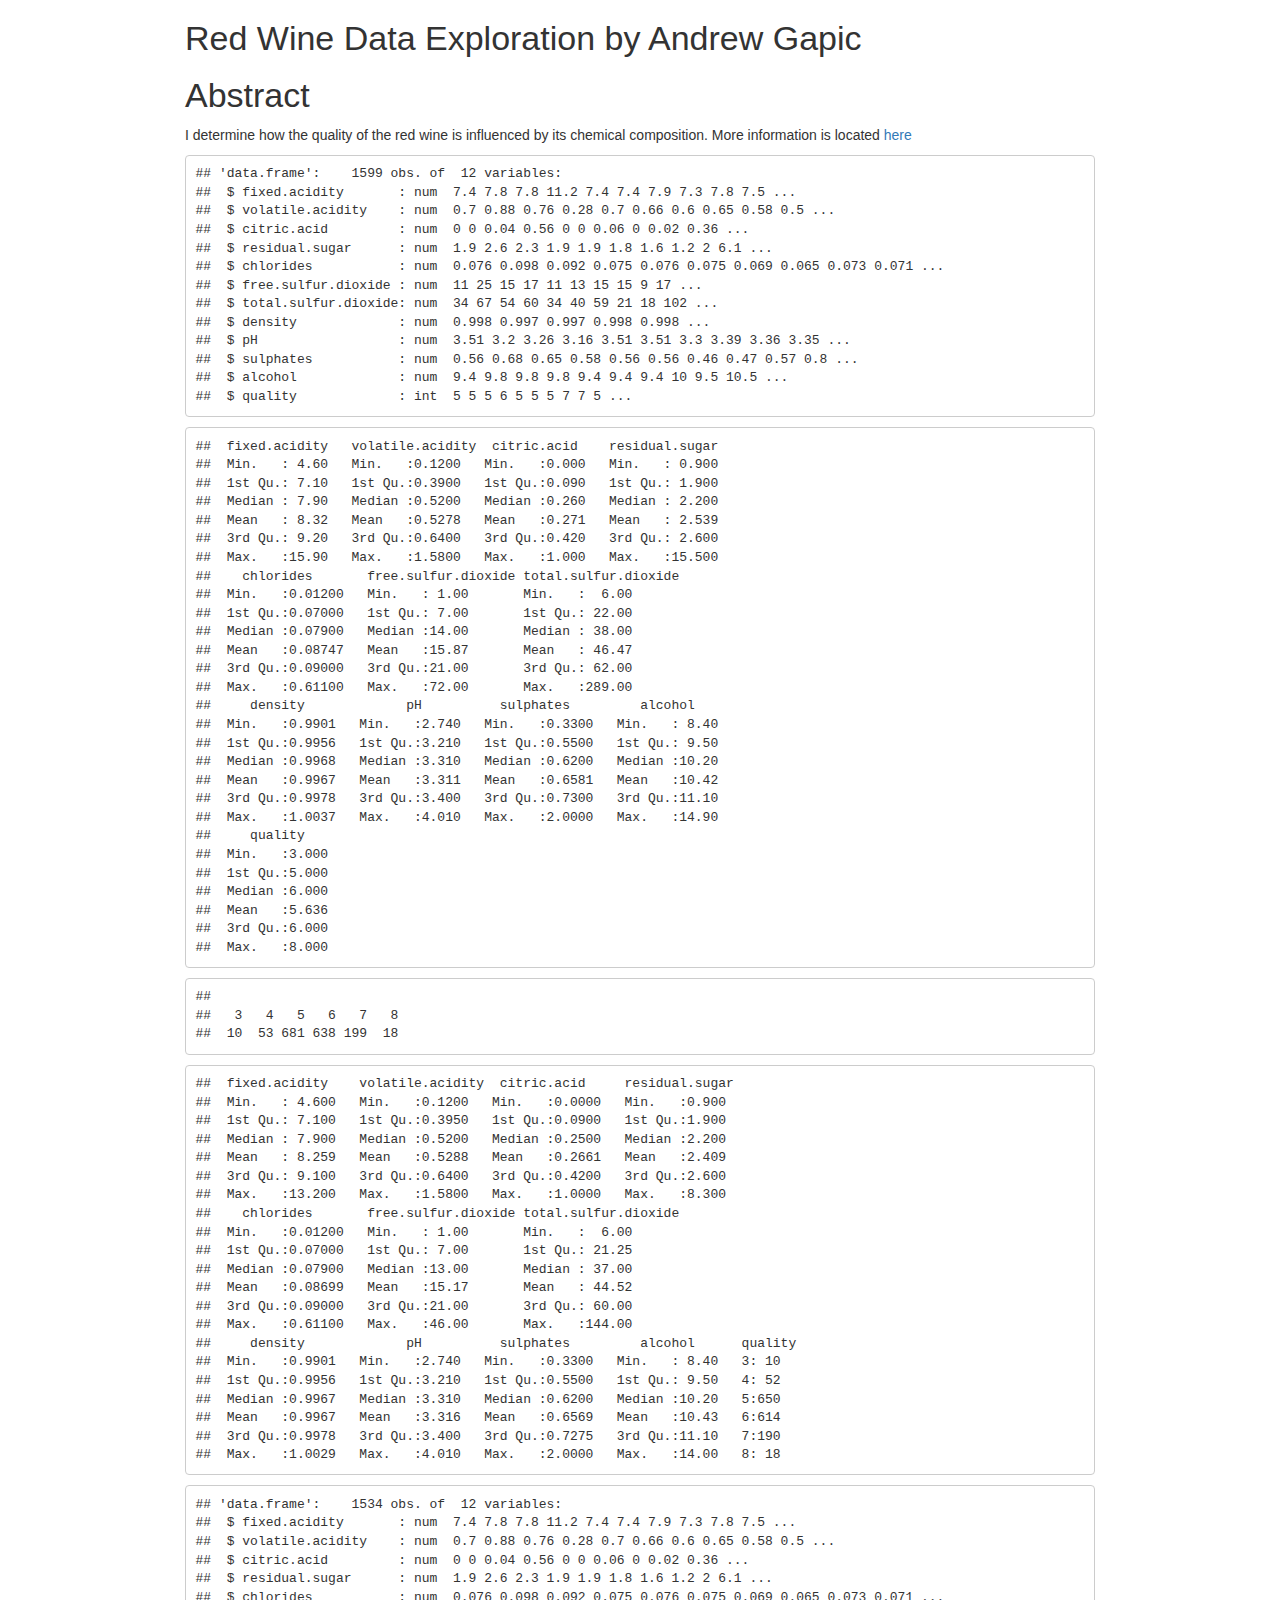
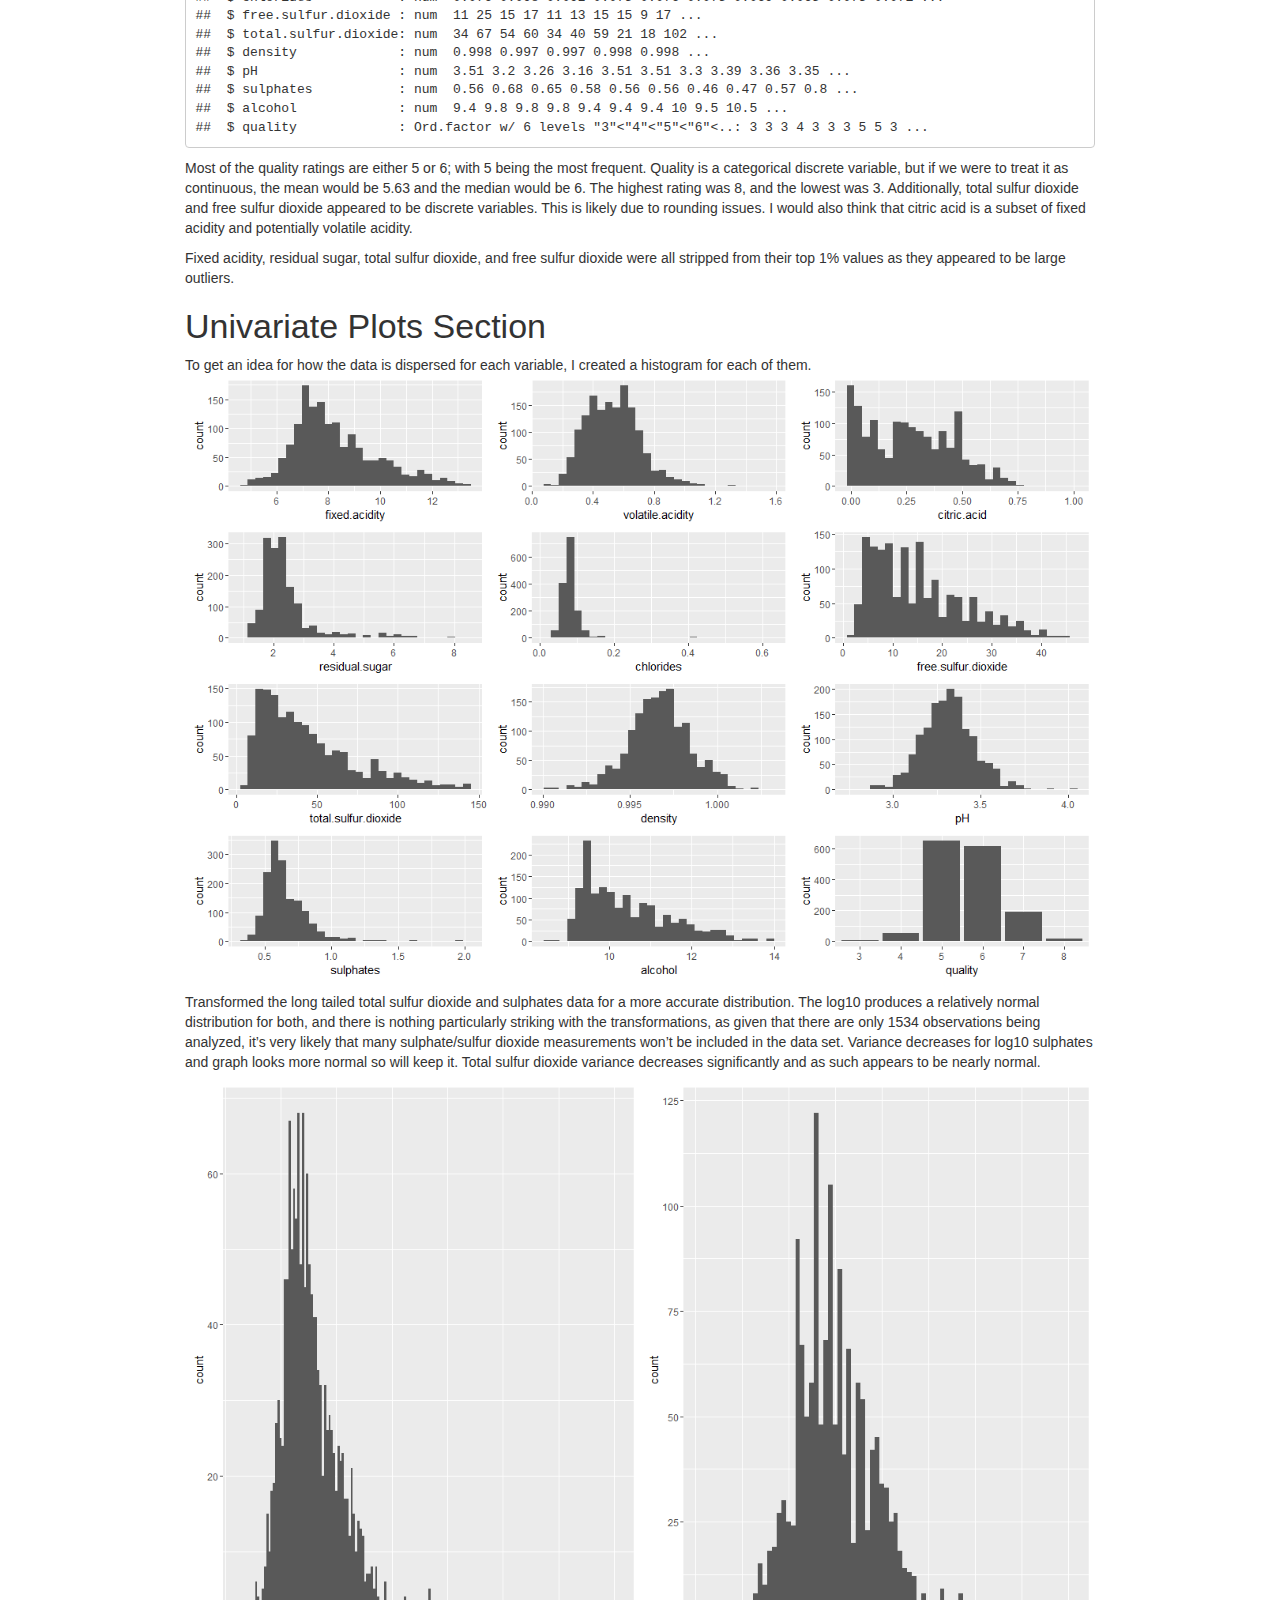
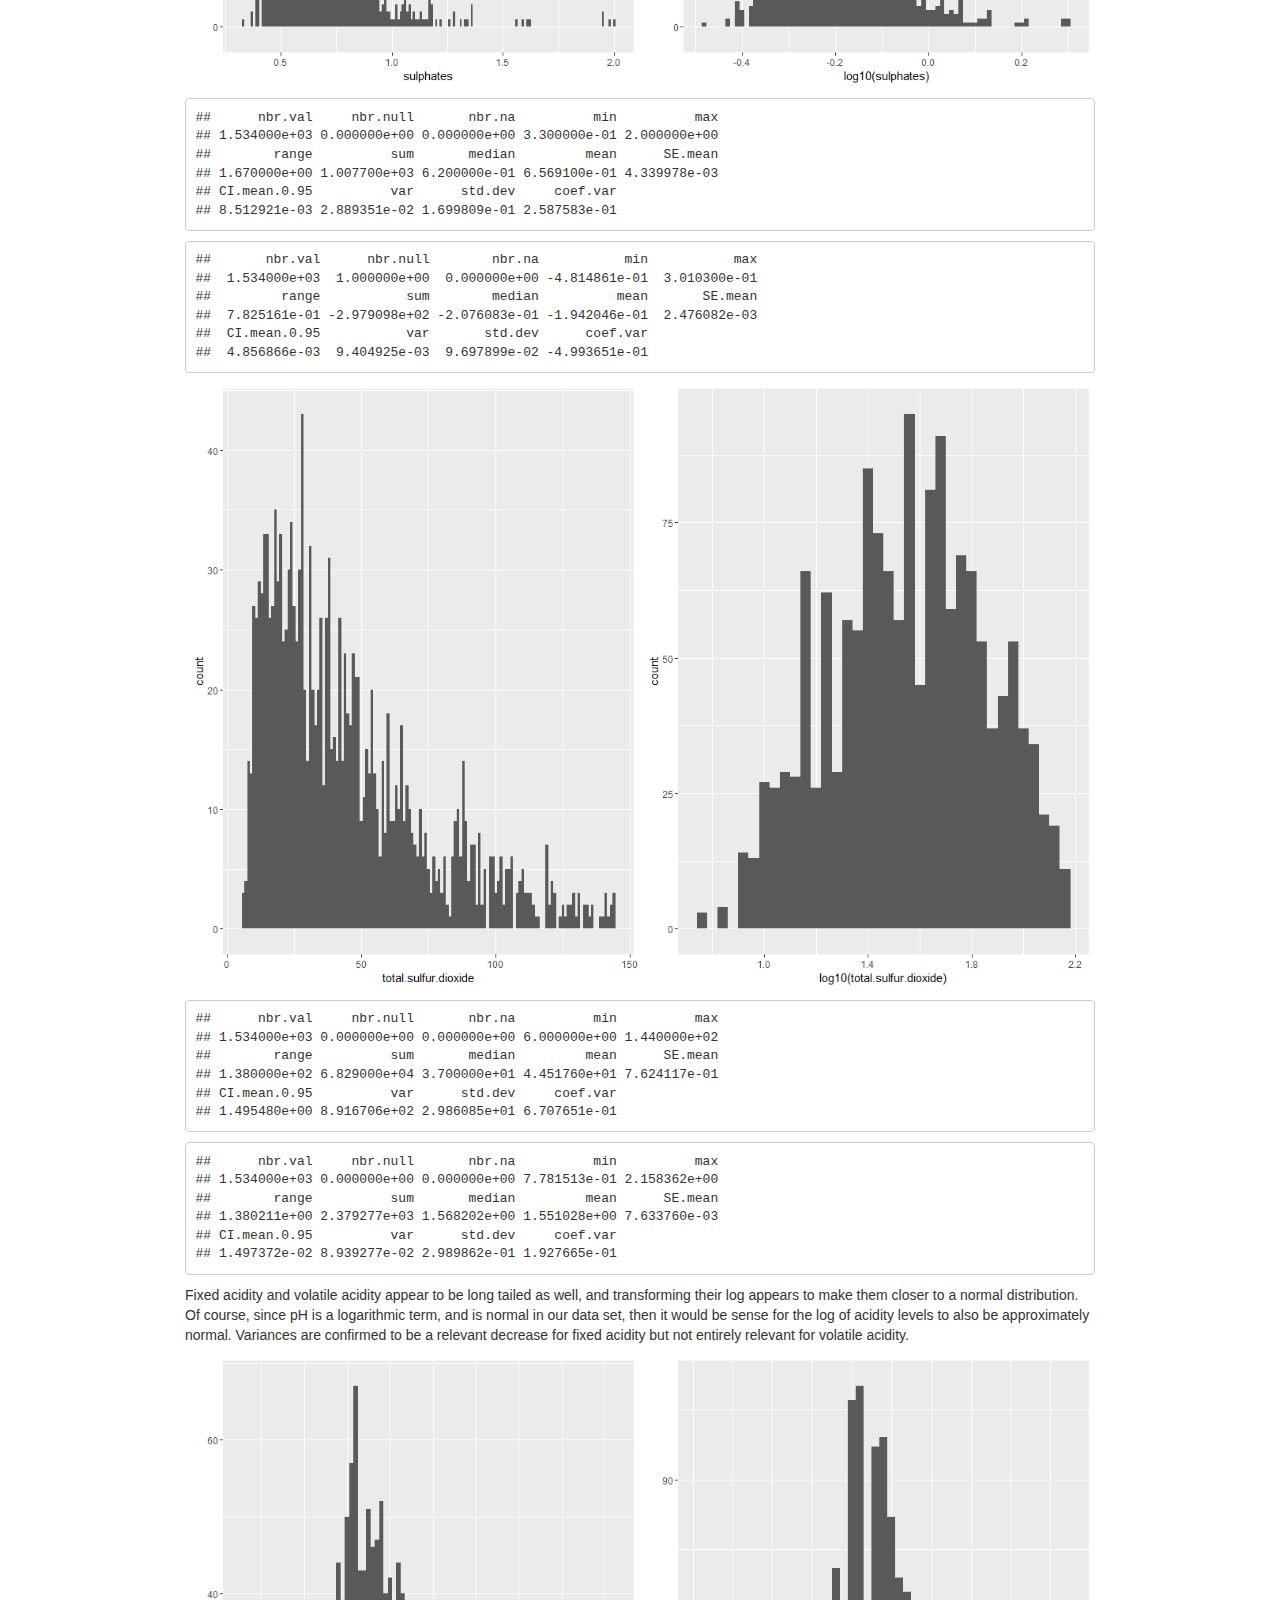
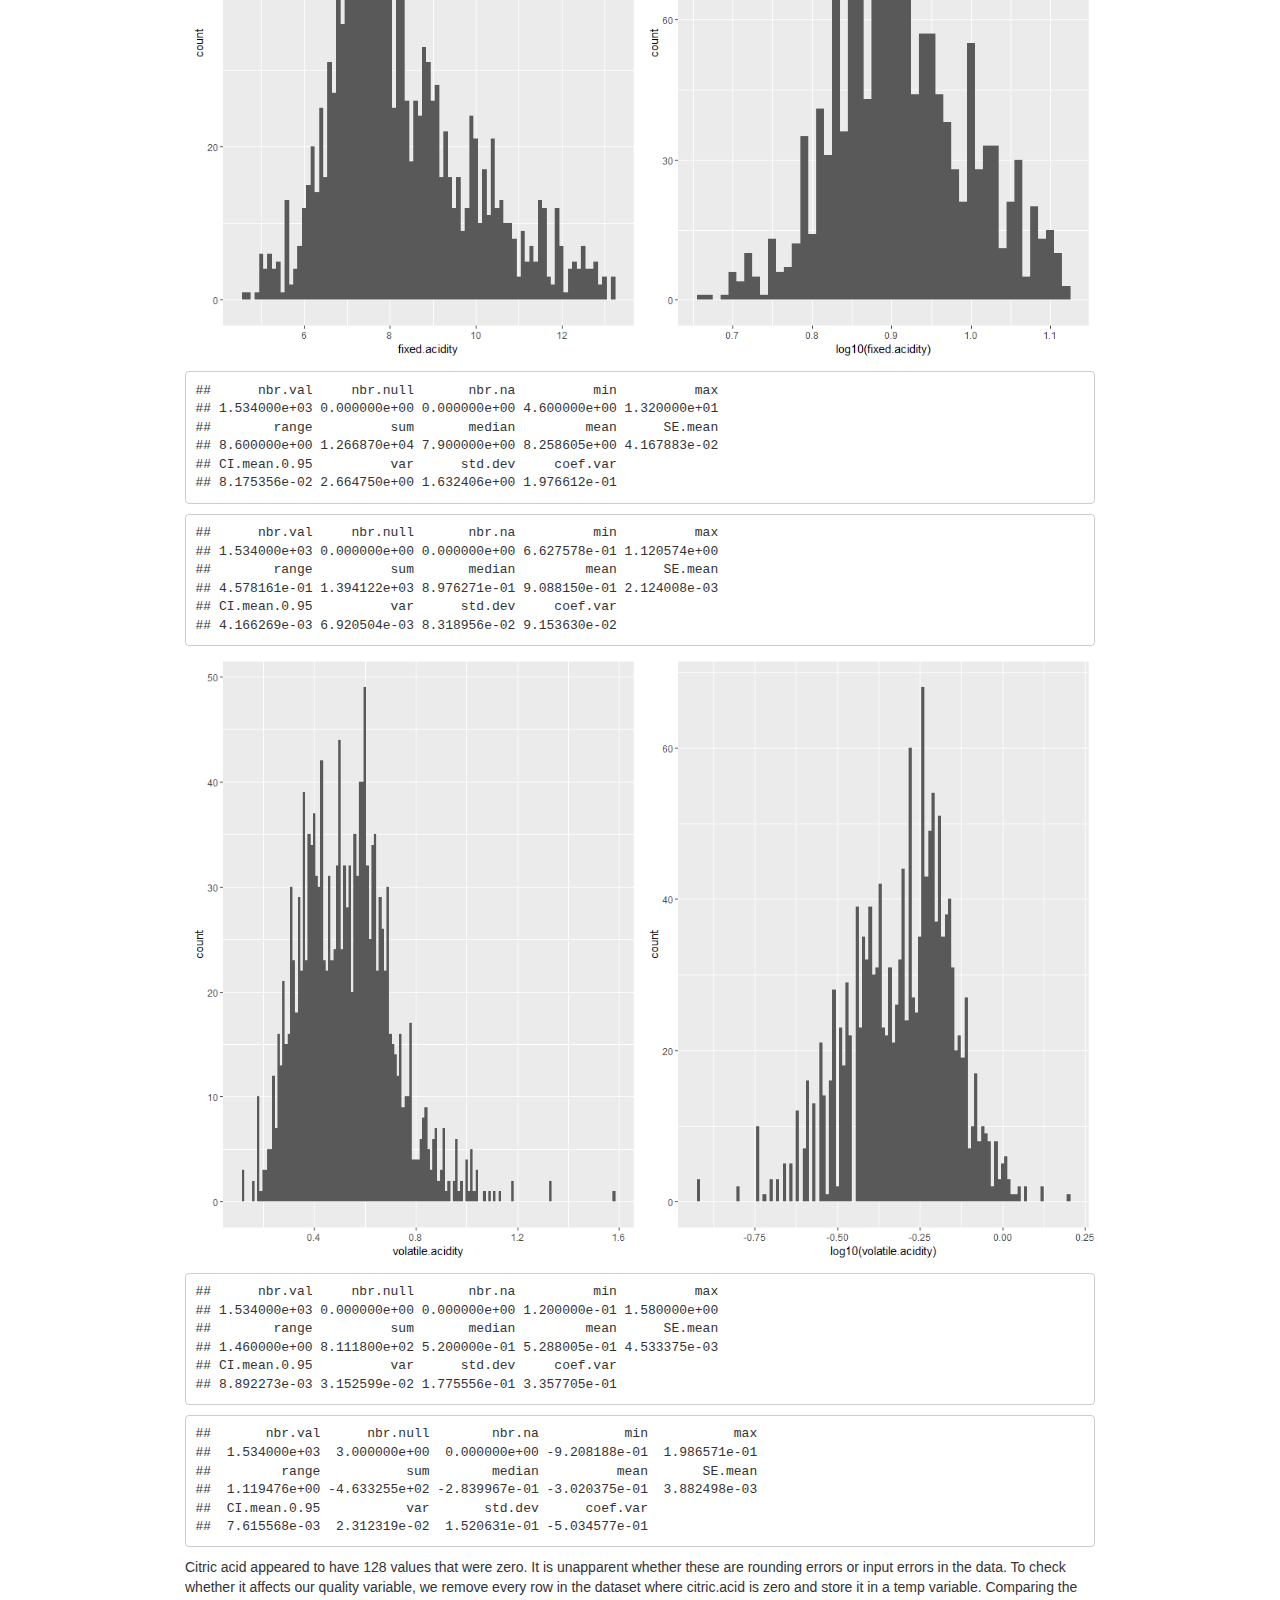
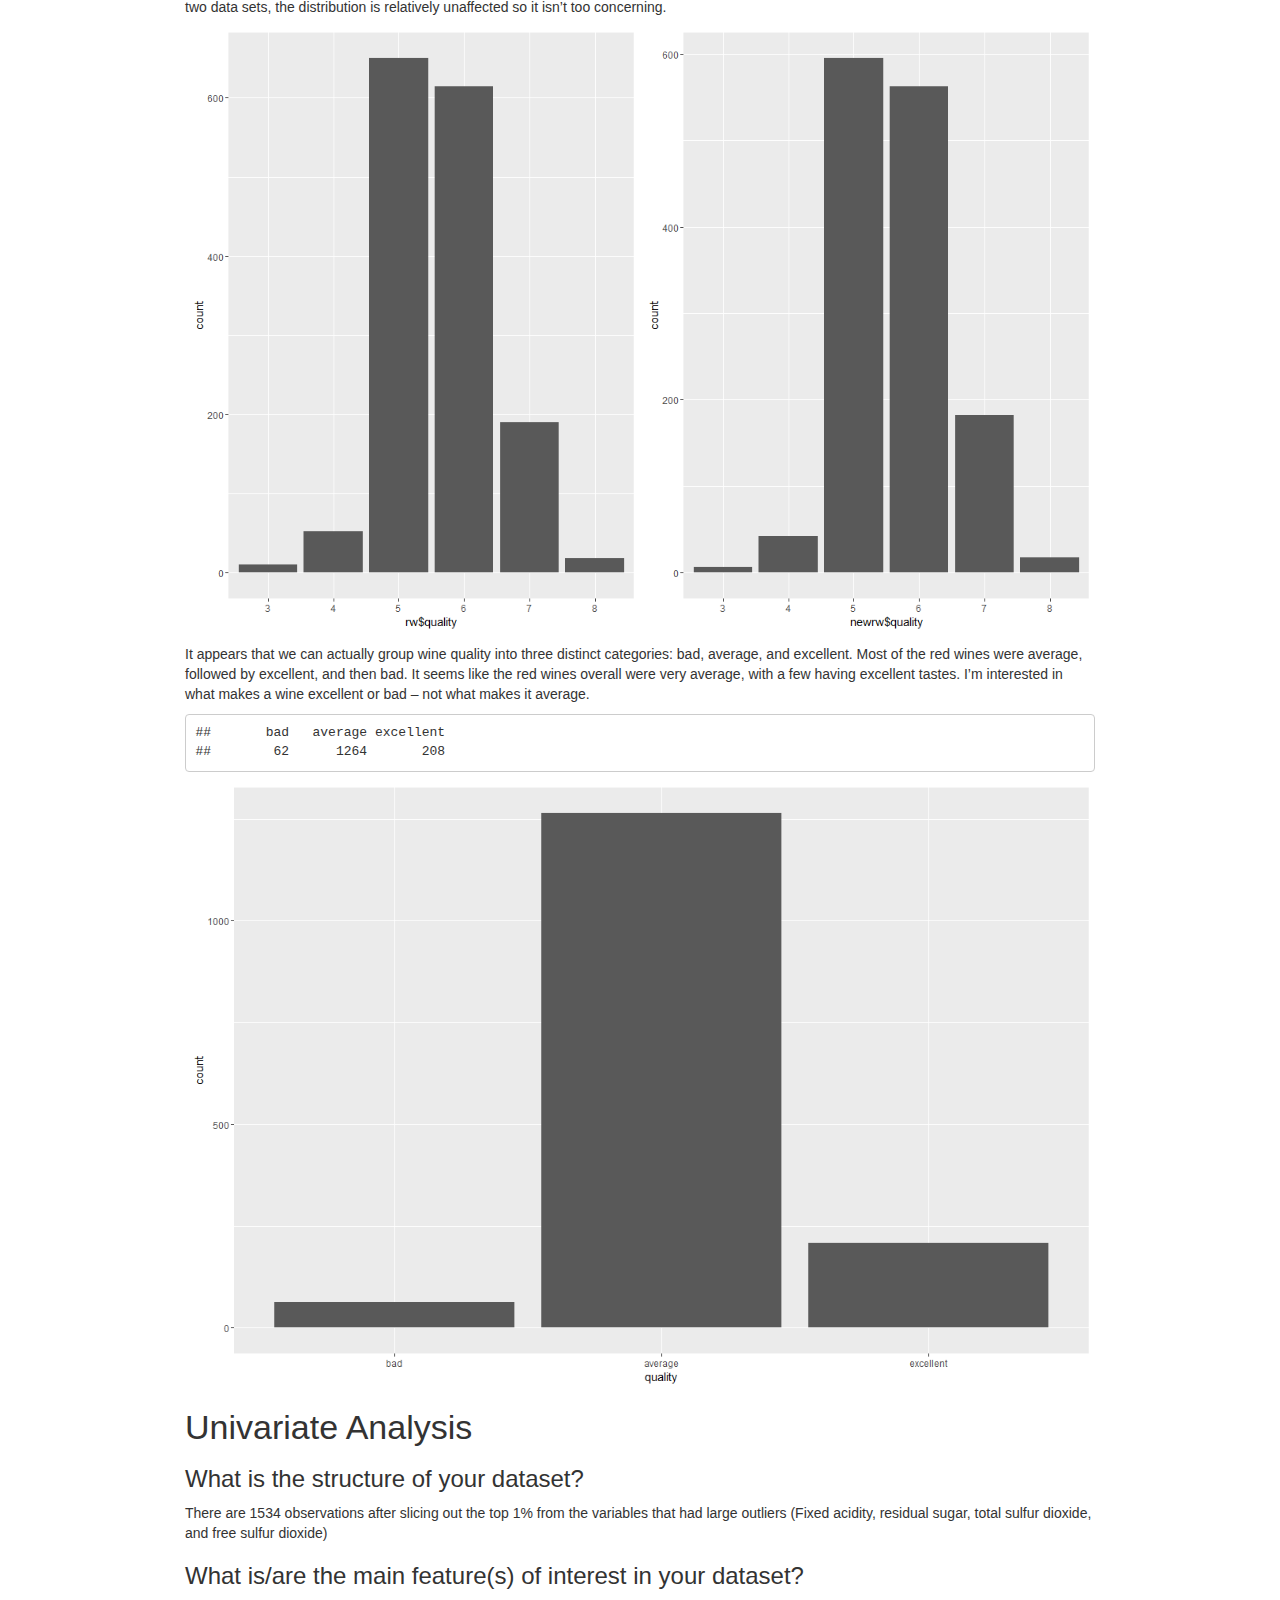
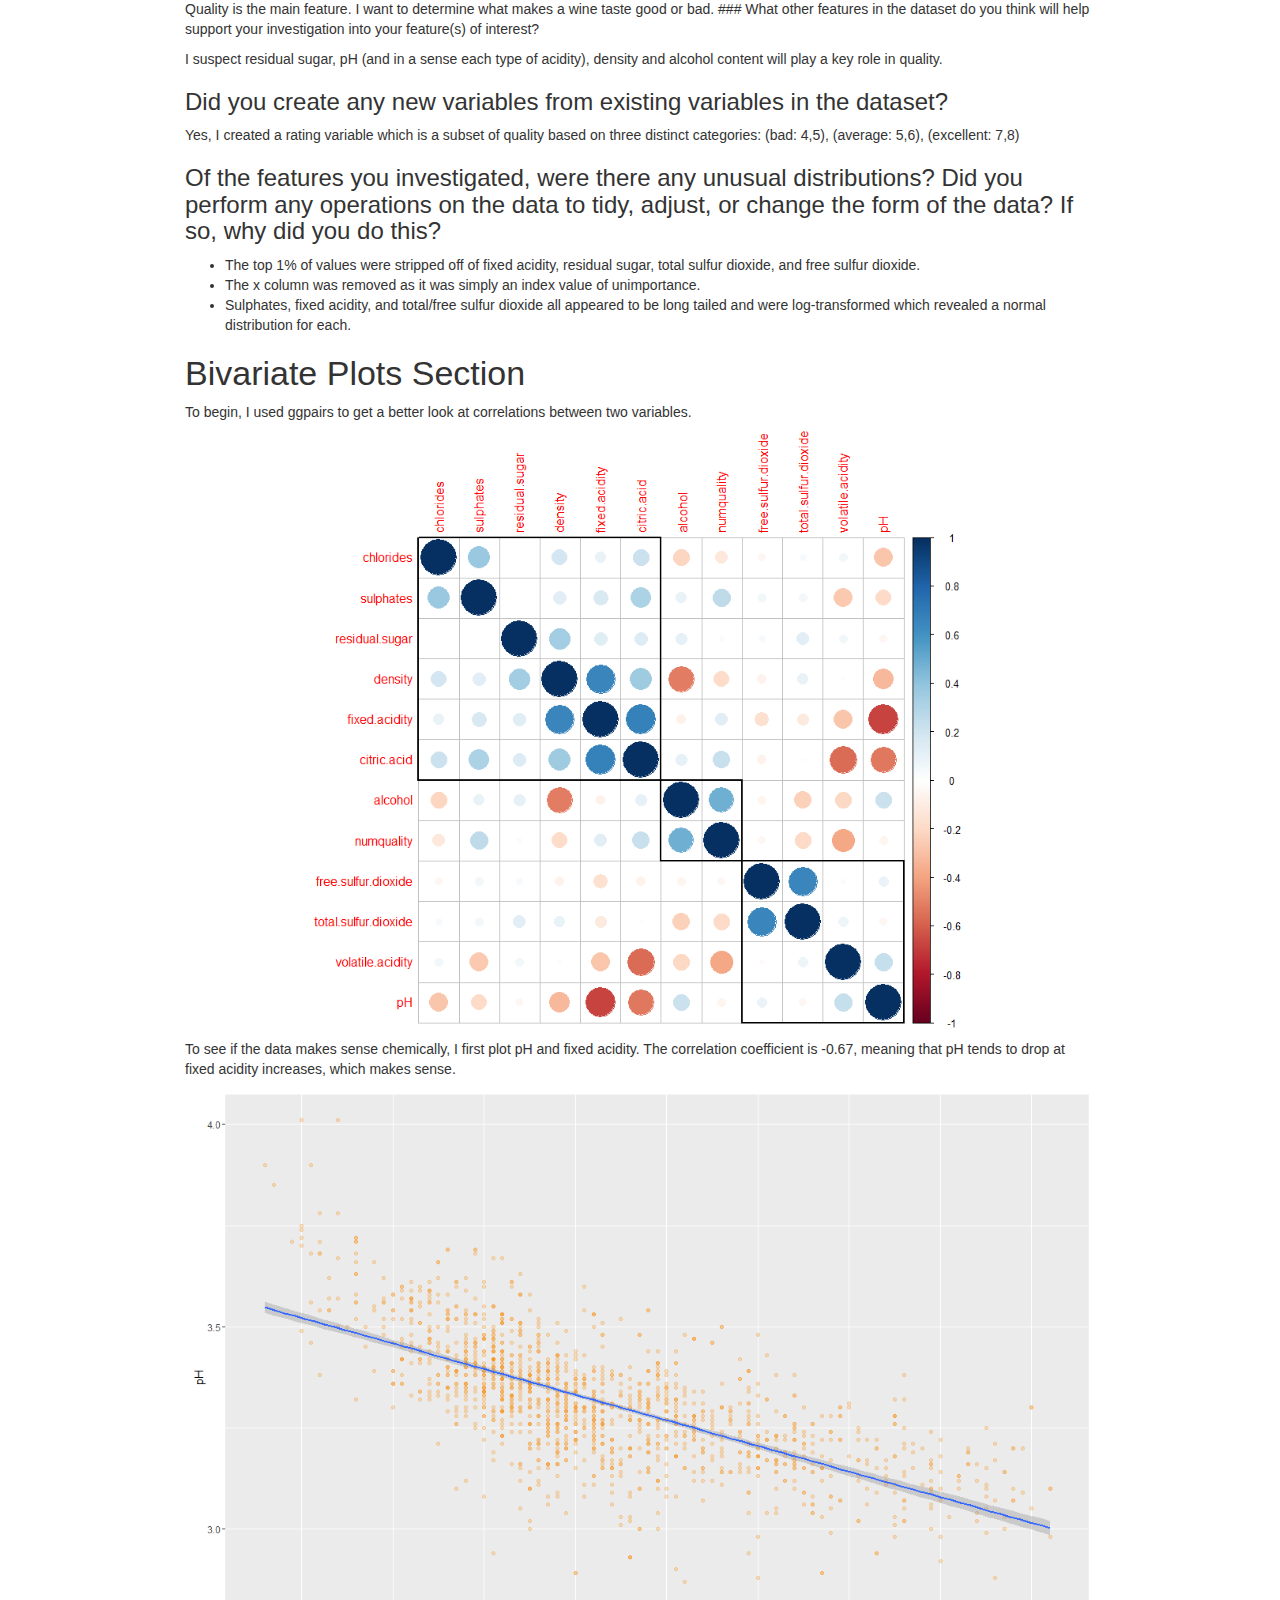
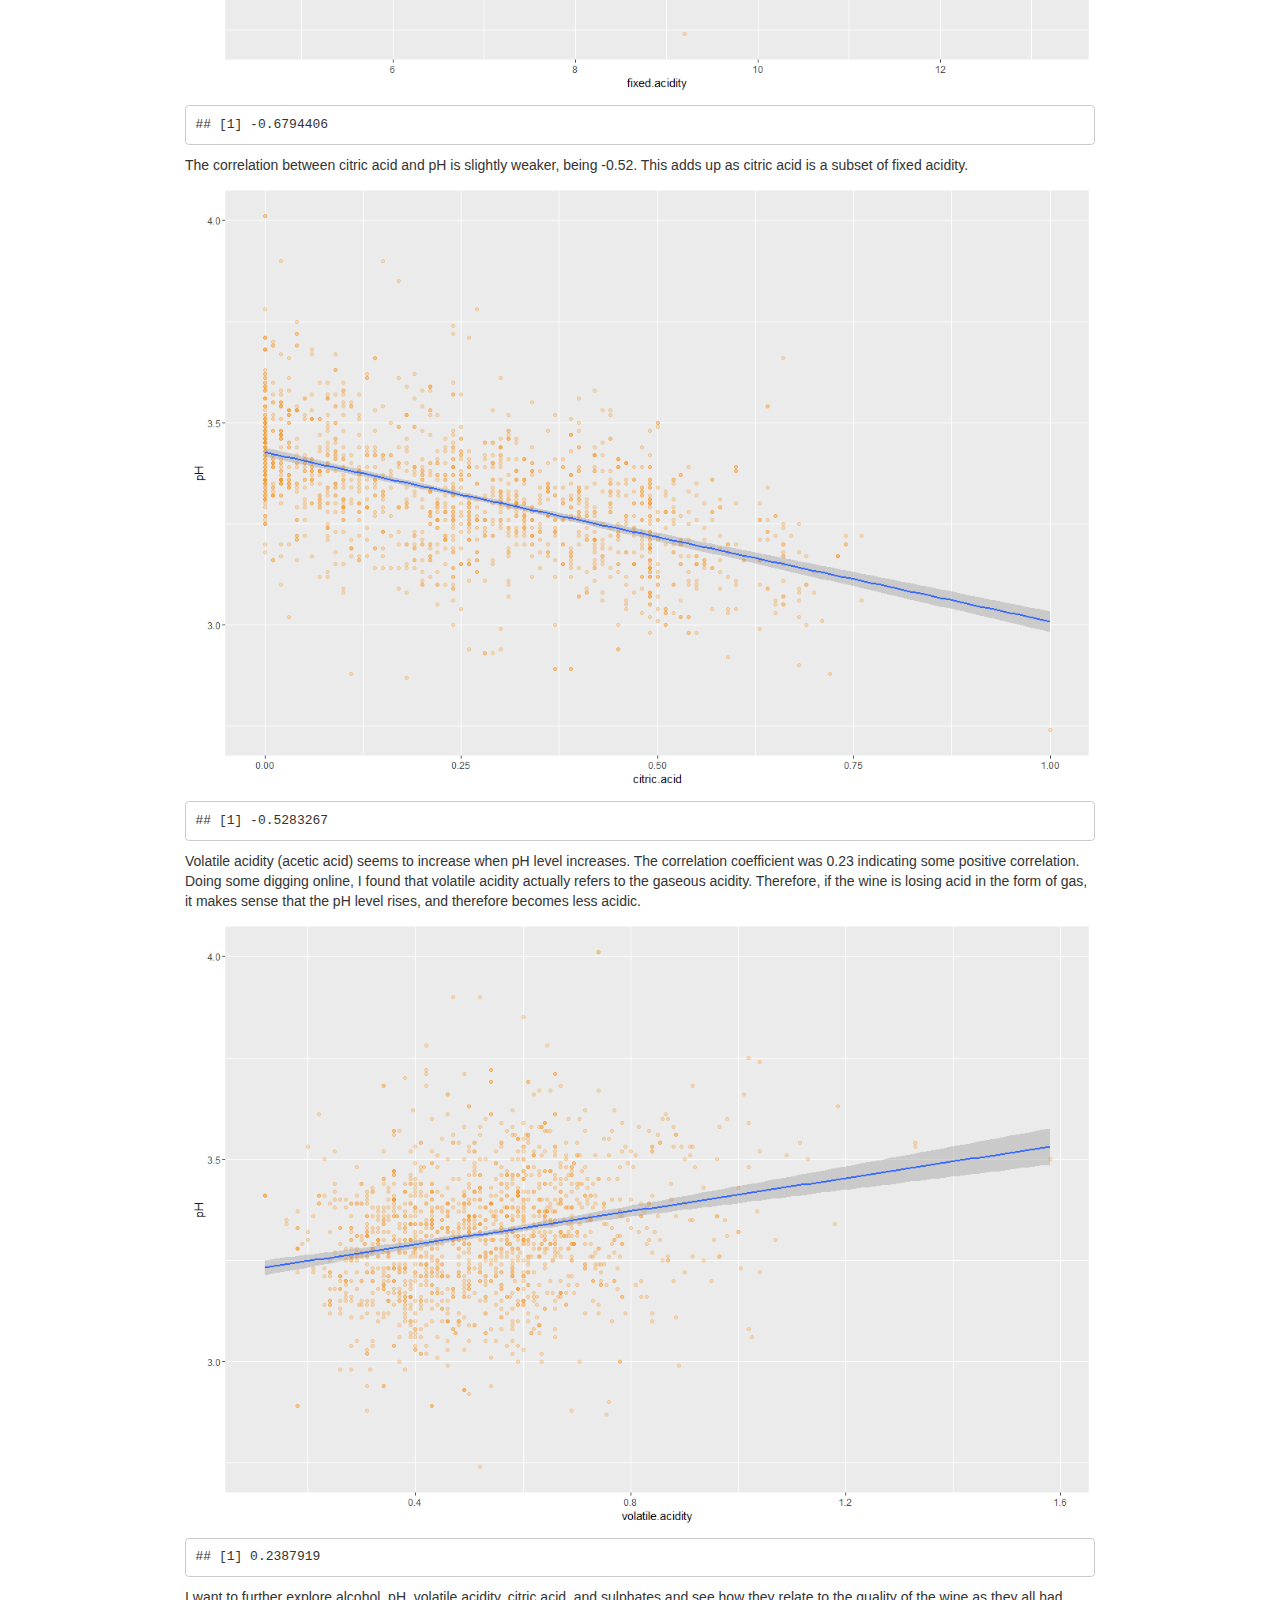
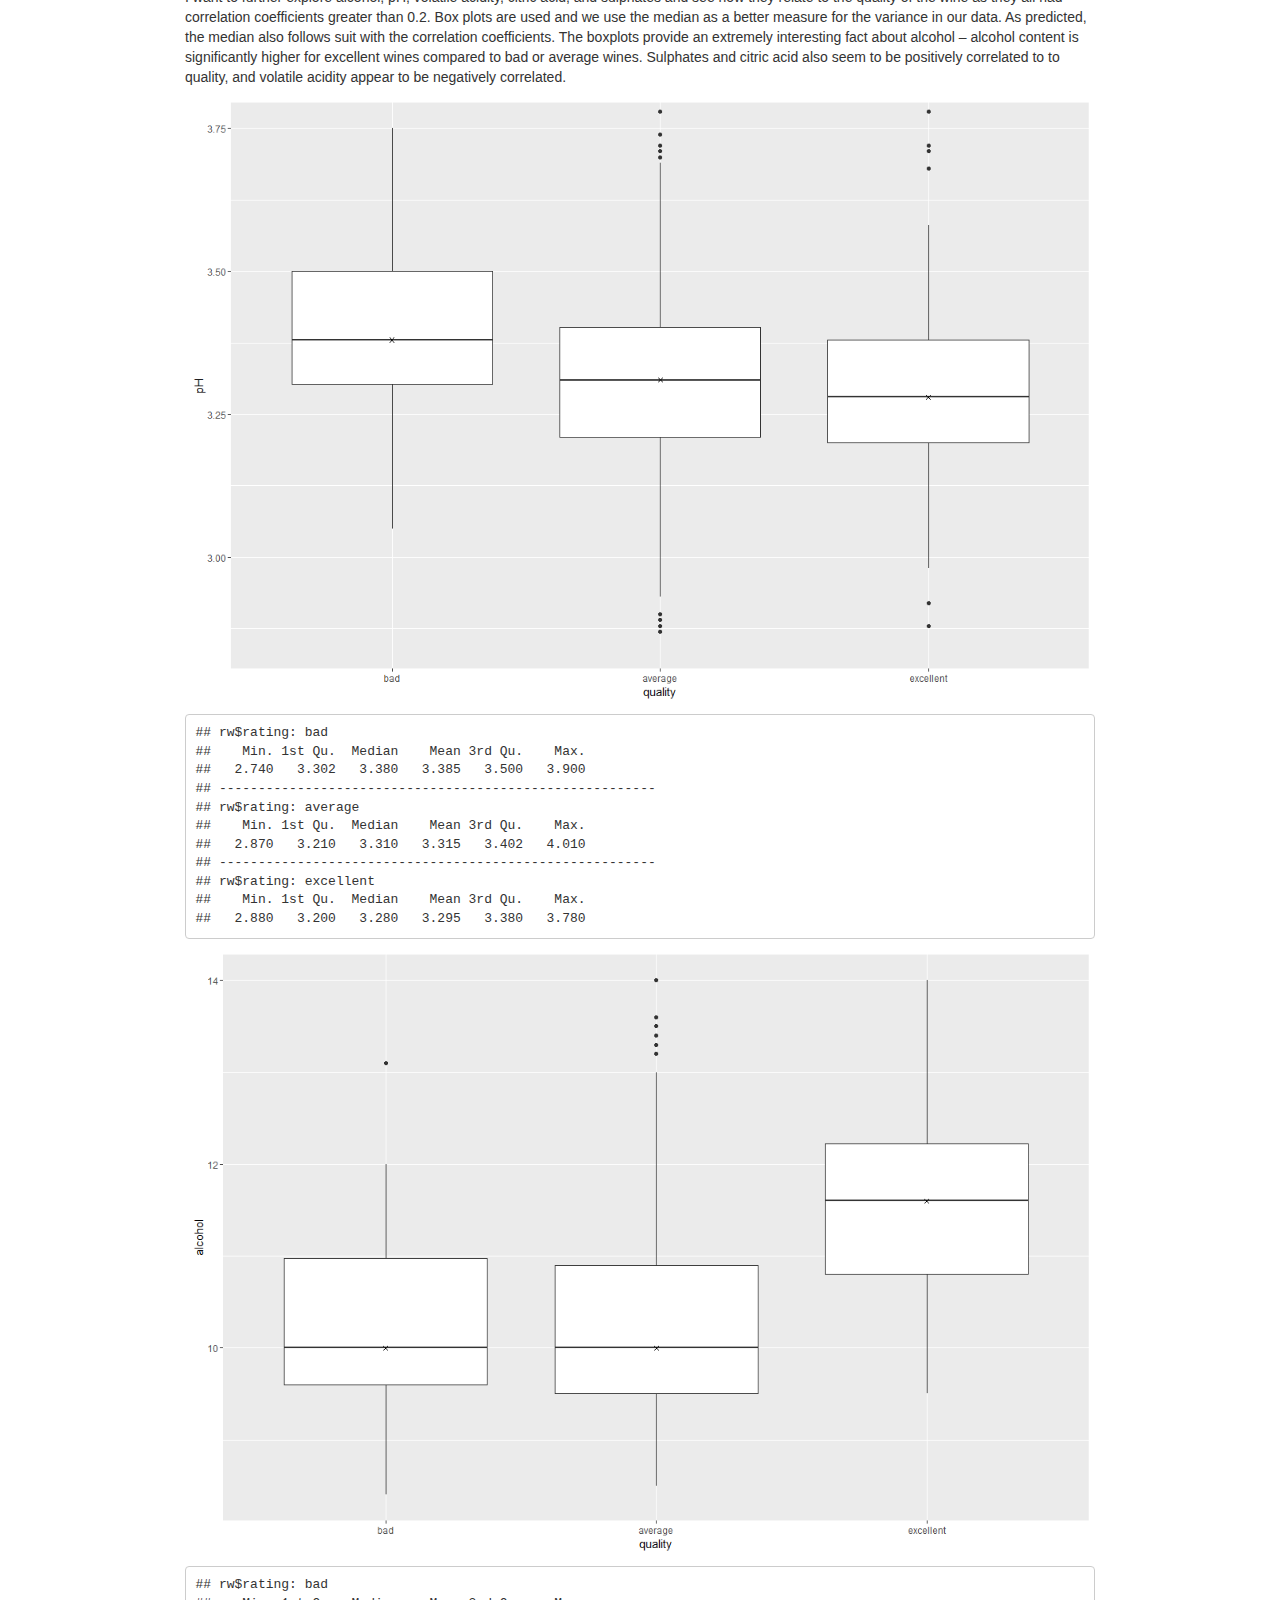
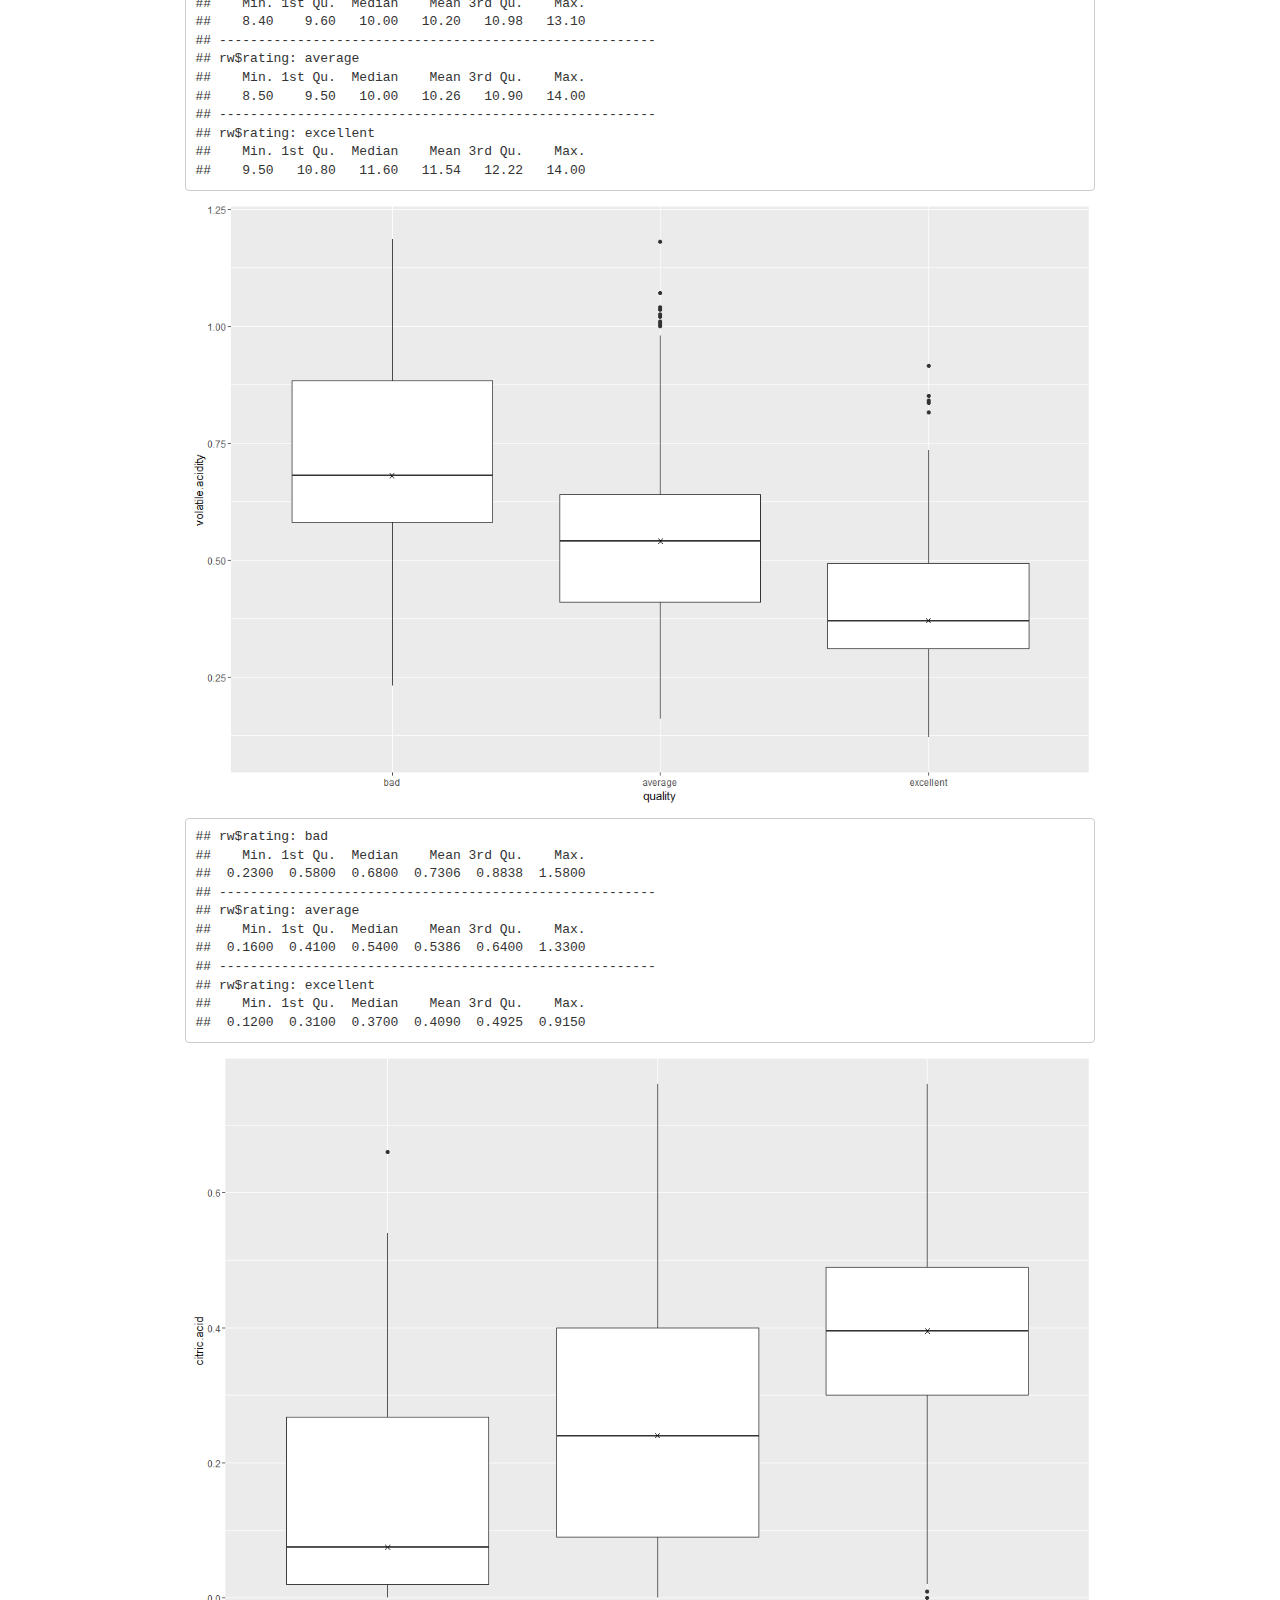
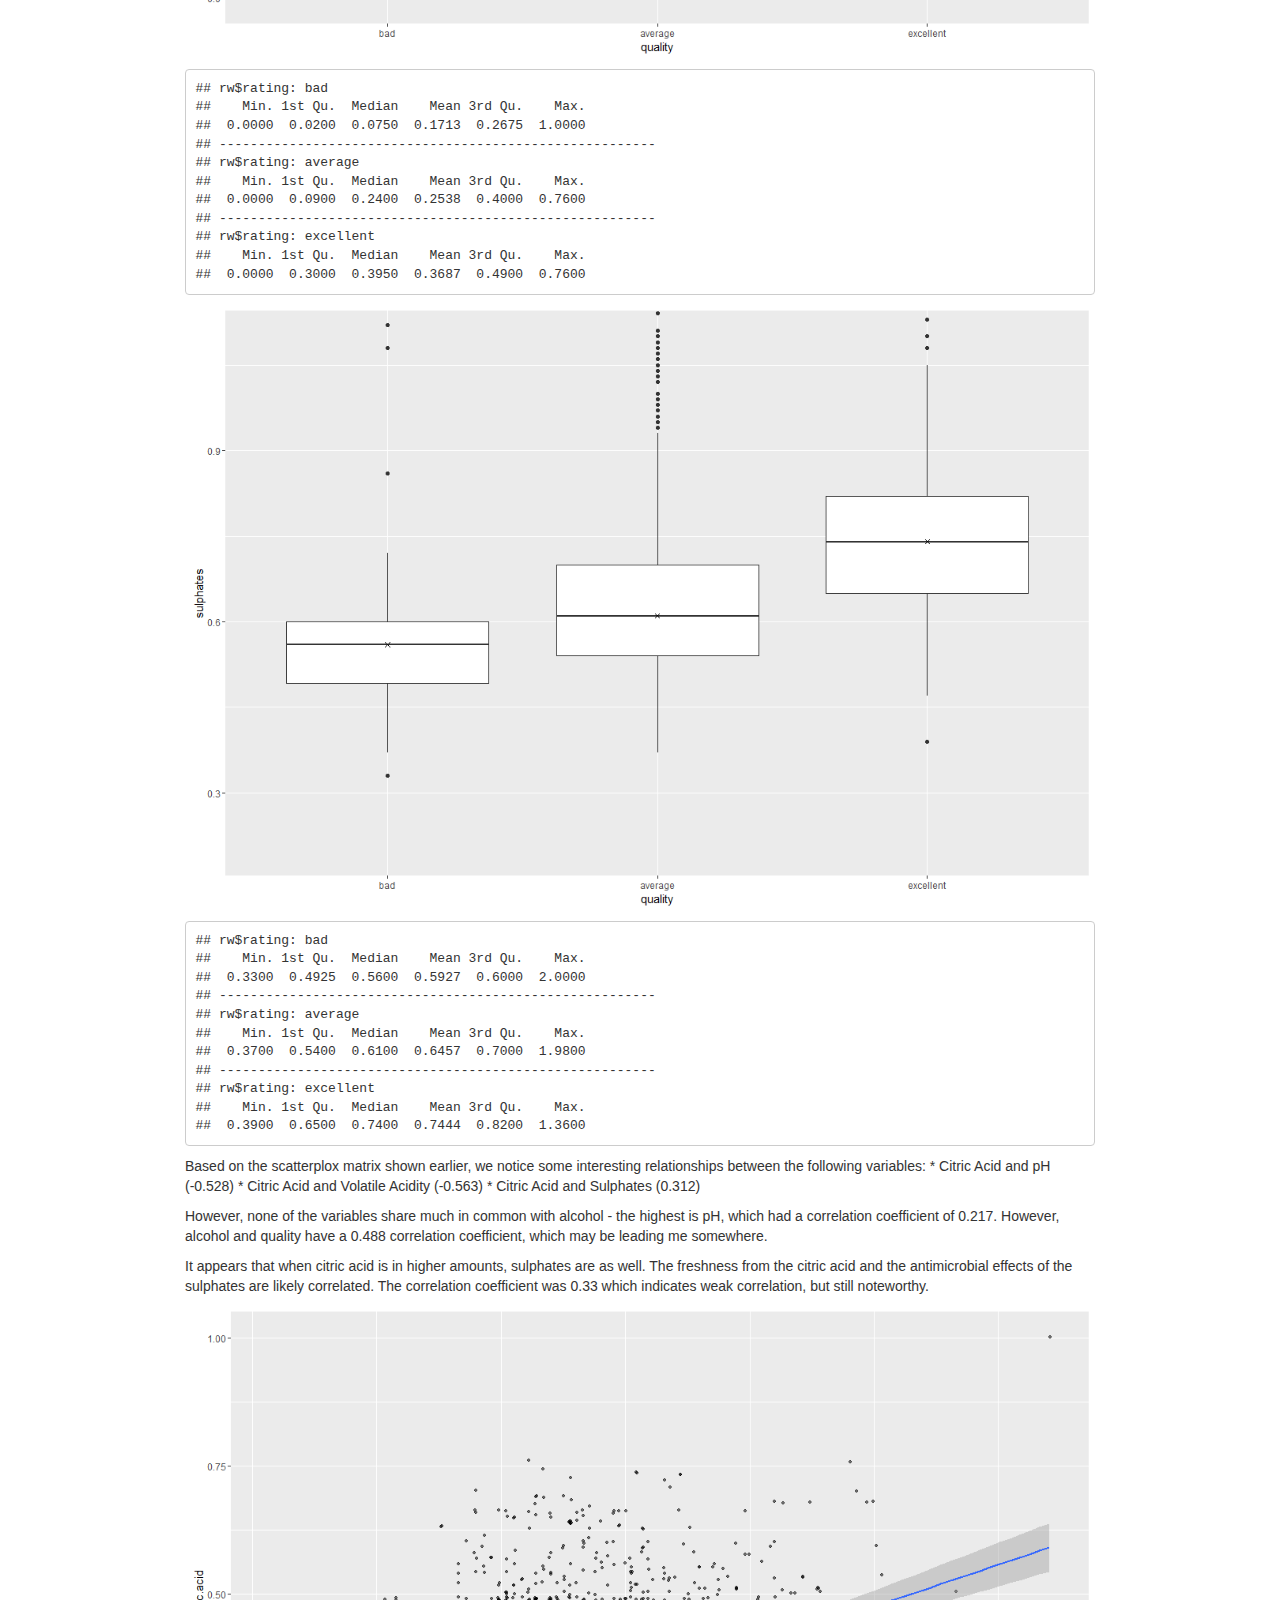
==== commit 51d0b553: "Merge branch 'master' of https://github.com/agapic/Data-Analyst-Nanodegree-Udacity" ====
--- a/Project 4 - Explore and Summarize Data with R/Red_Wine_Data_Exploration.html
+++ b/Project 4 - Explore and Summarize Data with R/Red_Wine_Data_Exploration.html
@@ -362,13 +362,13 @@
 <p>Based on the scatterplox matrix shown earlier, we notice some interesting relationships between the following variables: * Citric Acid and pH (-0.528) * Citric Acid and Volatile Acidity (-0.563) * Citric Acid and Sulphates (0.312)</p>
 <p>However, none of the variables share much in common with alcohol - the highest is pH, which had a correlation coefficient of 0.217. However, alcohol and quality have a 0.488 correlation coefficient, which may be leading me somewhere.</p>
 <p>It appears that when citric acid is in higher amounts, sulphates are as well. The freshness from the citric acid and the antimicrobial effects of the sulphates are likely correlated. The correlation coefficient was 0.33 which indicates weak correlation, but still noteworthy.</p>
-<p><img src="[data-uri]" alt /></p>
+<p><img src="[data-uri]" alt /></p>
 <pre><code>## [1] 0.3302825</code></pre>
 <p>When graphing volatile acidity and citric acid, there is clearly a negative correlation between the two. It seems that fresher wines tend to avoid the use of acetic acid. The correlation coefficient was -0.56, indicating that larger amounts of citric acid meant smaller amounts of volatile acidity. Since volatile acidity is essentially acetic acid, the wine makers would likely not put a large amount of two acids in the wine, leading them to choose one or the other.</p>
-<p><img src="[data-uri]